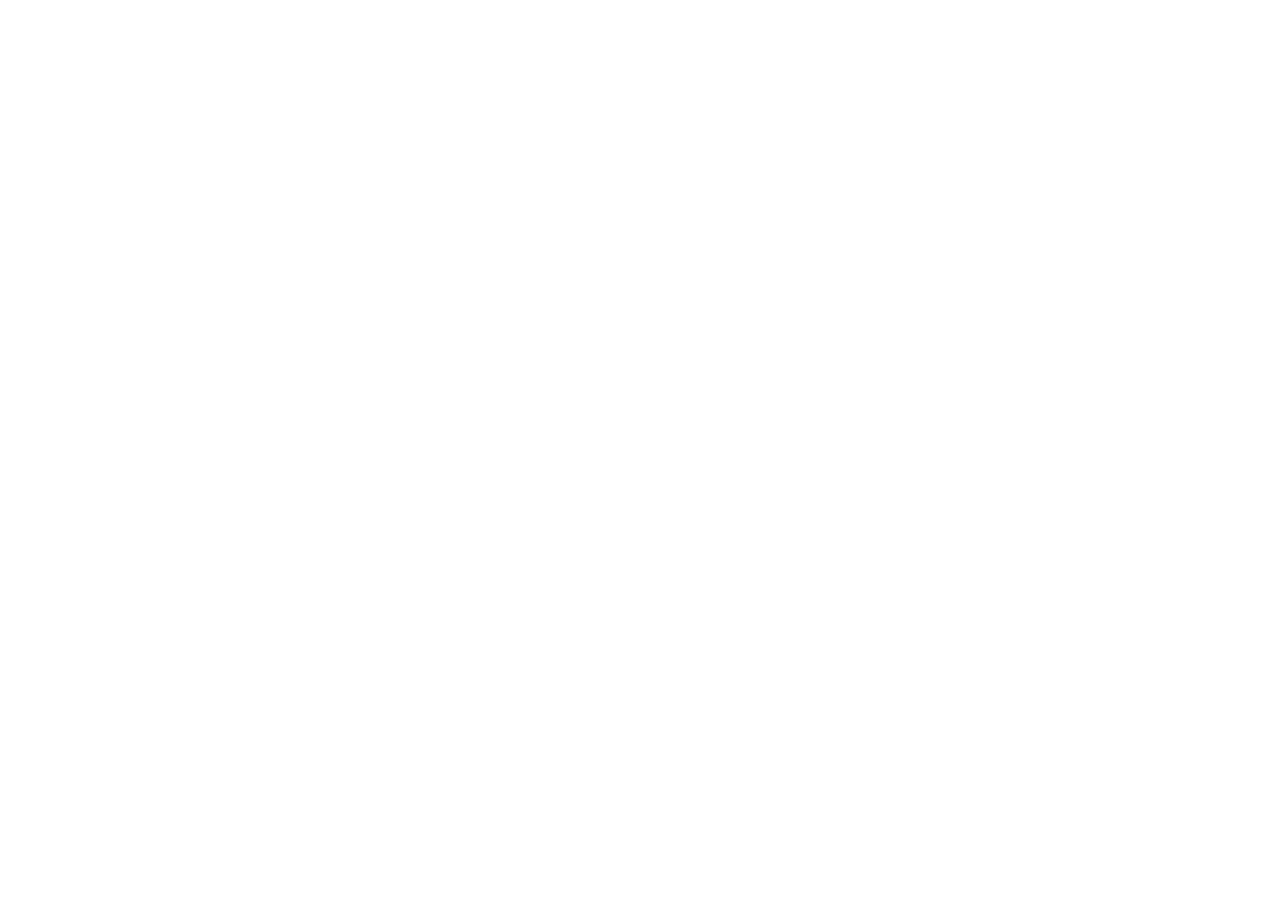
==== index.html @ 3bcced0c "Auto-generated commit" ====
<!doctype html>
<html lang="en">
<head>
  <meta charset="utf-8">
  <title>SassTestSPA</title>
  <base href="https://bixbyramone.io/GregDraheim/">
  <meta name="viewport" content="width=device-width, initial-scale=1">
  <link rel="icon" type="image/x-icon" href="assets/favicon.png">
  <link href="https://fonts.googleapis.com/css?family=Roboto:300,400,500&display=swap" rel="stylesheet">
  <link href="https://fonts.googleapis.com/icon?family=Material+Icons" rel="stylesheet">
<link rel="stylesheet" href="styles.cc9ca849dba4ff2011c5.css"></head>
<body class="mat-typography">
  <app-root></app-root>
<script src="runtime-es2015.409e6590615fb48d139f.js" type="module"></script><script src="runtime-es5.409e6590615fb48d139f.js" nomodule defer></script><script src="polyfills-es5.21d0bc0e64943c5e46b7.js" nomodule defer></script><script src="polyfills-es2015.8c6208432e9ebf3a164c.js" type="module"></script><script src="main-es2015.941684834258194d5ae8.js" type="module"></script><script src="main-es5.941684834258194d5ae8.js" nomodule defer></script></body>
</html>
---- styles.cc9ca849dba4ff2011c5.css ----
@import url(https://fonts.googleapis.com/css2?family=Felipa&family=Montserrat&family=Open+Sans&family=Roboto&display=swap);@import url(https://fonts.googleapis.com/css2?family=Lexend+Zetta&display=swap);.mat-badge-content{font-weight:600;font-size:12px;font-family:Roboto,Helvetica Neue,sans-serif}.mat-badge-small .mat-badge-content{font-size:9px}.mat-badge-large .mat-badge-content{font-size:24px}.mat-h1,.mat-headline,.mat-typography h1{font:400 24px/32px Roboto,Helvetica Neue,sans-serif;letter-spacing:normal;margin:0 0 16px}.mat-h2,.mat-title,.mat-typography h2{font:500 20px/32px Roboto,Helvetica Neue,sans-serif;letter-spacing:normal;margin:0 0 16px}.mat-h3,.mat-subheading-2,.mat-typography h3{font:400 16px/28px Roboto,Helvetica Neue,sans-serif;letter-spacing:normal;margin:0 0 16px}.mat-h4,.mat-subheading-1,.mat-typography h4{font:400 15px/24px Roboto,Helvetica Neue,sans-serif;letter-spacing:normal;margin:0 0 16px}.mat-h5,.mat-typography h5{font:400 calc(14px * .83)/20px Roboto,Helvetica Neue,sans-serif;margin:0 0 12px}.mat-h6,.mat-typography h6{font:400 calc(14px * .67)/20px Roboto,Helvetica Neue,sans-serif;margin:0 0 12px}.mat-body-2,.mat-body-strong{font:500 14px/24px Roboto,Helvetica Neue,sans-serif;letter-spacing:normal}.mat-body,.mat-body-1,.mat-typography{font:400 14px/20px Roboto,Helvetica Neue,sans-serif;letter-spacing:normal}.mat-body-1 p,.mat-body p,.mat-typography p{margin:0 0 12px}.mat-caption,.mat-small{font:400 12px/20px Roboto,Helvetica Neue,sans-serif;letter-spacing:normal}.mat-display-4,.mat-typography .mat-display-4{font:300 112px/112px Roboto,Helvetica Neue,sans-serif;letter-spacing:-.05em;margin:0 0 56px}.mat-display-3,.mat-typography .mat-display-3{font:400 56px/56px Roboto,Helvetica Neue,sans-serif;letter-spacing:-.02em;margin:0 0 64px}.mat-display-2,.mat-typography .mat-display-2{font:400 45px/48px Roboto,Helvetica Neue,sans-serif;letter-spacing:-.005em;margin:0 0 64px}.mat-display-1,.mat-typography .mat-display-1{font:400 34px/40px Roboto,Helvetica Neue,sans-serif;letter-spacing:normal;margin:0 0 64px}.mat-bottom-sheet-container{font:400 14px/20px Roboto,Helvetica Neue,sans-serif;letter-spacing:normal}.mat-button,.mat-fab,.mat-flat-button,.mat-icon-button,.mat-mini-fab,.mat-raised-button,.mat-stroked-button{font-family:Roboto,Helvetica Neue,sans-serif;font-size:14px;font-weight:500}.mat-button-toggle,.mat-card{font-family:Roboto,Helvetica Neue,sans-serif}.mat-card-title{font-size:24px;font-weight:500}.mat-card-header .mat-card-title{font-size:20px}.mat-card-content,.mat-card-subtitle{font-size:14px}.mat-checkbox{font-family:Roboto,Helvetica Neue,sans-serif}.mat-checkbox-layout .mat-checkbox-label{line-height:24px}.mat-chip{font-size:14px;font-weight:500}.mat-chip .mat-chip-remove.mat-icon,.mat-chip .mat-chip-trailing-icon.mat-icon{font-size:18px}.mat-table{font-family:Roboto,Helvetica Neue,sans-serif}.mat-header-cell{font-size:12px;font-weight:500}.mat-cell,.mat-footer-cell{font-size:14px}.mat-calendar{font-family:Roboto,Helvetica Neue,sans-serif}.mat-calendar-body{font-size:13px}.mat-calendar-body-label,.mat-calendar-period-button{font-size:14px;font-weight:500}.mat-calendar-table-header th{font-size:11px;font-weight:400}.mat-dialog-title{font:500 20px/32px Roboto,Helvetica Neue,sans-serif;letter-spacing:normal}.mat-expansion-panel-header{font-family:Roboto,Helvetica Neue,sans-serif;font-size:15px;font-weight:400}.mat-expansion-panel-content{font:400 14px/20px Roboto,Helvetica Neue,sans-serif;letter-spacing:normal}.mat-form-field{font-size:inherit;font-weight:400;line-height:1.125;font-family:Roboto,Helvetica Neue,sans-serif;letter-spacing:normal}.mat-form-field-wrapper{padding-bottom:1.34375em}.mat-form-field-prefix .mat-icon,.mat-form-field-suffix .mat-icon{font-size:150%;line-height:1.125}.mat-form-field-prefix .mat-icon-button,.mat-form-field-suffix .mat-icon-button{height:1.5em;width:1.5em}.mat-form-field-prefix .mat-icon-button .mat-icon,.mat-form-field-suffix .mat-icon-button .mat-icon{height:1.125em;line-height:1.125}.mat-form-field-infix{padding:.5em 0;border-top:.84375em solid transparent}.mat-form-field-can-float.mat-form-field-should-float .mat-form-field-label,.mat-form-field-can-float .mat-input-server:focus+.mat-form-field-label-wrapper .mat-form-field-label{transform:translateY(-1.34375em) scale(.75);width:133.3333333333%}.mat-form-field-can-float .mat-input-server[label]:not(:label-shown)+.mat-form-field-label-wrapper .mat-form-field-label{transform:translateY(-1.34374em) scale(.75);width:133.3333433333%}.mat-form-field-label-wrapper{top:-.84375em;padding-top:.84375em}.mat-form-field-label{top:1.34375em}.mat-form-field-underline{bottom:1.34375em}.mat-form-field-subscript-wrapper{font-size:75%;margin-top:.6666666667em;top:calc(100% - 1.7916666667em)}.mat-form-field-appearance-legacy .mat-form-field-wrapper{padding-bottom:1.25em}.mat-form-field-appearance-legacy .mat-form-field-infix{padding:.4375em 0}.mat-form-field-appearance-legacy.mat-form-field-can-float.mat-form-field-should-float .mat-form-field-label,.mat-form-field-appearance-legacy.mat-form-field-can-float .mat-input-server:focus+.mat-form-field-label-wrapper .mat-form-field-label{transform:translateY(-1.28125em) scale(.75) perspective(100px) translateZ(.001px);-ms-transform:translateY(-1.28125em) scale(.75);width:133.3333333333%}.mat-form-field-appearance-legacy.mat-form-field-can-float .mat-form-field-autofill-control:-webkit-autofill+.mat-form-field-label-wrapper .mat-form-field-label{transform:translateY(-1.28125em) scale(.75) perspective(100px) translateZ(.00101px);-ms-transform:translateY(-1.28124em) scale(.75);width:133.3333433333%}.mat-form-field-appearance-legacy.mat-form-field-can-float .mat-input-server[label]:not(:label-shown)+.mat-form-field-label-wrapper .mat-form-field-label{transform:translateY(-1.28125em) scale(.75) perspective(100px) translateZ(.00102px);-ms-transform:translateY(-1.28123em) scale(.75);width:133.3333533333%}.mat-form-field-appearance-legacy .mat-form-field-label{top:1.28125em}.mat-form-field-appearance-legacy .mat-form-field-underline{bottom:1.25em}.mat-form-field-appearance-legacy .mat-form-field-subscript-wrapper{margin-top:.5416666667em;top:calc(100% - 1.6666666667em)}@media print{.mat-form-field-appearance-legacy.mat-form-field-can-float.mat-form-field-should-float .mat-form-field-label,.mat-form-field-appearance-legacy.mat-form-field-can-float .mat-input-server:focus+.mat-form-field-label-wrapper .mat-form-field-label{transform:translateY(-1.28122em) scale(.75)}.mat-form-field-appearance-legacy.mat-form-field-can-float .mat-form-field-autofill-control:-webkit-autofill+.mat-form-field-label-wrapper .mat-form-field-label{transform:translateY(-1.28121em) scale(.75)}.mat-form-field-appearance-legacy.mat-form-field-can-float .mat-input-server[label]:not(:label-shown)+.mat-form-field-label-wrapper .mat-form-field-label{transform:translateY(-1.2812em) scale(.75)}}.mat-form-field-appearance-fill .mat-form-field-infix{padding:.25em 0 .75em}.mat-form-field-appearance-fill .mat-form-field-label{top:1.09375em;margin-top:-.5em}.mat-form-field-appearance-fill.mat-form-field-can-float.mat-form-field-should-float .mat-form-field-label,.mat-form-field-appearance-fill.mat-form-field-can-float .mat-input-server:focus+.mat-form-field-label-wrapper .mat-form-field-label{transform:translateY(-.59375em) scale(.75);width:133.3333333333%}.mat-form-field-appearance-fill.mat-form-field-can-float .mat-input-server[label]:not(:label-shown)+.mat-form-field-label-wrapper .mat-form-field-label{transform:translateY(-.59374em) scale(.75);width:133.3333433333%}.mat-form-field-appearance-outline .mat-form-field-infix{padding:1em 0}.mat-form-field-appearance-outline .mat-form-field-label{top:1.84375em;margin-top:-.25em}.mat-form-field-appearance-outline.mat-form-field-can-float.mat-form-field-should-float .mat-form-field-label,.mat-form-field-appearance-outline.mat-form-field-can-float .mat-input-server:focus+.mat-form-field-label-wrapper .mat-form-field-label{transform:translateY(-1.59375em) scale(.75);width:133.3333333333%}.mat-form-field-appearance-outline.mat-form-field-can-float .mat-input-server[label]:not(:label-shown)+.mat-form-field-label-wrapper .mat-form-field-label{transform:translateY(-1.59374em) scale(.75);width:133.3333433333%}.mat-grid-tile-footer,.mat-grid-tile-header{font-size:14px}.mat-grid-tile-footer .mat-line,.mat-grid-tile-header .mat-line{white-space:nowrap;overflow:hidden;text-overflow:ellipsis;display:block;box-sizing:border-box}.mat-grid-tile-footer .mat-line:nth-child(n+2),.mat-grid-tile-header .mat-line:nth-child(n+2){font-size:12px}input.mat-input-element{margin-top:-.0625em}.mat-menu-item{font-family:Roboto,Helvetica Neue,sans-serif;font-size:14px;font-weight:400}.mat-paginator,.mat-paginator-page-size .mat-select-trigger{font-family:Roboto,Helvetica Neue,sans-serif;font-size:12px}.mat-radio-button,.mat-select{font-family:Roboto,Helvetica Neue,sans-serif}.mat-select-trigger{height:1.125em}.mat-slide-toggle-content,.mat-slider-thumb-label-text{font-family:Roboto,Helvetica Neue,sans-serif}.mat-slider-thumb-label-text{font-size:12px;font-weight:500}.mat-stepper-horizontal,.mat-stepper-vertical{font-family:Roboto,Helvetica Neue,sans-serif}.mat-step-label{font-size:14px;font-weight:400}.mat-step-sub-label-error{font-weight:400}.mat-step-label-error{font-size:14px}.mat-step-label-selected{font-size:14px;font-weight:500}.mat-tab-group,.mat-tab-label,.mat-tab-link{font-family:Roboto,Helvetica Neue,sans-serif}.mat-tab-label,.mat-tab-link{font-size:14px;font-weight:500}.mat-toolbar,.mat-toolbar h1,.mat-toolbar h2,.mat-toolbar h3,.mat-toolbar h4,.mat-toolbar h5,.mat-toolbar h6{font:500 20px/32px Roboto,Helvetica Neue,sans-serif;letter-spacing:normal;margin:0}.mat-tooltip{font-family:Roboto,Helvetica Neue,sans-serif;font-size:10px;padding-top:6px;padding-bottom:6px}.mat-tooltip-handset{font-size:14px;padding-top:8px;padding-bottom:8px}.mat-list-item,.mat-list-option{font-family:Roboto,Helvetica Neue,sans-serif}.mat-list-base .mat-list-item{font-size:16px}.mat-list-base .mat-list-item .mat-line{white-space:nowrap;overflow:hidden;text-overflow:ellipsis;display:block;box-sizing:border-box}.mat-list-base .mat-list-item .mat-line:nth-child(n+2){font-size:14px}.mat-list-base .mat-list-option{font-size:16px}.mat-list-base .mat-list-option .mat-line{white-space:nowrap;overflow:hidden;text-overflow:ellipsis;display:block;box-sizing:border-box}.mat-list-base .mat-list-option .mat-line:nth-child(n+2){font-size:14px}.mat-list-base .mat-subheader{font-family:Roboto,Helvetica Neue,sans-serif;font-size:14px;font-weight:500}.mat-list-base[dense] .mat-list-item{font-size:12px}.mat-list-base[dense] .mat-list-item .mat-line{white-space:nowrap;overflow:hidden;text-overflow:ellipsis;display:block;box-sizing:border-box}.mat-list-base[dense] .mat-list-item .mat-line:nth-child(n+2),.mat-list-base[dense] .mat-list-option{font-size:12px}.mat-list-base[dense] .mat-list-option .mat-line{white-space:nowrap;overflow:hidden;text-overflow:ellipsis;display:block;box-sizing:border-box}.mat-list-base[dense] .mat-list-option .mat-line:nth-child(n+2){font-size:12px}.mat-list-base[dense] .mat-subheader{font-family:Roboto,Helvetica Neue,sans-serif;font-size:12px;font-weight:500}.mat-option{font-family:Roboto,Helvetica Neue,sans-serif;font-size:16px}.mat-optgroup-label{font:500 14px/24px Roboto,Helvetica Neue,sans-serif;letter-spacing:normal}.mat-simple-snackbar{font-family:Roboto,Helvetica Neue,sans-serif;font-size:14px}.mat-simple-snackbar-action{line-height:1;font-family:inherit;font-size:inherit;font-weight:500}.mat-tree{font-family:Roboto,Helvetica Neue,sans-serif}.mat-nested-tree-node,.mat-tree-node{font-weight:400;font-size:14px}.mat-ripple{overflow:hidden;position:relative}.mat-ripple:not(:empty){transform:translateZ(0)}.mat-ripple.mat-ripple-unbounded{overflow:visible}.mat-ripple-element{position:absolute;border-radius:50%;pointer-events:none;transition:opacity,transform 0ms cubic-bezier(0,0,.2,1);transform:scale(0)}.cdk-high-contrast-active .mat-ripple-element{display:none}.cdk-visually-hidden{border:0;clip:rect(0 0 0 0);height:1px;margin:-1px;overflow:hidden;padding:0;position:absolute;width:1px;outline:0;-webkit-appearance:none;-moz-appearance:none}.cdk-global-overlay-wrapper,.cdk-overlay-container{pointer-events:none;top:0;left:0;height:100%;width:100%}.cdk-overlay-container{position:fixed;z-index:1000}.cdk-overlay-container:empty{display:none}.cdk-global-overlay-wrapper,.cdk-overlay-pane{display:flex;position:absolute;z-index:1000}.cdk-overlay-pane{pointer-events:auto;box-sizing:border-box;max-width:100%;max-height:100%}.cdk-overlay-backdrop{position:absolute;top:0;bottom:0;left:0;right:0;z-index:1000;pointer-events:auto;-webkit-tap-highlight-color:transparent;transition:opacity .4s cubic-bezier(.25,.8,.25,1);opacity:0}.cdk-overlay-backdrop.cdk-overlay-backdrop-showing{opacity:1}@media screen and (-ms-high-contrast:active){.cdk-overlay-backdrop.cdk-overlay-backdrop-showing{opacity:.6}}.cdk-overlay-dark-backdrop{background:rgba(0,0,0,.32)}.cdk-overlay-transparent-backdrop,.cdk-overlay-transparent-backdrop.cdk-overlay-backdrop-showing{opacity:0}.cdk-overlay-connected-position-bounding-box{position:absolute;z-index:1000;display:flex;flex-direction:column;min-width:1px;min-height:1px}.cdk-global-scrollblock{position:fixed;width:100%;overflow-y:scroll}@-webkit-keyframes cdk-text-field-autofill-start{/*!*/}@keyframes cdk-text-field-autofill-start{/*!*/}@-webkit-keyframes cdk-text-field-autofill-end{/*!*/}@keyframes cdk-text-field-autofill-end{/*!*/}.cdk-text-field-autofill-monitored:-webkit-autofill{-webkit-animation:cdk-text-field-autofill-start 0s 1ms;animation:cdk-text-field-autofill-start 0s 1ms}.cdk-text-field-autofill-monitored:not(:-webkit-autofill){-webkit-animation:cdk-text-field-autofill-end 0s 1ms;animation:cdk-text-field-autofill-end 0s 1ms}textarea.cdk-textarea-autosize{resize:none}textarea.cdk-textarea-autosize-measuring{padding:2px 0!important;box-sizing:content-box!important;height:auto!important;overflow:hidden!important}textarea.cdk-textarea-autosize-measuring-firefox{padding:2px 0!important;box-sizing:content-box!important;height:0!important}.mat-ripple-element{background-color:rgba(0,0,0,.1)}.mat-option{color:rgba(0,0,0,.87)}.mat-option.mat-active,.mat-option.mat-selected:not(.mat-option-multiple):not(.mat-option-disabled),.mat-option:focus:not(.mat-option-disabled),.mat-option:hover:not(.mat-option-disabled){background:rgba(0,0,0,.04)}.mat-option.mat-active{color:rgba(0,0,0,.87)}.mat-option.mat-option-disabled{color:rgba(0,0,0,.38)}.mat-primary .mat-option.mat-selected:not(.mat-option-disabled){color:#673ab7}.mat-accent .mat-option.mat-selected:not(.mat-option-disabled){color:#ffd740}.mat-warn .mat-option.mat-selected:not(.mat-option-disabled){color:#f44336}.mat-optgroup-label{color:rgba(0,0,0,.54)}.mat-optgroup-disabled .mat-optgroup-label{color:rgba(0,0,0,.38)}.mat-pseudo-checkbox{color:rgba(0,0,0,.54)}.mat-pseudo-checkbox:after{color:#fafafa}.mat-pseudo-checkbox-disabled{color:#b0b0b0}.mat-primary .mat-pseudo-checkbox-checked,.mat-primary .mat-pseudo-checkbox-indeterminate{background:#673ab7}.mat-accent .mat-pseudo-checkbox-checked,.mat-accent .mat-pseudo-checkbox-indeterminate,.mat-pseudo-checkbox-checked,.mat-pseudo-checkbox-indeterminate{background:#ffd740}.mat-warn .mat-pseudo-checkbox-checked,.mat-warn .mat-pseudo-checkbox-indeterminate{background:#f44336}.mat-pseudo-checkbox-checked.mat-pseudo-checkbox-disabled,.mat-pseudo-checkbox-indeterminate.mat-pseudo-checkbox-disabled{background:#b0b0b0}.mat-elevation-z0{box-shadow:0 0 0 0 rgba(0,0,0,.2),0 0 0 0 rgba(0,0,0,.14),0 0 0 0 rgba(0,0,0,.12)}.mat-elevation-z1{box-shadow:0 2px 1px -1px rgba(0,0,0,.2),0 1px 1px 0 rgba(0,0,0,.14),0 1px 3px 0 rgba(0,0,0,.12)}.mat-elevation-z2{box-shadow:0 3px 1px -2px rgba(0,0,0,.2),0 2px 2px 0 rgba(0,0,0,.14),0 1px 5px 0 rgba(0,0,0,.12)}.mat-elevation-z3{box-shadow:0 3px 3px -2px rgba(0,0,0,.2),0 3px 4px 0 rgba(0,0,0,.14),0 1px 8px 0 rgba(0,0,0,.12)}.mat-elevation-z4{box-shadow:0 2px 4px -1px rgba(0,0,0,.2),0 4px 5px 0 rgba(0,0,0,.14),0 1px 10px 0 rgba(0,0,0,.12)}.mat-elevation-z5{box-shadow:0 3px 5px -1px rgba(0,0,0,.2),0 5px 8px 0 rgba(0,0,0,.14),0 1px 14px 0 rgba(0,0,0,.12)}.mat-elevation-z6{box-shadow:0 3px 5px -1px rgba(0,0,0,.2),0 6px 10px 0 rgba(0,0,0,.14),0 1px 18px 0 rgba(0,0,0,.12)}.mat-elevation-z7{box-shadow:0 4px 5px -2px rgba(0,0,0,.2),0 7px 10px 1px rgba(0,0,0,.14),0 2px 16px 1px rgba(0,0,0,.12)}.mat-elevation-z8{box-shadow:0 5px 5px -3px rgba(0,0,0,.2),0 8px 10px 1px rgba(0,0,0,.14),0 3px 14px 2px rgba(0,0,0,.12)}.mat-elevation-z9{box-shadow:0 5px 6px -3px rgba(0,0,0,.2),0 9px 12px 1px rgba(0,0,0,.14),0 3px 16px 2px rgba(0,0,0,.12)}.mat-elevation-z10{box-shadow:0 6px 6px -3px rgba(0,0,0,.2),0 10px 14px 1px rgba(0,0,0,.14),0 4px 18px 3px rgba(0,0,0,.12)}.mat-elevation-z11{box-shadow:0 6px 7px -4px rgba(0,0,0,.2),0 11px 15px 1px rgba(0,0,0,.14),0 4px 20px 3px rgba(0,0,0,.12)}.mat-elevation-z12{box-shadow:0 7px 8px -4px rgba(0,0,0,.2),0 12px 17px 2px rgba(0,0,0,.14),0 5px 22px 4px rgba(0,0,0,.12)}.mat-elevation-z13{box-shadow:0 7px 8px -4px rgba(0,0,0,.2),0 13px 19px 2px rgba(0,0,0,.14),0 5px 24px 4px rgba(0,0,0,.12)}.mat-elevation-z14{box-shadow:0 7px 9px -4px rgba(0,0,0,.2),0 14px 21px 2px rgba(0,0,0,.14),0 5px 26px 4px rgba(0,0,0,.12)}.mat-elevation-z15{box-shadow:0 8px 9px -5px rgba(0,0,0,.2),0 15px 22px 2px rgba(0,0,0,.14),0 6px 28px 5px rgba(0,0,0,.12)}.mat-elevation-z16{box-shadow:0 8px 10px -5px rgba(0,0,0,.2),0 16px 24px 2px rgba(0,0,0,.14),0 6px 30px 5px rgba(0,0,0,.12)}.mat-elevation-z17{box-shadow:0 8px 11px -5px rgba(0,0,0,.2),0 17px 26px 2px rgba(0,0,0,.14),0 6px 32px 5px rgba(0,0,0,.12)}.mat-elevation-z18{box-shadow:0 9px 11px -5px rgba(0,0,0,.2),0 18px 28px 2px rgba(0,0,0,.14),0 7px 34px 6px rgba(0,0,0,.12)}.mat-elevation-z19{box-shadow:0 9px 12px -6px rgba(0,0,0,.2),0 19px 29px 2px rgba(0,0,0,.14),0 7px 36px 6px rgba(0,0,0,.12)}.mat-elevation-z20{box-shadow:0 10px 13px -6px rgba(0,0,0,.2),0 20px 31px 3px rgba(0,0,0,.14),0 8px 38px 7px rgba(0,0,0,.12)}.mat-elevation-z21{box-shadow:0 10px 13px -6px rgba(0,0,0,.2),0 21px 33px 3px rgba(0,0,0,.14),0 8px 40px 7px rgba(0,0,0,.12)}.mat-elevation-z22{box-shadow:0 10px 14px -6px rgba(0,0,0,.2),0 22px 35px 3px rgba(0,0,0,.14),0 8px 42px 7px rgba(0,0,0,.12)}.mat-elevation-z23{box-shadow:0 11px 14px -7px rgba(0,0,0,.2),0 23px 36px 3px rgba(0,0,0,.14),0 9px 44px 8px rgba(0,0,0,.12)}.mat-elevation-z24{box-shadow:0 11px 15px -7px rgba(0,0,0,.2),0 24px 38px 3px rgba(0,0,0,.14),0 9px 46px 8px rgba(0,0,0,.12)}.mat-app-background{background-color:#fafafa;color:rgba(0,0,0,.87)}.mat-theme-loaded-marker{display:none}.mat-autocomplete-panel{background:#fff;color:rgba(0,0,0,.87)}.mat-autocomplete-panel:not([class*=mat-elevation-z]){box-shadow:0 2px 4px -1px rgba(0,0,0,.2),0 4px 5px 0 rgba(0,0,0,.14),0 1px 10px 0 rgba(0,0,0,.12)}.mat-autocomplete-panel .mat-option.mat-selected:not(.mat-active):not(:hover){background:#fff}.mat-autocomplete-panel .mat-option.mat-selected:not(.mat-active):not(:hover):not(.mat-option-disabled){color:rgba(0,0,0,.87)}.mat-badge-content{color:#fff;background:#673ab7}.cdk-high-contrast-active .mat-badge-content{outline:1px solid;border-radius:0}.mat-badge-accent .mat-badge-content{background:#ffd740;color:rgba(0,0,0,.87)}.mat-badge-warn .mat-badge-content{color:#fff;background:#f44336}.mat-badge{position:relative}.mat-badge-hidden .mat-badge-content{display:none}.mat-badge-disabled .mat-badge-content{background:#b9b9b9;color:rgba(0,0,0,.38)}.mat-badge-content{position:absolute;text-align:center;display:inline-block;border-radius:50%;transition:transform .2s ease-in-out;transform:scale(.6);overflow:hidden;white-space:nowrap;text-overflow:ellipsis;pointer-events:none}.mat-badge-content._mat-animation-noopable,.ng-animate-disabled .mat-badge-content{transition:none}.mat-badge-content.mat-badge-active{transform:none}.mat-badge-small .mat-badge-content{width:16px;height:16px;line-height:16px}.mat-badge-small.mat-badge-above .mat-badge-content{top:-8px}.mat-badge-small.mat-badge-below .mat-badge-content{bottom:-8px}.mat-badge-small.mat-badge-before .mat-badge-content{left:-16px}[dir=rtl] .mat-badge-small.mat-badge-before .mat-badge-content{left:auto;right:-16px}.mat-badge-small.mat-badge-after .mat-badge-content{right:-16px}[dir=rtl] .mat-badge-small.mat-badge-after .mat-badge-content{right:auto;left:-16px}.mat-badge-small.mat-badge-overlap.mat-badge-before .mat-badge-content{left:-8px}[dir=rtl] .mat-badge-small.mat-badge-overlap.mat-badge-before .mat-badge-content{left:auto;right:-8px}.mat-badge-small.mat-badge-overlap.mat-badge-after .mat-badge-content{right:-8px}[dir=rtl] .mat-badge-small.mat-badge-overlap.mat-badge-after .mat-badge-content{right:auto;left:-8px}.mat-badge-medium .mat-badge-content{width:22px;height:22px;line-height:22px}.mat-badge-medium.mat-badge-above .mat-badge-content{top:-11px}.mat-badge-medium.mat-badge-below .mat-badge-content{bottom:-11px}.mat-badge-medium.mat-badge-before .mat-badge-content{left:-22px}[dir=rtl] .mat-badge-medium.mat-badge-before .mat-badge-content{left:auto;right:-22px}.mat-badge-medium.mat-badge-after .mat-badge-content{right:-22px}[dir=rtl] .mat-badge-medium.mat-badge-after .mat-badge-content{right:auto;left:-22px}.mat-badge-medium.mat-badge-overlap.mat-badge-before .mat-badge-content{left:-11px}[dir=rtl] .mat-badge-medium.mat-badge-overlap.mat-badge-before .mat-badge-content{left:auto;right:-11px}.mat-badge-medium.mat-badge-overlap.mat-badge-after .mat-badge-content{right:-11px}[dir=rtl] .mat-badge-medium.mat-badge-overlap.mat-badge-after .mat-badge-content{right:auto;left:-11px}.mat-badge-large .mat-badge-content{width:28px;height:28px;line-height:28px}.mat-badge-large.mat-badge-above .mat-badge-content{top:-14px}.mat-badge-large.mat-badge-below .mat-badge-content{bottom:-14px}.mat-badge-large.mat-badge-before .mat-badge-content{left:-28px}[dir=rtl] .mat-badge-large.mat-badge-before .mat-badge-content{left:auto;right:-28px}.mat-badge-large.mat-badge-after .mat-badge-content{right:-28px}[dir=rtl] .mat-badge-large.mat-badge-after .mat-badge-content{right:auto;left:-28px}.mat-badge-large.mat-badge-overlap.mat-badge-before .mat-badge-content{left:-14px}[dir=rtl] .mat-badge-large.mat-badge-overlap.mat-badge-before .mat-badge-content{left:auto;right:-14px}.mat-badge-large.mat-badge-overlap.mat-badge-after .mat-badge-content{right:-14px}[dir=rtl] .mat-badge-large.mat-badge-overlap.mat-badge-after .mat-badge-content{right:auto;left:-14px}.mat-bottom-sheet-container{box-shadow:0 8px 10px -5px rgba(0,0,0,.2),0 16px 24px 2px rgba(0,0,0,.14),0 6px 30px 5px rgba(0,0,0,.12);background:#fff;color:rgba(0,0,0,.87)}.mat-button,.mat-icon-button,.mat-stroked-button{color:inherit;background:transparent}.mat-button.mat-primary,.mat-icon-button.mat-primary,.mat-stroked-button.mat-primary{color:#673ab7}.mat-button.mat-accent,.mat-icon-button.mat-accent,.mat-stroked-button.mat-accent{color:#ffd740}.mat-button.mat-warn,.mat-icon-button.mat-warn,.mat-stroked-button.mat-warn{color:#f44336}.mat-button.mat-accent[disabled],.mat-button.mat-primary[disabled],.mat-button.mat-warn[disabled],.mat-button[disabled][disabled],.mat-icon-button.mat-accent[disabled],.mat-icon-button.mat-primary[disabled],.mat-icon-button.mat-warn[disabled],.mat-icon-button[disabled][disabled],.mat-stroked-button.mat-accent[disabled],.mat-stroked-button.mat-primary[disabled],.mat-stroked-button.mat-warn[disabled],.mat-stroked-button[disabled][disabled]{color:rgba(0,0,0,.26)}.mat-button.mat-primary .mat-button-focus-overlay,.mat-icon-button.mat-primary .mat-button-focus-overlay,.mat-stroked-button.mat-primary .mat-button-focus-overlay{background-color:#673ab7}.mat-button.mat-accent .mat-button-focus-overlay,.mat-icon-button.mat-accent .mat-button-focus-overlay,.mat-stroked-button.mat-accent .mat-button-focus-overlay{background-color:#ffd740}.mat-button.mat-warn .mat-button-focus-overlay,.mat-icon-button.mat-warn .mat-button-focus-overlay,.mat-stroked-button.mat-warn .mat-button-focus-overlay{background-color:#f44336}.mat-button[disabled] .mat-button-focus-overlay,.mat-icon-button[disabled] .mat-button-focus-overlay,.mat-stroked-button[disabled] .mat-button-focus-overlay{background-color:transparent}.mat-button .mat-ripple-element,.mat-icon-button .mat-ripple-element,.mat-stroked-button .mat-ripple-element{opacity:.1;background-color:currentColor}.mat-button-focus-overlay{background:#000}.mat-stroked-button:not([disabled]){border-color:rgba(0,0,0,.12)}.mat-fab,.mat-flat-button,.mat-mini-fab,.mat-raised-button{color:rgba(0,0,0,.87);background-color:#fff}.mat-fab.mat-primary,.mat-flat-button.mat-primary,.mat-mini-fab.mat-primary,.mat-raised-button.mat-primary{color:#fff}.mat-fab.mat-accent,.mat-flat-button.mat-accent,.mat-mini-fab.mat-accent,.mat-raised-button.mat-accent{color:rgba(0,0,0,.87)}.mat-fab.mat-warn,.mat-flat-button.mat-warn,.mat-mini-fab.mat-warn,.mat-raised-button.mat-warn{color:#fff}.mat-fab.mat-accent[disabled],.mat-fab.mat-primary[disabled],.mat-fab.mat-warn[disabled],.mat-fab[disabled][disabled],.mat-flat-button.mat-accent[disabled],.mat-flat-button.mat-primary[disabled],.mat-flat-button.mat-warn[disabled],.mat-flat-button[disabled][disabled],.mat-mini-fab.mat-accent[disabled],.mat-mini-fab.mat-primary[disabled],.mat-mini-fab.mat-warn[disabled],.mat-mini-fab[disabled][disabled],.mat-raised-button.mat-accent[disabled],.mat-raised-button.mat-primary[disabled],.mat-raised-button.mat-warn[disabled],.mat-raised-button[disabled][disabled]{color:rgba(0,0,0,.26)}.mat-fab.mat-primary,.mat-flat-button.mat-primary,.mat-mini-fab.mat-primary,.mat-raised-button.mat-primary{background-color:#673ab7}.mat-fab.mat-accent,.mat-flat-button.mat-accent,.mat-mini-fab.mat-accent,.mat-raised-button.mat-accent{background-color:#ffd740}.mat-fab.mat-warn,.mat-flat-button.mat-warn,.mat-mini-fab.mat-warn,.mat-raised-button.mat-warn{background-color:#f44336}.mat-fab.mat-accent[disabled],.mat-fab.mat-primary[disabled],.mat-fab.mat-warn[disabled],.mat-fab[disabled][disabled],.mat-flat-button.mat-accent[disabled],.mat-flat-button.mat-primary[disabled],.mat-flat-button.mat-warn[disabled],.mat-flat-button[disabled][disabled],.mat-mini-fab.mat-accent[disabled],.mat-mini-fab.mat-primary[disabled],.mat-mini-fab.mat-warn[disabled],.mat-mini-fab[disabled][disabled],.mat-raised-button.mat-accent[disabled],.mat-raised-button.mat-primary[disabled],.mat-raised-button.mat-warn[disabled],.mat-raised-button[disabled][disabled]{background-color:rgba(0,0,0,.12)}.mat-fab.mat-primary .mat-ripple-element,.mat-flat-button.mat-primary .mat-ripple-element,.mat-mini-fab.mat-primary .mat-ripple-element,.mat-raised-button.mat-primary .mat-ripple-element{background-color:hsla(0,0%,100%,.1)}.mat-fab.mat-accent .mat-ripple-element,.mat-flat-button.mat-accent .mat-ripple-element,.mat-mini-fab.mat-accent .mat-ripple-element,.mat-raised-button.mat-accent .mat-ripple-element{background-color:rgba(0,0,0,.1)}.mat-fab.mat-warn .mat-ripple-element,.mat-flat-button.mat-warn .mat-ripple-element,.mat-mini-fab.mat-warn .mat-ripple-element,.mat-raised-button.mat-warn .mat-ripple-element{background-color:hsla(0,0%,100%,.1)}.mat-flat-button:not([class*=mat-elevation-z]),.mat-stroked-button:not([class*=mat-elevation-z]){box-shadow:0 0 0 0 rgba(0,0,0,.2),0 0 0 0 rgba(0,0,0,.14),0 0 0 0 rgba(0,0,0,.12)}.mat-raised-button:not([class*=mat-elevation-z]){box-shadow:0 3px 1px -2px rgba(0,0,0,.2),0 2px 2px 0 rgba(0,0,0,.14),0 1px 5px 0 rgba(0,0,0,.12)}.mat-raised-button:not([disabled]):active:not([class*=mat-elevation-z]){box-shadow:0 5px 5px -3px rgba(0,0,0,.2),0 8px 10px 1px rgba(0,0,0,.14),0 3px 14px 2px rgba(0,0,0,.12)}.mat-raised-button[disabled]:not([class*=mat-elevation-z]){box-shadow:0 0 0 0 rgba(0,0,0,.2),0 0 0 0 rgba(0,0,0,.14),0 0 0 0 rgba(0,0,0,.12)}.mat-fab:not([class*=mat-elevation-z]),.mat-mini-fab:not([class*=mat-elevation-z]){box-shadow:0 3px 5px -1px rgba(0,0,0,.2),0 6px 10px 0 rgba(0,0,0,.14),0 1px 18px 0 rgba(0,0,0,.12)}.mat-fab:not([disabled]):active:not([class*=mat-elevation-z]),.mat-mini-fab:not([disabled]):active:not([class*=mat-elevation-z]){box-shadow:0 7px 8px -4px rgba(0,0,0,.2),0 12px 17px 2px rgba(0,0,0,.14),0 5px 22px 4px rgba(0,0,0,.12)}.mat-fab[disabled]:not([class*=mat-elevation-z]),.mat-mini-fab[disabled]:not([class*=mat-elevation-z]){box-shadow:0 0 0 0 rgba(0,0,0,.2),0 0 0 0 rgba(0,0,0,.14),0 0 0 0 rgba(0,0,0,.12)}.mat-button-toggle-group,.mat-button-toggle-standalone{box-shadow:0 3px 1px -2px rgba(0,0,0,.2),0 2px 2px 0 rgba(0,0,0,.14),0 1px 5px 0 rgba(0,0,0,.12)}.mat-button-toggle-group-appearance-standard,.mat-button-toggle-standalone.mat-button-toggle-appearance-standard{box-shadow:none}.mat-button-toggle{color:rgba(0,0,0,.38)}.mat-button-toggle .mat-button-toggle-focus-overlay{background-color:rgba(0,0,0,.12)}.mat-button-toggle-appearance-standard{color:rgba(0,0,0,.87);background:#fff}.mat-button-toggle-appearance-standard .mat-button-toggle-focus-overlay{background-color:#000}.mat-button-toggle-group-appearance-standard .mat-button-toggle+.mat-button-toggle{border-left:1px solid rgba(0,0,0,.12)}[dir=rtl] .mat-button-toggle-group-appearance-standard .mat-button-toggle+.mat-button-toggle{border-left:none;border-right:1px solid rgba(0,0,0,.12)}.mat-button-toggle-group-appearance-standard.mat-button-toggle-vertical .mat-button-toggle+.mat-button-toggle{border-left:none;border-right:none;border-top:1px solid rgba(0,0,0,.12)}.mat-button-toggle-checked{background-color:#e0e0e0;color:rgba(0,0,0,.54)}.mat-button-toggle-checked.mat-button-toggle-appearance-standard{color:rgba(0,0,0,.87)}.mat-button-toggle-disabled{color:rgba(0,0,0,.26);background-color:#eee}.mat-button-toggle-disabled.mat-button-toggle-appearance-standard{background:#fff}.mat-button-toggle-disabled.mat-button-toggle-checked{background-color:#bdbdbd}.mat-button-toggle-group-appearance-standard,.mat-button-toggle-standalone.mat-button-toggle-appearance-standard{border:1px solid rgba(0,0,0,.12)}.mat-card{background:#fff;color:rgba(0,0,0,.87)}.mat-card:not([class*=mat-elevation-z]){box-shadow:0 2px 1px -1px rgba(0,0,0,.2),0 1px 1px 0 rgba(0,0,0,.14),0 1px 3px 0 rgba(0,0,0,.12)}.mat-card.mat-card-flat:not([class*=mat-elevation-z]){box-shadow:0 0 0 0 rgba(0,0,0,.2),0 0 0 0 rgba(0,0,0,.14),0 0 0 0 rgba(0,0,0,.12)}.mat-card-subtitle{color:rgba(0,0,0,.54)}.mat-checkbox-frame{border-color:rgba(0,0,0,.54)}.mat-checkbox-checkmark{fill:#fafafa}.mat-checkbox-checkmark-path{stroke:#fafafa!important}.mat-checkbox-mixedmark{background-color:#fafafa}.mat-checkbox-checked.mat-primary .mat-checkbox-background,.mat-checkbox-indeterminate.mat-primary .mat-checkbox-background{background-color:#673ab7}.mat-checkbox-checked.mat-accent .mat-checkbox-background,.mat-checkbox-indeterminate.mat-accent .mat-checkbox-background{background-color:#ffd740}.mat-checkbox-checked.mat-warn .mat-checkbox-background,.mat-checkbox-indeterminate.mat-warn .mat-checkbox-background{background-color:#f44336}.mat-checkbox-disabled.mat-checkbox-checked .mat-checkbox-background,.mat-checkbox-disabled.mat-checkbox-indeterminate .mat-checkbox-background{background-color:#b0b0b0}.mat-checkbox-disabled:not(.mat-checkbox-checked) .mat-checkbox-frame{border-color:#b0b0b0}.mat-checkbox-disabled .mat-checkbox-label{color:rgba(0,0,0,.54)}.mat-checkbox .mat-ripple-element{background-color:#000}.mat-checkbox-checked:not(.mat-checkbox-disabled).mat-primary .mat-ripple-element,.mat-checkbox:active:not(.mat-checkbox-disabled).mat-primary .mat-ripple-element{background:#673ab7}.mat-checkbox-checked:not(.mat-checkbox-disabled).mat-accent .mat-ripple-element,.mat-checkbox:active:not(.mat-checkbox-disabled).mat-accent .mat-ripple-element{background:#ffd740}.mat-checkbox-checked:not(.mat-checkbox-disabled).mat-warn .mat-ripple-element,.mat-checkbox:active:not(.mat-checkbox-disabled).mat-warn .mat-ripple-element{background:#f44336}.mat-chip.mat-standard-chip{background-color:#e0e0e0;color:rgba(0,0,0,.87)}.mat-chip.mat-standard-chip .mat-chip-remove{color:rgba(0,0,0,.87);opacity:.4}.mat-chip.mat-standard-chip:not(.mat-chip-disabled):active{box-shadow:0 3px 3px -2px rgba(0,0,0,.2),0 3px 4px 0 rgba(0,0,0,.14),0 1px 8px 0 rgba(0,0,0,.12)}.mat-chip.mat-standard-chip:not(.mat-chip-disabled) .mat-chip-remove:hover{opacity:.54}.mat-chip.mat-standard-chip.mat-chip-disabled{opacity:.4}.mat-chip.mat-standard-chip:after{background:#000}.mat-chip.mat-standard-chip.mat-chip-selected.mat-primary{background-color:#673ab7;color:#fff}.mat-chip.mat-standard-chip.mat-chip-selected.mat-primary .mat-chip-remove{color:#fff;opacity:.4}.mat-chip.mat-standard-chip.mat-chip-selected.mat-primary .mat-ripple-element{background-color:hsla(0,0%,100%,.1)}.mat-chip.mat-standard-chip.mat-chip-selected.mat-warn{background-color:#f44336;color:#fff}.mat-chip.mat-standard-chip.mat-chip-selected.mat-warn .mat-chip-remove{color:#fff;opacity:.4}.mat-chip.mat-standard-chip.mat-chip-selected.mat-warn .mat-ripple-element{background-color:hsla(0,0%,100%,.1)}.mat-chip.mat-standard-chip.mat-chip-selected.mat-accent{background-color:#ffd740;color:rgba(0,0,0,.87)}.mat-chip.mat-standard-chip.mat-chip-selected.mat-accent .mat-chip-remove{color:rgba(0,0,0,.87);opacity:.4}.mat-chip.mat-standard-chip.mat-chip-selected.mat-accent .mat-ripple-element{background-color:rgba(0,0,0,.1)}.mat-table{background:#fff}.mat-table-sticky,.mat-table tbody,.mat-table tfoot,.mat-table thead,[mat-footer-row],[mat-header-row],[mat-row],mat-footer-row,mat-header-row,mat-row{background:inherit}mat-footer-row,mat-header-row,mat-row,td.mat-cell,td.mat-footer-cell,th.mat-header-cell{border-bottom-color:rgba(0,0,0,.12)}.mat-header-cell{color:rgba(0,0,0,.54)}.mat-cell,.mat-footer-cell{color:rgba(0,0,0,.87)}.mat-calendar-arrow{border-top-color:rgba(0,0,0,.54)}.mat-datepicker-content .mat-calendar-next-button,.mat-datepicker-content .mat-calendar-previous-button,.mat-datepicker-toggle{color:rgba(0,0,0,.54)}.mat-calendar-table-header{color:rgba(0,0,0,.38)}.mat-calendar-table-header-divider:after{background:rgba(0,0,0,.12)}.mat-calendar-body-label{color:rgba(0,0,0,.54)}.mat-calendar-body-cell-content{color:rgba(0,0,0,.87);border-color:transparent}.mat-calendar-body-disabled>.mat-calendar-body-cell-content:not(.mat-calendar-body-selected){color:rgba(0,0,0,.38)}.cdk-keyboard-focused .mat-calendar-body-active>.mat-calendar-body-cell-content:not(.mat-calendar-body-selected),.cdk-program-focused .mat-calendar-body-active>.mat-calendar-body-cell-content:not(.mat-calendar-body-selected),.mat-calendar-body-cell:not(.mat-calendar-body-disabled):hover>.mat-calendar-body-cell-content:not(.mat-calendar-body-selected){background-color:rgba(0,0,0,.04)}.mat-calendar-body-today:not(.mat-calendar-body-selected){border-color:rgba(0,0,0,.38)}.mat-calendar-body-disabled>.mat-calendar-body-today:not(.mat-calendar-body-selected){border-color:rgba(0,0,0,.18)}.mat-calendar-body-selected{background-color:#673ab7;color:#fff}.mat-calendar-body-disabled>.mat-calendar-body-selected{background-color:rgba(103,58,183,.4)}.mat-calendar-body-today.mat-calendar-body-selected{box-shadow:inset 0 0 0 1px #fff}.mat-datepicker-content{box-shadow:0 2px 4px -1px rgba(0,0,0,.2),0 4px 5px 0 rgba(0,0,0,.14),0 1px 10px 0 rgba(0,0,0,.12);background-color:#fff;color:rgba(0,0,0,.87)}.mat-datepicker-content.mat-accent .mat-calendar-body-selected{background-color:#ffd740;color:rgba(0,0,0,.87)}.mat-datepicker-content.mat-accent .mat-calendar-body-disabled>.mat-calendar-body-selected{background-color:rgba(255,215,64,.4)}.mat-datepicker-content.mat-accent .mat-calendar-body-today.mat-calendar-body-selected{box-shadow:inset 0 0 0 1px rgba(0,0,0,.87)}.mat-datepicker-content.mat-warn .mat-calendar-body-selected{background-color:#f44336;color:#fff}.mat-datepicker-content.mat-warn .mat-calendar-body-disabled>.mat-calendar-body-selected{background-color:rgba(244,67,54,.4)}.mat-datepicker-content.mat-warn .mat-calendar-body-today.mat-calendar-body-selected{box-shadow:inset 0 0 0 1px #fff}.mat-datepicker-content-touch{box-shadow:0 0 0 0 rgba(0,0,0,.2),0 0 0 0 rgba(0,0,0,.14),0 0 0 0 rgba(0,0,0,.12)}.mat-datepicker-toggle-active{color:#673ab7}.mat-datepicker-toggle-active.mat-accent{color:#ffd740}.mat-datepicker-toggle-active.mat-warn{color:#f44336}.mat-dialog-container{box-shadow:0 11px 15px -7px rgba(0,0,0,.2),0 24px 38px 3px rgba(0,0,0,.14),0 9px 46px 8px rgba(0,0,0,.12);background:#fff;color:rgba(0,0,0,.87)}.mat-divider{border-top-color:rgba(0,0,0,.12)}.mat-divider-vertical{border-right-color:rgba(0,0,0,.12)}.mat-expansion-panel{background:#fff;color:rgba(0,0,0,.87)}.mat-expansion-panel:not([class*=mat-elevation-z]){box-shadow:0 3px 1px -2px rgba(0,0,0,.2),0 2px 2px 0 rgba(0,0,0,.14),0 1px 5px 0 rgba(0,0,0,.12)}.mat-action-row{border-top-color:rgba(0,0,0,.12)}.mat-expansion-panel .mat-expansion-panel-header.cdk-keyboard-focused:not([aria-disabled=true]),.mat-expansion-panel .mat-expansion-panel-header.cdk-program-focused:not([aria-disabled=true]),.mat-expansion-panel:not(.mat-expanded) .mat-expansion-panel-header:hover:not([aria-disabled=true]){background:rgba(0,0,0,.04)}@media(hover:none){.mat-expansion-panel:not(.mat-expanded):not([aria-disabled=true]) .mat-expansion-panel-header:hover{background:#fff}}.mat-expansion-panel-header-title{color:rgba(0,0,0,.87)}.mat-expansion-indicator:after,.mat-expansion-panel-header-description{color:rgba(0,0,0,.54)}.mat-expansion-panel-header[aria-disabled=true]{color:rgba(0,0,0,.26)}.mat-expansion-panel-header[aria-disabled=true] .mat-expansion-panel-header-description,.mat-expansion-panel-header[aria-disabled=true] .mat-expansion-panel-header-title{color:inherit}.mat-form-field-label,.mat-hint{color:rgba(0,0,0,.6)}.mat-form-field.mat-focused .mat-form-field-label{color:#673ab7}.mat-form-field.mat-focused .mat-form-field-label.mat-accent{color:#ffd740}.mat-form-field.mat-focused .mat-form-field-label.mat-warn{color:#f44336}.mat-focused .mat-form-field-required-marker{color:#ffd740}.mat-form-field-ripple{background-color:rgba(0,0,0,.87)}.mat-form-field.mat-focused .mat-form-field-ripple{background-color:#673ab7}.mat-form-field.mat-focused .mat-form-field-ripple.mat-accent{background-color:#ffd740}.mat-form-field.mat-focused .mat-form-field-ripple.mat-warn{background-color:#f44336}.mat-form-field-type-mat-native-select.mat-focused:not(.mat-form-field-invalid) .mat-form-field-infix:after{color:#673ab7}.mat-form-field-type-mat-native-select.mat-focused:not(.mat-form-field-invalid).mat-accent .mat-form-field-infix:after{color:#ffd740}.mat-form-field-type-mat-native-select.mat-focused:not(.mat-form-field-invalid).mat-warn .mat-form-field-infix:after,.mat-form-field.mat-form-field-invalid .mat-form-field-label,.mat-form-field.mat-form-field-invalid .mat-form-field-label.mat-accent,.mat-form-field.mat-form-field-invalid .mat-form-field-label .mat-form-field-required-marker{color:#f44336}.mat-form-field.mat-form-field-invalid .mat-form-field-ripple,.mat-form-field.mat-form-field-invalid .mat-form-field-ripple.mat-accent{background-color:#f44336}.mat-error{color:#f44336}.mat-form-field-appearance-legacy .mat-form-field-label,.mat-form-field-appearance-legacy .mat-hint{color:rgba(0,0,0,.54)}.mat-form-field-appearance-legacy .mat-form-field-underline{background-color:rgba(0,0,0,.42)}.mat-form-field-appearance-legacy.mat-form-field-disabled .mat-form-field-underline{background-image:linear-gradient(90deg,rgba(0,0,0,.42) 0,rgba(0,0,0,.42) 33%,transparent 0);background-size:4px 100%;background-repeat:repeat-x}.mat-form-field-appearance-standard .mat-form-field-underline{background-color:rgba(0,0,0,.42)}.mat-form-field-appearance-standard.mat-form-field-disabled .mat-form-field-underline{background-image:linear-gradient(90deg,rgba(0,0,0,.42) 0,rgba(0,0,0,.42) 33%,transparent 0);background-size:4px 100%;background-repeat:repeat-x}.mat-form-field-appearance-fill .mat-form-field-flex{background-color:rgba(0,0,0,.04)}.mat-form-field-appearance-fill.mat-form-field-disabled .mat-form-field-flex{background-color:rgba(0,0,0,.02)}.mat-form-field-appearance-fill .mat-form-field-underline:before{background-color:rgba(0,0,0,.42)}.mat-form-field-appearance-fill.mat-form-field-disabled .mat-form-field-label{color:rgba(0,0,0,.38)}.mat-form-field-appearance-fill.mat-form-field-disabled .mat-form-field-underline:before{background-color:transparent}.mat-form-field-appearance-outline .mat-form-field-outline{color:rgba(0,0,0,.12)}.mat-form-field-appearance-outline .mat-form-field-outline-thick{color:rgba(0,0,0,.87)}.mat-form-field-appearance-outline.mat-focused .mat-form-field-outline-thick{color:#673ab7}.mat-form-field-appearance-outline.mat-focused.mat-accent .mat-form-field-outline-thick{color:#ffd740}.mat-form-field-appearance-outline.mat-focused.mat-warn .mat-form-field-outline-thick,.mat-form-field-appearance-outline.mat-form-field-invalid.mat-form-field-invalid .mat-form-field-outline-thick{color:#f44336}.mat-form-field-appearance-outline.mat-form-field-disabled .mat-form-field-label{color:rgba(0,0,0,.38)}.mat-form-field-appearance-outline.mat-form-field-disabled .mat-form-field-outline{color:rgba(0,0,0,.06)}.mat-icon.mat-primary{color:#673ab7}.mat-icon.mat-accent{color:#ffd740}.mat-icon.mat-warn{color:#f44336}.mat-form-field-type-mat-native-select .mat-form-field-infix:after{color:rgba(0,0,0,.54)}.mat-form-field-type-mat-native-select.mat-form-field-disabled .mat-form-field-infix:after,.mat-input-element:disabled{color:rgba(0,0,0,.38)}.mat-input-element{caret-color:#673ab7}.mat-input-element::-ms-input-placeholder{color:rgba(0,0,0,.42)}.mat-input-element::placeholder{color:rgba(0,0,0,.42)}.mat-input-element::-moz-placeholder{color:rgba(0,0,0,.42)}.mat-input-element::-webkit-input-placeholder{color:rgba(0,0,0,.42)}.mat-input-element:-ms-input-placeholder{color:rgba(0,0,0,.42)}.mat-accent .mat-input-element{caret-color:#ffd740}.mat-form-field-invalid .mat-input-element,.mat-warn .mat-input-element{caret-color:#f44336}.mat-form-field-type-mat-native-select.mat-form-field-invalid .mat-form-field-infix:after{color:#f44336}.mat-list-base .mat-list-item,.mat-list-base .mat-list-option{color:rgba(0,0,0,.87)}.mat-list-base .mat-subheader{color:rgba(0,0,0,.54)}.mat-list-item-disabled{background-color:#eee}.mat-action-list .mat-list-item:focus,.mat-action-list .mat-list-item:hover,.mat-list-option:focus,.mat-list-option:hover,.mat-nav-list .mat-list-item:focus,.mat-nav-list .mat-list-item:hover{background:rgba(0,0,0,.04)}.mat-list-single-selected-option,.mat-list-single-selected-option:focus,.mat-list-single-selected-option:hover{background:rgba(0,0,0,.12)}.mat-menu-panel{background:#fff}.mat-menu-panel:not([class*=mat-elevation-z]){box-shadow:0 2px 4px -1px rgba(0,0,0,.2),0 4px 5px 0 rgba(0,0,0,.14),0 1px 10px 0 rgba(0,0,0,.12)}.mat-menu-item{background:transparent;color:rgba(0,0,0,.87)}.mat-menu-item[disabled],.mat-menu-item[disabled]:after{color:rgba(0,0,0,.38)}.mat-menu-item-submenu-trigger:after,.mat-menu-item .mat-icon-no-color{color:rgba(0,0,0,.54)}.mat-menu-item-highlighted:not([disabled]),.mat-menu-item.cdk-keyboard-focused:not([disabled]),.mat-menu-item.cdk-program-focused:not([disabled]),.mat-menu-item:hover:not([disabled]){background:rgba(0,0,0,.04)}.mat-paginator{background:#fff}.mat-paginator,.mat-paginator-page-size .mat-select-trigger{color:rgba(0,0,0,.54)}.mat-paginator-decrement,.mat-paginator-increment{border-top:2px solid rgba(0,0,0,.54);border-right:2px solid rgba(0,0,0,.54)}.mat-paginator-first,.mat-paginator-last{border-top:2px solid rgba(0,0,0,.54)}.mat-icon-button[disabled] .mat-paginator-decrement,.mat-icon-button[disabled] .mat-paginator-first,.mat-icon-button[disabled] .mat-paginator-increment,.mat-icon-button[disabled] .mat-paginator-last{border-color:rgba(0,0,0,.38)}.mat-progress-bar-background{fill:#d1c4e9}.mat-progress-bar-buffer{background-color:#d1c4e9}.mat-progress-bar-fill:after{background-color:#673ab7}.mat-progress-bar.mat-accent .mat-progress-bar-background{fill:#ffe57f}.mat-progress-bar.mat-accent .mat-progress-bar-buffer{background-color:#ffe57f}.mat-progress-bar.mat-accent .mat-progress-bar-fill:after{background-color:#ffd740}.mat-progress-bar.mat-warn .mat-progress-bar-background{fill:#ffcdd2}.mat-progress-bar.mat-warn .mat-progress-bar-buffer{background-color:#ffcdd2}.mat-progress-bar.mat-warn .mat-progress-bar-fill:after{background-color:#f44336}.mat-progress-spinner circle,.mat-spinner circle{stroke:#673ab7}.mat-progress-spinner.mat-accent circle,.mat-spinner.mat-accent circle{stroke:#ffd740}.mat-progress-spinner.mat-warn circle,.mat-spinner.mat-warn circle{stroke:#f44336}.mat-radio-outer-circle{border-color:rgba(0,0,0,.54)}.mat-radio-button.mat-primary.mat-radio-checked .mat-radio-outer-circle{border-color:#673ab7}.mat-radio-button.mat-primary.mat-radio-checked .mat-radio-persistent-ripple,.mat-radio-button.mat-primary .mat-radio-inner-circle,.mat-radio-button.mat-primary .mat-radio-ripple .mat-ripple-element:not(.mat-radio-persistent-ripple),.mat-radio-button.mat-primary:active .mat-radio-persistent-ripple{background-color:#673ab7}.mat-radio-button.mat-accent.mat-radio-checked .mat-radio-outer-circle{border-color:#ffd740}.mat-radio-button.mat-accent.mat-radio-checked .mat-radio-persistent-ripple,.mat-radio-button.mat-accent .mat-radio-inner-circle,.mat-radio-button.mat-accent .mat-radio-ripple .mat-ripple-element:not(.mat-radio-persistent-ripple),.mat-radio-button.mat-accent:active .mat-radio-persistent-ripple{background-color:#ffd740}.mat-radio-button.mat-warn.mat-radio-checked .mat-radio-outer-circle{border-color:#f44336}.mat-radio-button.mat-warn.mat-radio-checked .mat-radio-persistent-ripple,.mat-radio-button.mat-warn .mat-radio-inner-circle,.mat-radio-button.mat-warn .mat-radio-ripple .mat-ripple-element:not(.mat-radio-persistent-ripple),.mat-radio-button.mat-warn:active .mat-radio-persistent-ripple{background-color:#f44336}.mat-radio-button.mat-radio-disabled.mat-radio-checked .mat-radio-outer-circle,.mat-radio-button.mat-radio-disabled .mat-radio-outer-circle{border-color:rgba(0,0,0,.38)}.mat-radio-button.mat-radio-disabled .mat-radio-inner-circle,.mat-radio-button.mat-radio-disabled .mat-radio-ripple .mat-ripple-element{background-color:rgba(0,0,0,.38)}.mat-radio-button.mat-radio-disabled .mat-radio-label-content{color:rgba(0,0,0,.38)}.mat-radio-button .mat-ripple-element{background-color:#000}.mat-select-value{color:rgba(0,0,0,.87)}.mat-select-placeholder{color:rgba(0,0,0,.42)}.mat-select-disabled .mat-select-value{color:rgba(0,0,0,.38)}.mat-select-arrow{color:rgba(0,0,0,.54)}.mat-select-panel{background:#fff}.mat-select-panel:not([class*=mat-elevation-z]){box-shadow:0 2px 4px -1px rgba(0,0,0,.2),0 4px 5px 0 rgba(0,0,0,.14),0 1px 10px 0 rgba(0,0,0,.12)}.mat-select-panel .mat-option.mat-selected:not(.mat-option-multiple){background:rgba(0,0,0,.12)}.mat-form-field.mat-focused.mat-primary .mat-select-arrow{color:#673ab7}.mat-form-field.mat-focused.mat-accent .mat-select-arrow{color:#ffd740}.mat-form-field.mat-focused.mat-warn .mat-select-arrow,.mat-form-field .mat-select.mat-select-invalid .mat-select-arrow{color:#f44336}.mat-form-field .mat-select.mat-select-disabled .mat-select-arrow{color:rgba(0,0,0,.38)}.mat-drawer-container{background-color:#fafafa;color:rgba(0,0,0,.87)}.mat-drawer{color:rgba(0,0,0,.87)}.mat-drawer,.mat-drawer.mat-drawer-push{background-color:#fff}.mat-drawer:not(.mat-drawer-side){box-shadow:0 8px 10px -5px rgba(0,0,0,.2),0 16px 24px 2px rgba(0,0,0,.14),0 6px 30px 5px rgba(0,0,0,.12)}.mat-drawer-side{border-right:1px solid rgba(0,0,0,.12)}.mat-drawer-side.mat-drawer-end,[dir=rtl] .mat-drawer-side{border-left:1px solid rgba(0,0,0,.12);border-right:none}[dir=rtl] .mat-drawer-side.mat-drawer-end{border-left:none;border-right:1px solid rgba(0,0,0,.12)}.mat-drawer-backdrop.mat-drawer-shown{background-color:rgba(0,0,0,.6)}.mat-slide-toggle.mat-checked .mat-slide-toggle-thumb{background-color:#ffd740}.mat-slide-toggle.mat-checked .mat-slide-toggle-bar{background-color:rgba(255,215,64,.54)}.mat-slide-toggle.mat-checked .mat-ripple-element{background-color:#ffd740}.mat-slide-toggle.mat-primary.mat-checked .mat-slide-toggle-thumb{background-color:#673ab7}.mat-slide-toggle.mat-primary.mat-checked .mat-slide-toggle-bar{background-color:rgba(103,58,183,.54)}.mat-slide-toggle.mat-primary.mat-checked .mat-ripple-element{background-color:#673ab7}.mat-slide-toggle.mat-warn.mat-checked .mat-slide-toggle-thumb{background-color:#f44336}.mat-slide-toggle.mat-warn.mat-checked .mat-slide-toggle-bar{background-color:rgba(244,67,54,.54)}.mat-slide-toggle.mat-warn.mat-checked .mat-ripple-element{background-color:#f44336}.mat-slide-toggle:not(.mat-checked) .mat-ripple-element{background-color:#000}.mat-slide-toggle-thumb{box-shadow:0 2px 1px -1px rgba(0,0,0,.2),0 1px 1px 0 rgba(0,0,0,.14),0 1px 3px 0 rgba(0,0,0,.12);background-color:#fafafa}.mat-slide-toggle-bar{background-color:rgba(0,0,0,.38)}.mat-slider-track-background{background-color:rgba(0,0,0,.26)}.mat-primary .mat-slider-thumb,.mat-primary .mat-slider-thumb-label,.mat-primary .mat-slider-track-fill{background-color:#673ab7}.mat-primary .mat-slider-thumb-label-text{color:#fff}.mat-accent .mat-slider-thumb,.mat-accent .mat-slider-thumb-label,.mat-accent .mat-slider-track-fill{background-color:#ffd740}.mat-accent .mat-slider-thumb-label-text{color:rgba(0,0,0,.87)}.mat-warn .mat-slider-thumb,.mat-warn .mat-slider-thumb-label,.mat-warn .mat-slider-track-fill{background-color:#f44336}.mat-warn .mat-slider-thumb-label-text{color:#fff}.mat-slider-focus-ring{background-color:rgba(255,215,64,.2)}.cdk-focused .mat-slider-track-background,.mat-slider:hover .mat-slider-track-background{background-color:rgba(0,0,0,.38)}.mat-slider-disabled .mat-slider-thumb,.mat-slider-disabled .mat-slider-track-background,.mat-slider-disabled .mat-slider-track-fill,.mat-slider-disabled:hover .mat-slider-track-background{background-color:rgba(0,0,0,.26)}.mat-slider-min-value .mat-slider-focus-ring{background-color:rgba(0,0,0,.12)}.mat-slider-min-value.mat-slider-thumb-label-showing .mat-slider-thumb,.mat-slider-min-value.mat-slider-thumb-label-showing .mat-slider-thumb-label{background-color:rgba(0,0,0,.87)}.mat-slider-min-value.mat-slider-thumb-label-showing.cdk-focused .mat-slider-thumb,.mat-slider-min-value.mat-slider-thumb-label-showing.cdk-focused .mat-slider-thumb-label{background-color:rgba(0,0,0,.26)}.mat-slider-min-value:not(.mat-slider-thumb-label-showing) .mat-slider-thumb{border-color:rgba(0,0,0,.26);background-color:transparent}.mat-slider-min-value:not(.mat-slider-thumb-label-showing).cdk-focused .mat-slider-thumb,.mat-slider-min-value:not(.mat-slider-thumb-label-showing):hover .mat-slider-thumb{border-color:rgba(0,0,0,.38)}.mat-slider-min-value:not(.mat-slider-thumb-label-showing).cdk-focused.mat-slider-disabled .mat-slider-thumb,.mat-slider-min-value:not(.mat-slider-thumb-label-showing):hover.mat-slider-disabled .mat-slider-thumb{border-color:rgba(0,0,0,.26)}.mat-slider-has-ticks .mat-slider-wrapper:after{border-color:rgba(0,0,0,.7)}.mat-slider-horizontal .mat-slider-ticks{background-image:repeating-linear-gradient(90deg,rgba(0,0,0,.7),rgba(0,0,0,.7) 2px,transparent 0,transparent);background-image:-moz-repeating-linear-gradient(.0001deg,rgba(0,0,0,.7),rgba(0,0,0,.7) 2px,transparent 0,transparent)}.mat-slider-vertical .mat-slider-ticks{background-image:repeating-linear-gradient(180deg,rgba(0,0,0,.7),rgba(0,0,0,.7) 2px,transparent 0,transparent)}.mat-step-header.cdk-keyboard-focused,.mat-step-header.cdk-program-focused,.mat-step-header:hover{background-color:rgba(0,0,0,.04)}@media(hover:none){.mat-step-header:hover{background:none}}.mat-step-header .mat-step-label,.mat-step-header .mat-step-optional{color:rgba(0,0,0,.54)}.mat-step-header .mat-step-icon{background-color:rgba(0,0,0,.54);color:#fff}.mat-step-header .mat-step-icon-selected,.mat-step-header .mat-step-icon-state-done,.mat-step-header .mat-step-icon-state-edit{background-color:#673ab7;color:#fff}.mat-step-header .mat-step-icon-state-error{background-color:transparent;color:#f44336}.mat-step-header .mat-step-label.mat-step-label-active{color:rgba(0,0,0,.87)}.mat-step-header .mat-step-label.mat-step-label-error{color:#f44336}.mat-stepper-horizontal,.mat-stepper-vertical{background-color:#fff}.mat-stepper-vertical-line:before{border-left-color:rgba(0,0,0,.12)}.mat-horizontal-stepper-header:after,.mat-horizontal-stepper-header:before,.mat-stepper-horizontal-line{border-top-color:rgba(0,0,0,.12)}.mat-sort-header-arrow{color:#757575}.mat-tab-header,.mat-tab-nav-bar{border-bottom:1px solid rgba(0,0,0,.12)}.mat-tab-group-inverted-header .mat-tab-header,.mat-tab-group-inverted-header .mat-tab-nav-bar{border-top:1px solid rgba(0,0,0,.12);border-bottom:none}.mat-tab-label,.mat-tab-link{color:rgba(0,0,0,.87)}.mat-tab-label.mat-tab-disabled,.mat-tab-link.mat-tab-disabled{color:rgba(0,0,0,.38)}.mat-tab-header-pagination-chevron{border-color:rgba(0,0,0,.87)}.mat-tab-header-pagination-disabled .mat-tab-header-pagination-chevron{border-color:rgba(0,0,0,.38)}.mat-tab-group[class*=mat-background-] .mat-tab-header,.mat-tab-nav-bar[class*=mat-background-]{border-bottom:none;border-top:none}.mat-tab-group.mat-primary .mat-tab-label.cdk-keyboard-focused:not(.mat-tab-disabled),.mat-tab-group.mat-primary .mat-tab-label.cdk-program-focused:not(.mat-tab-disabled),.mat-tab-group.mat-primary .mat-tab-link.cdk-keyboard-focused:not(.mat-tab-disabled),.mat-tab-group.mat-primary .mat-tab-link.cdk-program-focused:not(.mat-tab-disabled),.mat-tab-nav-bar.mat-primary .mat-tab-label.cdk-keyboard-focused:not(.mat-tab-disabled),.mat-tab-nav-bar.mat-primary .mat-tab-label.cdk-program-focused:not(.mat-tab-disabled),.mat-tab-nav-bar.mat-primary .mat-tab-link.cdk-keyboard-focused:not(.mat-tab-disabled),.mat-tab-nav-bar.mat-primary .mat-tab-link.cdk-program-focused:not(.mat-tab-disabled){background-color:rgba(209,196,233,.3)}.mat-tab-group.mat-primary .mat-ink-bar,.mat-tab-nav-bar.mat-primary .mat-ink-bar{background-color:#673ab7}.mat-tab-group.mat-primary.mat-background-primary .mat-ink-bar,.mat-tab-nav-bar.mat-primary.mat-background-primary .mat-ink-bar{background-color:#fff}.mat-tab-group.mat-accent .mat-tab-label.cdk-keyboard-focused:not(.mat-tab-disabled),.mat-tab-group.mat-accent .mat-tab-label.cdk-program-focused:not(.mat-tab-disabled),.mat-tab-group.mat-accent .mat-tab-link.cdk-keyboard-focused:not(.mat-tab-disabled),.mat-tab-group.mat-accent .mat-tab-link.cdk-program-focused:not(.mat-tab-disabled),.mat-tab-nav-bar.mat-accent .mat-tab-label.cdk-keyboard-focused:not(.mat-tab-disabled),.mat-tab-nav-bar.mat-accent .mat-tab-label.cdk-program-focused:not(.mat-tab-disabled),.mat-tab-nav-bar.mat-accent .mat-tab-link.cdk-keyboard-focused:not(.mat-tab-disabled),.mat-tab-nav-bar.mat-accent .mat-tab-link.cdk-program-focused:not(.mat-tab-disabled){background-color:rgba(255,229,127,.3)}.mat-tab-group.mat-accent .mat-ink-bar,.mat-tab-nav-bar.mat-accent .mat-ink-bar{background-color:#ffd740}.mat-tab-group.mat-accent.mat-background-accent .mat-ink-bar,.mat-tab-nav-bar.mat-accent.mat-background-accent .mat-ink-bar{background-color:rgba(0,0,0,.87)}.mat-tab-group.mat-warn .mat-tab-label.cdk-keyboard-focused:not(.mat-tab-disabled),.mat-tab-group.mat-warn .mat-tab-label.cdk-program-focused:not(.mat-tab-disabled),.mat-tab-group.mat-warn .mat-tab-link.cdk-keyboard-focused:not(.mat-tab-disabled),.mat-tab-group.mat-warn .mat-tab-link.cdk-program-focused:not(.mat-tab-disabled),.mat-tab-nav-bar.mat-warn .mat-tab-label.cdk-keyboard-focused:not(.mat-tab-disabled),.mat-tab-nav-bar.mat-warn .mat-tab-label.cdk-program-focused:not(.mat-tab-disabled),.mat-tab-nav-bar.mat-warn .mat-tab-link.cdk-keyboard-focused:not(.mat-tab-disabled),.mat-tab-nav-bar.mat-warn .mat-tab-link.cdk-program-focused:not(.mat-tab-disabled){background-color:rgba(255,205,210,.3)}.mat-tab-group.mat-warn .mat-ink-bar,.mat-tab-nav-bar.mat-warn .mat-ink-bar{background-color:#f44336}.mat-tab-group.mat-warn.mat-background-warn .mat-ink-bar,.mat-tab-nav-bar.mat-warn.mat-background-warn .mat-ink-bar{background-color:#fff}.mat-tab-group.mat-background-primary .mat-tab-label.cdk-keyboard-focused:not(.mat-tab-disabled),.mat-tab-group.mat-background-primary .mat-tab-label.cdk-program-focused:not(.mat-tab-disabled),.mat-tab-group.mat-background-primary .mat-tab-link.cdk-keyboard-focused:not(.mat-tab-disabled),.mat-tab-group.mat-background-primary .mat-tab-link.cdk-program-focused:not(.mat-tab-disabled),.mat-tab-nav-bar.mat-background-primary .mat-tab-label.cdk-keyboard-focused:not(.mat-tab-disabled),.mat-tab-nav-bar.mat-background-primary .mat-tab-label.cdk-program-focused:not(.mat-tab-disabled),.mat-tab-nav-bar.mat-background-primary .mat-tab-link.cdk-keyboard-focused:not(.mat-tab-disabled),.mat-tab-nav-bar.mat-background-primary .mat-tab-link.cdk-program-focused:not(.mat-tab-disabled){background-color:rgba(209,196,233,.3)}.mat-tab-group.mat-background-primary .mat-tab-header,.mat-tab-group.mat-background-primary .mat-tab-header-pagination,.mat-tab-group.mat-background-primary .mat-tab-links,.mat-tab-nav-bar.mat-background-primary .mat-tab-header,.mat-tab-nav-bar.mat-background-primary .mat-tab-header-pagination,.mat-tab-nav-bar.mat-background-primary .mat-tab-links{background-color:#673ab7}.mat-tab-group.mat-background-primary .mat-tab-label,.mat-tab-group.mat-background-primary .mat-tab-link,.mat-tab-nav-bar.mat-background-primary .mat-tab-label,.mat-tab-nav-bar.mat-background-primary .mat-tab-link{color:#fff}.mat-tab-group.mat-background-primary .mat-tab-label.mat-tab-disabled,.mat-tab-group.mat-background-primary .mat-tab-link.mat-tab-disabled,.mat-tab-nav-bar.mat-background-primary .mat-tab-label.mat-tab-disabled,.mat-tab-nav-bar.mat-background-primary .mat-tab-link.mat-tab-disabled{color:hsla(0,0%,100%,.4)}.mat-tab-group.mat-background-primary .mat-tab-header-pagination-chevron,.mat-tab-nav-bar.mat-background-primary .mat-tab-header-pagination-chevron{border-color:#fff}.mat-tab-group.mat-background-primary .mat-tab-header-pagination-disabled .mat-tab-header-pagination-chevron,.mat-tab-nav-bar.mat-background-primary .mat-tab-header-pagination-disabled .mat-tab-header-pagination-chevron{border-color:hsla(0,0%,100%,.4)}.mat-tab-group.mat-background-primary .mat-ripple-element,.mat-tab-nav-bar.mat-background-primary .mat-ripple-element{background-color:hsla(0,0%,100%,.12)}.mat-tab-group.mat-background-accent .mat-tab-label.cdk-keyboard-focused:not(.mat-tab-disabled),.mat-tab-group.mat-background-accent .mat-tab-label.cdk-program-focused:not(.mat-tab-disabled),.mat-tab-group.mat-background-accent .mat-tab-link.cdk-keyboard-focused:not(.mat-tab-disabled),.mat-tab-group.mat-background-accent .mat-tab-link.cdk-program-focused:not(.mat-tab-disabled),.mat-tab-nav-bar.mat-background-accent .mat-tab-label.cdk-keyboard-focused:not(.mat-tab-disabled),.mat-tab-nav-bar.mat-background-accent .mat-tab-label.cdk-program-focused:not(.mat-tab-disabled),.mat-tab-nav-bar.mat-background-accent .mat-tab-link.cdk-keyboard-focused:not(.mat-tab-disabled),.mat-tab-nav-bar.mat-background-accent .mat-tab-link.cdk-program-focused:not(.mat-tab-disabled){background-color:rgba(255,229,127,.3)}.mat-tab-group.mat-background-accent .mat-tab-header,.mat-tab-group.mat-background-accent .mat-tab-header-pagination,.mat-tab-group.mat-background-accent .mat-tab-links,.mat-tab-nav-bar.mat-background-accent .mat-tab-header,.mat-tab-nav-bar.mat-background-accent .mat-tab-header-pagination,.mat-tab-nav-bar.mat-background-accent .mat-tab-links{background-color:#ffd740}.mat-tab-group.mat-background-accent .mat-tab-label,.mat-tab-group.mat-background-accent .mat-tab-link,.mat-tab-nav-bar.mat-background-accent .mat-tab-label,.mat-tab-nav-bar.mat-background-accent .mat-tab-link{color:rgba(0,0,0,.87)}.mat-tab-group.mat-background-accent .mat-tab-label.mat-tab-disabled,.mat-tab-group.mat-background-accent .mat-tab-link.mat-tab-disabled,.mat-tab-nav-bar.mat-background-accent .mat-tab-label.mat-tab-disabled,.mat-tab-nav-bar.mat-background-accent .mat-tab-link.mat-tab-disabled{color:rgba(0,0,0,.4)}.mat-tab-group.mat-background-accent .mat-tab-header-pagination-chevron,.mat-tab-nav-bar.mat-background-accent .mat-tab-header-pagination-chevron{border-color:rgba(0,0,0,.87)}.mat-tab-group.mat-background-accent .mat-tab-header-pagination-disabled .mat-tab-header-pagination-chevron,.mat-tab-nav-bar.mat-background-accent .mat-tab-header-pagination-disabled .mat-tab-header-pagination-chevron{border-color:rgba(0,0,0,.4)}.mat-tab-group.mat-background-accent .mat-ripple-element,.mat-tab-nav-bar.mat-background-accent .mat-ripple-element{background-color:rgba(0,0,0,.12)}.mat-tab-group.mat-background-warn .mat-tab-label.cdk-keyboard-focused:not(.mat-tab-disabled),.mat-tab-group.mat-background-warn .mat-tab-label.cdk-program-focused:not(.mat-tab-disabled),.mat-tab-group.mat-background-warn .mat-tab-link.cdk-keyboard-focused:not(.mat-tab-disabled),.mat-tab-group.mat-background-warn .mat-tab-link.cdk-program-focused:not(.mat-tab-disabled),.mat-tab-nav-bar.mat-background-warn .mat-tab-label.cdk-keyboard-focused:not(.mat-tab-disabled),.mat-tab-nav-bar.mat-background-warn .mat-tab-label.cdk-program-focused:not(.mat-tab-disabled),.mat-tab-nav-bar.mat-background-warn .mat-tab-link.cdk-keyboard-focused:not(.mat-tab-disabled),.mat-tab-nav-bar.mat-background-warn .mat-tab-link.cdk-program-focused:not(.mat-tab-disabled){background-color:rgba(255,205,210,.3)}.mat-tab-group.mat-background-warn .mat-tab-header,.mat-tab-group.mat-background-warn .mat-tab-header-pagination,.mat-tab-group.mat-background-warn .mat-tab-links,.mat-tab-nav-bar.mat-background-warn .mat-tab-header,.mat-tab-nav-bar.mat-background-warn .mat-tab-header-pagination,.mat-tab-nav-bar.mat-background-warn .mat-tab-links{background-color:#f44336}.mat-tab-group.mat-background-warn .mat-tab-label,.mat-tab-group.mat-background-warn .mat-tab-link,.mat-tab-nav-bar.mat-background-warn .mat-tab-label,.mat-tab-nav-bar.mat-background-warn .mat-tab-link{color:#fff}.mat-tab-group.mat-background-warn .mat-tab-label.mat-tab-disabled,.mat-tab-group.mat-background-warn .mat-tab-link.mat-tab-disabled,.mat-tab-nav-bar.mat-background-warn .mat-tab-label.mat-tab-disabled,.mat-tab-nav-bar.mat-background-warn .mat-tab-link.mat-tab-disabled{color:hsla(0,0%,100%,.4)}.mat-tab-group.mat-background-warn .mat-tab-header-pagination-chevron,.mat-tab-nav-bar.mat-background-warn .mat-tab-header-pagination-chevron{border-color:#fff}.mat-tab-group.mat-background-warn .mat-tab-header-pagination-disabled .mat-tab-header-pagination-chevron,.mat-tab-nav-bar.mat-background-warn .mat-tab-header-pagination-disabled .mat-tab-header-pagination-chevron{border-color:hsla(0,0%,100%,.4)}.mat-tab-group.mat-background-warn .mat-ripple-element,.mat-tab-nav-bar.mat-background-warn .mat-ripple-element{background-color:hsla(0,0%,100%,.12)}.mat-toolbar{background:#f5f5f5;color:rgba(0,0,0,.87)}.mat-toolbar.mat-primary{background:#673ab7;color:#fff}.mat-toolbar.mat-accent{background:#ffd740;color:rgba(0,0,0,.87)}.mat-toolbar.mat-warn{background:#f44336;color:#fff}.mat-toolbar .mat-focused .mat-form-field-ripple,.mat-toolbar .mat-form-field-ripple,.mat-toolbar .mat-form-field-underline{background-color:currentColor}.mat-toolbar .mat-focused .mat-form-field-label,.mat-toolbar .mat-form-field-label,.mat-toolbar .mat-form-field.mat-focused .mat-select-arrow,.mat-toolbar .mat-select-arrow,.mat-toolbar .mat-select-value{color:inherit}.mat-toolbar .mat-input-element{caret-color:currentColor}.mat-tooltip{background:rgba(97,97,97,.9)}.mat-tree{background:#fff}.mat-nested-tree-node,.mat-tree-node{color:rgba(0,0,0,.87)}.mat-snack-bar-container{color:hsla(0,0%,100%,.7);background:#323232;box-shadow:0 3px 5px -1px rgba(0,0,0,.2),0 6px 10px 0 rgba(0,0,0,.14),0 1px 18px 0 rgba(0,0,0,.12)}.mat-simple-snackbar-action{color:#ffd740}

/*!
 * Bootstrap v4.5.0 (https://getbootstrap.com/)
 * Copyright 2011-2020 The Bootstrap Authors
 * Copyright 2011-2020 Twitter, Inc.
 * Licensed under MIT (https://github.com/twbs/bootstrap/blob/master/LICENSE)
 */

/*!
 * Bootstrap v4.5.0 (https://getbootstrap.com/)
 * Copyright 2011-2020 The Bootstrap Authors
 * Copyright 2011-2020 Twitter, Inc.
 * Licensed under MIT (https://github.com/twbs/bootstrap/blob/master/LICENSE)
 */:root{--blue:#007bff;--indigo:#6610f2;--purple:#6f42c1;--pink:#e83e8c;--red:#dc3545;--orange:#fd7e14;--yellow:#ffc107;--green:#28a745;--teal:#20c997;--cyan:#17a2b8;--white:#fff;--gray:#6c757d;--gray-dark:#343a40;--primary:#007bff;--secondary:#6c757d;--success:#28a745;--info:#17a2b8;--warning:#ffc107;--danger:#dc3545;--light:#f8f9fa;--dark:#343a40;--breakpoint-xs:0;--breakpoint-sm:576px;--breakpoint-md:768px;--breakpoint-lg:992px;--breakpoint-xl:1200px;--font-family-sans-serif:-apple-system,BlinkMacSystemFont,"Segoe UI",Roboto,"Helvetica Neue",Arial,"Noto Sans",sans-serif,"Apple Color Emoji","Segoe UI Emoji","Segoe UI Symbol","Noto Color Emoji";--font-family-monospace:SFMono-Regular,Menlo,Monaco,Consolas,"Liberation Mono","Courier New",monospace}*,:after,:before{box-sizing:border-box}html{font-family:sans-serif;line-height:1.15;-webkit-text-size-adjust:100%;-webkit-tap-highlight-color:transparent}article,aside,figcaption,figure,footer,header,hgroup,main,nav,section{display:block}body{margin:0;font-family:-apple-system,BlinkMacSystemFont,Segoe UI,Roboto,Helvetica Neue,Arial,Noto Sans,sans-serif,Apple Color Emoji,Segoe UI Emoji,Segoe UI Symbol,Noto Color Emoji;font-size:1rem;font-weight:400;line-height:1.5;color:#212529;text-align:left;background-color:#fff}[tabindex="-1"]:focus:not(:focus-visible){outline:0!important}hr{box-sizing:content-box;height:0;overflow:visible}h1,h2,h3,h4,h5,h6{margin-top:0;margin-bottom:.5rem}p{margin-top:0;margin-bottom:1rem}abbr[data-original-title],abbr[title]{text-decoration:underline;-webkit-text-decoration:underline dotted;text-decoration:underline dotted;cursor:help;border-bottom:0;-webkit-text-decoration-skip-ink:none;text-decoration-skip-ink:none}address{font-style:normal;line-height:inherit}address,dl,ol,ul{margin-bottom:1rem}dl,ol,ul{margin-top:0}ol ol,ol ul,ul ol,ul ul{margin-bottom:0}dt{font-weight:700}dd{margin-bottom:.5rem;margin-left:0}blockquote{margin:0 0 1rem}b,strong{font-weight:bolder}small{font-size:80%}sub,sup{position:relative;font-size:75%;line-height:0;vertical-align:baseline}sub{bottom:-.25em}sup{top:-.5em}a{color:#007bff;text-decoration:none;background-color:transparent}a:hover{color:#0056b3;text-decoration:underline}a:not([href]),a:not([href]):hover{color:inherit;text-decoration:none}code,kbd,pre,samp{font-family:SFMono-Regular,Menlo,Monaco,Consolas,Liberation Mono,Courier New,monospace;font-size:1em}pre{margin-top:0;margin-bottom:1rem;overflow:auto;-ms-overflow-style:scrollbar}figure{margin:0 0 1rem}img{border-style:none}img,svg{vertical-align:middle}svg{overflow:hidden}table{border-collapse:collapse}caption{padding-top:.75rem;padding-bottom:.75rem;color:#6c757d;text-align:left;caption-side:bottom}th{text-align:inherit}label{display:inline-block;margin-bottom:.5rem}button{border-radius:0}button:focus{outline:1px dotted;outline:5px auto -webkit-focus-ring-color}button,input,optgroup,select,textarea{margin:0;font-family:inherit;font-size:inherit;line-height:inherit}button,input{overflow:visible}button,select{text-transform:none}[role=button]{cursor:pointer}select{word-wrap:normal}[type=button],[type=reset],[type=submit],button{-webkit-appearance:button}[type=button]:not(:disabled),[type=reset]:not(:disabled),[type=submit]:not(:disabled),button:not(:disabled){cursor:pointer}[type=button]::-moz-focus-inner,[type=reset]::-moz-focus-inner,[type=submit]::-moz-focus-inner,button::-moz-focus-inner{padding:0;border-style:none}input[type=checkbox],input[type=radio]{box-sizing:border-box;padding:0}textarea{overflow:auto;resize:vertical}fieldset{min-width:0;padding:0;margin:0;border:0}legend{display:block;width:100%;max-width:100%;padding:0;margin-bottom:.5rem;font-size:1.5rem;line-height:inherit;color:inherit;white-space:normal}progress{vertical-align:baseline}[type=number]::-webkit-inner-spin-button,[type=number]::-webkit-outer-spin-button{height:auto}[type=search]{outline-offset:-2px;-webkit-appearance:none}[type=search]::-webkit-search-decoration{-webkit-appearance:none}::-webkit-file-upload-button{font:inherit;-webkit-appearance:button}output{display:inline-block}summary{display:list-item;cursor:pointer}template{display:none}[hidden]{display:none!important}.h1,.h2,.h3,.h4,.h5,.h6,h1,h2,h3,h4,h5,h6{margin-bottom:.5rem;font-weight:500;line-height:1.2}.h1,h1{font-size:2.5rem}.h2,h2{font-size:2rem}.h3,h3{font-size:1.75rem}.h4,h4{font-size:1.5rem}.h5,h5{font-size:1.25rem}.h6,h6{font-size:1rem}.lead{font-size:1.25rem;font-weight:300}.display-1{font-size:6rem}.display-1,.display-2{font-weight:300;line-height:1.2}.display-2{font-size:5.5rem}.display-3{font-size:4.5rem}.display-3,.display-4{font-weight:300;line-height:1.2}.display-4{font-size:3.5rem}hr{margin-top:1rem;margin-bottom:1rem;border:0;border-top:1px solid rgba(0,0,0,.1)}.small,small{font-size:80%;font-weight:400}.mark,mark{padding:.2em;background-color:#fcf8e3}.list-inline,.list-unstyled{padding-left:0;list-style:none}.list-inline-item{display:inline-block}.list-inline-item:not(:last-child){margin-right:.5rem}.initialism{font-size:90%;text-transform:uppercase}.blockquote{margin-bottom:1rem;font-size:1.25rem}.blockquote-footer{display:block;font-size:80%;color:#6c757d}.blockquote-footer:before{content:"\2014\00A0"}.img-fluid,.img-thumbnail{max-width:100%;height:auto}.img-thumbnail{padding:.25rem;background-color:#fff;border:1px solid #dee2e6;border-radius:.25rem}.figure{display:inline-block}.figure-img{margin-bottom:.5rem;line-height:1}.figure-caption{font-size:90%;color:#6c757d}code{font-size:87.5%;color:#e83e8c;word-wrap:break-word}a>code{color:inherit}kbd{padding:.2rem .4rem;font-size:87.5%;color:#fff;background-color:#212529;border-radius:.2rem}kbd kbd{padding:0;font-size:100%;font-weight:700}pre{display:block;font-size:87.5%;color:#212529}pre code{font-size:inherit;color:inherit;word-break:normal}.pre-scrollable{max-height:340px;overflow-y:scroll}.container{width:100%;padding-right:15px;padding-left:15px;margin-right:auto;margin-left:auto}@media (min-width:576px){.container{max-width:540px}}@media (min-width:768px){.container{max-width:720px}}@media (min-width:992px){.container{max-width:960px}}@media (min-width:1200px){.container{max-width:1140px}}.container-fluid,.container-lg,.container-md,.container-sm,.container-xl{width:100%;padding-right:15px;padding-left:15px;margin-right:auto;margin-left:auto}@media (min-width:576px){.container,.container-sm{max-width:540px}}@media (min-width:768px){.container,.container-md,.container-sm{max-width:720px}}@media (min-width:992px){.container,.container-lg,.container-md,.container-sm{max-width:960px}}@media (min-width:1200px){.container,.container-lg,.container-md,.container-sm,.container-xl{max-width:1140px}}.row{display:flex;flex-wrap:wrap;margin-right:-15px;margin-left:-15px}.no-gutters{margin-right:0;margin-left:0}.no-gutters>.col,.no-gutters>[class*=col-]{padding-right:0;padding-left:0}.col,.col-1,.col-2,.col-3,.col-4,.col-5,.col-6,.col-7,.col-8,.col-9,.col-10,.col-11,.col-12,.col-auto,.col-lg,.col-lg-1,.col-lg-2,.col-lg-3,.col-lg-4,.col-lg-5,.col-lg-6,.col-lg-7,.col-lg-8,.col-lg-9,.col-lg-10,.col-lg-11,.col-lg-12,.col-lg-auto,.col-md,.col-md-1,.col-md-2,.col-md-3,.col-md-4,.col-md-5,.col-md-6,.col-md-7,.col-md-8,.col-md-9,.col-md-10,.col-md-11,.col-md-12,.col-md-auto,.col-sm,.col-sm-1,.col-sm-2,.col-sm-3,.col-sm-4,.col-sm-5,.col-sm-6,.col-sm-7,.col-sm-8,.col-sm-9,.col-sm-10,.col-sm-11,.col-sm-12,.col-sm-auto,.col-xl,.col-xl-1,.col-xl-2,.col-xl-3,.col-xl-4,.col-xl-5,.col-xl-6,.col-xl-7,.col-xl-8,.col-xl-9,.col-xl-10,.col-xl-11,.col-xl-12,.col-xl-auto{position:relative;width:100%;padding-right:15px;padding-left:15px}.col{flex-basis:0;flex-grow:1;min-width:0;max-width:100%}.row-cols-1>*{flex:0 0 100%;max-width:100%}.row-cols-2>*{flex:0 0 50%;max-width:50%}.row-cols-3>*{flex:0 0 33.333333%;max-width:33.333333%}.row-cols-4>*{flex:0 0 25%;max-width:25%}.row-cols-5>*{flex:0 0 20%;max-width:20%}.row-cols-6>*{flex:0 0 16.666667%;max-width:16.666667%}.col-auto{flex:0 0 auto;width:auto;max-width:100%}.col-1{flex:0 0 8.333333%;max-width:8.333333%}.col-2{flex:0 0 16.666667%;max-width:16.666667%}.col-3{flex:0 0 25%;max-width:25%}.col-4{flex:0 0 33.333333%;max-width:33.333333%}.col-5{flex:0 0 41.666667%;max-width:41.666667%}.col-6{flex:0 0 50%;max-width:50%}.col-7{flex:0 0 58.333333%;max-width:58.333333%}.col-8{flex:0 0 66.666667%;max-width:66.666667%}.col-9{flex:0 0 75%;max-width:75%}.col-10{flex:0 0 83.333333%;max-width:83.333333%}.col-11{flex:0 0 91.666667%;max-width:91.666667%}.col-12{flex:0 0 100%;max-width:100%}.order-first{order:-1}.order-last{order:13}.order-0{order:0}.order-1{order:1}.order-2{order:2}.order-3{order:3}.order-4{order:4}.order-5{order:5}.order-6{order:6}.order-7{order:7}.order-8{order:8}.order-9{order:9}.order-10{order:10}.order-11{order:11}.order-12{order:12}.offset-1{margin-left:8.333333%}.offset-2{margin-left:16.666667%}.offset-3{margin-left:25%}.offset-4{margin-left:33.333333%}.offset-5{margin-left:41.666667%}.offset-6{margin-left:50%}.offset-7{margin-left:58.333333%}.offset-8{margin-left:66.666667%}.offset-9{margin-left:75%}.offset-10{margin-left:83.333333%}.offset-11{margin-left:91.666667%}@media (min-width:576px){.col-sm{flex-basis:0;flex-grow:1;min-width:0;max-width:100%}.row-cols-sm-1>*{flex:0 0 100%;max-width:100%}.row-cols-sm-2>*{flex:0 0 50%;max-width:50%}.row-cols-sm-3>*{flex:0 0 33.333333%;max-width:33.333333%}.row-cols-sm-4>*{flex:0 0 25%;max-width:25%}.row-cols-sm-5>*{flex:0 0 20%;max-width:20%}.row-cols-sm-6>*{flex:0 0 16.666667%;max-width:16.666667%}.col-sm-auto{flex:0 0 auto;width:auto;max-width:100%}.col-sm-1{flex:0 0 8.333333%;max-width:8.333333%}.col-sm-2{flex:0 0 16.666667%;max-width:16.666667%}.col-sm-3{flex:0 0 25%;max-width:25%}.col-sm-4{flex:0 0 33.333333%;max-width:33.333333%}.col-sm-5{flex:0 0 41.666667%;max-width:41.666667%}.col-sm-6{flex:0 0 50%;max-width:50%}.col-sm-7{flex:0 0 58.333333%;max-width:58.333333%}.col-sm-8{flex:0 0 66.666667%;max-width:66.666667%}.col-sm-9{flex:0 0 75%;max-width:75%}.col-sm-10{flex:0 0 83.333333%;max-width:83.333333%}.col-sm-11{flex:0 0 91.666667%;max-width:91.666667%}.col-sm-12{flex:0 0 100%;max-width:100%}.order-sm-first{order:-1}.order-sm-last{order:13}.order-sm-0{order:0}.order-sm-1{order:1}.order-sm-2{order:2}.order-sm-3{order:3}.order-sm-4{order:4}.order-sm-5{order:5}.order-sm-6{order:6}.order-sm-7{order:7}.order-sm-8{order:8}.order-sm-9{order:9}.order-sm-10{order:10}.order-sm-11{order:11}.order-sm-12{order:12}.offset-sm-0{margin-left:0}.offset-sm-1{margin-left:8.333333%}.offset-sm-2{margin-left:16.666667%}.offset-sm-3{margin-left:25%}.offset-sm-4{margin-left:33.333333%}.offset-sm-5{margin-left:41.666667%}.offset-sm-6{margin-left:50%}.offset-sm-7{margin-left:58.333333%}.offset-sm-8{margin-left:66.666667%}.offset-sm-9{margin-left:75%}.offset-sm-10{margin-left:83.333333%}.offset-sm-11{margin-left:91.666667%}}@media (min-width:768px){.col-md{flex-basis:0;flex-grow:1;min-width:0;max-width:100%}.row-cols-md-1>*{flex:0 0 100%;max-width:100%}.row-cols-md-2>*{flex:0 0 50%;max-width:50%}.row-cols-md-3>*{flex:0 0 33.333333%;max-width:33.333333%}.row-cols-md-4>*{flex:0 0 25%;max-width:25%}.row-cols-md-5>*{flex:0 0 20%;max-width:20%}.row-cols-md-6>*{flex:0 0 16.666667%;max-width:16.666667%}.col-md-auto{flex:0 0 auto;width:auto;max-width:100%}.col-md-1{flex:0 0 8.333333%;max-width:8.333333%}.col-md-2{flex:0 0 16.666667%;max-width:16.666667%}.col-md-3{flex:0 0 25%;max-width:25%}.col-md-4{flex:0 0 33.333333%;max-width:33.333333%}.col-md-5{flex:0 0 41.666667%;max-width:41.666667%}.col-md-6{flex:0 0 50%;max-width:50%}.col-md-7{flex:0 0 58.333333%;max-width:58.333333%}.col-md-8{flex:0 0 66.666667%;max-width:66.666667%}.col-md-9{flex:0 0 75%;max-width:75%}.col-md-10{flex:0 0 83.333333%;max-width:83.333333%}.col-md-11{flex:0 0 91.666667%;max-width:91.666667%}.col-md-12{flex:0 0 100%;max-width:100%}.order-md-first{order:-1}.order-md-last{order:13}.order-md-0{order:0}.order-md-1{order:1}.order-md-2{order:2}.order-md-3{order:3}.order-md-4{order:4}.order-md-5{order:5}.order-md-6{order:6}.order-md-7{order:7}.order-md-8{order:8}.order-md-9{order:9}.order-md-10{order:10}.order-md-11{order:11}.order-md-12{order:12}.offset-md-0{margin-left:0}.offset-md-1{margin-left:8.333333%}.offset-md-2{margin-left:16.666667%}.offset-md-3{margin-left:25%}.offset-md-4{margin-left:33.333333%}.offset-md-5{margin-left:41.666667%}.offset-md-6{margin-left:50%}.offset-md-7{margin-left:58.333333%}.offset-md-8{margin-left:66.666667%}.offset-md-9{margin-left:75%}.offset-md-10{margin-left:83.333333%}.offset-md-11{margin-left:91.666667%}}@media (min-width:992px){.col-lg{flex-basis:0;flex-grow:1;min-width:0;max-width:100%}.row-cols-lg-1>*{flex:0 0 100%;max-width:100%}.row-cols-lg-2>*{flex:0 0 50%;max-width:50%}.row-cols-lg-3>*{flex:0 0 33.333333%;max-width:33.333333%}.row-cols-lg-4>*{flex:0 0 25%;max-width:25%}.row-cols-lg-5>*{flex:0 0 20%;max-width:20%}.row-cols-lg-6>*{flex:0 0 16.666667%;max-width:16.666667%}.col-lg-auto{flex:0 0 auto;width:auto;max-width:100%}.col-lg-1{flex:0 0 8.333333%;max-width:8.333333%}.col-lg-2{flex:0 0 16.666667%;max-width:16.666667%}.col-lg-3{flex:0 0 25%;max-width:25%}.col-lg-4{flex:0 0 33.333333%;max-width:33.333333%}.col-lg-5{flex:0 0 41.666667%;max-width:41.666667%}.col-lg-6{flex:0 0 50%;max-width:50%}.col-lg-7{flex:0 0 58.333333%;max-width:58.333333%}.col-lg-8{flex:0 0 66.666667%;max-width:66.666667%}.col-lg-9{flex:0 0 75%;max-width:75%}.col-lg-10{flex:0 0 83.333333%;max-width:83.333333%}.col-lg-11{flex:0 0 91.666667%;max-width:91.666667%}.col-lg-12{flex:0 0 100%;max-width:100%}.order-lg-first{order:-1}.order-lg-last{order:13}.order-lg-0{order:0}.order-lg-1{order:1}.order-lg-2{order:2}.order-lg-3{order:3}.order-lg-4{order:4}.order-lg-5{order:5}.order-lg-6{order:6}.order-lg-7{order:7}.order-lg-8{order:8}.order-lg-9{order:9}.order-lg-10{order:10}.order-lg-11{order:11}.order-lg-12{order:12}.offset-lg-0{margin-left:0}.offset-lg-1{margin-left:8.333333%}.offset-lg-2{margin-left:16.666667%}.offset-lg-3{margin-left:25%}.offset-lg-4{margin-left:33.333333%}.offset-lg-5{margin-left:41.666667%}.offset-lg-6{margin-left:50%}.offset-lg-7{margin-left:58.333333%}.offset-lg-8{margin-left:66.666667%}.offset-lg-9{margin-left:75%}.offset-lg-10{margin-left:83.333333%}.offset-lg-11{margin-left:91.666667%}}@media (min-width:1200px){.col-xl{flex-basis:0;flex-grow:1;min-width:0;max-width:100%}.row-cols-xl-1>*{flex:0 0 100%;max-width:100%}.row-cols-xl-2>*{flex:0 0 50%;max-width:50%}.row-cols-xl-3>*{flex:0 0 33.333333%;max-width:33.333333%}.row-cols-xl-4>*{flex:0 0 25%;max-width:25%}.row-cols-xl-5>*{flex:0 0 20%;max-width:20%}.row-cols-xl-6>*{flex:0 0 16.666667%;max-width:16.666667%}.col-xl-auto{flex:0 0 auto;width:auto;max-width:100%}.col-xl-1{flex:0 0 8.333333%;max-width:8.333333%}.col-xl-2{flex:0 0 16.666667%;max-width:16.666667%}.col-xl-3{flex:0 0 25%;max-width:25%}.col-xl-4{flex:0 0 33.333333%;max-width:33.333333%}.col-xl-5{flex:0 0 41.666667%;max-width:41.666667%}.col-xl-6{flex:0 0 50%;max-width:50%}.col-xl-7{flex:0 0 58.333333%;max-width:58.333333%}.col-xl-8{flex:0 0 66.666667%;max-width:66.666667%}.col-xl-9{flex:0 0 75%;max-width:75%}.col-xl-10{flex:0 0 83.333333%;max-width:83.333333%}.col-xl-11{flex:0 0 91.666667%;max-width:91.666667%}.col-xl-12{flex:0 0 100%;max-width:100%}.order-xl-first{order:-1}.order-xl-last{order:13}.order-xl-0{order:0}.order-xl-1{order:1}.order-xl-2{order:2}.order-xl-3{order:3}.order-xl-4{order:4}.order-xl-5{order:5}.order-xl-6{order:6}.order-xl-7{order:7}.order-xl-8{order:8}.order-xl-9{order:9}.order-xl-10{order:10}.order-xl-11{order:11}.order-xl-12{order:12}.offset-xl-0{margin-left:0}.offset-xl-1{margin-left:8.333333%}.offset-xl-2{margin-left:16.666667%}.offset-xl-3{margin-left:25%}.offset-xl-4{margin-left:33.333333%}.offset-xl-5{margin-left:41.666667%}.offset-xl-6{margin-left:50%}.offset-xl-7{margin-left:58.333333%}.offset-xl-8{margin-left:66.666667%}.offset-xl-9{margin-left:75%}.offset-xl-10{margin-left:83.333333%}.offset-xl-11{margin-left:91.666667%}}.table{width:100%;margin-bottom:1rem;color:#212529}.table td,.table th{padding:.75rem;vertical-align:top;border-top:1px solid #dee2e6}.table thead th{vertical-align:bottom;border-bottom:2px solid #dee2e6}.table tbody+tbody{border-top:2px solid #dee2e6}.table-sm td,.table-sm th{padding:.3rem}.table-bordered,.table-bordered td,.table-bordered th{border:1px solid #dee2e6}.table-bordered thead td,.table-bordered thead th{border-bottom-width:2px}.table-borderless tbody+tbody,.table-borderless td,.table-borderless th,.table-borderless thead th{border:0}.table-striped tbody tr:nth-of-type(odd){background-color:rgba(0,0,0,.05)}.table-hover tbody tr:hover{color:#212529;background-color:rgba(0,0,0,.075)}.table-primary,.table-primary>td,.table-primary>th{background-color:#b8daff}.table-primary tbody+tbody,.table-primary td,.table-primary th,.table-primary thead th{border-color:#7abaff}.table-hover .table-primary:hover,.table-hover .table-primary:hover>td,.table-hover .table-primary:hover>th{background-color:#9fcdff}.table-secondary,.table-secondary>td,.table-secondary>th{background-color:#d6d8db}.table-secondary tbody+tbody,.table-secondary td,.table-secondary th,.table-secondary thead th{border-color:#b3b7bb}.table-hover .table-secondary:hover,.table-hover .table-secondary:hover>td,.table-hover .table-secondary:hover>th{background-color:#c8cbcf}.table-success,.table-success>td,.table-success>th{background-color:#c3e6cb}.table-success tbody+tbody,.table-success td,.table-success th,.table-success thead th{border-color:#8fd19e}.table-hover .table-success:hover,.table-hover .table-success:hover>td,.table-hover .table-success:hover>th{background-color:#b1dfbb}.table-info,.table-info>td,.table-info>th{background-color:#bee5eb}.table-info tbody+tbody,.table-info td,.table-info th,.table-info thead th{border-color:#86cfda}.table-hover .table-info:hover,.table-hover .table-info:hover>td,.table-hover .table-info:hover>th{background-color:#abdde5}.table-warning,.table-warning>td,.table-warning>th{background-color:#ffeeba}.table-warning tbody+tbody,.table-warning td,.table-warning th,.table-warning thead th{border-color:#ffdf7e}.table-hover .table-warning:hover,.table-hover .table-warning:hover>td,.table-hover .table-warning:hover>th{background-color:#ffe8a1}.table-danger,.table-danger>td,.table-danger>th{background-color:#f5c6cb}.table-danger tbody+tbody,.table-danger td,.table-danger th,.table-danger thead th{border-color:#ed969e}.table-hover .table-danger:hover,.table-hover .table-danger:hover>td,.table-hover .table-danger:hover>th{background-color:#f1b0b7}.table-light,.table-light>td,.table-light>th{background-color:#fdfdfe}.table-light tbody+tbody,.table-light td,.table-light th,.table-light thead th{border-color:#fbfcfc}.table-hover .table-light:hover,.table-hover .table-light:hover>td,.table-hover .table-light:hover>th{background-color:#ececf6}.table-dark,.table-dark>td,.table-dark>th{background-color:#c6c8ca}.table-dark tbody+tbody,.table-dark td,.table-dark th,.table-dark thead th{border-color:#95999c}.table-hover .table-dark:hover,.table-hover .table-dark:hover>td,.table-hover .table-dark:hover>th{background-color:#b9bbbe}.table-active,.table-active>td,.table-active>th,.table-hover .table-active:hover,.table-hover .table-active:hover>td,.table-hover .table-active:hover>th{background-color:rgba(0,0,0,.075)}.table .thead-dark th{color:#fff;background-color:#343a40;border-color:#454d55}.table .thead-light th{color:#495057;background-color:#e9ecef;border-color:#dee2e6}.table-dark{color:#fff;background-color:#343a40}.table-dark td,.table-dark th,.table-dark thead th{border-color:#454d55}.table-dark.table-bordered{border:0}.table-dark.table-striped tbody tr:nth-of-type(odd){background-color:hsla(0,0%,100%,.05)}.table-dark.table-hover tbody tr:hover{color:#fff;background-color:hsla(0,0%,100%,.075)}@media (max-width:575.98px){.table-responsive-sm{display:block;width:100%;overflow-x:auto;-webkit-overflow-scrolling:touch}.table-responsive-sm>.table-bordered{border:0}}@media (max-width:767.98px){.table-responsive-md{display:block;width:100%;overflow-x:auto;-webkit-overflow-scrolling:touch}.table-responsive-md>.table-bordered{border:0}}@media (max-width:991.98px){.table-responsive-lg{display:block;width:100%;overflow-x:auto;-webkit-overflow-scrolling:touch}.table-responsive-lg>.table-bordered{border:0}}@media (max-width:1199.98px){.table-responsive-xl{display:block;width:100%;overflow-x:auto;-webkit-overflow-scrolling:touch}.table-responsive-xl>.table-bordered{border:0}}.table-responsive{display:block;width:100%;overflow-x:auto;-webkit-overflow-scrolling:touch}.table-responsive>.table-bordered{border:0}.form-control{display:block;width:100%;height:calc(1.5em + .75rem + 2px);padding:.375rem .75rem;font-size:1rem;font-weight:400;line-height:1.5;color:#495057;background-color:#fff;background-clip:padding-box;border:1px solid #ced4da;border-radius:.25rem;transition:border-color .15s ease-in-out,box-shadow .15s ease-in-out}@media (prefers-reduced-motion:reduce){.form-control{transition:none}}.form-control::-ms-expand{background-color:transparent;border:0}.form-control:-moz-focusring{color:transparent;text-shadow:0 0 0 #495057}.form-control:focus{color:#495057;background-color:#fff;border-color:#80bdff;outline:0;box-shadow:0 0 0 .2rem rgba(0,123,255,.25)}.form-control::-moz-placeholder{color:#6c757d;opacity:1}.form-control::-ms-input-placeholder{color:#6c757d;opacity:1}.form-control::placeholder{color:#6c757d;opacity:1}.form-control:disabled,.form-control[readonly]{background-color:#e9ecef;opacity:1}input[type=date].form-control,input[type=datetime-local].form-control,input[type=month].form-control,input[type=time].form-control{-webkit-appearance:none;-moz-appearance:none;appearance:none}select.form-control:focus::-ms-value{color:#495057;background-color:#fff}.form-control-file,.form-control-range{display:block;width:100%}.col-form-label{padding-top:calc(.375rem + 1px);padding-bottom:calc(.375rem + 1px);margin-bottom:0;font-size:inherit;line-height:1.5}.col-form-label-lg{padding-top:calc(.5rem + 1px);padding-bottom:calc(.5rem + 1px);font-size:1.25rem;line-height:1.5}.col-form-label-sm{padding-top:calc(.25rem + 1px);padding-bottom:calc(.25rem + 1px);font-size:.875rem;line-height:1.5}.form-control-plaintext{display:block;width:100%;padding:.375rem 0;margin-bottom:0;font-size:1rem;line-height:1.5;color:#212529;background-color:transparent;border:solid transparent;border-width:1px 0}.form-control-plaintext.form-control-lg,.form-control-plaintext.form-control-sm{padding-right:0;padding-left:0}.form-control-sm{height:calc(1.5em + .5rem + 2px);padding:.25rem .5rem;font-size:.875rem;line-height:1.5;border-radius:.2rem}.form-control-lg{height:calc(1.5em + 1rem + 2px);padding:.5rem 1rem;font-size:1.25rem;line-height:1.5;border-radius:.3rem}select.form-control[multiple],select.form-control[size],textarea.form-control{height:auto}.form-group{margin-bottom:1rem}.form-text{display:block;margin-top:.25rem}.form-row{display:flex;flex-wrap:wrap;margin-right:-5px;margin-left:-5px}.form-row>.col,.form-row>[class*=col-]{padding-right:5px;padding-left:5px}.form-check{position:relative;display:block;padding-left:1.25rem}.form-check-input{position:absolute;margin-top:.3rem;margin-left:-1.25rem}.form-check-input:disabled~.form-check-label,.form-check-input[disabled]~.form-check-label{color:#6c757d}.form-check-label{margin-bottom:0}.form-check-inline{display:inline-flex;align-items:center;padding-left:0;margin-right:.75rem}.form-check-inline .form-check-input{position:static;margin-top:0;margin-right:.3125rem;margin-left:0}.valid-feedback{display:none;width:100%;margin-top:.25rem;font-size:80%;color:#28a745}.valid-tooltip{position:absolute;top:100%;z-index:5;display:none;max-width:100%;padding:.25rem .5rem;margin-top:.1rem;font-size:.875rem;line-height:1.5;color:#fff;background-color:rgba(40,167,69,.9);border-radius:.25rem}.is-valid~.valid-feedback,.is-valid~.valid-tooltip,.was-validated :valid~.valid-feedback,.was-validated :valid~.valid-tooltip{display:block}.form-control.is-valid,.was-validated .form-control:valid{border-color:#28a745;padding-right:calc(1.5em + .75rem);background-image:url("data:image/svg+xml,%3csvg xmlns='http://www.w3.org/2000/svg' width='8' height='8' viewBox='0 0 8 8'%3e%3cpath fill='%2328a745' d='M2.3 6.73L.6 4.53c-.4-1.04.46-1.4 1.1-.8l1.1 1.4 3.4-3.8c.6-.63 1.6-.27 1.2.7l-4 4.6c-.43.5-.8.4-1.1.1z'/%3e%3c/svg%3e");background-repeat:no-repeat;background-position:right calc(.375em + .1875rem) center;background-size:calc(.75em + .375rem) calc(.75em + .375rem)}.form-control.is-valid:focus,.was-validated .form-control:valid:focus{border-color:#28a745;box-shadow:0 0 0 .2rem rgba(40,167,69,.25)}.was-validated textarea.form-control:valid,textarea.form-control.is-valid{padding-right:calc(1.5em + .75rem);background-position:top calc(.375em + .1875rem) right calc(.375em + .1875rem)}.custom-select.is-valid,.was-validated .custom-select:valid{border-color:#28a745;padding-right:calc(.75em + 2.3125rem);background:url("data:image/svg+xml,%3csvg xmlns='http://www.w3.org/2000/svg' width='4' height='5' viewBox='0 0 4 5'%3e%3cpath fill='%23343a40' d='M2 0L0 2h4zm0 5L0 3h4z'/%3e%3c/svg%3e") no-repeat right .75rem center/8px 10px,url("data:image/svg+xml,%3csvg xmlns='http://www.w3.org/2000/svg' width='8' height='8' viewBox='0 0 8 8'%3e%3cpath fill='%2328a745' d='M2.3 6.73L.6 4.53c-.4-1.04.46-1.4 1.1-.8l1.1 1.4 3.4-3.8c.6-.63 1.6-.27 1.2.7l-4 4.6c-.43.5-.8.4-1.1.1z'/%3e%3c/svg%3e") #fff no-repeat center right 1.75rem/calc(.75em + .375rem) calc(.75em + .375rem)}.custom-select.is-valid:focus,.was-validated .custom-select:valid:focus{border-color:#28a745;box-shadow:0 0 0 .2rem rgba(40,167,69,.25)}.form-check-input.is-valid~.form-check-label,.was-validated .form-check-input:valid~.form-check-label{color:#28a745}.form-check-input.is-valid~.valid-feedback,.form-check-input.is-valid~.valid-tooltip,.was-validated .form-check-input:valid~.valid-feedback,.was-validated .form-check-input:valid~.valid-tooltip{display:block}.custom-control-input.is-valid~.custom-control-label,.was-validated .custom-control-input:valid~.custom-control-label{color:#28a745}.custom-control-input.is-valid~.custom-control-label:before,.was-validated .custom-control-input:valid~.custom-control-label:before{border-color:#28a745}.custom-control-input.is-valid:checked~.custom-control-label:before,.was-validated .custom-control-input:valid:checked~.custom-control-label:before{border-color:#34ce57;background-color:#34ce57}.custom-control-input.is-valid:focus~.custom-control-label:before,.was-validated .custom-control-input:valid:focus~.custom-control-label:before{box-shadow:0 0 0 .2rem rgba(40,167,69,.25)}.custom-control-input.is-valid:focus:not(:checked)~.custom-control-label:before,.custom-file-input.is-valid~.custom-file-label,.was-validated .custom-control-input:valid:focus:not(:checked)~.custom-control-label:before,.was-validated .custom-file-input:valid~.custom-file-label{border-color:#28a745}.custom-file-input.is-valid:focus~.custom-file-label,.was-validated .custom-file-input:valid:focus~.custom-file-label{border-color:#28a745;box-shadow:0 0 0 .2rem rgba(40,167,69,.25)}.invalid-feedback{display:none;width:100%;margin-top:.25rem;font-size:80%;color:#dc3545}.invalid-tooltip{position:absolute;top:100%;z-index:5;display:none;max-width:100%;padding:.25rem .5rem;margin-top:.1rem;font-size:.875rem;line-height:1.5;color:#fff;background-color:rgba(220,53,69,.9);border-radius:.25rem}.is-invalid~.invalid-feedback,.is-invalid~.invalid-tooltip,.was-validated :invalid~.invalid-feedback,.was-validated :invalid~.invalid-tooltip{display:block}.form-control.is-invalid,.was-validated .form-control:invalid{border-color:#dc3545;padding-right:calc(1.5em + .75rem);background-image:url("data:image/svg+xml,%3csvg xmlns='http://www.w3.org/2000/svg' width='12' height='12' fill='none' stroke='%23dc3545' viewBox='0 0 12 12'%3e%3ccircle cx='6' cy='6' r='4.5'/%3e%3cpath stroke-linejoin='round' d='M5.8 3.6h.4L6 6.5z'/%3e%3ccircle cx='6' cy='8.2' r='.6' fill='%23dc3545' stroke='none'/%3e%3c/svg%3e");background-repeat:no-repeat;background-position:right calc(.375em + .1875rem) center;background-size:calc(.75em + .375rem) calc(.75em + .375rem)}.form-control.is-invalid:focus,.was-validated .form-control:invalid:focus{border-color:#dc3545;box-shadow:0 0 0 .2rem rgba(220,53,69,.25)}.was-validated textarea.form-control:invalid,textarea.form-control.is-invalid{padding-right:calc(1.5em + .75rem);background-position:top calc(.375em + .1875rem) right calc(.375em + .1875rem)}.custom-select.is-invalid,.was-validated .custom-select:invalid{border-color:#dc3545;padding-right:calc(.75em + 2.3125rem);background:url("data:image/svg+xml,%3csvg xmlns='http://www.w3.org/2000/svg' width='4' height='5' viewBox='0 0 4 5'%3e%3cpath fill='%23343a40' d='M2 0L0 2h4zm0 5L0 3h4z'/%3e%3c/svg%3e") no-repeat right .75rem center/8px 10px,url("data:image/svg+xml,%3csvg xmlns='http://www.w3.org/2000/svg' width='12' height='12' fill='none' stroke='%23dc3545' viewBox='0 0 12 12'%3e%3ccircle cx='6' cy='6' r='4.5'/%3e%3cpath stroke-linejoin='round' d='M5.8 3.6h.4L6 6.5z'/%3e%3ccircle cx='6' cy='8.2' r='.6' fill='%23dc3545' stroke='none'/%3e%3c/svg%3e") #fff no-repeat center right 1.75rem/calc(.75em + .375rem) calc(.75em + .375rem)}.custom-select.is-invalid:focus,.was-validated .custom-select:invalid:focus{border-color:#dc3545;box-shadow:0 0 0 .2rem rgba(220,53,69,.25)}.form-check-input.is-invalid~.form-check-label,.was-validated .form-check-input:invalid~.form-check-label{color:#dc3545}.form-check-input.is-invalid~.invalid-feedback,.form-check-input.is-invalid~.invalid-tooltip,.was-validated .form-check-input:invalid~.invalid-feedback,.was-validated .form-check-input:invalid~.invalid-tooltip{display:block}.custom-control-input.is-invalid~.custom-control-label,.was-validated .custom-control-input:invalid~.custom-control-label{color:#dc3545}.custom-control-input.is-invalid~.custom-control-label:before,.was-validated .custom-control-input:invalid~.custom-control-label:before{border-color:#dc3545}.custom-control-input.is-invalid:checked~.custom-control-label:before,.was-validated .custom-control-input:invalid:checked~.custom-control-label:before{border-color:#e4606d;background-color:#e4606d}.custom-control-input.is-invalid:focus~.custom-control-label:before,.was-validated .custom-control-input:invalid:focus~.custom-control-label:before{box-shadow:0 0 0 .2rem rgba(220,53,69,.25)}.custom-control-input.is-invalid:focus:not(:checked)~.custom-control-label:before,.custom-file-input.is-invalid~.custom-file-label,.was-validated .custom-control-input:invalid:focus:not(:checked)~.custom-control-label:before,.was-validated .custom-file-input:invalid~.custom-file-label{border-color:#dc3545}.custom-file-input.is-invalid:focus~.custom-file-label,.was-validated .custom-file-input:invalid:focus~.custom-file-label{border-color:#dc3545;box-shadow:0 0 0 .2rem rgba(220,53,69,.25)}.form-inline{display:flex;flex-flow:row wrap;align-items:center}.form-inline .form-check{width:100%}@media (min-width:576px){.form-inline label{justify-content:center}.form-inline .form-group,.form-inline label{display:flex;align-items:center;margin-bottom:0}.form-inline .form-group{flex:0 0 auto;flex-flow:row wrap}.form-inline .form-control{display:inline-block;width:auto;vertical-align:middle}.form-inline .form-control-plaintext{display:inline-block}.form-inline .custom-select,.form-inline .input-group{width:auto}.form-inline .form-check{display:flex;align-items:center;justify-content:center;width:auto;padding-left:0}.form-inline .form-check-input{position:relative;flex-shrink:0;margin-top:0;margin-right:.25rem;margin-left:0}.form-inline .custom-control{align-items:center;justify-content:center}.form-inline .custom-control-label{margin-bottom:0}}.btn{display:inline-block;font-weight:400;color:#212529;text-align:center;vertical-align:middle;-webkit-user-select:none;-moz-user-select:none;-ms-user-select:none;user-select:none;background-color:transparent;border:1px solid transparent;padding:.375rem .75rem;font-size:1rem;line-height:1.5;border-radius:.25rem;transition:color .15s ease-in-out,background-color .15s ease-in-out,border-color .15s ease-in-out,box-shadow .15s ease-in-out}@media (prefers-reduced-motion:reduce){.btn{transition:none}}.btn:hover{color:#212529;text-decoration:none}.btn.focus,.btn:focus{outline:0;box-shadow:0 0 0 .2rem rgba(0,123,255,.25)}.btn.disabled,.btn:disabled{opacity:.65}.btn:not(:disabled):not(.disabled){cursor:pointer}a.btn.disabled,fieldset:disabled a.btn{pointer-events:none}.btn-primary{color:#fff;background-color:#007bff;border-color:#007bff}.btn-primary.focus,.btn-primary:focus,.btn-primary:hover{color:#fff;background-color:#0069d9;border-color:#0062cc}.btn-primary.focus,.btn-primary:focus{box-shadow:0 0 0 .2rem rgba(38,143,255,.5)}.btn-primary.disabled,.btn-primary:disabled{color:#fff;background-color:#007bff;border-color:#007bff}.btn-primary:not(:disabled):not(.disabled).active,.btn-primary:not(:disabled):not(.disabled):active,.show>.btn-primary.dropdown-toggle{color:#fff;background-color:#0062cc;border-color:#005cbf}.btn-primary:not(:disabled):not(.disabled).active:focus,.btn-primary:not(:disabled):not(.disabled):active:focus,.show>.btn-primary.dropdown-toggle:focus{box-shadow:0 0 0 .2rem rgba(38,143,255,.5)}.btn-secondary{color:#fff;background-color:#6c757d;border-color:#6c757d}.btn-secondary.focus,.btn-secondary:focus,.btn-secondary:hover{color:#fff;background-color:#5a6268;border-color:#545b62}.btn-secondary.focus,.btn-secondary:focus{box-shadow:0 0 0 .2rem rgba(130,138,145,.5)}.btn-secondary.disabled,.btn-secondary:disabled{color:#fff;background-color:#6c757d;border-color:#6c757d}.btn-secondary:not(:disabled):not(.disabled).active,.btn-secondary:not(:disabled):not(.disabled):active,.show>.btn-secondary.dropdown-toggle{color:#fff;background-color:#545b62;border-color:#4e555b}.btn-secondary:not(:disabled):not(.disabled).active:focus,.btn-secondary:not(:disabled):not(.disabled):active:focus,.show>.btn-secondary.dropdown-toggle:focus{box-shadow:0 0 0 .2rem rgba(130,138,145,.5)}.btn-success{color:#fff;background-color:#28a745;border-color:#28a745}.btn-success.focus,.btn-success:focus,.btn-success:hover{color:#fff;background-color:#218838;border-color:#1e7e34}.btn-success.focus,.btn-success:focus{box-shadow:0 0 0 .2rem rgba(72,180,97,.5)}.btn-success.disabled,.btn-success:disabled{color:#fff;background-color:#28a745;border-color:#28a745}.btn-success:not(:disabled):not(.disabled).active,.btn-success:not(:disabled):not(.disabled):active,.show>.btn-success.dropdown-toggle{color:#fff;background-color:#1e7e34;border-color:#1c7430}.btn-success:not(:disabled):not(.disabled).active:focus,.btn-success:not(:disabled):not(.disabled):active:focus,.show>.btn-success.dropdown-toggle:focus{box-shadow:0 0 0 .2rem rgba(72,180,97,.5)}.btn-info{color:#fff;background-color:#17a2b8;border-color:#17a2b8}.btn-info.focus,.btn-info:focus,.btn-info:hover{color:#fff;background-color:#138496;border-color:#117a8b}.btn-info.focus,.btn-info:focus{box-shadow:0 0 0 .2rem rgba(58,176,195,.5)}.btn-info.disabled,.btn-info:disabled{color:#fff;background-color:#17a2b8;border-color:#17a2b8}.btn-info:not(:disabled):not(.disabled).active,.btn-info:not(:disabled):not(.disabled):active,.show>.btn-info.dropdown-toggle{color:#fff;background-color:#117a8b;border-color:#10707f}.btn-info:not(:disabled):not(.disabled).active:focus,.btn-info:not(:disabled):not(.disabled):active:focus,.show>.btn-info.dropdown-toggle:focus{box-shadow:0 0 0 .2rem rgba(58,176,195,.5)}.btn-warning{color:#212529;background-color:#ffc107;border-color:#ffc107}.btn-warning.focus,.btn-warning:focus,.btn-warning:hover{color:#212529;background-color:#e0a800;border-color:#d39e00}.btn-warning.focus,.btn-warning:focus{box-shadow:0 0 0 .2rem rgba(222,170,12,.5)}.btn-warning.disabled,.btn-warning:disabled{color:#212529;background-color:#ffc107;border-color:#ffc107}.btn-warning:not(:disabled):not(.disabled).active,.btn-warning:not(:disabled):not(.disabled):active,.show>.btn-warning.dropdown-toggle{color:#212529;background-color:#d39e00;border-color:#c69500}.btn-warning:not(:disabled):not(.disabled).active:focus,.btn-warning:not(:disabled):not(.disabled):active:focus,.show>.btn-warning.dropdown-toggle:focus{box-shadow:0 0 0 .2rem rgba(222,170,12,.5)}.btn-danger{color:#fff;background-color:#dc3545;border-color:#dc3545}.btn-danger.focus,.btn-danger:focus,.btn-danger:hover{color:#fff;background-color:#c82333;border-color:#bd2130}.btn-danger.focus,.btn-danger:focus{box-shadow:0 0 0 .2rem rgba(225,83,97,.5)}.btn-danger.disabled,.btn-danger:disabled{color:#fff;background-color:#dc3545;border-color:#dc3545}.btn-danger:not(:disabled):not(.disabled).active,.btn-danger:not(:disabled):not(.disabled):active,.show>.btn-danger.dropdown-toggle{color:#fff;background-color:#bd2130;border-color:#b21f2d}.btn-danger:not(:disabled):not(.disabled).active:focus,.btn-danger:not(:disabled):not(.disabled):active:focus,.show>.btn-danger.dropdown-toggle:focus{box-shadow:0 0 0 .2rem rgba(225,83,97,.5)}.btn-light{color:#212529;background-color:#f8f9fa;border-color:#f8f9fa}.btn-light.focus,.btn-light:focus,.btn-light:hover{color:#212529;background-color:#e2e6ea;border-color:#dae0e5}.btn-light.focus,.btn-light:focus{box-shadow:0 0 0 .2rem rgba(216,217,219,.5)}.btn-light.disabled,.btn-light:disabled{color:#212529;background-color:#f8f9fa;border-color:#f8f9fa}.btn-light:not(:disabled):not(.disabled).active,.btn-light:not(:disabled):not(.disabled):active,.show>.btn-light.dropdown-toggle{color:#212529;background-color:#dae0e5;border-color:#d3d9df}.btn-light:not(:disabled):not(.disabled).active:focus,.btn-light:not(:disabled):not(.disabled):active:focus,.show>.btn-light.dropdown-toggle:focus{box-shadow:0 0 0 .2rem rgba(216,217,219,.5)}.btn-dark{color:#fff;background-color:#343a40;border-color:#343a40}.btn-dark.focus,.btn-dark:focus,.btn-dark:hover{color:#fff;background-color:#23272b;border-color:#1d2124}.btn-dark.focus,.btn-dark:focus{box-shadow:0 0 0 .2rem rgba(82,88,93,.5)}.btn-dark.disabled,.btn-dark:disabled{color:#fff;background-color:#343a40;border-color:#343a40}.btn-dark:not(:disabled):not(.disabled).active,.btn-dark:not(:disabled):not(.disabled):active,.show>.btn-dark.dropdown-toggle{color:#fff;background-color:#1d2124;border-color:#171a1d}.btn-dark:not(:disabled):not(.disabled).active:focus,.btn-dark:not(:disabled):not(.disabled):active:focus,.show>.btn-dark.dropdown-toggle:focus{box-shadow:0 0 0 .2rem rgba(82,88,93,.5)}.btn-outline-primary{color:#007bff;border-color:#007bff}.btn-outline-primary:hover{color:#fff;background-color:#007bff;border-color:#007bff}.btn-outline-primary.focus,.btn-outline-primary:focus{box-shadow:0 0 0 .2rem rgba(0,123,255,.5)}.btn-outline-primary.disabled,.btn-outline-primary:disabled{color:#007bff;background-color:transparent}.btn-outline-primary:not(:disabled):not(.disabled).active,.btn-outline-primary:not(:disabled):not(.disabled):active,.show>.btn-outline-primary.dropdown-toggle{color:#fff;background-color:#007bff;border-color:#007bff}.btn-outline-primary:not(:disabled):not(.disabled).active:focus,.btn-outline-primary:not(:disabled):not(.disabled):active:focus,.show>.btn-outline-primary.dropdown-toggle:focus{box-shadow:0 0 0 .2rem rgba(0,123,255,.5)}.btn-outline-secondary{color:#6c757d;border-color:#6c757d}.btn-outline-secondary:hover{color:#fff;background-color:#6c757d;border-color:#6c757d}.btn-outline-secondary.focus,.btn-outline-secondary:focus{box-shadow:0 0 0 .2rem rgba(108,117,125,.5)}.btn-outline-secondary.disabled,.btn-outline-secondary:disabled{color:#6c757d;background-color:transparent}.btn-outline-secondary:not(:disabled):not(.disabled).active,.btn-outline-secondary:not(:disabled):not(.disabled):active,.show>.btn-outline-secondary.dropdown-toggle{color:#fff;background-color:#6c757d;border-color:#6c757d}.btn-outline-secondary:not(:disabled):not(.disabled).active:focus,.btn-outline-secondary:not(:disabled):not(.disabled):active:focus,.show>.btn-outline-secondary.dropdown-toggle:focus{box-shadow:0 0 0 .2rem rgba(108,117,125,.5)}.btn-outline-success{color:#28a745;border-color:#28a745}.btn-outline-success:hover{color:#fff;background-color:#28a745;border-color:#28a745}.btn-outline-success.focus,.btn-outline-success:focus{box-shadow:0 0 0 .2rem rgba(40,167,69,.5)}.btn-outline-success.disabled,.btn-outline-success:disabled{color:#28a745;background-color:transparent}.btn-outline-success:not(:disabled):not(.disabled).active,.btn-outline-success:not(:disabled):not(.disabled):active,.show>.btn-outline-success.dropdown-toggle{color:#fff;background-color:#28a745;border-color:#28a745}.btn-outline-success:not(:disabled):not(.disabled).active:focus,.btn-outline-success:not(:disabled):not(.disabled):active:focus,.show>.btn-outline-success.dropdown-toggle:focus{box-shadow:0 0 0 .2rem rgba(40,167,69,.5)}.btn-outline-info{color:#17a2b8;border-color:#17a2b8}.btn-outline-info:hover{color:#fff;background-color:#17a2b8;border-color:#17a2b8}.btn-outline-info.focus,.btn-outline-info:focus{box-shadow:0 0 0 .2rem rgba(23,162,184,.5)}.btn-outline-info.disabled,.btn-outline-info:disabled{color:#17a2b8;background-color:transparent}.btn-outline-info:not(:disabled):not(.disabled).active,.btn-outline-info:not(:disabled):not(.disabled):active,.show>.btn-outline-info.dropdown-toggle{color:#fff;background-color:#17a2b8;border-color:#17a2b8}.btn-outline-info:not(:disabled):not(.disabled).active:focus,.btn-outline-info:not(:disabled):not(.disabled):active:focus,.show>.btn-outline-info.dropdown-toggle:focus{box-shadow:0 0 0 .2rem rgba(23,162,184,.5)}.btn-outline-warning{color:#ffc107;border-color:#ffc107}.btn-outline-warning:hover{color:#212529;background-color:#ffc107;border-color:#ffc107}.btn-outline-warning.focus,.btn-outline-warning:focus{box-shadow:0 0 0 .2rem rgba(255,193,7,.5)}.btn-outline-warning.disabled,.btn-outline-warning:disabled{color:#ffc107;background-color:transparent}.btn-outline-warning:not(:disabled):not(.disabled).active,.btn-outline-warning:not(:disabled):not(.disabled):active,.show>.btn-outline-warning.dropdown-toggle{color:#212529;background-color:#ffc107;border-color:#ffc107}.btn-outline-warning:not(:disabled):not(.disabled).active:focus,.btn-outline-warning:not(:disabled):not(.disabled):active:focus,.show>.btn-outline-warning.dropdown-toggle:focus{box-shadow:0 0 0 .2rem rgba(255,193,7,.5)}.btn-outline-danger{color:#dc3545;border-color:#dc3545}.btn-outline-danger:hover{color:#fff;background-color:#dc3545;border-color:#dc3545}.btn-outline-danger.focus,.btn-outline-danger:focus{box-shadow:0 0 0 .2rem rgba(220,53,69,.5)}.btn-outline-danger.disabled,.btn-outline-danger:disabled{color:#dc3545;background-color:transparent}.btn-outline-danger:not(:disabled):not(.disabled).active,.btn-outline-danger:not(:disabled):not(.disabled):active,.show>.btn-outline-danger.dropdown-toggle{color:#fff;background-color:#dc3545;border-color:#dc3545}.btn-outline-danger:not(:disabled):not(.disabled).active:focus,.btn-outline-danger:not(:disabled):not(.disabled):active:focus,.show>.btn-outline-danger.dropdown-toggle:focus{box-shadow:0 0 0 .2rem rgba(220,53,69,.5)}.btn-outline-light{color:#f8f9fa;border-color:#f8f9fa}.btn-outline-light:hover{color:#212529;background-color:#f8f9fa;border-color:#f8f9fa}.btn-outline-light.focus,.btn-outline-light:focus{box-shadow:0 0 0 .2rem rgba(248,249,250,.5)}.btn-outline-light.disabled,.btn-outline-light:disabled{color:#f8f9fa;background-color:transparent}.btn-outline-light:not(:disabled):not(.disabled).active,.btn-outline-light:not(:disabled):not(.disabled):active,.show>.btn-outline-light.dropdown-toggle{color:#212529;background-color:#f8f9fa;border-color:#f8f9fa}.btn-outline-light:not(:disabled):not(.disabled).active:focus,.btn-outline-light:not(:disabled):not(.disabled):active:focus,.show>.btn-outline-light.dropdown-toggle:focus{box-shadow:0 0 0 .2rem rgba(248,249,250,.5)}.btn-outline-dark{color:#343a40;border-color:#343a40}.btn-outline-dark:hover{color:#fff;background-color:#343a40;border-color:#343a40}.btn-outline-dark.focus,.btn-outline-dark:focus{box-shadow:0 0 0 .2rem rgba(52,58,64,.5)}.btn-outline-dark.disabled,.btn-outline-dark:disabled{color:#343a40;background-color:transparent}.btn-outline-dark:not(:disabled):not(.disabled).active,.btn-outline-dark:not(:disabled):not(.disabled):active,.show>.btn-outline-dark.dropdown-toggle{color:#fff;background-color:#343a40;border-color:#343a40}.btn-outline-dark:not(:disabled):not(.disabled).active:focus,.btn-outline-dark:not(:disabled):not(.disabled):active:focus,.show>.btn-outline-dark.dropdown-toggle:focus{box-shadow:0 0 0 .2rem rgba(52,58,64,.5)}.btn-link{font-weight:400;color:#007bff;text-decoration:none}.btn-link:hover{color:#0056b3}.btn-link.focus,.btn-link:focus,.btn-link:hover{text-decoration:underline}.btn-link.disabled,.btn-link:disabled{color:#6c757d;pointer-events:none}.btn-group-lg>.btn,.btn-lg{padding:.5rem 1rem;font-size:1.25rem;line-height:1.5;border-radius:.3rem}.btn-group-sm>.btn,.btn-sm{padding:.25rem .5rem;font-size:.875rem;line-height:1.5;border-radius:.2rem}.btn-block{display:block;width:100%}.btn-block+.btn-block{margin-top:.5rem}input[type=button].btn-block,input[type=reset].btn-block,input[type=submit].btn-block{width:100%}.fade{transition:opacity .15s linear}@media (prefers-reduced-motion:reduce){.fade{transition:none}}.fade:not(.show){opacity:0}.collapse:not(.show){display:none}.collapsing{position:relative;height:0;overflow:hidden;transition:height .35s ease}@media (prefers-reduced-motion:reduce){.collapsing{transition:none}}.dropdown,.dropleft,.dropright,.dropup{position:relative}.dropdown-toggle{white-space:nowrap}.dropdown-toggle:after{display:inline-block;margin-left:.255em;vertical-align:.255em;content:"";border-top:.3em solid;border-right:.3em solid transparent;border-bottom:0;border-left:.3em solid transparent}.dropdown-toggle:empty:after{margin-left:0}.dropdown-menu{position:absolute;top:100%;left:0;z-index:1000;display:none;float:left;min-width:10rem;padding:.5rem 0;margin:.125rem 0 0;font-size:1rem;color:#212529;text-align:left;list-style:none;background-color:#fff;background-clip:padding-box;border:1px solid rgba(0,0,0,.15);border-radius:.25rem}.dropdown-menu-left{right:auto;left:0}.dropdown-menu-right{right:0;left:auto}@media (min-width:576px){.dropdown-menu-sm-left{right:auto;left:0}.dropdown-menu-sm-right{right:0;left:auto}}@media (min-width:768px){.dropdown-menu-md-left{right:auto;left:0}.dropdown-menu-md-right{right:0;left:auto}}@media (min-width:992px){.dropdown-menu-lg-left{right:auto;left:0}.dropdown-menu-lg-right{right:0;left:auto}}@media (min-width:1200px){.dropdown-menu-xl-left{right:auto;left:0}.dropdown-menu-xl-right{right:0;left:auto}}.dropup .dropdown-menu{top:auto;bottom:100%;margin-top:0;margin-bottom:.125rem}.dropup .dropdown-toggle:after{display:inline-block;margin-left:.255em;vertical-align:.255em;content:"";border-top:0;border-right:.3em solid transparent;border-bottom:.3em solid;border-left:.3em solid transparent}.dropup .dropdown-toggle:empty:after{margin-left:0}.dropright .dropdown-menu{top:0;right:auto;left:100%;margin-top:0;margin-left:.125rem}.dropright .dropdown-toggle:after{display:inline-block;margin-left:.255em;vertical-align:.255em;content:"";border-top:.3em solid transparent;border-right:0;border-bottom:.3em solid transparent;border-left:.3em solid}.dropright .dropdown-toggle:empty:after{margin-left:0}.dropright .dropdown-toggle:after{vertical-align:0}.dropleft .dropdown-menu{top:0;right:100%;left:auto;margin-top:0;margin-right:.125rem}.dropleft .dropdown-toggle:after{display:inline-block;margin-left:.255em;vertical-align:.255em;content:"";display:none}.dropleft .dropdown-toggle:before{display:inline-block;margin-right:.255em;vertical-align:.255em;content:"";border-top:.3em solid transparent;border-right:.3em solid;border-bottom:.3em solid transparent}.dropleft .dropdown-toggle:empty:after{margin-left:0}.dropleft .dropdown-toggle:before{vertical-align:0}.dropdown-menu[x-placement^=bottom],.dropdown-menu[x-placement^=left],.dropdown-menu[x-placement^=right],.dropdown-menu[x-placement^=top]{right:auto;bottom:auto}.dropdown-divider{height:0;margin:.5rem 0;overflow:hidden;border-top:1px solid #e9ecef}.dropdown-item{display:block;width:100%;padding:.25rem 1.5rem;clear:both;font-weight:400;color:#212529;text-align:inherit;white-space:nowrap;background-color:transparent;border:0}.dropdown-item:focus,.dropdown-item:hover{color:#16181b;text-decoration:none;background-color:#f8f9fa}.dropdown-item.active,.dropdown-item:active{color:#fff;text-decoration:none;background-color:#007bff}.dropdown-item.disabled,.dropdown-item:disabled{color:#6c757d;pointer-events:none;background-color:transparent}.dropdown-menu.show{display:block}.dropdown-header{display:block;padding:.5rem 1.5rem;margin-bottom:0;font-size:.875rem;color:#6c757d;white-space:nowrap}.dropdown-item-text{display:block;padding:.25rem 1.5rem;color:#212529}.btn-group,.btn-group-vertical{position:relative;display:inline-flex;vertical-align:middle}.btn-group-vertical>.btn,.btn-group>.btn{position:relative;flex:1 1 auto}.btn-group-vertical>.btn.active,.btn-group-vertical>.btn:active,.btn-group-vertical>.btn:focus,.btn-group-vertical>.btn:hover,.btn-group>.btn.active,.btn-group>.btn:active,.btn-group>.btn:focus,.btn-group>.btn:hover{z-index:1}.btn-toolbar{display:flex;flex-wrap:wrap;justify-content:flex-start}.btn-toolbar .input-group{width:auto}.btn-group>.btn-group:not(:first-child),.btn-group>.btn:not(:first-child){margin-left:-1px}.btn-group>.btn-group:not(:last-child)>.btn,.btn-group>.btn:not(:last-child):not(.dropdown-toggle){border-top-right-radius:0;border-bottom-right-radius:0}.btn-group>.btn-group:not(:first-child)>.btn,.btn-group>.btn:not(:first-child){border-top-left-radius:0;border-bottom-left-radius:0}.dropdown-toggle-split{padding-right:.5625rem;padding-left:.5625rem}.dropdown-toggle-split:after,.dropright .dropdown-toggle-split:after,.dropup .dropdown-toggle-split:after{margin-left:0}.dropleft .dropdown-toggle-split:before{margin-right:0}.btn-group-sm>.btn+.dropdown-toggle-split,.btn-sm+.dropdown-toggle-split{padding-right:.375rem;padding-left:.375rem}.btn-group-lg>.btn+.dropdown-toggle-split,.btn-lg+.dropdown-toggle-split{padding-right:.75rem;padding-left:.75rem}.btn-group-vertical{flex-direction:column;align-items:flex-start;justify-content:center}.btn-group-vertical>.btn,.btn-group-vertical>.btn-group{width:100%}.btn-group-vertical>.btn-group:not(:first-child),.btn-group-vertical>.btn:not(:first-child){margin-top:-1px}.btn-group-vertical>.btn-group:not(:last-child)>.btn,.btn-group-vertical>.btn:not(:last-child):not(.dropdown-toggle){border-bottom-right-radius:0;border-bottom-left-radius:0}.btn-group-vertical>.btn-group:not(:first-child)>.btn,.btn-group-vertical>.btn:not(:first-child){border-top-left-radius:0;border-top-right-radius:0}.btn-group-toggle>.btn,.btn-group-toggle>.btn-group>.btn{margin-bottom:0}.btn-group-toggle>.btn-group>.btn input[type=checkbox],.btn-group-toggle>.btn-group>.btn input[type=radio],.btn-group-toggle>.btn input[type=checkbox],.btn-group-toggle>.btn input[type=radio]{position:absolute;clip:rect(0,0,0,0);pointer-events:none}.input-group{position:relative;display:flex;flex-wrap:wrap;align-items:stretch;width:100%}.input-group>.custom-file,.input-group>.custom-select,.input-group>.form-control,.input-group>.form-control-plaintext{position:relative;flex:1 1 auto;width:1%;min-width:0;margin-bottom:0}.input-group>.custom-file+.custom-file,.input-group>.custom-file+.custom-select,.input-group>.custom-file+.form-control,.input-group>.custom-select+.custom-file,.input-group>.custom-select+.custom-select,.input-group>.custom-select+.form-control,.input-group>.form-control+.custom-file,.input-group>.form-control+.custom-select,.input-group>.form-control+.form-control,.input-group>.form-control-plaintext+.custom-file,.input-group>.form-control-plaintext+.custom-select,.input-group>.form-control-plaintext+.form-control{margin-left:-1px}.input-group>.custom-file .custom-file-input:focus~.custom-file-label,.input-group>.custom-select:focus,.input-group>.form-control:focus{z-index:3}.input-group>.custom-file .custom-file-input:focus{z-index:4}.input-group>.custom-select:not(:last-child),.input-group>.form-control:not(:last-child){border-top-right-radius:0;border-bottom-right-radius:0}.input-group>.custom-select:not(:first-child),.input-group>.form-control:not(:first-child){border-top-left-radius:0;border-bottom-left-radius:0}.input-group>.custom-file{display:flex;align-items:center}.input-group>.custom-file:not(:last-child) .custom-file-label,.input-group>.custom-file:not(:last-child) .custom-file-label:after{border-top-right-radius:0;border-bottom-right-radius:0}.input-group>.custom-file:not(:first-child) .custom-file-label{border-top-left-radius:0;border-bottom-left-radius:0}.input-group-append,.input-group-prepend{display:flex}.input-group-append .btn,.input-group-prepend .btn{position:relative;z-index:2}.input-group-append .btn:focus,.input-group-prepend .btn:focus{z-index:3}.input-group-append .btn+.btn,.input-group-append .btn+.input-group-text,.input-group-append .input-group-text+.btn,.input-group-append .input-group-text+.input-group-text,.input-group-prepend .btn+.btn,.input-group-prepend .btn+.input-group-text,.input-group-prepend .input-group-text+.btn,.input-group-prepend .input-group-text+.input-group-text{margin-left:-1px}.input-group-prepend{margin-right:-1px}.input-group-append{margin-left:-1px}.input-group-text{display:flex;align-items:center;padding:.375rem .75rem;margin-bottom:0;font-size:1rem;font-weight:400;line-height:1.5;color:#495057;text-align:center;white-space:nowrap;background-color:#e9ecef;border:1px solid #ced4da;border-radius:.25rem}.input-group-text input[type=checkbox],.input-group-text input[type=radio]{margin-top:0}.input-group-lg>.custom-select,.input-group-lg>.form-control:not(textarea){height:calc(1.5em + 1rem + 2px)}.input-group-lg>.custom-select,.input-group-lg>.form-control,.input-group-lg>.input-group-append>.btn,.input-group-lg>.input-group-append>.input-group-text,.input-group-lg>.input-group-prepend>.btn,.input-group-lg>.input-group-prepend>.input-group-text{padding:.5rem 1rem;font-size:1.25rem;line-height:1.5;border-radius:.3rem}.input-group-sm>.custom-select,.input-group-sm>.form-control:not(textarea){height:calc(1.5em + .5rem + 2px)}.input-group-sm>.custom-select,.input-group-sm>.form-control,.input-group-sm>.input-group-append>.btn,.input-group-sm>.input-group-append>.input-group-text,.input-group-sm>.input-group-prepend>.btn,.input-group-sm>.input-group-prepend>.input-group-text{padding:.25rem .5rem;font-size:.875rem;line-height:1.5;border-radius:.2rem}.input-group-lg>.custom-select,.input-group-sm>.custom-select{padding-right:1.75rem}.input-group>.input-group-append:last-child>.btn:not(:last-child):not(.dropdown-toggle),.input-group>.input-group-append:last-child>.input-group-text:not(:last-child),.input-group>.input-group-append:not(:last-child)>.btn,.input-group>.input-group-append:not(:last-child)>.input-group-text,.input-group>.input-group-prepend>.btn,.input-group>.input-group-prepend>.input-group-text{border-top-right-radius:0;border-bottom-right-radius:0}.input-group>.input-group-append>.btn,.input-group>.input-group-append>.input-group-text,.input-group>.input-group-prepend:first-child>.btn:not(:first-child),.input-group>.input-group-prepend:first-child>.input-group-text:not(:first-child),.input-group>.input-group-prepend:not(:first-child)>.btn,.input-group>.input-group-prepend:not(:first-child)>.input-group-text{border-top-left-radius:0;border-bottom-left-radius:0}.custom-control{position:relative;display:block;min-height:1.5rem;padding-left:1.5rem}.custom-control-inline{display:inline-flex;margin-right:1rem}.custom-control-input{position:absolute;left:0;z-index:-1;width:1rem;height:1.25rem;opacity:0}.custom-control-input:checked~.custom-control-label:before{color:#fff;border-color:#007bff;background-color:#007bff}.custom-control-input:focus~.custom-control-label:before{box-shadow:0 0 0 .2rem rgba(0,123,255,.25)}.custom-control-input:focus:not(:checked)~.custom-control-label:before{border-color:#80bdff}.custom-control-input:not(:disabled):active~.custom-control-label:before{color:#fff;background-color:#b3d7ff;border-color:#b3d7ff}.custom-control-input:disabled~.custom-control-label,.custom-control-input[disabled]~.custom-control-label{color:#6c757d}.custom-control-input:disabled~.custom-control-label:before,.custom-control-input[disabled]~.custom-control-label:before{background-color:#e9ecef}.custom-control-label{position:relative;margin-bottom:0;vertical-align:top}.custom-control-label:before{pointer-events:none;background-color:#fff;border:1px solid #adb5bd}.custom-control-label:after,.custom-control-label:before{position:absolute;top:.25rem;left:-1.5rem;display:block;width:1rem;height:1rem;content:""}.custom-control-label:after{background:no-repeat 50%/50% 50%}.custom-checkbox .custom-control-label:before{border-radius:.25rem}.custom-checkbox .custom-control-input:checked~.custom-control-label:after{background-image:url("data:image/svg+xml,%3csvg xmlns='http://www.w3.org/2000/svg' width='8' height='8' viewBox='0 0 8 8'%3e%3cpath fill='%23fff' d='M6.564.75l-3.59 3.612-1.538-1.55L0 4.26l2.974 2.99L8 2.193z'/%3e%3c/svg%3e")}.custom-checkbox .custom-control-input:indeterminate~.custom-control-label:before{border-color:#007bff;background-color:#007bff}.custom-checkbox .custom-control-input:indeterminate~.custom-control-label:after{background-image:url("data:image/svg+xml,%3csvg xmlns='http://www.w3.org/2000/svg' width='4' height='4' viewBox='0 0 4 4'%3e%3cpath stroke='%23fff' d='M0 2h4'/%3e%3c/svg%3e")}.custom-checkbox .custom-control-input:disabled:checked~.custom-control-label:before{background-color:rgba(0,123,255,.5)}.custom-checkbox .custom-control-input:disabled:indeterminate~.custom-control-label:before{background-color:rgba(0,123,255,.5)}.custom-radio .custom-control-label:before{border-radius:50%}.custom-radio .custom-control-input:checked~.custom-control-label:after{background-image:url("data:image/svg+xml,%3csvg xmlns='http://www.w3.org/2000/svg' width='12' height='12' viewBox='-4 -4 8 8'%3e%3ccircle r='3' fill='%23fff'/%3e%3c/svg%3e")}.custom-radio .custom-control-input:disabled:checked~.custom-control-label:before{background-color:rgba(0,123,255,.5)}.custom-switch{padding-left:2.25rem}.custom-switch .custom-control-label:before{left:-2.25rem;width:1.75rem;pointer-events:all;border-radius:.5rem}.custom-switch .custom-control-label:after{top:calc(.25rem + 2px);left:calc(-2.25rem + 2px);width:calc(1rem - 4px);height:calc(1rem - 4px);background-color:#adb5bd;border-radius:.5rem;transition:transform .15s ease-in-out,background-color .15s ease-in-out,border-color .15s ease-in-out,box-shadow .15s ease-in-out}@media (prefers-reduced-motion:reduce){.custom-switch .custom-control-label:after{transition:none}}.custom-switch .custom-control-input:checked~.custom-control-label:after{background-color:#fff;transform:translateX(.75rem)}.custom-switch .custom-control-input:disabled:checked~.custom-control-label:before{background-color:rgba(0,123,255,.5)}.custom-select{display:inline-block;width:100%;height:calc(1.5em + .75rem + 2px);padding:.375rem 1.75rem .375rem .75rem;font-size:1rem;font-weight:400;line-height:1.5;color:#495057;vertical-align:middle;background:#fff url("data:image/svg+xml,%3csvg xmlns='http://www.w3.org/2000/svg' width='4' height='5' viewBox='0 0 4 5'%3e%3cpath fill='%23343a40' d='M2 0L0 2h4zm0 5L0 3h4z'/%3e%3c/svg%3e") no-repeat right .75rem center/8px 10px;border:1px solid #ced4da;border-radius:.25rem;-webkit-appearance:none;-moz-appearance:none;appearance:none}.custom-select:focus{border-color:#80bdff;outline:0;box-shadow:0 0 0 .2rem rgba(0,123,255,.25)}.custom-select:focus::-ms-value{color:#495057;background-color:#fff}.custom-select[multiple],.custom-select[size]:not([size="1"]){height:auto;padding-right:.75rem;background-image:none}.custom-select:disabled{color:#6c757d;background-color:#e9ecef}.custom-select::-ms-expand{display:none}.custom-select:-moz-focusring{color:transparent;text-shadow:0 0 0 #495057}.custom-select-sm{height:calc(1.5em + .5rem + 2px);padding-top:.25rem;padding-bottom:.25rem;padding-left:.5rem;font-size:.875rem}.custom-select-lg{height:calc(1.5em + 1rem + 2px);padding-top:.5rem;padding-bottom:.5rem;padding-left:1rem;font-size:1.25rem}.custom-file{display:inline-block;margin-bottom:0}.custom-file,.custom-file-input{position:relative;width:100%;height:calc(1.5em + .75rem + 2px)}.custom-file-input{z-index:2;margin:0;opacity:0}.custom-file-input:focus~.custom-file-label{border-color:#80bdff;box-shadow:0 0 0 .2rem rgba(0,123,255,.25)}.custom-file-input:disabled~.custom-file-label,.custom-file-input[disabled]~.custom-file-label{background-color:#e9ecef}.custom-file-input:lang(en)~.custom-file-label:after{content:"Browse"}.custom-file-input~.custom-file-label[data-browse]:after{content:attr(data-browse)}.custom-file-label{left:0;z-index:1;height:calc(1.5em + .75rem + 2px);font-weight:400;background-color:#fff;border:1px solid #ced4da;border-radius:.25rem}.custom-file-label,.custom-file-label:after{position:absolute;top:0;right:0;padding:.375rem .75rem;line-height:1.5;color:#495057}.custom-file-label:after{bottom:0;z-index:3;display:block;height:calc(1.5em + .75rem);content:"Browse";background-color:#e9ecef;border-left:inherit;border-radius:0 .25rem .25rem 0}.custom-range{width:100%;height:1.4rem;padding:0;background-color:transparent;-webkit-appearance:none;-moz-appearance:none;appearance:none}.custom-range:focus{outline:0}.custom-range:focus::-webkit-slider-thumb{box-shadow:0 0 0 1px #fff,0 0 0 .2rem rgba(0,123,255,.25)}.custom-range:focus::-moz-range-thumb{box-shadow:0 0 0 1px #fff,0 0 0 .2rem rgba(0,123,255,.25)}.custom-range:focus::-ms-thumb{box-shadow:0 0 0 1px #fff,0 0 0 .2rem rgba(0,123,255,.25)}.custom-range::-moz-focus-outer{border:0}.custom-range::-webkit-slider-thumb{width:1rem;height:1rem;margin-top:-.25rem;background-color:#007bff;border:0;border-radius:1rem;-webkit-transition:background-color .15s ease-in-out,border-color .15s ease-in-out,box-shadow .15s ease-in-out;transition:background-color .15s ease-in-out,border-color .15s ease-in-out,box-shadow .15s ease-in-out;-webkit-appearance:none;appearance:none}@media (prefers-reduced-motion:reduce){.custom-range::-webkit-slider-thumb{-webkit-transition:none;transition:none}}.custom-range::-webkit-slider-thumb:active{background-color:#b3d7ff}.custom-range::-webkit-slider-runnable-track{width:100%;height:.5rem;color:transparent;cursor:pointer;background-color:#dee2e6;border-color:transparent;border-radius:1rem}.custom-range::-moz-range-thumb{width:1rem;height:1rem;background-color:#007bff;border:0;border-radius:1rem;-moz-transition:background-color .15s ease-in-out,border-color .15s ease-in-out,box-shadow .15s ease-in-out;transition:background-color .15s ease-in-out,border-color .15s ease-in-out,box-shadow .15s ease-in-out;-moz-appearance:none;appearance:none}@media (prefers-reduced-motion:reduce){.custom-range::-moz-range-thumb{-moz-transition:none;transition:none}}.custom-range::-moz-range-thumb:active{background-color:#b3d7ff}.custom-range::-moz-range-track{width:100%;height:.5rem;color:transparent;cursor:pointer;background-color:#dee2e6;border-color:transparent;border-radius:1rem}.custom-range::-ms-thumb{width:1rem;height:1rem;margin-top:0;margin-right:.2rem;margin-left:.2rem;background-color:#007bff;border:0;border-radius:1rem;-ms-transition:background-color .15s ease-in-out,border-color .15s ease-in-out,box-shadow .15s ease-in-out;transition:background-color .15s ease-in-out,border-color .15s ease-in-out,box-shadow .15s ease-in-out;appearance:none}@media (prefers-reduced-motion:reduce){.custom-range::-ms-thumb{-ms-transition:none;transition:none}}.custom-range::-ms-thumb:active{background-color:#b3d7ff}.custom-range::-ms-track{width:100%;height:.5rem;color:transparent;cursor:pointer;background-color:transparent;border-color:transparent;border-width:.5rem}.custom-range::-ms-fill-lower,.custom-range::-ms-fill-upper{background-color:#dee2e6;border-radius:1rem}.custom-range::-ms-fill-upper{margin-right:15px}.custom-range:disabled::-webkit-slider-thumb{background-color:#adb5bd}.custom-range:disabled::-webkit-slider-runnable-track{cursor:default}.custom-range:disabled::-moz-range-thumb{background-color:#adb5bd}.custom-range:disabled::-moz-range-track{cursor:default}.custom-range:disabled::-ms-thumb{background-color:#adb5bd}.custom-control-label:before,.custom-file-label,.custom-select{transition:background-color .15s ease-in-out,border-color .15s ease-in-out,box-shadow .15s ease-in-out}@media (prefers-reduced-motion:reduce){.custom-control-label:before,.custom-file-label,.custom-select{transition:none}}.nav{display:flex;flex-wrap:wrap;padding-left:0;margin-bottom:0;list-style:none}.nav-link{display:block;padding:.5rem 1rem}.nav-link:focus,.nav-link:hover{text-decoration:none}.nav-link.disabled{color:#6c757d;pointer-events:none;cursor:default}.nav-tabs{border-bottom:1px solid #dee2e6}.nav-tabs .nav-item{margin-bottom:-1px}.nav-tabs .nav-link{border:1px solid transparent;border-top-left-radius:.25rem;border-top-right-radius:.25rem}.nav-tabs .nav-link:focus,.nav-tabs .nav-link:hover{border-color:#e9ecef #e9ecef #dee2e6}.nav-tabs .nav-link.disabled{color:#6c757d;background-color:transparent;border-color:transparent}.nav-tabs .nav-item.show .nav-link,.nav-tabs .nav-link.active{color:#495057;background-color:#fff;border-color:#dee2e6 #dee2e6 #fff}.nav-tabs .dropdown-menu{margin-top:-1px;border-top-left-radius:0;border-top-right-radius:0}.nav-pills .nav-link{border-radius:.25rem}.nav-pills .nav-link.active,.nav-pills .show>.nav-link{color:#fff;background-color:#007bff}.nav-fill .nav-item{flex:1 1 auto;text-align:center}.nav-justified .nav-item{flex-basis:0;flex-grow:1;text-align:center}.tab-content>.tab-pane{display:none}.tab-content>.active{display:block}.navbar{position:relative;padding:.5rem 1rem}.navbar,.navbar .container,.navbar .container-fluid,.navbar .container-lg,.navbar .container-md,.navbar .container-sm,.navbar .container-xl{display:flex;flex-wrap:wrap;align-items:center;justify-content:space-between}.navbar-brand{display:inline-block;padding-top:.3125rem;padding-bottom:.3125rem;margin-right:1rem;font-size:1.25rem;line-height:inherit;white-space:nowrap}.navbar-brand:focus,.navbar-brand:hover{text-decoration:none}.navbar-nav{display:flex;flex-direction:column;padding-left:0;margin-bottom:0;list-style:none}.navbar-nav .nav-link{padding-right:0;padding-left:0}.navbar-nav .dropdown-menu{position:static;float:none}.navbar-text{display:inline-block;padding-top:.5rem;padding-bottom:.5rem}.navbar-collapse{flex-basis:100%;flex-grow:1;align-items:center}.navbar-toggler{padding:.25rem .75rem;font-size:1.25rem;line-height:1;background-color:transparent;border:1px solid transparent;border-radius:.25rem}.navbar-toggler:focus,.navbar-toggler:hover{text-decoration:none}.navbar-toggler-icon{display:inline-block;width:1.5em;height:1.5em;vertical-align:middle;content:"";background:no-repeat 50%;background-size:100% 100%}@media (max-width:575.98px){.navbar-expand-sm>.container,.navbar-expand-sm>.container-fluid,.navbar-expand-sm>.container-lg,.navbar-expand-sm>.container-md,.navbar-expand-sm>.container-sm,.navbar-expand-sm>.container-xl{padding-right:0;padding-left:0}}@media (min-width:576px){.navbar-expand-sm{flex-flow:row nowrap;justify-content:flex-start}.navbar-expand-sm .navbar-nav{flex-direction:row}.navbar-expand-sm .navbar-nav .dropdown-menu{position:absolute}.navbar-expand-sm .navbar-nav .nav-link{padding-right:.5rem;padding-left:.5rem}.navbar-expand-sm>.container,.navbar-expand-sm>.container-fluid,.navbar-expand-sm>.container-lg,.navbar-expand-sm>.container-md,.navbar-expand-sm>.container-sm,.navbar-expand-sm>.container-xl{flex-wrap:nowrap}.navbar-expand-sm .navbar-collapse{display:flex!important;flex-basis:auto}.navbar-expand-sm .navbar-toggler{display:none}}@media (max-width:767.98px){.navbar-expand-md>.container,.navbar-expand-md>.container-fluid,.navbar-expand-md>.container-lg,.navbar-expand-md>.container-md,.navbar-expand-md>.container-sm,.navbar-expand-md>.container-xl{padding-right:0;padding-left:0}}@media (min-width:768px){.navbar-expand-md{flex-flow:row nowrap;justify-content:flex-start}.navbar-expand-md .navbar-nav{flex-direction:row}.navbar-expand-md .navbar-nav .dropdown-menu{position:absolute}.navbar-expand-md .navbar-nav .nav-link{padding-right:.5rem;padding-left:.5rem}.navbar-expand-md>.container,.navbar-expand-md>.container-fluid,.navbar-expand-md>.container-lg,.navbar-expand-md>.container-md,.navbar-expand-md>.container-sm,.navbar-expand-md>.container-xl{flex-wrap:nowrap}.navbar-expand-md .navbar-collapse{display:flex!important;flex-basis:auto}.navbar-expand-md .navbar-toggler{display:none}}@media (max-width:991.98px){.navbar-expand-lg>.container,.navbar-expand-lg>.container-fluid,.navbar-expand-lg>.container-lg,.navbar-expand-lg>.container-md,.navbar-expand-lg>.container-sm,.navbar-expand-lg>.container-xl{padding-right:0;padding-left:0}}@media (min-width:992px){.navbar-expand-lg{flex-flow:row nowrap;justify-content:flex-start}.navbar-expand-lg .navbar-nav{flex-direction:row}.navbar-expand-lg .navbar-nav .dropdown-menu{position:absolute}.navbar-expand-lg .navbar-nav .nav-link{padding-right:.5rem;padding-left:.5rem}.navbar-expand-lg>.container,.navbar-expand-lg>.container-fluid,.navbar-expand-lg>.container-lg,.navbar-expand-lg>.container-md,.navbar-expand-lg>.container-sm,.navbar-expand-lg>.container-xl{flex-wrap:nowrap}.navbar-expand-lg .navbar-collapse{display:flex!important;flex-basis:auto}.navbar-expand-lg .navbar-toggler{display:none}}@media (max-width:1199.98px){.navbar-expand-xl>.container,.navbar-expand-xl>.container-fluid,.navbar-expand-xl>.container-lg,.navbar-expand-xl>.container-md,.navbar-expand-xl>.container-sm,.navbar-expand-xl>.container-xl{padding-right:0;padding-left:0}}@media (min-width:1200px){.navbar-expand-xl{flex-flow:row nowrap;justify-content:flex-start}.navbar-expand-xl .navbar-nav{flex-direction:row}.navbar-expand-xl .navbar-nav .dropdown-menu{position:absolute}.navbar-expand-xl .navbar-nav .nav-link{padding-right:.5rem;padding-left:.5rem}.navbar-expand-xl>.container,.navbar-expand-xl>.container-fluid,.navbar-expand-xl>.container-lg,.navbar-expand-xl>.container-md,.navbar-expand-xl>.container-sm,.navbar-expand-xl>.container-xl{flex-wrap:nowrap}.navbar-expand-xl .navbar-collapse{display:flex!important;flex-basis:auto}.navbar-expand-xl .navbar-toggler{display:none}}.navbar-expand{flex-flow:row nowrap;justify-content:flex-start}.navbar-expand>.container,.navbar-expand>.container-fluid,.navbar-expand>.container-lg,.navbar-expand>.container-md,.navbar-expand>.container-sm,.navbar-expand>.container-xl{padding-right:0;padding-left:0}.navbar-expand .navbar-nav{flex-direction:row}.navbar-expand .navbar-nav .dropdown-menu{position:absolute}.navbar-expand .navbar-nav .nav-link{padding-right:.5rem;padding-left:.5rem}.navbar-expand>.container,.navbar-expand>.container-fluid,.navbar-expand>.container-lg,.navbar-expand>.container-md,.navbar-expand>.container-sm,.navbar-expand>.container-xl{flex-wrap:nowrap}.navbar-expand .navbar-collapse{display:flex!important;flex-basis:auto}.navbar-expand .navbar-toggler{display:none}.navbar-light .navbar-brand,.navbar-light .navbar-brand:focus,.navbar-light .navbar-brand:hover{color:rgba(0,0,0,.9)}.navbar-light .navbar-nav .nav-link{color:rgba(0,0,0,.5)}.navbar-light .navbar-nav .nav-link:focus,.navbar-light .navbar-nav .nav-link:hover{color:rgba(0,0,0,.7)}.navbar-light .navbar-nav .nav-link.disabled{color:rgba(0,0,0,.3)}.navbar-light .navbar-nav .active>.nav-link,.navbar-light .navbar-nav .nav-link.active,.navbar-light .navbar-nav .nav-link.show,.navbar-light .navbar-nav .show>.nav-link{color:rgba(0,0,0,.9)}.navbar-light .navbar-toggler{color:rgba(0,0,0,.5);border-color:rgba(0,0,0,.1)}.navbar-light .navbar-toggler-icon{background-image:url("data:image/svg+xml,%3csvg xmlns='http://www.w3.org/2000/svg' width='30' height='30' viewBox='0 0 30 30'%3e%3cpath stroke='rgba%280, 0, 0, 0.5%29' stroke-linecap='round' stroke-miterlimit='10' stroke-width='2' d='M4 7h22M4 15h22M4 23h22'/%3e%3c/svg%3e")}.navbar-light .navbar-text{color:rgba(0,0,0,.5)}.navbar-light .navbar-text a,.navbar-light .navbar-text a:focus,.navbar-light .navbar-text a:hover{color:rgba(0,0,0,.9)}.navbar-dark .navbar-brand,.navbar-dark .navbar-brand:focus,.navbar-dark .navbar-brand:hover{color:#fff}.navbar-dark .navbar-nav .nav-link{color:hsla(0,0%,100%,.5)}.navbar-dark .navbar-nav .nav-link:focus,.navbar-dark .navbar-nav .nav-link:hover{color:hsla(0,0%,100%,.75)}.navbar-dark .navbar-nav .nav-link.disabled{color:hsla(0,0%,100%,.25)}.navbar-dark .navbar-nav .active>.nav-link,.navbar-dark .navbar-nav .nav-link.active,.navbar-dark .navbar-nav .nav-link.show,.navbar-dark .navbar-nav .show>.nav-link{color:#fff}.navbar-dark .navbar-toggler{color:hsla(0,0%,100%,.5);border-color:hsla(0,0%,100%,.1)}.navbar-dark .navbar-toggler-icon{background-image:url("data:image/svg+xml,%3csvg xmlns='http://www.w3.org/2000/svg' width='30' height='30' viewBox='0 0 30 30'%3e%3cpath stroke='rgba%28255, 255, 255, 0.5%29' stroke-linecap='round' stroke-miterlimit='10' stroke-width='2' d='M4 7h22M4 15h22M4 23h22'/%3e%3c/svg%3e")}.navbar-dark .navbar-text{color:hsla(0,0%,100%,.5)}.navbar-dark .navbar-text a,.navbar-dark .navbar-text a:focus,.navbar-dark .navbar-text a:hover{color:#fff}.card{position:relative;display:flex;flex-direction:column;min-width:0;word-wrap:break-word;background-color:#fff;background-clip:border-box;border:1px solid rgba(0,0,0,.125);border-radius:.25rem}.card>hr{margin-right:0;margin-left:0}.card>.list-group{border-top:inherit;border-bottom:inherit}.card>.list-group:first-child{border-top-width:0;border-top-left-radius:calc(.25rem - 1px);border-top-right-radius:calc(.25rem - 1px)}.card>.list-group:last-child{border-bottom-width:0;border-bottom-right-radius:calc(.25rem - 1px);border-bottom-left-radius:calc(.25rem - 1px)}.card-body{flex:1 1 auto;min-height:1px;padding:1.25rem}.card-title{margin-bottom:.75rem}.card-subtitle{margin-top:-.375rem}.card-subtitle,.card-text:last-child{margin-bottom:0}.card-link:hover{text-decoration:none}.card-link+.card-link{margin-left:1.25rem}.card-header{padding:.75rem 1.25rem;margin-bottom:0;background-color:rgba(0,0,0,.03);border-bottom:1px solid rgba(0,0,0,.125)}.card-header:first-child{border-radius:calc(.25rem - 1px) calc(.25rem - 1px) 0 0}.card-header+.list-group .list-group-item:first-child{border-top:0}.card-footer{padding:.75rem 1.25rem;background-color:rgba(0,0,0,.03);border-top:1px solid rgba(0,0,0,.125)}.card-footer:last-child{border-radius:0 0 calc(.25rem - 1px) calc(.25rem - 1px)}.card-header-tabs{margin-bottom:-.75rem;border-bottom:0}.card-header-pills,.card-header-tabs{margin-right:-.625rem;margin-left:-.625rem}.card-img-overlay{position:absolute;top:0;right:0;bottom:0;left:0;padding:1.25rem}.card-img,.card-img-bottom,.card-img-top{flex-shrink:0;width:100%}.card-img,.card-img-top{border-top-left-radius:calc(.25rem - 1px);border-top-right-radius:calc(.25rem - 1px)}.card-img,.card-img-bottom{border-bottom-right-radius:calc(.25rem - 1px);border-bottom-left-radius:calc(.25rem - 1px)}.card-deck .card{margin-bottom:15px}@media (min-width:576px){.card-deck{display:flex;flex-flow:row wrap;margin-right:-15px;margin-left:-15px}.card-deck .card{flex:1 0 0%;margin-right:15px;margin-bottom:0;margin-left:15px}}.card-group>.card{margin-bottom:15px}@media (min-width:576px){.card-group{display:flex;flex-flow:row wrap}.card-group>.card{flex:1 0 0%;margin-bottom:0}.card-group>.card+.card{margin-left:0;border-left:0}.card-group>.card:not(:last-child){border-top-right-radius:0;border-bottom-right-radius:0}.card-group>.card:not(:last-child) .card-header,.card-group>.card:not(:last-child) .card-img-top{border-top-right-radius:0}.card-group>.card:not(:last-child) .card-footer,.card-group>.card:not(:last-child) .card-img-bottom{border-bottom-right-radius:0}.card-group>.card:not(:first-child){border-top-left-radius:0;border-bottom-left-radius:0}.card-group>.card:not(:first-child) .card-header,.card-group>.card:not(:first-child) .card-img-top{border-top-left-radius:0}.card-group>.card:not(:first-child) .card-footer,.card-group>.card:not(:first-child) .card-img-bottom{border-bottom-left-radius:0}}.card-columns .card{margin-bottom:.75rem}@media (min-width:576px){.card-columns{-moz-column-count:3;column-count:3;-moz-column-gap:1.25rem;column-gap:1.25rem;orphans:1;widows:1}.card-columns .card{display:inline-block;width:100%}}.accordion>.card{overflow:hidden}.accordion>.card:not(:last-of-type){border-bottom:0;border-bottom-right-radius:0;border-bottom-left-radius:0}.accordion>.card:not(:first-of-type){border-top-left-radius:0;border-top-right-radius:0}.accordion>.card>.card-header{border-radius:0;margin-bottom:-1px}.breadcrumb{flex-wrap:wrap;padding:.75rem 1rem;margin-bottom:1rem;list-style:none;background-color:#e9ecef;border-radius:.25rem}.breadcrumb,.breadcrumb-item{display:flex}.breadcrumb-item+.breadcrumb-item{padding-left:.5rem}.breadcrumb-item+.breadcrumb-item:before{display:inline-block;padding-right:.5rem;color:#6c757d;content:"/"}.breadcrumb-item+.breadcrumb-item:hover:before{text-decoration:underline;text-decoration:none}.breadcrumb-item.active{color:#6c757d}.pagination{display:flex;padding-left:0;list-style:none;border-radius:.25rem}.page-link{position:relative;display:block;padding:.5rem .75rem;margin-left:-1px;line-height:1.25;color:#007bff;background-color:#fff;border:1px solid #dee2e6}.page-link:hover{z-index:2;color:#0056b3;text-decoration:none;background-color:#e9ecef;border-color:#dee2e6}.page-link:focus{z-index:3;outline:0;box-shadow:0 0 0 .2rem rgba(0,123,255,.25)}.page-item:first-child .page-link{margin-left:0;border-top-left-radius:.25rem;border-bottom-left-radius:.25rem}.page-item:last-child .page-link{border-top-right-radius:.25rem;border-bottom-right-radius:.25rem}.page-item.active .page-link{z-index:3;color:#fff;background-color:#007bff;border-color:#007bff}.page-item.disabled .page-link{color:#6c757d;pointer-events:none;cursor:auto;background-color:#fff;border-color:#dee2e6}.pagination-lg .page-link{padding:.75rem 1.5rem;font-size:1.25rem;line-height:1.5}.pagination-lg .page-item:first-child .page-link{border-top-left-radius:.3rem;border-bottom-left-radius:.3rem}.pagination-lg .page-item:last-child .page-link{border-top-right-radius:.3rem;border-bottom-right-radius:.3rem}.pagination-sm .page-link{padding:.25rem .5rem;font-size:.875rem;line-height:1.5}.pagination-sm .page-item:first-child .page-link{border-top-left-radius:.2rem;border-bottom-left-radius:.2rem}.pagination-sm .page-item:last-child .page-link{border-top-right-radius:.2rem;border-bottom-right-radius:.2rem}.badge{display:inline-block;padding:.25em .4em;font-size:75%;font-weight:700;line-height:1;text-align:center;white-space:nowrap;vertical-align:baseline;border-radius:.25rem;transition:color .15s ease-in-out,background-color .15s ease-in-out,border-color .15s ease-in-out,box-shadow .15s ease-in-out}@media (prefers-reduced-motion:reduce){.badge{transition:none}}a.badge:focus,a.badge:hover{text-decoration:none}.badge:empty{display:none}.btn .badge{position:relative;top:-1px}.badge-pill{padding-right:.6em;padding-left:.6em;border-radius:10rem}.badge-primary{color:#fff;background-color:#007bff}a.badge-primary:focus,a.badge-primary:hover{color:#fff;background-color:#0062cc}a.badge-primary.focus,a.badge-primary:focus{outline:0;box-shadow:0 0 0 .2rem rgba(0,123,255,.5)}.badge-secondary{color:#fff;background-color:#6c757d}a.badge-secondary:focus,a.badge-secondary:hover{color:#fff;background-color:#545b62}a.badge-secondary.focus,a.badge-secondary:focus{outline:0;box-shadow:0 0 0 .2rem rgba(108,117,125,.5)}.badge-success{color:#fff;background-color:#28a745}a.badge-success:focus,a.badge-success:hover{color:#fff;background-color:#1e7e34}a.badge-success.focus,a.badge-success:focus{outline:0;box-shadow:0 0 0 .2rem rgba(40,167,69,.5)}.badge-info{color:#fff;background-color:#17a2b8}a.badge-info:focus,a.badge-info:hover{color:#fff;background-color:#117a8b}a.badge-info.focus,a.badge-info:focus{outline:0;box-shadow:0 0 0 .2rem rgba(23,162,184,.5)}.badge-warning{color:#212529;background-color:#ffc107}a.badge-warning:focus,a.badge-warning:hover{color:#212529;background-color:#d39e00}a.badge-warning.focus,a.badge-warning:focus{outline:0;box-shadow:0 0 0 .2rem rgba(255,193,7,.5)}.badge-danger{color:#fff;background-color:#dc3545}a.badge-danger:focus,a.badge-danger:hover{color:#fff;background-color:#bd2130}a.badge-danger.focus,a.badge-danger:focus{outline:0;box-shadow:0 0 0 .2rem rgba(220,53,69,.5)}.badge-light{color:#212529;background-color:#f8f9fa}a.badge-light:focus,a.badge-light:hover{color:#212529;background-color:#dae0e5}a.badge-light.focus,a.badge-light:focus{outline:0;box-shadow:0 0 0 .2rem rgba(248,249,250,.5)}.badge-dark{color:#fff;background-color:#343a40}a.badge-dark:focus,a.badge-dark:hover{color:#fff;background-color:#1d2124}a.badge-dark.focus,a.badge-dark:focus{outline:0;box-shadow:0 0 0 .2rem rgba(52,58,64,.5)}.jumbotron{padding:2rem 1rem;margin-bottom:2rem;background-color:#e9ecef;border-radius:.3rem}@media (min-width:576px){.jumbotron{padding:4rem 2rem}}.jumbotron-fluid{padding-right:0;padding-left:0;border-radius:0}.alert{position:relative;padding:.75rem 1.25rem;margin-bottom:1rem;border:1px solid transparent;border-radius:.25rem}.alert-heading{color:inherit}.alert-link{font-weight:700}.alert-dismissible{padding-right:4rem}.alert-dismissible .close{position:absolute;top:0;right:0;padding:.75rem 1.25rem;color:inherit}.alert-primary{color:#004085;background-color:#cce5ff;border-color:#b8daff}.alert-primary hr{border-top-color:#9fcdff}.alert-primary .alert-link{color:#002752}.alert-secondary{color:#383d41;background-color:#e2e3e5;border-color:#d6d8db}.alert-secondary hr{border-top-color:#c8cbcf}.alert-secondary .alert-link{color:#202326}.alert-success{color:#155724;background-color:#d4edda;border-color:#c3e6cb}.alert-success hr{border-top-color:#b1dfbb}.alert-success .alert-link{color:#0b2e13}.alert-info{color:#0c5460;background-color:#d1ecf1;border-color:#bee5eb}.alert-info hr{border-top-color:#abdde5}.alert-info .alert-link{color:#062c33}.alert-warning{color:#856404;background-color:#fff3cd;border-color:#ffeeba}.alert-warning hr{border-top-color:#ffe8a1}.alert-warning .alert-link{color:#533f03}.alert-danger{color:#721c24;background-color:#f8d7da;border-color:#f5c6cb}.alert-danger hr{border-top-color:#f1b0b7}.alert-danger .alert-link{color:#491217}.alert-light{color:#818182;background-color:#fefefe;border-color:#fdfdfe}.alert-light hr{border-top-color:#ececf6}.alert-light .alert-link{color:#686868}.alert-dark{color:#1b1e21;background-color:#d6d8d9;border-color:#c6c8ca}.alert-dark hr{border-top-color:#b9bbbe}.alert-dark .alert-link{color:#040505}@-webkit-keyframes progress-bar-stripes{0%{background-position:1rem 0}to{background-position:0 0}}@keyframes progress-bar-stripes{0%{background-position:1rem 0}to{background-position:0 0}}.progress{height:1rem;line-height:0;font-size:.75rem;background-color:#e9ecef;border-radius:.25rem}.progress,.progress-bar{display:flex;overflow:hidden}.progress-bar{flex-direction:column;justify-content:center;color:#fff;text-align:center;white-space:nowrap;background-color:#007bff;transition:width .6s ease}@media (prefers-reduced-motion:reduce){.progress-bar{transition:none}}.progress-bar-striped{background-image:linear-gradient(45deg,hsla(0,0%,100%,.15) 25%,transparent 0,transparent 50%,hsla(0,0%,100%,.15) 0,hsla(0,0%,100%,.15) 75%,transparent 0,transparent);background-size:1rem 1rem}.progress-bar-animated{-webkit-animation:progress-bar-stripes 1s linear infinite;animation:progress-bar-stripes 1s linear infinite}@media (prefers-reduced-motion:reduce){.progress-bar-animated{-webkit-animation:none;animation:none}}.media{display:flex;align-items:flex-start}.media-body{flex:1}.list-group{display:flex;flex-direction:column;padding-left:0;margin-bottom:0;border-radius:.25rem}.list-group-item-action{width:100%;color:#495057;text-align:inherit}.list-group-item-action:focus,.list-group-item-action:hover{z-index:1;color:#495057;text-decoration:none;background-color:#f8f9fa}.list-group-item-action:active{color:#212529;background-color:#e9ecef}.list-group-item{position:relative;display:block;padding:.75rem 1.25rem;background-color:#fff;border:1px solid rgba(0,0,0,.125)}.list-group-item:first-child{border-top-left-radius:inherit;border-top-right-radius:inherit}.list-group-item:last-child{border-bottom-right-radius:inherit;border-bottom-left-radius:inherit}.list-group-item.disabled,.list-group-item:disabled{color:#6c757d;pointer-events:none;background-color:#fff}.list-group-item.active{z-index:2;color:#fff;background-color:#007bff;border-color:#007bff}.list-group-item+.list-group-item{border-top-width:0}.list-group-item+.list-group-item.active{margin-top:-1px;border-top-width:1px}.list-group-horizontal{flex-direction:row}.list-group-horizontal>.list-group-item:first-child{border-bottom-left-radius:.25rem;border-top-right-radius:0}.list-group-horizontal>.list-group-item:last-child{border-top-right-radius:.25rem;border-bottom-left-radius:0}.list-group-horizontal>.list-group-item.active{margin-top:0}.list-group-horizontal>.list-group-item+.list-group-item{border-top-width:1px;border-left-width:0}.list-group-horizontal>.list-group-item+.list-group-item.active{margin-left:-1px;border-left-width:1px}@media (min-width:576px){.list-group-horizontal-sm{flex-direction:row}.list-group-horizontal-sm>.list-group-item:first-child{border-bottom-left-radius:.25rem;border-top-right-radius:0}.list-group-horizontal-sm>.list-group-item:last-child{border-top-right-radius:.25rem;border-bottom-left-radius:0}.list-group-horizontal-sm>.list-group-item.active{margin-top:0}.list-group-horizontal-sm>.list-group-item+.list-group-item{border-top-width:1px;border-left-width:0}.list-group-horizontal-sm>.list-group-item+.list-group-item.active{margin-left:-1px;border-left-width:1px}}@media (min-width:768px){.list-group-horizontal-md{flex-direction:row}.list-group-horizontal-md>.list-group-item:first-child{border-bottom-left-radius:.25rem;border-top-right-radius:0}.list-group-horizontal-md>.list-group-item:last-child{border-top-right-radius:.25rem;border-bottom-left-radius:0}.list-group-horizontal-md>.list-group-item.active{margin-top:0}.list-group-horizontal-md>.list-group-item+.list-group-item{border-top-width:1px;border-left-width:0}.list-group-horizontal-md>.list-group-item+.list-group-item.active{margin-left:-1px;border-left-width:1px}}@media (min-width:992px){.list-group-horizontal-lg{flex-direction:row}.list-group-horizontal-lg>.list-group-item:first-child{border-bottom-left-radius:.25rem;border-top-right-radius:0}.list-group-horizontal-lg>.list-group-item:last-child{border-top-right-radius:.25rem;border-bottom-left-radius:0}.list-group-horizontal-lg>.list-group-item.active{margin-top:0}.list-group-horizontal-lg>.list-group-item+.list-group-item{border-top-width:1px;border-left-width:0}.list-group-horizontal-lg>.list-group-item+.list-group-item.active{margin-left:-1px;border-left-width:1px}}@media (min-width:1200px){.list-group-horizontal-xl{flex-direction:row}.list-group-horizontal-xl>.list-group-item:first-child{border-bottom-left-radius:.25rem;border-top-right-radius:0}.list-group-horizontal-xl>.list-group-item:last-child{border-top-right-radius:.25rem;border-bottom-left-radius:0}.list-group-horizontal-xl>.list-group-item.active{margin-top:0}.list-group-horizontal-xl>.list-group-item+.list-group-item{border-top-width:1px;border-left-width:0}.list-group-horizontal-xl>.list-group-item+.list-group-item.active{margin-left:-1px;border-left-width:1px}}.list-group-flush{border-radius:0}.list-group-flush>.list-group-item{border-width:0 0 1px}.list-group-flush>.list-group-item:last-child{border-bottom-width:0}.list-group-item-primary{color:#004085;background-color:#b8daff}.list-group-item-primary.list-group-item-action:focus,.list-group-item-primary.list-group-item-action:hover{color:#004085;background-color:#9fcdff}.list-group-item-primary.list-group-item-action.active{color:#fff;background-color:#004085;border-color:#004085}.list-group-item-secondary{color:#383d41;background-color:#d6d8db}.list-group-item-secondary.list-group-item-action:focus,.list-group-item-secondary.list-group-item-action:hover{color:#383d41;background-color:#c8cbcf}.list-group-item-secondary.list-group-item-action.active{color:#fff;background-color:#383d41;border-color:#383d41}.list-group-item-success{color:#155724;background-color:#c3e6cb}.list-group-item-success.list-group-item-action:focus,.list-group-item-success.list-group-item-action:hover{color:#155724;background-color:#b1dfbb}.list-group-item-success.list-group-item-action.active{color:#fff;background-color:#155724;border-color:#155724}.list-group-item-info{color:#0c5460;background-color:#bee5eb}.list-group-item-info.list-group-item-action:focus,.list-group-item-info.list-group-item-action:hover{color:#0c5460;background-color:#abdde5}.list-group-item-info.list-group-item-action.active{color:#fff;background-color:#0c5460;border-color:#0c5460}.list-group-item-warning{color:#856404;background-color:#ffeeba}.list-group-item-warning.list-group-item-action:focus,.list-group-item-warning.list-group-item-action:hover{color:#856404;background-color:#ffe8a1}.list-group-item-warning.list-group-item-action.active{color:#fff;background-color:#856404;border-color:#856404}.list-group-item-danger{color:#721c24;background-color:#f5c6cb}.list-group-item-danger.list-group-item-action:focus,.list-group-item-danger.list-group-item-action:hover{color:#721c24;background-color:#f1b0b7}.list-group-item-danger.list-group-item-action.active{color:#fff;background-color:#721c24;border-color:#721c24}.list-group-item-light{color:#818182;background-color:#fdfdfe}.list-group-item-light.list-group-item-action:focus,.list-group-item-light.list-group-item-action:hover{color:#818182;background-color:#ececf6}.list-group-item-light.list-group-item-action.active{color:#fff;background-color:#818182;border-color:#818182}.list-group-item-dark{color:#1b1e21;background-color:#c6c8ca}.list-group-item-dark.list-group-item-action:focus,.list-group-item-dark.list-group-item-action:hover{color:#1b1e21;background-color:#b9bbbe}.list-group-item-dark.list-group-item-action.active{color:#fff;background-color:#1b1e21;border-color:#1b1e21}.close{float:right;font-size:1.5rem;font-weight:700;line-height:1;color:#000;text-shadow:0 1px 0 #fff;opacity:.5}.close:hover{color:#000;text-decoration:none}.close:not(:disabled):not(.disabled):focus,.close:not(:disabled):not(.disabled):hover{opacity:.75}button.close{padding:0;background-color:transparent;border:0}a.close.disabled{pointer-events:none}.toast{max-width:350px;overflow:hidden;font-size:.875rem;background-color:hsla(0,0%,100%,.85);background-clip:padding-box;border:1px solid rgba(0,0,0,.1);box-shadow:0 .25rem .75rem rgba(0,0,0,.1);-webkit-backdrop-filter:blur(10px);backdrop-filter:blur(10px);opacity:0;border-radius:.25rem}.toast:not(:last-child){margin-bottom:.75rem}.toast.showing{opacity:1}.toast.show{display:block;opacity:1}.toast.hide{display:none}.toast-header{display:flex;align-items:center;padding:.25rem .75rem;color:#6c757d;background-color:hsla(0,0%,100%,.85);background-clip:padding-box;border-bottom:1px solid rgba(0,0,0,.05)}.toast-body{padding:.75rem}.modal-open{overflow:hidden}.modal-open .modal{overflow-x:hidden;overflow-y:auto}.modal{position:fixed;top:0;left:0;z-index:1050;display:none;width:100%;height:100%;overflow:hidden;outline:0}.modal-dialog{position:relative;width:auto;margin:.5rem;pointer-events:none}.modal.fade .modal-dialog{transition:transform .3s ease-out;transform:translateY(-50px)}@media (prefers-reduced-motion:reduce){.modal.fade .modal-dialog{transition:none}}.modal.show .modal-dialog{transform:none}.modal.modal-static .modal-dialog{transform:scale(1.02)}.modal-dialog-scrollable{display:flex;max-height:calc(100% - 1rem)}.modal-dialog-scrollable .modal-content{max-height:calc(100vh - 1rem);overflow:hidden}.modal-dialog-scrollable .modal-footer,.modal-dialog-scrollable .modal-header{flex-shrink:0}.modal-dialog-scrollable .modal-body{overflow-y:auto}.modal-dialog-centered{display:flex;align-items:center;min-height:calc(100% - 1rem)}.modal-dialog-centered:before{display:block;height:calc(100vh - 1rem);height:-webkit-min-content;height:-moz-min-content;height:min-content;content:""}.modal-dialog-centered.modal-dialog-scrollable{flex-direction:column;justify-content:center;height:100%}.modal-dialog-centered.modal-dialog-scrollable .modal-content{max-height:none}.modal-dialog-centered.modal-dialog-scrollable:before{content:none}.modal-content{position:relative;display:flex;flex-direction:column;width:100%;pointer-events:auto;background-color:#fff;background-clip:padding-box;border:1px solid rgba(0,0,0,.2);border-radius:.3rem;outline:0}.modal-backdrop{position:fixed;top:0;left:0;z-index:1040;width:100vw;height:100vh;background-color:#000}.modal-backdrop.fade{opacity:0}.modal-backdrop.show{opacity:.5}.modal-header{display:flex;align-items:flex-start;justify-content:space-between;padding:1rem;border-bottom:1px solid #dee2e6;border-top-left-radius:calc(.3rem - 1px);border-top-right-radius:calc(.3rem - 1px)}.modal-header .close{padding:1rem;margin:-1rem -1rem -1rem auto}.modal-title{margin-bottom:0;line-height:1.5}.modal-body{position:relative;flex:1 1 auto;padding:1rem}.modal-footer{display:flex;flex-wrap:wrap;align-items:center;justify-content:flex-end;padding:.75rem;border-top:1px solid #dee2e6;border-bottom-right-radius:calc(.3rem - 1px);border-bottom-left-radius:calc(.3rem - 1px)}.modal-footer>*{margin:.25rem}.modal-scrollbar-measure{position:absolute;top:-9999px;width:50px;height:50px;overflow:scroll}@media (min-width:576px){.modal-dialog{max-width:500px;margin:1.75rem auto}.modal-dialog-scrollable{max-height:calc(100% - 3.5rem)}.modal-dialog-scrollable .modal-content{max-height:calc(100vh - 3.5rem)}.modal-dialog-centered{min-height:calc(100% - 3.5rem)}.modal-dialog-centered:before{height:calc(100vh - 3.5rem);height:-webkit-min-content;height:-moz-min-content;height:min-content}.modal-sm{max-width:300px}}@media (min-width:992px){.modal-lg,.modal-xl{max-width:800px}}@media (min-width:1200px){.modal-xl{max-width:1140px}}.tooltip{position:absolute;z-index:1070;display:block;margin:0;font-family:-apple-system,BlinkMacSystemFont,Segoe UI,Roboto,Helvetica Neue,Arial,Noto Sans,sans-serif,Apple Color Emoji,Segoe UI Emoji,Segoe UI Symbol,Noto Color Emoji;font-style:normal;font-weight:400;line-height:1.5;text-align:left;text-align:start;text-decoration:none;text-shadow:none;text-transform:none;letter-spacing:normal;word-break:normal;word-spacing:normal;white-space:normal;line-break:auto;font-size:.875rem;word-wrap:break-word;opacity:0}.tooltip.show{opacity:.9}.tooltip .arrow{position:absolute;display:block;width:.8rem;height:.4rem}.tooltip .arrow:before{position:absolute;content:"";border-color:transparent;border-style:solid}.bs-tooltip-auto[x-placement^=top],.bs-tooltip-top{padding:.4rem 0}.bs-tooltip-auto[x-placement^=top] .arrow,.bs-tooltip-top .arrow{bottom:0}.bs-tooltip-auto[x-placement^=top] .arrow:before,.bs-tooltip-top .arrow:before{top:0;border-width:.4rem .4rem 0;border-top-color:#000}.bs-tooltip-auto[x-placement^=right],.bs-tooltip-right{padding:0 .4rem}.bs-tooltip-auto[x-placement^=right] .arrow,.bs-tooltip-right .arrow{left:0;width:.4rem;height:.8rem}.bs-tooltip-auto[x-placement^=right] .arrow:before,.bs-tooltip-right .arrow:before{right:0;border-width:.4rem .4rem .4rem 0;border-right-color:#000}.bs-tooltip-auto[x-placement^=bottom],.bs-tooltip-bottom{padding:.4rem 0}.bs-tooltip-auto[x-placement^=bottom] .arrow,.bs-tooltip-bottom .arrow{top:0}.bs-tooltip-auto[x-placement^=bottom] .arrow:before,.bs-tooltip-bottom .arrow:before{bottom:0;border-width:0 .4rem .4rem;border-bottom-color:#000}.bs-tooltip-auto[x-placement^=left],.bs-tooltip-left{padding:0 .4rem}.bs-tooltip-auto[x-placement^=left] .arrow,.bs-tooltip-left .arrow{right:0;width:.4rem;height:.8rem}.bs-tooltip-auto[x-placement^=left] .arrow:before,.bs-tooltip-left .arrow:before{left:0;border-width:.4rem 0 .4rem .4rem;border-left-color:#000}.tooltip-inner{max-width:200px;padding:.25rem .5rem;color:#fff;text-align:center;background-color:#000;border-radius:.25rem}.popover{top:0;left:0;z-index:1060;max-width:276px;font-family:-apple-system,BlinkMacSystemFont,Segoe UI,Roboto,Helvetica Neue,Arial,Noto Sans,sans-serif,Apple Color Emoji,Segoe UI Emoji,Segoe UI Symbol,Noto Color Emoji;font-style:normal;font-weight:400;line-height:1.5;text-align:left;text-align:start;text-decoration:none;text-shadow:none;text-transform:none;letter-spacing:normal;word-break:normal;word-spacing:normal;white-space:normal;line-break:auto;font-size:.875rem;word-wrap:break-word;background-color:#fff;background-clip:padding-box;border:1px solid rgba(0,0,0,.2);border-radius:.3rem}.popover,.popover .arrow{position:absolute;display:block}.popover .arrow{width:1rem;height:.5rem;margin:0 .3rem}.popover .arrow:after,.popover .arrow:before{position:absolute;display:block;content:"";border-color:transparent;border-style:solid}.bs-popover-auto[x-placement^=top],.bs-popover-top{margin-bottom:.5rem}.bs-popover-auto[x-placement^=top]>.arrow,.bs-popover-top>.arrow{bottom:calc(-.5rem - 1px)}.bs-popover-auto[x-placement^=top]>.arrow:before,.bs-popover-top>.arrow:before{bottom:0;border-width:.5rem .5rem 0;border-top-color:rgba(0,0,0,.25)}.bs-popover-auto[x-placement^=top]>.arrow:after,.bs-popover-top>.arrow:after{bottom:1px;border-width:.5rem .5rem 0;border-top-color:#fff}.bs-popover-auto[x-placement^=right],.bs-popover-right{margin-left:.5rem}.bs-popover-auto[x-placement^=right]>.arrow,.bs-popover-right>.arrow{left:calc(-.5rem - 1px);width:.5rem;height:1rem;margin:.3rem 0}.bs-popover-auto[x-placement^=right]>.arrow:before,.bs-popover-right>.arrow:before{left:0;border-width:.5rem .5rem .5rem 0;border-right-color:rgba(0,0,0,.25)}.bs-popover-auto[x-placement^=right]>.arrow:after,.bs-popover-right>.arrow:after{left:1px;border-width:.5rem .5rem .5rem 0;border-right-color:#fff}.bs-popover-auto[x-placement^=bottom],.bs-popover-bottom{margin-top:.5rem}.bs-popover-auto[x-placement^=bottom]>.arrow,.bs-popover-bottom>.arrow{top:calc(-.5rem - 1px)}.bs-popover-auto[x-placement^=bottom]>.arrow:before,.bs-popover-bottom>.arrow:before{top:0;border-width:0 .5rem .5rem;border-bottom-color:rgba(0,0,0,.25)}.bs-popover-auto[x-placement^=bottom]>.arrow:after,.bs-popover-bottom>.arrow:after{top:1px;border-width:0 .5rem .5rem;border-bottom-color:#fff}.bs-popover-auto[x-placement^=bottom] .popover-header:before,.bs-popover-bottom .popover-header:before{position:absolute;top:0;left:50%;display:block;width:1rem;margin-left:-.5rem;content:"";border-bottom:1px solid #f7f7f7}.bs-popover-auto[x-placement^=left],.bs-popover-left{margin-right:.5rem}.bs-popover-auto[x-placement^=left]>.arrow,.bs-popover-left>.arrow{right:calc(-.5rem - 1px);width:.5rem;height:1rem;margin:.3rem 0}.bs-popover-auto[x-placement^=left]>.arrow:before,.bs-popover-left>.arrow:before{right:0;border-width:.5rem 0 .5rem .5rem;border-left-color:rgba(0,0,0,.25)}.bs-popover-auto[x-placement^=left]>.arrow:after,.bs-popover-left>.arrow:after{right:1px;border-width:.5rem 0 .5rem .5rem;border-left-color:#fff}.popover-header{padding:.5rem .75rem;margin-bottom:0;font-size:1rem;background-color:#f7f7f7;border-bottom:1px solid #ebebeb;border-top-left-radius:calc(.3rem - 1px);border-top-right-radius:calc(.3rem - 1px)}.popover-header:empty{display:none}.popover-body{padding:.5rem .75rem;color:#212529}.carousel{position:relative}.carousel.pointer-event{touch-action:pan-y}.carousel-inner{position:relative;width:100%;overflow:hidden}.carousel-inner:after{display:block;clear:both;content:""}.carousel-item{position:relative;display:none;float:left;width:100%;margin-right:-100%;-webkit-backface-visibility:hidden;backface-visibility:hidden;transition:transform .6s ease-in-out}@media (prefers-reduced-motion:reduce){.carousel-item{transition:none}}.carousel-item-next,.carousel-item-prev,.carousel-item.active{display:block}.active.carousel-item-right,.carousel-item-next:not(.carousel-item-left){transform:translateX(100%)}.active.carousel-item-left,.carousel-item-prev:not(.carousel-item-right){transform:translateX(-100%)}.carousel-fade .carousel-item{opacity:0;transition-property:opacity;transform:none}.carousel-fade .carousel-item-next.carousel-item-left,.carousel-fade .carousel-item-prev.carousel-item-right,.carousel-fade .carousel-item.active{z-index:1;opacity:1}.carousel-fade .active.carousel-item-left,.carousel-fade .active.carousel-item-right{z-index:0;opacity:0;transition:opacity 0s .6s}@media (prefers-reduced-motion:reduce){.carousel-fade .active.carousel-item-left,.carousel-fade .active.carousel-item-right{transition:none}}.carousel-control-next,.carousel-control-prev{position:absolute;top:0;bottom:0;z-index:1;display:flex;align-items:center;justify-content:center;width:15%;color:#fff;text-align:center;opacity:.5;transition:opacity .15s ease}@media (prefers-reduced-motion:reduce){.carousel-control-next,.carousel-control-prev{transition:none}}.carousel-control-next:focus,.carousel-control-next:hover,.carousel-control-prev:focus,.carousel-control-prev:hover{color:#fff;text-decoration:none;outline:0;opacity:.9}.carousel-control-prev{left:0}.carousel-control-next{right:0}.carousel-control-next-icon,.carousel-control-prev-icon{display:inline-block;width:20px;height:20px;background:no-repeat 50%/100% 100%}.carousel-control-prev-icon{background-image:url("data:image/svg+xml,%3csvg xmlns='http://www.w3.org/2000/svg' fill='%23fff' width='8' height='8' viewBox='0 0 8 8'%3e%3cpath d='M5.25 0l-4 4 4 4 1.5-1.5L4.25 4l2.5-2.5L5.25 0z'/%3e%3c/svg%3e")}.carousel-control-next-icon{background-image:url("data:image/svg+xml,%3csvg xmlns='http://www.w3.org/2000/svg' fill='%23fff' width='8' height='8' viewBox='0 0 8 8'%3e%3cpath d='M2.75 0l-1.5 1.5L3.75 4l-2.5 2.5L2.75 8l4-4-4-4z'/%3e%3c/svg%3e")}.carousel-indicators{position:absolute;right:0;bottom:0;left:0;z-index:15;display:flex;justify-content:center;padding-left:0;margin-right:15%;margin-left:15%;list-style:none}.carousel-indicators li{box-sizing:content-box;flex:0 1 auto;width:30px;height:3px;margin-right:3px;margin-left:3px;text-indent:-999px;cursor:pointer;background-color:#fff;background-clip:padding-box;border-top:10px solid transparent;border-bottom:10px solid transparent;opacity:.5;transition:opacity .6s ease}@media (prefers-reduced-motion:reduce){.carousel-indicators li{transition:none}}.carousel-indicators .active{opacity:1}.carousel-caption{position:absolute;right:15%;bottom:20px;left:15%;z-index:10;padding-top:20px;padding-bottom:20px;color:#fff;text-align:center}@-webkit-keyframes spinner-border{to{transform:rotate(1turn)}}@keyframes spinner-border{to{transform:rotate(1turn)}}.spinner-border{display:inline-block;width:2rem;height:2rem;vertical-align:text-bottom;border:.25em solid;border-right:.25em solid transparent;border-radius:50%;-webkit-animation:spinner-border .75s linear infinite;animation:spinner-border .75s linear infinite}.spinner-border-sm{width:1rem;height:1rem;border-width:.2em}@-webkit-keyframes spinner-grow{0%{transform:scale(0)}50%{opacity:1;transform:none}}@keyframes spinner-grow{0%{transform:scale(0)}50%{opacity:1;transform:none}}.spinner-grow{display:inline-block;width:2rem;height:2rem;vertical-align:text-bottom;background-color:currentColor;border-radius:50%;opacity:0;-webkit-animation:spinner-grow .75s linear infinite;animation:spinner-grow .75s linear infinite}.spinner-grow-sm{width:1rem;height:1rem}.align-baseline{vertical-align:baseline!important}.align-top{vertical-align:top!important}.align-middle{vertical-align:middle!important}.align-bottom{vertical-align:bottom!important}.align-text-bottom{vertical-align:text-bottom!important}.align-text-top{vertical-align:text-top!important}.bg-primary{background-color:#007bff!important}a.bg-primary:focus,a.bg-primary:hover,button.bg-primary:focus,button.bg-primary:hover{background-color:#0062cc!important}.bg-secondary{background-color:#6c757d!important}a.bg-secondary:focus,a.bg-secondary:hover,button.bg-secondary:focus,button.bg-secondary:hover{background-color:#545b62!important}.bg-success{background-color:#28a745!important}a.bg-success:focus,a.bg-success:hover,button.bg-success:focus,button.bg-success:hover{background-color:#1e7e34!important}.bg-info{background-color:#17a2b8!important}a.bg-info:focus,a.bg-info:hover,button.bg-info:focus,button.bg-info:hover{background-color:#117a8b!important}.bg-warning{background-color:#ffc107!important}a.bg-warning:focus,a.bg-warning:hover,button.bg-warning:focus,button.bg-warning:hover{background-color:#d39e00!important}.bg-danger{background-color:#dc3545!important}a.bg-danger:focus,a.bg-danger:hover,button.bg-danger:focus,button.bg-danger:hover{background-color:#bd2130!important}.bg-light{background-color:#f8f9fa!important}a.bg-light:focus,a.bg-light:hover,button.bg-light:focus,button.bg-light:hover{background-color:#dae0e5!important}.bg-dark{background-color:#343a40!important}a.bg-dark:focus,a.bg-dark:hover,button.bg-dark:focus,button.bg-dark:hover{background-color:#1d2124!important}.bg-white{background-color:#fff!important}.bg-transparent{background-color:transparent!important}.border{border:1px solid #dee2e6!important}.border-top{border-top:1px solid #dee2e6!important}.border-right{border-right:1px solid #dee2e6!important}.border-bottom{border-bottom:1px solid #dee2e6!important}.border-left{border-left:1px solid #dee2e6!important}.border-0{border:0!important}.border-top-0{border-top:0!important}.border-right-0{border-right:0!important}.border-bottom-0{border-bottom:0!important}.border-left-0{border-left:0!important}.border-primary{border-color:#007bff!important}.border-secondary{border-color:#6c757d!important}.border-success{border-color:#28a745!important}.border-info{border-color:#17a2b8!important}.border-warning{border-color:#ffc107!important}.border-danger{border-color:#dc3545!important}.border-light{border-color:#f8f9fa!important}.border-dark{border-color:#343a40!important}.border-white{border-color:#fff!important}.rounded-sm{border-radius:.2rem!important}.rounded{border-radius:.25rem!important}.rounded-top{border-top-left-radius:.25rem!important}.rounded-right,.rounded-top{border-top-right-radius:.25rem!important}.rounded-bottom,.rounded-right{border-bottom-right-radius:.25rem!important}.rounded-bottom,.rounded-left{border-bottom-left-radius:.25rem!important}.rounded-left{border-top-left-radius:.25rem!important}.rounded-lg{border-radius:.3rem!important}.rounded-circle{border-radius:50%!important}.rounded-pill{border-radius:50rem!important}.rounded-0{border-radius:0!important}.clearfix:after{display:block;clear:both;content:""}.d-none{display:none!important}.d-inline{display:inline!important}.d-inline-block{display:inline-block!important}.d-block{display:block!important}.d-table{display:table!important}.d-table-row{display:table-row!important}.d-table-cell{display:table-cell!important}.d-flex{display:flex!important}.d-inline-flex{display:inline-flex!important}@media (min-width:576px){.d-sm-none{display:none!important}.d-sm-inline{display:inline!important}.d-sm-inline-block{display:inline-block!important}.d-sm-block{display:block!important}.d-sm-table{display:table!important}.d-sm-table-row{display:table-row!important}.d-sm-table-cell{display:table-cell!important}.d-sm-flex{display:flex!important}.d-sm-inline-flex{display:inline-flex!important}}@media (min-width:768px){.d-md-none{display:none!important}.d-md-inline{display:inline!important}.d-md-inline-block{display:inline-block!important}.d-md-block{display:block!important}.d-md-table{display:table!important}.d-md-table-row{display:table-row!important}.d-md-table-cell{display:table-cell!important}.d-md-flex{display:flex!important}.d-md-inline-flex{display:inline-flex!important}}@media (min-width:992px){.d-lg-none{display:none!important}.d-lg-inline{display:inline!important}.d-lg-inline-block{display:inline-block!important}.d-lg-block{display:block!important}.d-lg-table{display:table!important}.d-lg-table-row{display:table-row!important}.d-lg-table-cell{display:table-cell!important}.d-lg-flex{display:flex!important}.d-lg-inline-flex{display:inline-flex!important}}@media (min-width:1200px){.d-xl-none{display:none!important}.d-xl-inline{display:inline!important}.d-xl-inline-block{display:inline-block!important}.d-xl-block{display:block!important}.d-xl-table{display:table!important}.d-xl-table-row{display:table-row!important}.d-xl-table-cell{display:table-cell!important}.d-xl-flex{display:flex!important}.d-xl-inline-flex{display:inline-flex!important}}@media print{.d-print-none{display:none!important}.d-print-inline{display:inline!important}.d-print-inline-block{display:inline-block!important}.d-print-block{display:block!important}.d-print-table{display:table!important}.d-print-table-row{display:table-row!important}.d-print-table-cell{display:table-cell!important}.d-print-flex{display:flex!important}.d-print-inline-flex{display:inline-flex!important}}.embed-responsive{position:relative;display:block;width:100%;padding:0;overflow:hidden}.embed-responsive:before{display:block;content:""}.embed-responsive .embed-responsive-item,.embed-responsive embed,.embed-responsive iframe,.embed-responsive object,.embed-responsive video{position:absolute;top:0;bottom:0;left:0;width:100%;height:100%;border:0}.embed-responsive-21by9:before{padding-top:42.857143%}.embed-responsive-16by9:before{padding-top:56.25%}.embed-responsive-4by3:before{padding-top:75%}.embed-responsive-1by1:before{padding-top:100%}.flex-row{flex-direction:row!important}.flex-column{flex-direction:column!important}.flex-row-reverse{flex-direction:row-reverse!important}.flex-column-reverse{flex-direction:column-reverse!important}.flex-wrap{flex-wrap:wrap!important}.flex-nowrap{flex-wrap:nowrap!important}.flex-wrap-reverse{flex-wrap:wrap-reverse!important}.flex-fill{flex:1 1 auto!important}.flex-grow-0{flex-grow:0!important}.flex-grow-1{flex-grow:1!important}.flex-shrink-0{flex-shrink:0!important}.flex-shrink-1{flex-shrink:1!important}.justify-content-start{justify-content:flex-start!important}.justify-content-end{justify-content:flex-end!important}.justify-content-center{justify-content:center!important}.justify-content-between{justify-content:space-between!important}.justify-content-around{justify-content:space-around!important}.align-items-start{align-items:flex-start!important}.align-items-end{align-items:flex-end!important}.align-items-center{align-items:center!important}.align-items-baseline{align-items:baseline!important}.align-items-stretch{align-items:stretch!important}.align-content-start{align-content:flex-start!important}.align-content-end{align-content:flex-end!important}.align-content-center{align-content:center!important}.align-content-between{align-content:space-between!important}.align-content-around{align-content:space-around!important}.align-content-stretch{align-content:stretch!important}.align-self-auto{align-self:auto!important}.align-self-start{align-self:flex-start!important}.align-self-end{align-self:flex-end!important}.align-self-center{align-self:center!important}.align-self-baseline{align-self:baseline!important}.align-self-stretch{align-self:stretch!important}@media (min-width:576px){.flex-sm-row{flex-direction:row!important}.flex-sm-column{flex-direction:column!important}.flex-sm-row-reverse{flex-direction:row-reverse!important}.flex-sm-column-reverse{flex-direction:column-reverse!important}.flex-sm-wrap{flex-wrap:wrap!important}.flex-sm-nowrap{flex-wrap:nowrap!important}.flex-sm-wrap-reverse{flex-wrap:wrap-reverse!important}.flex-sm-fill{flex:1 1 auto!important}.flex-sm-grow-0{flex-grow:0!important}.flex-sm-grow-1{flex-grow:1!important}.flex-sm-shrink-0{flex-shrink:0!important}.flex-sm-shrink-1{flex-shrink:1!important}.justify-content-sm-start{justify-content:flex-start!important}.justify-content-sm-end{justify-content:flex-end!important}.justify-content-sm-center{justify-content:center!important}.justify-content-sm-between{justify-content:space-between!important}.justify-content-sm-around{justify-content:space-around!important}.align-items-sm-start{align-items:flex-start!important}.align-items-sm-end{align-items:flex-end!important}.align-items-sm-center{align-items:center!important}.align-items-sm-baseline{align-items:baseline!important}.align-items-sm-stretch{align-items:stretch!important}.align-content-sm-start{align-content:flex-start!important}.align-content-sm-end{align-content:flex-end!important}.align-content-sm-center{align-content:center!important}.align-content-sm-between{align-content:space-between!important}.align-content-sm-around{align-content:space-around!important}.align-content-sm-stretch{align-content:stretch!important}.align-self-sm-auto{align-self:auto!important}.align-self-sm-start{align-self:flex-start!important}.align-self-sm-end{align-self:flex-end!important}.align-self-sm-center{align-self:center!important}.align-self-sm-baseline{align-self:baseline!important}.align-self-sm-stretch{align-self:stretch!important}}@media (min-width:768px){.flex-md-row{flex-direction:row!important}.flex-md-column{flex-direction:column!important}.flex-md-row-reverse{flex-direction:row-reverse!important}.flex-md-column-reverse{flex-direction:column-reverse!important}.flex-md-wrap{flex-wrap:wrap!important}.flex-md-nowrap{flex-wrap:nowrap!important}.flex-md-wrap-reverse{flex-wrap:wrap-reverse!important}.flex-md-fill{flex:1 1 auto!important}.flex-md-grow-0{flex-grow:0!important}.flex-md-grow-1{flex-grow:1!important}.flex-md-shrink-0{flex-shrink:0!important}.flex-md-shrink-1{flex-shrink:1!important}.justify-content-md-start{justify-content:flex-start!important}.justify-content-md-end{justify-content:flex-end!important}.justify-content-md-center{justify-content:center!important}.justify-content-md-between{justify-content:space-between!important}.justify-content-md-around{justify-content:space-around!important}.align-items-md-start{align-items:flex-start!important}.align-items-md-end{align-items:flex-end!important}.align-items-md-center{align-items:center!important}.align-items-md-baseline{align-items:baseline!important}.align-items-md-stretch{align-items:stretch!important}.align-content-md-start{align-content:flex-start!important}.align-content-md-end{align-content:flex-end!important}.align-content-md-center{align-content:center!important}.align-content-md-between{align-content:space-between!important}.align-content-md-around{align-content:space-around!important}.align-content-md-stretch{align-content:stretch!important}.align-self-md-auto{align-self:auto!important}.align-self-md-start{align-self:flex-start!important}.align-self-md-end{align-self:flex-end!important}.align-self-md-center{align-self:center!important}.align-self-md-baseline{align-self:baseline!important}.align-self-md-stretch{align-self:stretch!important}}@media (min-width:992px){.flex-lg-row{flex-direction:row!important}.flex-lg-column{flex-direction:column!important}.flex-lg-row-reverse{flex-direction:row-reverse!important}.flex-lg-column-reverse{flex-direction:column-reverse!important}.flex-lg-wrap{flex-wrap:wrap!important}.flex-lg-nowrap{flex-wrap:nowrap!important}.flex-lg-wrap-reverse{flex-wrap:wrap-reverse!important}.flex-lg-fill{flex:1 1 auto!important}.flex-lg-grow-0{flex-grow:0!important}.flex-lg-grow-1{flex-grow:1!important}.flex-lg-shrink-0{flex-shrink:0!important}.flex-lg-shrink-1{flex-shrink:1!important}.justify-content-lg-start{justify-content:flex-start!important}.justify-content-lg-end{justify-content:flex-end!important}.justify-content-lg-center{justify-content:center!important}.justify-content-lg-between{justify-content:space-between!important}.justify-content-lg-around{justify-content:space-around!important}.align-items-lg-start{align-items:flex-start!important}.align-items-lg-end{align-items:flex-end!important}.align-items-lg-center{align-items:center!important}.align-items-lg-baseline{align-items:baseline!important}.align-items-lg-stretch{align-items:stretch!important}.align-content-lg-start{align-content:flex-start!important}.align-content-lg-end{align-content:flex-end!important}.align-content-lg-center{align-content:center!important}.align-content-lg-between{align-content:space-between!important}.align-content-lg-around{align-content:space-around!important}.align-content-lg-stretch{align-content:stretch!important}.align-self-lg-auto{align-self:auto!important}.align-self-lg-start{align-self:flex-start!important}.align-self-lg-end{align-self:flex-end!important}.align-self-lg-center{align-self:center!important}.align-self-lg-baseline{align-self:baseline!important}.align-self-lg-stretch{align-self:stretch!important}}@media (min-width:1200px){.flex-xl-row{flex-direction:row!important}.flex-xl-column{flex-direction:column!important}.flex-xl-row-reverse{flex-direction:row-reverse!important}.flex-xl-column-reverse{flex-direction:column-reverse!important}.flex-xl-wrap{flex-wrap:wrap!important}.flex-xl-nowrap{flex-wrap:nowrap!important}.flex-xl-wrap-reverse{flex-wrap:wrap-reverse!important}.flex-xl-fill{flex:1 1 auto!important}.flex-xl-grow-0{flex-grow:0!important}.flex-xl-grow-1{flex-grow:1!important}.flex-xl-shrink-0{flex-shrink:0!important}.flex-xl-shrink-1{flex-shrink:1!important}.justify-content-xl-start{justify-content:flex-start!important}.justify-content-xl-end{justify-content:flex-end!important}.justify-content-xl-center{justify-content:center!important}.justify-content-xl-between{justify-content:space-between!important}.justify-content-xl-around{justify-content:space-around!important}.align-items-xl-start{align-items:flex-start!important}.align-items-xl-end{align-items:flex-end!important}.align-items-xl-center{align-items:center!important}.align-items-xl-baseline{align-items:baseline!important}.align-items-xl-stretch{align-items:stretch!important}.align-content-xl-start{align-content:flex-start!important}.align-content-xl-end{align-content:flex-end!important}.align-content-xl-center{align-content:center!important}.align-content-xl-between{align-content:space-between!important}.align-content-xl-around{align-content:space-around!important}.align-content-xl-stretch{align-content:stretch!important}.align-self-xl-auto{align-self:auto!important}.align-self-xl-start{align-self:flex-start!important}.align-self-xl-end{align-self:flex-end!important}.align-self-xl-center{align-self:center!important}.align-self-xl-baseline{align-self:baseline!important}.align-self-xl-stretch{align-self:stretch!important}}.float-left{float:left!important}.float-right{float:right!important}.float-none{float:none!important}@media (min-width:576px){.float-sm-left{float:left!important}.float-sm-right{float:right!important}.float-sm-none{float:none!important}}@media (min-width:768px){.float-md-left{float:left!important}.float-md-right{float:right!important}.float-md-none{float:none!important}}@media (min-width:992px){.float-lg-left{float:left!important}.float-lg-right{float:right!important}.float-lg-none{float:none!important}}@media (min-width:1200px){.float-xl-left{float:left!important}.float-xl-right{float:right!important}.float-xl-none{float:none!important}}.user-select-all{-webkit-user-select:all!important;-moz-user-select:all!important;-ms-user-select:all!important;user-select:all!important}.user-select-auto{-webkit-user-select:auto!important;-moz-user-select:auto!important;-ms-user-select:auto!important;user-select:auto!important}.user-select-none{-webkit-user-select:none!important;-moz-user-select:none!important;-ms-user-select:none!important;user-select:none!important}.overflow-auto{overflow:auto!important}.overflow-hidden{overflow:hidden!important}.position-static{position:static!important}.position-relative{position:relative!important}.position-absolute{position:absolute!important}.position-fixed{position:fixed!important}.position-sticky{position:-webkit-sticky!important;position:sticky!important}.fixed-top{top:0}.fixed-bottom,.fixed-top{position:fixed;right:0;left:0;z-index:1030}.fixed-bottom{bottom:0}@supports ((position:-webkit-sticky) or (position:sticky)){.sticky-top{position:-webkit-sticky;position:sticky;top:0;z-index:1020}}.sr-only{white-space:nowrap}.sr-only-focusable:active,.sr-only-focusable:focus{white-space:normal}.shadow-sm{box-shadow:0 .125rem .25rem rgba(0,0,0,.075)!important}.shadow{box-shadow:0 .5rem 1rem rgba(0,0,0,.15)!important}.shadow-lg{box-shadow:0 1rem 3rem rgba(0,0,0,.175)!important}.shadow-none{box-shadow:none!important}.w-25{width:25%!important}.w-50{width:50%!important}.w-75{width:75%!important}.w-100{width:100%!important}.w-auto{width:auto!important}.h-25{height:25%!important}.h-50{height:50%!important}.h-75{height:75%!important}.h-100{height:100%!important}.h-auto{height:auto!important}.mw-100{max-width:100%!important}.mh-100{max-height:100%!important}.min-vw-100{min-width:100vw!important}.min-vh-100{min-height:100vh!important}.vw-100{width:100vw!important}.vh-100{height:100vh!important}.m-0{margin:0!important}.mt-0,.my-0{margin-top:0!important}.mr-0,.mx-0{margin-right:0!important}.mb-0,.my-0{margin-bottom:0!important}.ml-0,.mx-0{margin-left:0!important}.m-1{margin:.25rem!important}.mt-1,.my-1{margin-top:.25rem!important}.mr-1,.mx-1{margin-right:.25rem!important}.mb-1,.my-1{margin-bottom:.25rem!important}.ml-1,.mx-1{margin-left:.25rem!important}.m-2{margin:.5rem!important}.mt-2,.my-2{margin-top:.5rem!important}.mr-2,.mx-2{margin-right:.5rem!important}.mb-2,.my-2{margin-bottom:.5rem!important}.ml-2,.mx-2{margin-left:.5rem!important}.m-3{margin:1rem!important}.mt-3,.my-3{margin-top:1rem!important}.mr-3,.mx-3{margin-right:1rem!important}.mb-3,.my-3{margin-bottom:1rem!important}.ml-3,.mx-3{margin-left:1rem!important}.m-4{margin:1.5rem!important}.mt-4,.my-4{margin-top:1.5rem!important}.mr-4,.mx-4{margin-right:1.5rem!important}.mb-4,.my-4{margin-bottom:1.5rem!important}.ml-4,.mx-4{margin-left:1.5rem!important}.m-5{margin:3rem!important}.mt-5,.my-5{margin-top:3rem!important}.mr-5,.mx-5{margin-right:3rem!important}.mb-5,.my-5{margin-bottom:3rem!important}.ml-5,.mx-5{margin-left:3rem!important}.p-0{padding:0!important}.pt-0,.py-0{padding-top:0!important}.pr-0,.px-0{padding-right:0!important}.pb-0,.py-0{padding-bottom:0!important}.pl-0,.px-0{padding-left:0!important}.p-1{padding:.25rem!important}.pt-1,.py-1{padding-top:.25rem!important}.pr-1,.px-1{padding-right:.25rem!important}.pb-1,.py-1{padding-bottom:.25rem!important}.pl-1,.px-1{padding-left:.25rem!important}.p-2{padding:.5rem!important}.pt-2,.py-2{padding-top:.5rem!important}.pr-2,.px-2{padding-right:.5rem!important}.pb-2,.py-2{padding-bottom:.5rem!important}.pl-2,.px-2{padding-left:.5rem!important}.p-3{padding:1rem!important}.pt-3,.py-3{padding-top:1rem!important}.pr-3,.px-3{padding-right:1rem!important}.pb-3,.py-3{padding-bottom:1rem!important}.pl-3,.px-3{padding-left:1rem!important}.p-4{padding:1.5rem!important}.pt-4,.py-4{padding-top:1.5rem!important}.pr-4,.px-4{padding-right:1.5rem!important}.pb-4,.py-4{padding-bottom:1.5rem!important}.pl-4,.px-4{padding-left:1.5rem!important}.p-5{padding:3rem!important}.pt-5,.py-5{padding-top:3rem!important}.pr-5,.px-5{padding-right:3rem!important}.pb-5,.py-5{padding-bottom:3rem!important}.pl-5,.px-5{padding-left:3rem!important}.m-n1{margin:-.25rem!important}.mt-n1,.my-n1{margin-top:-.25rem!important}.mr-n1,.mx-n1{margin-right:-.25rem!important}.mb-n1,.my-n1{margin-bottom:-.25rem!important}.ml-n1,.mx-n1{margin-left:-.25rem!important}.m-n2{margin:-.5rem!important}.mt-n2,.my-n2{margin-top:-.5rem!important}.mr-n2,.mx-n2{margin-right:-.5rem!important}.mb-n2,.my-n2{margin-bottom:-.5rem!important}.ml-n2,.mx-n2{margin-left:-.5rem!important}.m-n3{margin:-1rem!important}.mt-n3,.my-n3{margin-top:-1rem!important}.mr-n3,.mx-n3{margin-right:-1rem!important}.mb-n3,.my-n3{margin-bottom:-1rem!important}.ml-n3,.mx-n3{margin-left:-1rem!important}.m-n4{margin:-1.5rem!important}.mt-n4,.my-n4{margin-top:-1.5rem!important}.mr-n4,.mx-n4{margin-right:-1.5rem!important}.mb-n4,.my-n4{margin-bottom:-1.5rem!important}.ml-n4,.mx-n4{margin-left:-1.5rem!important}.m-n5{margin:-3rem!important}.mt-n5,.my-n5{margin-top:-3rem!important}.mr-n5,.mx-n5{margin-right:-3rem!important}.mb-n5,.my-n5{margin-bottom:-3rem!important}.ml-n5,.mx-n5{margin-left:-3rem!important}.m-auto{margin:auto!important}.mt-auto,.my-auto{margin-top:auto!important}.mr-auto,.mx-auto{margin-right:auto!important}.mb-auto,.my-auto{margin-bottom:auto!important}.ml-auto,.mx-auto{margin-left:auto!important}@media (min-width:576px){.m-sm-0{margin:0!important}.mt-sm-0,.my-sm-0{margin-top:0!important}.mr-sm-0,.mx-sm-0{margin-right:0!important}.mb-sm-0,.my-sm-0{margin-bottom:0!important}.ml-sm-0,.mx-sm-0{margin-left:0!important}.m-sm-1{margin:.25rem!important}.mt-sm-1,.my-sm-1{margin-top:.25rem!important}.mr-sm-1,.mx-sm-1{margin-right:.25rem!important}.mb-sm-1,.my-sm-1{margin-bottom:.25rem!important}.ml-sm-1,.mx-sm-1{margin-left:.25rem!important}.m-sm-2{margin:.5rem!important}.mt-sm-2,.my-sm-2{margin-top:.5rem!important}.mr-sm-2,.mx-sm-2{margin-right:.5rem!important}.mb-sm-2,.my-sm-2{margin-bottom:.5rem!important}.ml-sm-2,.mx-sm-2{margin-left:.5rem!important}.m-sm-3{margin:1rem!important}.mt-sm-3,.my-sm-3{margin-top:1rem!important}.mr-sm-3,.mx-sm-3{margin-right:1rem!important}.mb-sm-3,.my-sm-3{margin-bottom:1rem!important}.ml-sm-3,.mx-sm-3{margin-left:1rem!important}.m-sm-4{margin:1.5rem!important}.mt-sm-4,.my-sm-4{margin-top:1.5rem!important}.mr-sm-4,.mx-sm-4{margin-right:1.5rem!important}.mb-sm-4,.my-sm-4{margin-bottom:1.5rem!important}.ml-sm-4,.mx-sm-4{margin-left:1.5rem!important}.m-sm-5{margin:3rem!important}.mt-sm-5,.my-sm-5{margin-top:3rem!important}.mr-sm-5,.mx-sm-5{margin-right:3rem!important}.mb-sm-5,.my-sm-5{margin-bottom:3rem!important}.ml-sm-5,.mx-sm-5{margin-left:3rem!important}.p-sm-0{padding:0!important}.pt-sm-0,.py-sm-0{padding-top:0!important}.pr-sm-0,.px-sm-0{padding-right:0!important}.pb-sm-0,.py-sm-0{padding-bottom:0!important}.pl-sm-0,.px-sm-0{padding-left:0!important}.p-sm-1{padding:.25rem!important}.pt-sm-1,.py-sm-1{padding-top:.25rem!important}.pr-sm-1,.px-sm-1{padding-right:.25rem!important}.pb-sm-1,.py-sm-1{padding-bottom:.25rem!important}.pl-sm-1,.px-sm-1{padding-left:.25rem!important}.p-sm-2{padding:.5rem!important}.pt-sm-2,.py-sm-2{padding-top:.5rem!important}.pr-sm-2,.px-sm-2{padding-right:.5rem!important}.pb-sm-2,.py-sm-2{padding-bottom:.5rem!important}.pl-sm-2,.px-sm-2{padding-left:.5rem!important}.p-sm-3{padding:1rem!important}.pt-sm-3,.py-sm-3{padding-top:1rem!important}.pr-sm-3,.px-sm-3{padding-right:1rem!important}.pb-sm-3,.py-sm-3{padding-bottom:1rem!important}.pl-sm-3,.px-sm-3{padding-left:1rem!important}.p-sm-4{padding:1.5rem!important}.pt-sm-4,.py-sm-4{padding-top:1.5rem!important}.pr-sm-4,.px-sm-4{padding-right:1.5rem!important}.pb-sm-4,.py-sm-4{padding-bottom:1.5rem!important}.pl-sm-4,.px-sm-4{padding-left:1.5rem!important}.p-sm-5{padding:3rem!important}.pt-sm-5,.py-sm-5{padding-top:3rem!important}.pr-sm-5,.px-sm-5{padding-right:3rem!important}.pb-sm-5,.py-sm-5{padding-bottom:3rem!important}.pl-sm-5,.px-sm-5{padding-left:3rem!important}.m-sm-n1{margin:-.25rem!important}.mt-sm-n1,.my-sm-n1{margin-top:-.25rem!important}.mr-sm-n1,.mx-sm-n1{margin-right:-.25rem!important}.mb-sm-n1,.my-sm-n1{margin-bottom:-.25rem!important}.ml-sm-n1,.mx-sm-n1{margin-left:-.25rem!important}.m-sm-n2{margin:-.5rem!important}.mt-sm-n2,.my-sm-n2{margin-top:-.5rem!important}.mr-sm-n2,.mx-sm-n2{margin-right:-.5rem!important}.mb-sm-n2,.my-sm-n2{margin-bottom:-.5rem!important}.ml-sm-n2,.mx-sm-n2{margin-left:-.5rem!important}.m-sm-n3{margin:-1rem!important}.mt-sm-n3,.my-sm-n3{margin-top:-1rem!important}.mr-sm-n3,.mx-sm-n3{margin-right:-1rem!important}.mb-sm-n3,.my-sm-n3{margin-bottom:-1rem!important}.ml-sm-n3,.mx-sm-n3{margin-left:-1rem!important}.m-sm-n4{margin:-1.5rem!important}.mt-sm-n4,.my-sm-n4{margin-top:-1.5rem!important}.mr-sm-n4,.mx-sm-n4{margin-right:-1.5rem!important}.mb-sm-n4,.my-sm-n4{margin-bottom:-1.5rem!important}.ml-sm-n4,.mx-sm-n4{margin-left:-1.5rem!important}.m-sm-n5{margin:-3rem!important}.mt-sm-n5,.my-sm-n5{margin-top:-3rem!important}.mr-sm-n5,.mx-sm-n5{margin-right:-3rem!important}.mb-sm-n5,.my-sm-n5{margin-bottom:-3rem!important}.ml-sm-n5,.mx-sm-n5{margin-left:-3rem!important}.m-sm-auto{margin:auto!important}.mt-sm-auto,.my-sm-auto{margin-top:auto!important}.mr-sm-auto,.mx-sm-auto{margin-right:auto!important}.mb-sm-auto,.my-sm-auto{margin-bottom:auto!important}.ml-sm-auto,.mx-sm-auto{margin-left:auto!important}}@media (min-width:768px){.m-md-0{margin:0!important}.mt-md-0,.my-md-0{margin-top:0!important}.mr-md-0,.mx-md-0{margin-right:0!important}.mb-md-0,.my-md-0{margin-bottom:0!important}.ml-md-0,.mx-md-0{margin-left:0!important}.m-md-1{margin:.25rem!important}.mt-md-1,.my-md-1{margin-top:.25rem!important}.mr-md-1,.mx-md-1{margin-right:.25rem!important}.mb-md-1,.my-md-1{margin-bottom:.25rem!important}.ml-md-1,.mx-md-1{margin-left:.25rem!important}.m-md-2{margin:.5rem!important}.mt-md-2,.my-md-2{margin-top:.5rem!important}.mr-md-2,.mx-md-2{margin-right:.5rem!important}.mb-md-2,.my-md-2{margin-bottom:.5rem!important}.ml-md-2,.mx-md-2{margin-left:.5rem!important}.m-md-3{margin:1rem!important}.mt-md-3,.my-md-3{margin-top:1rem!important}.mr-md-3,.mx-md-3{margin-right:1rem!important}.mb-md-3,.my-md-3{margin-bottom:1rem!important}.ml-md-3,.mx-md-3{margin-left:1rem!important}.m-md-4{margin:1.5rem!important}.mt-md-4,.my-md-4{margin-top:1.5rem!important}.mr-md-4,.mx-md-4{margin-right:1.5rem!important}.mb-md-4,.my-md-4{margin-bottom:1.5rem!important}.ml-md-4,.mx-md-4{margin-left:1.5rem!important}.m-md-5{margin:3rem!important}.mt-md-5,.my-md-5{margin-top:3rem!important}.mr-md-5,.mx-md-5{margin-right:3rem!important}.mb-md-5,.my-md-5{margin-bottom:3rem!important}.ml-md-5,.mx-md-5{margin-left:3rem!important}.p-md-0{padding:0!important}.pt-md-0,.py-md-0{padding-top:0!important}.pr-md-0,.px-md-0{padding-right:0!important}.pb-md-0,.py-md-0{padding-bottom:0!important}.pl-md-0,.px-md-0{padding-left:0!important}.p-md-1{padding:.25rem!important}.pt-md-1,.py-md-1{padding-top:.25rem!important}.pr-md-1,.px-md-1{padding-right:.25rem!important}.pb-md-1,.py-md-1{padding-bottom:.25rem!important}.pl-md-1,.px-md-1{padding-left:.25rem!important}.p-md-2{padding:.5rem!important}.pt-md-2,.py-md-2{padding-top:.5rem!important}.pr-md-2,.px-md-2{padding-right:.5rem!important}.pb-md-2,.py-md-2{padding-bottom:.5rem!important}.pl-md-2,.px-md-2{padding-left:.5rem!important}.p-md-3{padding:1rem!important}.pt-md-3,.py-md-3{padding-top:1rem!important}.pr-md-3,.px-md-3{padding-right:1rem!important}.pb-md-3,.py-md-3{padding-bottom:1rem!important}.pl-md-3,.px-md-3{padding-left:1rem!important}.p-md-4{padding:1.5rem!important}.pt-md-4,.py-md-4{padding-top:1.5rem!important}.pr-md-4,.px-md-4{padding-right:1.5rem!important}.pb-md-4,.py-md-4{padding-bottom:1.5rem!important}.pl-md-4,.px-md-4{padding-left:1.5rem!important}.p-md-5{padding:3rem!important}.pt-md-5,.py-md-5{padding-top:3rem!important}.pr-md-5,.px-md-5{padding-right:3rem!important}.pb-md-5,.py-md-5{padding-bottom:3rem!important}.pl-md-5,.px-md-5{padding-left:3rem!important}.m-md-n1{margin:-.25rem!important}.mt-md-n1,.my-md-n1{margin-top:-.25rem!important}.mr-md-n1,.mx-md-n1{margin-right:-.25rem!important}.mb-md-n1,.my-md-n1{margin-bottom:-.25rem!important}.ml-md-n1,.mx-md-n1{margin-left:-.25rem!important}.m-md-n2{margin:-.5rem!important}.mt-md-n2,.my-md-n2{margin-top:-.5rem!important}.mr-md-n2,.mx-md-n2{margin-right:-.5rem!important}.mb-md-n2,.my-md-n2{margin-bottom:-.5rem!important}.ml-md-n2,.mx-md-n2{margin-left:-.5rem!important}.m-md-n3{margin:-1rem!important}.mt-md-n3,.my-md-n3{margin-top:-1rem!important}.mr-md-n3,.mx-md-n3{margin-right:-1rem!important}.mb-md-n3,.my-md-n3{margin-bottom:-1rem!important}.ml-md-n3,.mx-md-n3{margin-left:-1rem!important}.m-md-n4{margin:-1.5rem!important}.mt-md-n4,.my-md-n4{margin-top:-1.5rem!important}.mr-md-n4,.mx-md-n4{margin-right:-1.5rem!important}.mb-md-n4,.my-md-n4{margin-bottom:-1.5rem!important}.ml-md-n4,.mx-md-n4{margin-left:-1.5rem!important}.m-md-n5{margin:-3rem!important}.mt-md-n5,.my-md-n5{margin-top:-3rem!important}.mr-md-n5,.mx-md-n5{margin-right:-3rem!important}.mb-md-n5,.my-md-n5{margin-bottom:-3rem!important}.ml-md-n5,.mx-md-n5{margin-left:-3rem!important}.m-md-auto{margin:auto!important}.mt-md-auto,.my-md-auto{margin-top:auto!important}.mr-md-auto,.mx-md-auto{margin-right:auto!important}.mb-md-auto,.my-md-auto{margin-bottom:auto!important}.ml-md-auto,.mx-md-auto{margin-left:auto!important}}@media (min-width:992px){.m-lg-0{margin:0!important}.mt-lg-0,.my-lg-0{margin-top:0!important}.mr-lg-0,.mx-lg-0{margin-right:0!important}.mb-lg-0,.my-lg-0{margin-bottom:0!important}.ml-lg-0,.mx-lg-0{margin-left:0!important}.m-lg-1{margin:.25rem!important}.mt-lg-1,.my-lg-1{margin-top:.25rem!important}.mr-lg-1,.mx-lg-1{margin-right:.25rem!important}.mb-lg-1,.my-lg-1{margin-bottom:.25rem!important}.ml-lg-1,.mx-lg-1{margin-left:.25rem!important}.m-lg-2{margin:.5rem!important}.mt-lg-2,.my-lg-2{margin-top:.5rem!important}.mr-lg-2,.mx-lg-2{margin-right:.5rem!important}.mb-lg-2,.my-lg-2{margin-bottom:.5rem!important}.ml-lg-2,.mx-lg-2{margin-left:.5rem!important}.m-lg-3{margin:1rem!important}.mt-lg-3,.my-lg-3{margin-top:1rem!important}.mr-lg-3,.mx-lg-3{margin-right:1rem!important}.mb-lg-3,.my-lg-3{margin-bottom:1rem!important}.ml-lg-3,.mx-lg-3{margin-left:1rem!important}.m-lg-4{margin:1.5rem!important}.mt-lg-4,.my-lg-4{margin-top:1.5rem!important}.mr-lg-4,.mx-lg-4{margin-right:1.5rem!important}.mb-lg-4,.my-lg-4{margin-bottom:1.5rem!important}.ml-lg-4,.mx-lg-4{margin-left:1.5rem!important}.m-lg-5{margin:3rem!important}.mt-lg-5,.my-lg-5{margin-top:3rem!important}.mr-lg-5,.mx-lg-5{margin-right:3rem!important}.mb-lg-5,.my-lg-5{margin-bottom:3rem!important}.ml-lg-5,.mx-lg-5{margin-left:3rem!important}.p-lg-0{padding:0!important}.pt-lg-0,.py-lg-0{padding-top:0!important}.pr-lg-0,.px-lg-0{padding-right:0!important}.pb-lg-0,.py-lg-0{padding-bottom:0!important}.pl-lg-0,.px-lg-0{padding-left:0!important}.p-lg-1{padding:.25rem!important}.pt-lg-1,.py-lg-1{padding-top:.25rem!important}.pr-lg-1,.px-lg-1{padding-right:.25rem!important}.pb-lg-1,.py-lg-1{padding-bottom:.25rem!important}.pl-lg-1,.px-lg-1{padding-left:.25rem!important}.p-lg-2{padding:.5rem!important}.pt-lg-2,.py-lg-2{padding-top:.5rem!important}.pr-lg-2,.px-lg-2{padding-right:.5rem!important}.pb-lg-2,.py-lg-2{padding-bottom:.5rem!important}.pl-lg-2,.px-lg-2{padding-left:.5rem!important}.p-lg-3{padding:1rem!important}.pt-lg-3,.py-lg-3{padding-top:1rem!important}.pr-lg-3,.px-lg-3{padding-right:1rem!important}.pb-lg-3,.py-lg-3{padding-bottom:1rem!important}.pl-lg-3,.px-lg-3{padding-left:1rem!important}.p-lg-4{padding:1.5rem!important}.pt-lg-4,.py-lg-4{padding-top:1.5rem!important}.pr-lg-4,.px-lg-4{padding-right:1.5rem!important}.pb-lg-4,.py-lg-4{padding-bottom:1.5rem!important}.pl-lg-4,.px-lg-4{padding-left:1.5rem!important}.p-lg-5{padding:3rem!important}.pt-lg-5,.py-lg-5{padding-top:3rem!important}.pr-lg-5,.px-lg-5{padding-right:3rem!important}.pb-lg-5,.py-lg-5{padding-bottom:3rem!important}.pl-lg-5,.px-lg-5{padding-left:3rem!important}.m-lg-n1{margin:-.25rem!important}.mt-lg-n1,.my-lg-n1{margin-top:-.25rem!important}.mr-lg-n1,.mx-lg-n1{margin-right:-.25rem!important}.mb-lg-n1,.my-lg-n1{margin-bottom:-.25rem!important}.ml-lg-n1,.mx-lg-n1{margin-left:-.25rem!important}.m-lg-n2{margin:-.5rem!important}.mt-lg-n2,.my-lg-n2{margin-top:-.5rem!important}.mr-lg-n2,.mx-lg-n2{margin-right:-.5rem!important}.mb-lg-n2,.my-lg-n2{margin-bottom:-.5rem!important}.ml-lg-n2,.mx-lg-n2{margin-left:-.5rem!important}.m-lg-n3{margin:-1rem!important}.mt-lg-n3,.my-lg-n3{margin-top:-1rem!important}.mr-lg-n3,.mx-lg-n3{margin-right:-1rem!important}.mb-lg-n3,.my-lg-n3{margin-bottom:-1rem!important}.ml-lg-n3,.mx-lg-n3{margin-left:-1rem!important}.m-lg-n4{margin:-1.5rem!important}.mt-lg-n4,.my-lg-n4{margin-top:-1.5rem!important}.mr-lg-n4,.mx-lg-n4{margin-right:-1.5rem!important}.mb-lg-n4,.my-lg-n4{margin-bottom:-1.5rem!important}.ml-lg-n4,.mx-lg-n4{margin-left:-1.5rem!important}.m-lg-n5{margin:-3rem!important}.mt-lg-n5,.my-lg-n5{margin-top:-3rem!important}.mr-lg-n5,.mx-lg-n5{margin-right:-3rem!important}.mb-lg-n5,.my-lg-n5{margin-bottom:-3rem!important}.ml-lg-n5,.mx-lg-n5{margin-left:-3rem!important}.m-lg-auto{margin:auto!important}.mt-lg-auto,.my-lg-auto{margin-top:auto!important}.mr-lg-auto,.mx-lg-auto{margin-right:auto!important}.mb-lg-auto,.my-lg-auto{margin-bottom:auto!important}.ml-lg-auto,.mx-lg-auto{margin-left:auto!important}}@media (min-width:1200px){.m-xl-0{margin:0!important}.mt-xl-0,.my-xl-0{margin-top:0!important}.mr-xl-0,.mx-xl-0{margin-right:0!important}.mb-xl-0,.my-xl-0{margin-bottom:0!important}.ml-xl-0,.mx-xl-0{margin-left:0!important}.m-xl-1{margin:.25rem!important}.mt-xl-1,.my-xl-1{margin-top:.25rem!important}.mr-xl-1,.mx-xl-1{margin-right:.25rem!important}.mb-xl-1,.my-xl-1{margin-bottom:.25rem!important}.ml-xl-1,.mx-xl-1{margin-left:.25rem!important}.m-xl-2{margin:.5rem!important}.mt-xl-2,.my-xl-2{margin-top:.5rem!important}.mr-xl-2,.mx-xl-2{margin-right:.5rem!important}.mb-xl-2,.my-xl-2{margin-bottom:.5rem!important}.ml-xl-2,.mx-xl-2{margin-left:.5rem!important}.m-xl-3{margin:1rem!important}.mt-xl-3,.my-xl-3{margin-top:1rem!important}.mr-xl-3,.mx-xl-3{margin-right:1rem!important}.mb-xl-3,.my-xl-3{margin-bottom:1rem!important}.ml-xl-3,.mx-xl-3{margin-left:1rem!important}.m-xl-4{margin:1.5rem!important}.mt-xl-4,.my-xl-4{margin-top:1.5rem!important}.mr-xl-4,.mx-xl-4{margin-right:1.5rem!important}.mb-xl-4,.my-xl-4{margin-bottom:1.5rem!important}.ml-xl-4,.mx-xl-4{margin-left:1.5rem!important}.m-xl-5{margin:3rem!important}.mt-xl-5,.my-xl-5{margin-top:3rem!important}.mr-xl-5,.mx-xl-5{margin-right:3rem!important}.mb-xl-5,.my-xl-5{margin-bottom:3rem!important}.ml-xl-5,.mx-xl-5{margin-left:3rem!important}.p-xl-0{padding:0!important}.pt-xl-0,.py-xl-0{padding-top:0!important}.pr-xl-0,.px-xl-0{padding-right:0!important}.pb-xl-0,.py-xl-0{padding-bottom:0!important}.pl-xl-0,.px-xl-0{padding-left:0!important}.p-xl-1{padding:.25rem!important}.pt-xl-1,.py-xl-1{padding-top:.25rem!important}.pr-xl-1,.px-xl-1{padding-right:.25rem!important}.pb-xl-1,.py-xl-1{padding-bottom:.25rem!important}.pl-xl-1,.px-xl-1{padding-left:.25rem!important}.p-xl-2{padding:.5rem!important}.pt-xl-2,.py-xl-2{padding-top:.5rem!important}.pr-xl-2,.px-xl-2{padding-right:.5rem!important}.pb-xl-2,.py-xl-2{padding-bottom:.5rem!important}.pl-xl-2,.px-xl-2{padding-left:.5rem!important}.p-xl-3{padding:1rem!important}.pt-xl-3,.py-xl-3{padding-top:1rem!important}.pr-xl-3,.px-xl-3{padding-right:1rem!important}.pb-xl-3,.py-xl-3{padding-bottom:1rem!important}.pl-xl-3,.px-xl-3{padding-left:1rem!important}.p-xl-4{padding:1.5rem!important}.pt-xl-4,.py-xl-4{padding-top:1.5rem!important}.pr-xl-4,.px-xl-4{padding-right:1.5rem!important}.pb-xl-4,.py-xl-4{padding-bottom:1.5rem!important}.pl-xl-4,.px-xl-4{padding-left:1.5rem!important}.p-xl-5{padding:3rem!important}.pt-xl-5,.py-xl-5{padding-top:3rem!important}.pr-xl-5,.px-xl-5{padding-right:3rem!important}.pb-xl-5,.py-xl-5{padding-bottom:3rem!important}.pl-xl-5,.px-xl-5{padding-left:3rem!important}.m-xl-n1{margin:-.25rem!important}.mt-xl-n1,.my-xl-n1{margin-top:-.25rem!important}.mr-xl-n1,.mx-xl-n1{margin-right:-.25rem!important}.mb-xl-n1,.my-xl-n1{margin-bottom:-.25rem!important}.ml-xl-n1,.mx-xl-n1{margin-left:-.25rem!important}.m-xl-n2{margin:-.5rem!important}.mt-xl-n2,.my-xl-n2{margin-top:-.5rem!important}.mr-xl-n2,.mx-xl-n2{margin-right:-.5rem!important}.mb-xl-n2,.my-xl-n2{margin-bottom:-.5rem!important}.ml-xl-n2,.mx-xl-n2{margin-left:-.5rem!important}.m-xl-n3{margin:-1rem!important}.mt-xl-n3,.my-xl-n3{margin-top:-1rem!important}.mr-xl-n3,.mx-xl-n3{margin-right:-1rem!important}.mb-xl-n3,.my-xl-n3{margin-bottom:-1rem!important}.ml-xl-n3,.mx-xl-n3{margin-left:-1rem!important}.m-xl-n4{margin:-1.5rem!important}.mt-xl-n4,.my-xl-n4{margin-top:-1.5rem!important}.mr-xl-n4,.mx-xl-n4{margin-right:-1.5rem!important}.mb-xl-n4,.my-xl-n4{margin-bottom:-1.5rem!important}.ml-xl-n4,.mx-xl-n4{margin-left:-1.5rem!important}.m-xl-n5{margin:-3rem!important}.mt-xl-n5,.my-xl-n5{margin-top:-3rem!important}.mr-xl-n5,.mx-xl-n5{margin-right:-3rem!important}.mb-xl-n5,.my-xl-n5{margin-bottom:-3rem!important}.ml-xl-n5,.mx-xl-n5{margin-left:-3rem!important}.m-xl-auto{margin:auto!important}.mt-xl-auto,.my-xl-auto{margin-top:auto!important}.mr-xl-auto,.mx-xl-auto{margin-right:auto!important}.mb-xl-auto,.my-xl-auto{margin-bottom:auto!important}.ml-xl-auto,.mx-xl-auto{margin-left:auto!important}}.stretched-link:after{position:absolute;top:0;right:0;bottom:0;left:0;z-index:1;pointer-events:auto;content:"";background-color:transparent}.text-monospace{font-family:SFMono-Regular,Menlo,Monaco,Consolas,Liberation Mono,Courier New,monospace!important}.text-justify{text-align:justify!important}.text-wrap{white-space:normal!important}.text-nowrap{white-space:nowrap!important}.text-truncate{overflow:hidden;text-overflow:ellipsis;white-space:nowrap}.text-left{text-align:left!important}.text-right{text-align:right!important}.text-center{text-align:center!important}@media (min-width:576px){.text-sm-left{text-align:left!important}.text-sm-right{text-align:right!important}.text-sm-center{text-align:center!important}}@media (min-width:768px){.text-md-left{text-align:left!important}.text-md-right{text-align:right!important}.text-md-center{text-align:center!important}}@media (min-width:992px){.text-lg-left{text-align:left!important}.text-lg-right{text-align:right!important}.text-lg-center{text-align:center!important}}@media (min-width:1200px){.text-xl-left{text-align:left!important}.text-xl-right{text-align:right!important}.text-xl-center{text-align:center!important}}.text-lowercase{text-transform:lowercase!important}.text-uppercase{text-transform:uppercase!important}.text-capitalize{text-transform:capitalize!important}.font-weight-light{font-weight:300!important}.font-weight-lighter{font-weight:lighter!important}.font-weight-normal{font-weight:400!important}.font-weight-bold{font-weight:700!important}.font-weight-bolder{font-weight:bolder!important}.font-italic{font-style:italic!important}.text-white{color:#fff!important}.text-primary{color:#007bff!important}a.text-primary:focus,a.text-primary:hover{color:#0056b3!important}.text-secondary{color:#6c757d!important}a.text-secondary:focus,a.text-secondary:hover{color:#494f54!important}.text-success{color:#28a745!important}a.text-success:focus,a.text-success:hover{color:#19692c!important}.text-info{color:#17a2b8!important}a.text-info:focus,a.text-info:hover{color:#0f6674!important}.text-warning{color:#ffc107!important}a.text-warning:focus,a.text-warning:hover{color:#ba8b00!important}.text-danger{color:#dc3545!important}a.text-danger:focus,a.text-danger:hover{color:#a71d2a!important}.text-light{color:#f8f9fa!important}a.text-light:focus,a.text-light:hover{color:#cbd3da!important}.text-dark{color:#343a40!important}a.text-dark:focus,a.text-dark:hover{color:#121416!important}.text-body{color:#212529!important}.text-muted{color:#6c757d!important}.text-black-50{color:rgba(0,0,0,.5)!important}.text-white-50{color:hsla(0,0%,100%,.5)!important}.text-hide{font:0/0 a;color:transparent;text-shadow:none;background-color:transparent;border:0}.text-decoration-none{text-decoration:none!important}.text-break{word-wrap:break-word!important}.text-reset{color:inherit!important}.visible{visibility:visible!important}.invisible{visibility:hidden!important}@media print{*,:after,:before{text-shadow:none!important;box-shadow:none!important}a:not(.btn){text-decoration:underline}abbr[title]:after{content:" (" attr(title) ")"}pre{white-space:pre-wrap!important}blockquote,pre{border:1px solid #adb5bd;page-break-inside:avoid}thead{display:table-header-group}img,tr{page-break-inside:avoid}h2,h3,p{orphans:3;widows:3}h2,h3{page-break-after:avoid}@page{size:a3}.container,body{min-width:992px!important}.navbar{display:none}.badge{border:1px solid #000}.table{border-collapse:collapse!important}.table td,.table th{background-color:#fff!important}.table-bordered td,.table-bordered th{border:1px solid #dee2e6!important}.table-dark{color:inherit}.table-dark tbody+tbody,.table-dark td,.table-dark th,.table-dark thead th{border-color:#dee2e6}.table .thead-dark th{color:inherit;border-color:#dee2e6}}
/*!
 *  Font Awesome 4.7.0 by @davegandy - http://fontawesome.io - @fontawesome
 *  License - http://fontawesome.io/license (Font: SIL OFL 1.1, CSS: MIT License)
 */@font-face{font-family:FontAwesome;src:url(fontawesome-webfont.8b43027f47b20503057d.eot?v=4.7.0);src:url(fontawesome-webfont.8b43027f47b20503057d.eot?#iefix&v=4.7.0) format("embedded-opentype"),url(fontawesome-webfont.20fd1704ea223900efa9.woff2?v=4.7.0) format("woff2"),url(fontawesome-webfont.f691f37e57f04c152e23.woff?v=4.7.0) format("woff"),url(fontawesome-webfont.1e59d2330b4c6deb84b3.ttf?v=4.7.0) format("truetype"),url(fontawesome-webfont.c1e38fd9e0e74ba58f7a.svg?v=4.7.0#fontawesomeregular) format("svg");font-weight:400;font-style:normal}.fa{display:inline-block;font:normal normal normal 14px/1 FontAwesome;font-size:inherit;text-rendering:auto;-webkit-font-smoothing:antialiased;-moz-osx-font-smoothing:grayscale}.fa-lg{font-size:1.33333333em;line-height:.75em;vertical-align:-15%}.fa-2x{font-size:2em}.fa-3x{font-size:3em}.fa-4x{font-size:4em}.fa-5x{font-size:5em}.fa-fw{width:1.28571429em;text-align:center}.fa-ul{padding-left:0;margin-left:2.14285714em;list-style-type:none}.fa-ul>li{position:relative}.fa-li{position:absolute;left:-2.14285714em;width:2.14285714em;top:.14285714em;text-align:center}.fa-li.fa-lg{left:-1.85714286em}.fa-border{padding:.2em .25em .15em;border:.08em solid #eee;border-radius:.1em}.fa-pull-left{float:left}.fa-pull-right{float:right}.fa.fa-pull-left{margin-right:.3em}.fa.fa-pull-right{margin-left:.3em}.pull-right{float:right}.pull-left{float:left}.fa.pull-left{margin-right:.3em}.fa.pull-right{margin-left:.3em}.fa-spin{-webkit-animation:fa-spin 2s linear infinite;animation:fa-spin 2s linear infinite}.fa-pulse{-webkit-animation:fa-spin 1s steps(8) infinite;animation:fa-spin 1s steps(8) infinite}@-webkit-keyframes fa-spin{0%{transform:rotate(0deg)}to{transform:rotate(359deg)}}@keyframes fa-spin{0%{transform:rotate(0deg)}to{transform:rotate(359deg)}}.fa-rotate-90{-ms-filter:"progid:DXImageTransform.Microsoft.BasicImage(rotation=1)";transform:rotate(90deg)}.fa-rotate-180{-ms-filter:"progid:DXImageTransform.Microsoft.BasicImage(rotation=2)";transform:rotate(180deg)}.fa-rotate-270{-ms-filter:"progid:DXImageTransform.Microsoft.BasicImage(rotation=3)";transform:rotate(270deg)}.fa-flip-horizontal{-ms-filter:"progid:DXImageTransform.Microsoft.BasicImage(rotation=0, mirror=1)";transform:scaleX(-1)}.fa-flip-vertical{-ms-filter:"progid:DXImageTransform.Microsoft.BasicImage(rotation=2, mirror=1)";transform:scaleY(-1)}:root .fa-flip-horizontal,:root .fa-flip-vertical,:root .fa-rotate-90,:root .fa-rotate-180,:root .fa-rotate-270{-webkit-filter:none;filter:none}.fa-stack{position:relative;display:inline-block;width:2em;height:2em;line-height:2em;vertical-align:middle}.fa-stack-1x,.fa-stack-2x{position:absolute;left:0;width:100%;text-align:center}.fa-stack-1x{line-height:inherit}.fa-stack-2x{font-size:2em}.fa-inverse{color:#fff}.fa-glass:before{content:"\f000"}.fa-music:before{content:"\f001"}.fa-search:before{content:"\f002"}.fa-envelope-o:before{content:"\f003"}.fa-heart:before{content:"\f004"}.fa-star:before{content:"\f005"}.fa-star-o:before{content:"\f006"}.fa-user:before{content:"\f007"}.fa-film:before{content:"\f008"}.fa-th-large:before{content:"\f009"}.fa-th:before{content:"\f00a"}.fa-th-list:before{content:"\f00b"}.fa-check:before{content:"\f00c"}.fa-close:before,.fa-remove:before,.fa-times:before{content:"\f00d"}.fa-search-plus:before{content:"\f00e"}.fa-search-minus:before{content:"\f010"}.fa-power-off:before{content:"\f011"}.fa-signal:before{content:"\f012"}.fa-cog:before,.fa-gear:before{content:"\f013"}.fa-trash-o:before{content:"\f014"}.fa-home:before{content:"\f015"}.fa-file-o:before{content:"\f016"}.fa-clock-o:before{content:"\f017"}.fa-road:before{content:"\f018"}.fa-download:before{content:"\f019"}.fa-arrow-circle-o-down:before{content:"\f01a"}.fa-arrow-circle-o-up:before{content:"\f01b"}.fa-inbox:before{content:"\f01c"}.fa-play-circle-o:before{content:"\f01d"}.fa-repeat:before,.fa-rotate-right:before{content:"\f01e"}.fa-refresh:before{content:"\f021"}.fa-list-alt:before{content:"\f022"}.fa-lock:before{content:"\f023"}.fa-flag:before{content:"\f024"}.fa-headphones:before{content:"\f025"}.fa-volume-off:before{content:"\f026"}.fa-volume-down:before{content:"\f027"}.fa-volume-up:before{content:"\f028"}.fa-qrcode:before{content:"\f029"}.fa-barcode:before{content:"\f02a"}.fa-tag:before{content:"\f02b"}.fa-tags:before{content:"\f02c"}.fa-book:before{content:"\f02d"}.fa-bookmark:before{content:"\f02e"}.fa-print:before{content:"\f02f"}.fa-camera:before{content:"\f030"}.fa-font:before{content:"\f031"}.fa-bold:before{content:"\f032"}.fa-italic:before{content:"\f033"}.fa-text-height:before{content:"\f034"}.fa-text-width:before{content:"\f035"}.fa-align-left:before{content:"\f036"}.fa-align-center:before{content:"\f037"}.fa-align-right:before{content:"\f038"}.fa-align-justify:before{content:"\f039"}.fa-list:before{content:"\f03a"}.fa-dedent:before,.fa-outdent:before{content:"\f03b"}.fa-indent:before{content:"\f03c"}.fa-video-camera:before{content:"\f03d"}.fa-image:before,.fa-photo:before,.fa-picture-o:before{content:"\f03e"}.fa-pencil:before{content:"\f040"}.fa-map-marker:before{content:"\f041"}.fa-adjust:before{content:"\f042"}.fa-tint:before{content:"\f043"}.fa-edit:before,.fa-pencil-square-o:before{content:"\f044"}.fa-share-square-o:before{content:"\f045"}.fa-check-square-o:before{content:"\f046"}.fa-arrows:before{content:"\f047"}.fa-step-backward:before{content:"\f048"}.fa-fast-backward:before{content:"\f049"}.fa-backward:before{content:"\f04a"}.fa-play:before{content:"\f04b"}.fa-pause:before{content:"\f04c"}.fa-stop:before{content:"\f04d"}.fa-forward:before{content:"\f04e"}.fa-fast-forward:before{content:"\f050"}.fa-step-forward:before{content:"\f051"}.fa-eject:before{content:"\f052"}.fa-chevron-left:before{content:"\f053"}.fa-chevron-right:before{content:"\f054"}.fa-plus-circle:before{content:"\f055"}.fa-minus-circle:before{content:"\f056"}.fa-times-circle:before{content:"\f057"}.fa-check-circle:before{content:"\f058"}.fa-question-circle:before{content:"\f059"}.fa-info-circle:before{content:"\f05a"}.fa-crosshairs:before{content:"\f05b"}.fa-times-circle-o:before{content:"\f05c"}.fa-check-circle-o:before{content:"\f05d"}.fa-ban:before{content:"\f05e"}.fa-arrow-left:before{content:"\f060"}.fa-arrow-right:before{content:"\f061"}.fa-arrow-up:before{content:"\f062"}.fa-arrow-down:before{content:"\f063"}.fa-mail-forward:before,.fa-share:before{content:"\f064"}.fa-expand:before{content:"\f065"}.fa-compress:before{content:"\f066"}.fa-plus:before{content:"\f067"}.fa-minus:before{content:"\f068"}.fa-asterisk:before{content:"\f069"}.fa-exclamation-circle:before{content:"\f06a"}.fa-gift:before{content:"\f06b"}.fa-leaf:before{content:"\f06c"}.fa-fire:before{content:"\f06d"}.fa-eye:before{content:"\f06e"}.fa-eye-slash:before{content:"\f070"}.fa-exclamation-triangle:before,.fa-warning:before{content:"\f071"}.fa-plane:before{content:"\f072"}.fa-calendar:before{content:"\f073"}.fa-random:before{content:"\f074"}.fa-comment:before{content:"\f075"}.fa-magnet:before{content:"\f076"}.fa-chevron-up:before{content:"\f077"}.fa-chevron-down:before{content:"\f078"}.fa-retweet:before{content:"\f079"}.fa-shopping-cart:before{content:"\f07a"}.fa-folder:before{content:"\f07b"}.fa-folder-open:before{content:"\f07c"}.fa-arrows-v:before{content:"\f07d"}.fa-arrows-h:before{content:"\f07e"}.fa-bar-chart-o:before,.fa-bar-chart:before{content:"\f080"}.fa-twitter-square:before{content:"\f081"}.fa-facebook-square:before{content:"\f082"}.fa-camera-retro:before{content:"\f083"}.fa-key:before{content:"\f084"}.fa-cogs:before,.fa-gears:before{content:"\f085"}.fa-comments:before{content:"\f086"}.fa-thumbs-o-up:before{content:"\f087"}.fa-thumbs-o-down:before{content:"\f088"}.fa-star-half:before{content:"\f089"}.fa-heart-o:before{content:"\f08a"}.fa-sign-out:before{content:"\f08b"}.fa-linkedin-square:before{content:"\f08c"}.fa-thumb-tack:before{content:"\f08d"}.fa-external-link:before{content:"\f08e"}.fa-sign-in:before{content:"\f090"}.fa-trophy:before{content:"\f091"}.fa-github-square:before{content:"\f092"}.fa-upload:before{content:"\f093"}.fa-lemon-o:before{content:"\f094"}.fa-phone:before{content:"\f095"}.fa-square-o:before{content:"\f096"}.fa-bookmark-o:before{content:"\f097"}.fa-phone-square:before{content:"\f098"}.fa-twitter:before{content:"\f099"}.fa-facebook-f:before,.fa-facebook:before{content:"\f09a"}.fa-github:before{content:"\f09b"}.fa-unlock:before{content:"\f09c"}.fa-credit-card:before{content:"\f09d"}.fa-feed:before,.fa-rss:before{content:"\f09e"}.fa-hdd-o:before{content:"\f0a0"}.fa-bullhorn:before{content:"\f0a1"}.fa-bell:before{content:"\f0f3"}.fa-certificate:before{content:"\f0a3"}.fa-hand-o-right:before{content:"\f0a4"}.fa-hand-o-left:before{content:"\f0a5"}.fa-hand-o-up:before{content:"\f0a6"}.fa-hand-o-down:before{content:"\f0a7"}.fa-arrow-circle-left:before{content:"\f0a8"}.fa-arrow-circle-right:before{content:"\f0a9"}.fa-arrow-circle-up:before{content:"\f0aa"}.fa-arrow-circle-down:before{content:"\f0ab"}.fa-globe:before{content:"\f0ac"}.fa-wrench:before{content:"\f0ad"}.fa-tasks:before{content:"\f0ae"}.fa-filter:before{content:"\f0b0"}.fa-briefcase:before{content:"\f0b1"}.fa-arrows-alt:before{content:"\f0b2"}.fa-group:before,.fa-users:before{content:"\f0c0"}.fa-chain:before,.fa-link:before{content:"\f0c1"}.fa-cloud:before{content:"\f0c2"}.fa-flask:before{content:"\f0c3"}.fa-cut:before,.fa-scissors:before{content:"\f0c4"}.fa-copy:before,.fa-files-o:before{content:"\f0c5"}.fa-paperclip:before{content:"\f0c6"}.fa-floppy-o:before,.fa-save:before{content:"\f0c7"}.fa-square:before{content:"\f0c8"}.fa-bars:before,.fa-navicon:before,.fa-reorder:before{content:"\f0c9"}.fa-list-ul:before{content:"\f0ca"}.fa-list-ol:before{content:"\f0cb"}.fa-strikethrough:before{content:"\f0cc"}.fa-underline:before{content:"\f0cd"}.fa-table:before{content:"\f0ce"}.fa-magic:before{content:"\f0d0"}.fa-truck:before{content:"\f0d1"}.fa-pinterest:before{content:"\f0d2"}.fa-pinterest-square:before{content:"\f0d3"}.fa-google-plus-square:before{content:"\f0d4"}.fa-google-plus:before{content:"\f0d5"}.fa-money:before{content:"\f0d6"}.fa-caret-down:before{content:"\f0d7"}.fa-caret-up:before{content:"\f0d8"}.fa-caret-left:before{content:"\f0d9"}.fa-caret-right:before{content:"\f0da"}.fa-columns:before{content:"\f0db"}.fa-sort:before,.fa-unsorted:before{content:"\f0dc"}.fa-sort-desc:before,.fa-sort-down:before{content:"\f0dd"}.fa-sort-asc:before,.fa-sort-up:before{content:"\f0de"}.fa-envelope:before{content:"\f0e0"}.fa-linkedin:before{content:"\f0e1"}.fa-rotate-left:before,.fa-undo:before{content:"\f0e2"}.fa-gavel:before,.fa-legal:before{content:"\f0e3"}.fa-dashboard:before,.fa-tachometer:before{content:"\f0e4"}.fa-comment-o:before{content:"\f0e5"}.fa-comments-o:before{content:"\f0e6"}.fa-bolt:before,.fa-flash:before{content:"\f0e7"}.fa-sitemap:before{content:"\f0e8"}.fa-umbrella:before{content:"\f0e9"}.fa-clipboard:before,.fa-paste:before{content:"\f0ea"}.fa-lightbulb-o:before{content:"\f0eb"}.fa-exchange:before{content:"\f0ec"}.fa-cloud-download:before{content:"\f0ed"}.fa-cloud-upload:before{content:"\f0ee"}.fa-user-md:before{content:"\f0f0"}.fa-stethoscope:before{content:"\f0f1"}.fa-suitcase:before{content:"\f0f2"}.fa-bell-o:before{content:"\f0a2"}.fa-coffee:before{content:"\f0f4"}.fa-cutlery:before{content:"\f0f5"}.fa-file-text-o:before{content:"\f0f6"}.fa-building-o:before{content:"\f0f7"}.fa-hospital-o:before{content:"\f0f8"}.fa-ambulance:before{content:"\f0f9"}.fa-medkit:before{content:"\f0fa"}.fa-fighter-jet:before{content:"\f0fb"}.fa-beer:before{content:"\f0fc"}.fa-h-square:before{content:"\f0fd"}.fa-plus-square:before{content:"\f0fe"}.fa-angle-double-left:before{content:"\f100"}.fa-angle-double-right:before{content:"\f101"}.fa-angle-double-up:before{content:"\f102"}.fa-angle-double-down:before{content:"\f103"}.fa-angle-left:before{content:"\f104"}.fa-angle-right:before{content:"\f105"}.fa-angle-up:before{content:"\f106"}.fa-angle-down:before{content:"\f107"}.fa-desktop:before{content:"\f108"}.fa-laptop:before{content:"\f109"}.fa-tablet:before{content:"\f10a"}.fa-mobile-phone:before,.fa-mobile:before{content:"\f10b"}.fa-circle-o:before{content:"\f10c"}.fa-quote-left:before{content:"\f10d"}.fa-quote-right:before{content:"\f10e"}.fa-spinner:before{content:"\f110"}.fa-circle:before{content:"\f111"}.fa-mail-reply:before,.fa-reply:before{content:"\f112"}.fa-github-alt:before{content:"\f113"}.fa-folder-o:before{content:"\f114"}.fa-folder-open-o:before{content:"\f115"}.fa-smile-o:before{content:"\f118"}.fa-frown-o:before{content:"\f119"}.fa-meh-o:before{content:"\f11a"}.fa-gamepad:before{content:"\f11b"}.fa-keyboard-o:before{content:"\f11c"}.fa-flag-o:before{content:"\f11d"}.fa-flag-checkered:before{content:"\f11e"}.fa-terminal:before{content:"\f120"}.fa-code:before{content:"\f121"}.fa-mail-reply-all:before,.fa-reply-all:before{content:"\f122"}.fa-star-half-empty:before,.fa-star-half-full:before,.fa-star-half-o:before{content:"\f123"}.fa-location-arrow:before{content:"\f124"}.fa-crop:before{content:"\f125"}.fa-code-fork:before{content:"\f126"}.fa-chain-broken:before,.fa-unlink:before{content:"\f127"}.fa-question:before{content:"\f128"}.fa-info:before{content:"\f129"}.fa-exclamation:before{content:"\f12a"}.fa-superscript:before{content:"\f12b"}.fa-subscript:before{content:"\f12c"}.fa-eraser:before{content:"\f12d"}.fa-puzzle-piece:before{content:"\f12e"}.fa-microphone:before{content:"\f130"}.fa-microphone-slash:before{content:"\f131"}.fa-shield:before{content:"\f132"}.fa-calendar-o:before{content:"\f133"}.fa-fire-extinguisher:before{content:"\f134"}.fa-rocket:before{content:"\f135"}.fa-maxcdn:before{content:"\f136"}.fa-chevron-circle-left:before{content:"\f137"}.fa-chevron-circle-right:before{content:"\f138"}.fa-chevron-circle-up:before{content:"\f139"}.fa-chevron-circle-down:before{content:"\f13a"}.fa-html5:before{content:"\f13b"}.fa-css3:before{content:"\f13c"}.fa-anchor:before{content:"\f13d"}.fa-unlock-alt:before{content:"\f13e"}.fa-bullseye:before{content:"\f140"}.fa-ellipsis-h:before{content:"\f141"}.fa-ellipsis-v:before{content:"\f142"}.fa-rss-square:before{content:"\f143"}.fa-play-circle:before{content:"\f144"}.fa-ticket:before{content:"\f145"}.fa-minus-square:before{content:"\f146"}.fa-minus-square-o:before{content:"\f147"}.fa-level-up:before{content:"\f148"}.fa-level-down:before{content:"\f149"}.fa-check-square:before{content:"\f14a"}.fa-pencil-square:before{content:"\f14b"}.fa-external-link-square:before{content:"\f14c"}.fa-share-square:before{content:"\f14d"}.fa-compass:before{content:"\f14e"}.fa-caret-square-o-down:before,.fa-toggle-down:before{content:"\f150"}.fa-caret-square-o-up:before,.fa-toggle-up:before{content:"\f151"}.fa-caret-square-o-right:before,.fa-toggle-right:before{content:"\f152"}.fa-eur:before,.fa-euro:before{content:"\f153"}.fa-gbp:before{content:"\f154"}.fa-dollar:before,.fa-usd:before{content:"\f155"}.fa-inr:before,.fa-rupee:before{content:"\f156"}.fa-cny:before,.fa-jpy:before,.fa-rmb:before,.fa-yen:before{content:"\f157"}.fa-rouble:before,.fa-rub:before,.fa-ruble:before{content:"\f158"}.fa-krw:before,.fa-won:before{content:"\f159"}.fa-bitcoin:before,.fa-btc:before{content:"\f15a"}.fa-file:before{content:"\f15b"}.fa-file-text:before{content:"\f15c"}.fa-sort-alpha-asc:before{content:"\f15d"}.fa-sort-alpha-desc:before{content:"\f15e"}.fa-sort-amount-asc:before{content:"\f160"}.fa-sort-amount-desc:before{content:"\f161"}.fa-sort-numeric-asc:before{content:"\f162"}.fa-sort-numeric-desc:before{content:"\f163"}.fa-thumbs-up:before{content:"\f164"}.fa-thumbs-down:before{content:"\f165"}.fa-youtube-square:before{content:"\f166"}.fa-youtube:before{content:"\f167"}.fa-xing:before{content:"\f168"}.fa-xing-square:before{content:"\f169"}.fa-youtube-play:before{content:"\f16a"}.fa-dropbox:before{content:"\f16b"}.fa-stack-overflow:before{content:"\f16c"}.fa-instagram:before{content:"\f16d"}.fa-flickr:before{content:"\f16e"}.fa-adn:before{content:"\f170"}.fa-bitbucket:before{content:"\f171"}.fa-bitbucket-square:before{content:"\f172"}.fa-tumblr:before{content:"\f173"}.fa-tumblr-square:before{content:"\f174"}.fa-long-arrow-down:before{content:"\f175"}.fa-long-arrow-up:before{content:"\f176"}.fa-long-arrow-left:before{content:"\f177"}.fa-long-arrow-right:before{content:"\f178"}.fa-apple:before{content:"\f179"}.fa-windows:before{content:"\f17a"}.fa-android:before{content:"\f17b"}.fa-linux:before{content:"\f17c"}.fa-dribbble:before{content:"\f17d"}.fa-skype:before{content:"\f17e"}.fa-foursquare:before{content:"\f180"}.fa-trello:before{content:"\f181"}.fa-female:before{content:"\f182"}.fa-male:before{content:"\f183"}.fa-gittip:before,.fa-gratipay:before{content:"\f184"}.fa-sun-o:before{content:"\f185"}.fa-moon-o:before{content:"\f186"}.fa-archive:before{content:"\f187"}.fa-bug:before{content:"\f188"}.fa-vk:before{content:"\f189"}.fa-weibo:before{content:"\f18a"}.fa-renren:before{content:"\f18b"}.fa-pagelines:before{content:"\f18c"}.fa-stack-exchange:before{content:"\f18d"}.fa-arrow-circle-o-right:before{content:"\f18e"}.fa-arrow-circle-o-left:before{content:"\f190"}.fa-caret-square-o-left:before,.fa-toggle-left:before{content:"\f191"}.fa-dot-circle-o:before{content:"\f192"}.fa-wheelchair:before{content:"\f193"}.fa-vimeo-square:before{content:"\f194"}.fa-try:before,.fa-turkish-lira:before{content:"\f195"}.fa-plus-square-o:before{content:"\f196"}.fa-space-shuttle:before{content:"\f197"}.fa-slack:before{content:"\f198"}.fa-envelope-square:before{content:"\f199"}.fa-wordpress:before{content:"\f19a"}.fa-openid:before{content:"\f19b"}.fa-bank:before,.fa-institution:before,.fa-university:before{content:"\f19c"}.fa-graduation-cap:before,.fa-mortar-board:before{content:"\f19d"}.fa-yahoo:before{content:"\f19e"}.fa-google:before{content:"\f1a0"}.fa-reddit:before{content:"\f1a1"}.fa-reddit-square:before{content:"\f1a2"}.fa-stumbleupon-circle:before{content:"\f1a3"}.fa-stumbleupon:before{content:"\f1a4"}.fa-delicious:before{content:"\f1a5"}.fa-digg:before{content:"\f1a6"}.fa-pied-piper-pp:before{content:"\f1a7"}.fa-pied-piper-alt:before{content:"\f1a8"}.fa-drupal:before{content:"\f1a9"}.fa-joomla:before{content:"\f1aa"}.fa-language:before{content:"\f1ab"}.fa-fax:before{content:"\f1ac"}.fa-building:before{content:"\f1ad"}.fa-child:before{content:"\f1ae"}.fa-paw:before{content:"\f1b0"}.fa-spoon:before{content:"\f1b1"}.fa-cube:before{content:"\f1b2"}.fa-cubes:before{content:"\f1b3"}.fa-behance:before{content:"\f1b4"}.fa-behance-square:before{content:"\f1b5"}.fa-steam:before{content:"\f1b6"}.fa-steam-square:before{content:"\f1b7"}.fa-recycle:before{content:"\f1b8"}.fa-automobile:before,.fa-car:before{content:"\f1b9"}.fa-cab:before,.fa-taxi:before{content:"\f1ba"}.fa-tree:before{content:"\f1bb"}.fa-spotify:before{content:"\f1bc"}.fa-deviantart:before{content:"\f1bd"}.fa-soundcloud:before{content:"\f1be"}.fa-database:before{content:"\f1c0"}.fa-file-pdf-o:before{content:"\f1c1"}.fa-file-word-o:before{content:"\f1c2"}.fa-file-excel-o:before{content:"\f1c3"}.fa-file-powerpoint-o:before{content:"\f1c4"}.fa-file-image-o:before,.fa-file-photo-o:before,.fa-file-picture-o:before{content:"\f1c5"}.fa-file-archive-o:before,.fa-file-zip-o:before{content:"\f1c6"}.fa-file-audio-o:before,.fa-file-sound-o:before{content:"\f1c7"}.fa-file-movie-o:before,.fa-file-video-o:before{content:"\f1c8"}.fa-file-code-o:before{content:"\f1c9"}.fa-vine:before{content:"\f1ca"}.fa-codepen:before{content:"\f1cb"}.fa-jsfiddle:before{content:"\f1cc"}.fa-life-bouy:before,.fa-life-buoy:before,.fa-life-ring:before,.fa-life-saver:before,.fa-support:before{content:"\f1cd"}.fa-circle-o-notch:before{content:"\f1ce"}.fa-ra:before,.fa-rebel:before,.fa-resistance:before{content:"\f1d0"}.fa-empire:before,.fa-ge:before{content:"\f1d1"}.fa-git-square:before{content:"\f1d2"}.fa-git:before{content:"\f1d3"}.fa-hacker-news:before,.fa-y-combinator-square:before,.fa-yc-square:before{content:"\f1d4"}.fa-tencent-weibo:before{content:"\f1d5"}.fa-qq:before{content:"\f1d6"}.fa-wechat:before,.fa-weixin:before{content:"\f1d7"}.fa-paper-plane:before,.fa-send:before{content:"\f1d8"}.fa-paper-plane-o:before,.fa-send-o:before{content:"\f1d9"}.fa-history:before{content:"\f1da"}.fa-circle-thin:before{content:"\f1db"}.fa-header:before{content:"\f1dc"}.fa-paragraph:before{content:"\f1dd"}.fa-sliders:before{content:"\f1de"}.fa-share-alt:before{content:"\f1e0"}.fa-share-alt-square:before{content:"\f1e1"}.fa-bomb:before{content:"\f1e2"}.fa-futbol-o:before,.fa-soccer-ball-o:before{content:"\f1e3"}.fa-tty:before{content:"\f1e4"}.fa-binoculars:before{content:"\f1e5"}.fa-plug:before{content:"\f1e6"}.fa-slideshare:before{content:"\f1e7"}.fa-twitch:before{content:"\f1e8"}.fa-yelp:before{content:"\f1e9"}.fa-newspaper-o:before{content:"\f1ea"}.fa-wifi:before{content:"\f1eb"}.fa-calculator:before{content:"\f1ec"}.fa-paypal:before{content:"\f1ed"}.fa-google-wallet:before{content:"\f1ee"}.fa-cc-visa:before{content:"\f1f0"}.fa-cc-mastercard:before{content:"\f1f1"}.fa-cc-discover:before{content:"\f1f2"}.fa-cc-amex:before{content:"\f1f3"}.fa-cc-paypal:before{content:"\f1f4"}.fa-cc-stripe:before{content:"\f1f5"}.fa-bell-slash:before{content:"\f1f6"}.fa-bell-slash-o:before{content:"\f1f7"}.fa-trash:before{content:"\f1f8"}.fa-copyright:before{content:"\f1f9"}.fa-at:before{content:"\f1fa"}.fa-eyedropper:before{content:"\f1fb"}.fa-paint-brush:before{content:"\f1fc"}.fa-birthday-cake:before{content:"\f1fd"}.fa-area-chart:before{content:"\f1fe"}.fa-pie-chart:before{content:"\f200"}.fa-line-chart:before{content:"\f201"}.fa-lastfm:before{content:"\f202"}.fa-lastfm-square:before{content:"\f203"}.fa-toggle-off:before{content:"\f204"}.fa-toggle-on:before{content:"\f205"}.fa-bicycle:before{content:"\f206"}.fa-bus:before{content:"\f207"}.fa-ioxhost:before{content:"\f208"}.fa-angellist:before{content:"\f209"}.fa-cc:before{content:"\f20a"}.fa-ils:before,.fa-shekel:before,.fa-sheqel:before{content:"\f20b"}.fa-meanpath:before{content:"\f20c"}.fa-buysellads:before{content:"\f20d"}.fa-connectdevelop:before{content:"\f20e"}.fa-dashcube:before{content:"\f210"}.fa-forumbee:before{content:"\f211"}.fa-leanpub:before{content:"\f212"}.fa-sellsy:before{content:"\f213"}.fa-shirtsinbulk:before{content:"\f214"}.fa-simplybuilt:before{content:"\f215"}.fa-skyatlas:before{content:"\f216"}.fa-cart-plus:before{content:"\f217"}.fa-cart-arrow-down:before{content:"\f218"}.fa-diamond:before{content:"\f219"}.fa-ship:before{content:"\f21a"}.fa-user-secret:before{content:"\f21b"}.fa-motorcycle:before{content:"\f21c"}.fa-street-view:before{content:"\f21d"}.fa-heartbeat:before{content:"\f21e"}.fa-venus:before{content:"\f221"}.fa-mars:before{content:"\f222"}.fa-mercury:before{content:"\f223"}.fa-intersex:before,.fa-transgender:before{content:"\f224"}.fa-transgender-alt:before{content:"\f225"}.fa-venus-double:before{content:"\f226"}.fa-mars-double:before{content:"\f227"}.fa-venus-mars:before{content:"\f228"}.fa-mars-stroke:before{content:"\f229"}.fa-mars-stroke-v:before{content:"\f22a"}.fa-mars-stroke-h:before{content:"\f22b"}.fa-neuter:before{content:"\f22c"}.fa-genderless:before{content:"\f22d"}.fa-facebook-official:before{content:"\f230"}.fa-pinterest-p:before{content:"\f231"}.fa-whatsapp:before{content:"\f232"}.fa-server:before{content:"\f233"}.fa-user-plus:before{content:"\f234"}.fa-user-times:before{content:"\f235"}.fa-bed:before,.fa-hotel:before{content:"\f236"}.fa-viacoin:before{content:"\f237"}.fa-train:before{content:"\f238"}.fa-subway:before{content:"\f239"}.fa-medium:before{content:"\f23a"}.fa-y-combinator:before,.fa-yc:before{content:"\f23b"}.fa-optin-monster:before{content:"\f23c"}.fa-opencart:before{content:"\f23d"}.fa-expeditedssl:before{content:"\f23e"}.fa-battery-4:before,.fa-battery-full:before,.fa-battery:before{content:"\f240"}.fa-battery-3:before,.fa-battery-three-quarters:before{content:"\f241"}.fa-battery-2:before,.fa-battery-half:before{content:"\f242"}.fa-battery-1:before,.fa-battery-quarter:before{content:"\f243"}.fa-battery-0:before,.fa-battery-empty:before{content:"\f244"}.fa-mouse-pointer:before{content:"\f245"}.fa-i-cursor:before{content:"\f246"}.fa-object-group:before{content:"\f247"}.fa-object-ungroup:before{content:"\f248"}.fa-sticky-note:before{content:"\f249"}.fa-sticky-note-o:before{content:"\f24a"}.fa-cc-jcb:before{content:"\f24b"}.fa-cc-diners-club:before{content:"\f24c"}.fa-clone:before{content:"\f24d"}.fa-balance-scale:before{content:"\f24e"}.fa-hourglass-o:before{content:"\f250"}.fa-hourglass-1:before,.fa-hourglass-start:before{content:"\f251"}.fa-hourglass-2:before,.fa-hourglass-half:before{content:"\f252"}.fa-hourglass-3:before,.fa-hourglass-end:before{content:"\f253"}.fa-hourglass:before{content:"\f254"}.fa-hand-grab-o:before,.fa-hand-rock-o:before{content:"\f255"}.fa-hand-paper-o:before,.fa-hand-stop-o:before{content:"\f256"}.fa-hand-scissors-o:before{content:"\f257"}.fa-hand-lizard-o:before{content:"\f258"}.fa-hand-spock-o:before{content:"\f259"}.fa-hand-pointer-o:before{content:"\f25a"}.fa-hand-peace-o:before{content:"\f25b"}.fa-trademark:before{content:"\f25c"}.fa-registered:before{content:"\f25d"}.fa-creative-commons:before{content:"\f25e"}.fa-gg:before{content:"\f260"}.fa-gg-circle:before{content:"\f261"}.fa-tripadvisor:before{content:"\f262"}.fa-odnoklassniki:before{content:"\f263"}.fa-odnoklassniki-square:before{content:"\f264"}.fa-get-pocket:before{content:"\f265"}.fa-wikipedia-w:before{content:"\f266"}.fa-safari:before{content:"\f267"}.fa-chrome:before{content:"\f268"}.fa-firefox:before{content:"\f269"}.fa-opera:before{content:"\f26a"}.fa-internet-explorer:before{content:"\f26b"}.fa-television:before,.fa-tv:before{content:"\f26c"}.fa-contao:before{content:"\f26d"}.fa-500px:before{content:"\f26e"}.fa-amazon:before{content:"\f270"}.fa-calendar-plus-o:before{content:"\f271"}.fa-calendar-minus-o:before{content:"\f272"}.fa-calendar-times-o:before{content:"\f273"}.fa-calendar-check-o:before{content:"\f274"}.fa-industry:before{content:"\f275"}.fa-map-pin:before{content:"\f276"}.fa-map-signs:before{content:"\f277"}.fa-map-o:before{content:"\f278"}.fa-map:before{content:"\f279"}.fa-commenting:before{content:"\f27a"}.fa-commenting-o:before{content:"\f27b"}.fa-houzz:before{content:"\f27c"}.fa-vimeo:before{content:"\f27d"}.fa-black-tie:before{content:"\f27e"}.fa-fonticons:before{content:"\f280"}.fa-reddit-alien:before{content:"\f281"}.fa-edge:before{content:"\f282"}.fa-credit-card-alt:before{content:"\f283"}.fa-codiepie:before{content:"\f284"}.fa-modx:before{content:"\f285"}.fa-fort-awesome:before{content:"\f286"}.fa-usb:before{content:"\f287"}.fa-product-hunt:before{content:"\f288"}.fa-mixcloud:before{content:"\f289"}.fa-scribd:before{content:"\f28a"}.fa-pause-circle:before{content:"\f28b"}.fa-pause-circle-o:before{content:"\f28c"}.fa-stop-circle:before{content:"\f28d"}.fa-stop-circle-o:before{content:"\f28e"}.fa-shopping-bag:before{content:"\f290"}.fa-shopping-basket:before{content:"\f291"}.fa-hashtag:before{content:"\f292"}.fa-bluetooth:before{content:"\f293"}.fa-bluetooth-b:before{content:"\f294"}.fa-percent:before{content:"\f295"}.fa-gitlab:before{content:"\f296"}.fa-wpbeginner:before{content:"\f297"}.fa-wpforms:before{content:"\f298"}.fa-envira:before{content:"\f299"}.fa-universal-access:before{content:"\f29a"}.fa-wheelchair-alt:before{content:"\f29b"}.fa-question-circle-o:before{content:"\f29c"}.fa-blind:before{content:"\f29d"}.fa-audio-description:before{content:"\f29e"}.fa-volume-control-phone:before{content:"\f2a0"}.fa-braille:before{content:"\f2a1"}.fa-assistive-listening-systems:before{content:"\f2a2"}.fa-american-sign-language-interpreting:before,.fa-asl-interpreting:before{content:"\f2a3"}.fa-deaf:before,.fa-deafness:before,.fa-hard-of-hearing:before{content:"\f2a4"}.fa-glide:before{content:"\f2a5"}.fa-glide-g:before{content:"\f2a6"}.fa-sign-language:before,.fa-signing:before{content:"\f2a7"}.fa-low-vision:before{content:"\f2a8"}.fa-viadeo:before{content:"\f2a9"}.fa-viadeo-square:before{content:"\f2aa"}.fa-snapchat:before{content:"\f2ab"}.fa-snapchat-ghost:before{content:"\f2ac"}.fa-snapchat-square:before{content:"\f2ad"}.fa-pied-piper:before{content:"\f2ae"}.fa-first-order:before{content:"\f2b0"}.fa-yoast:before{content:"\f2b1"}.fa-themeisle:before{content:"\f2b2"}.fa-google-plus-circle:before,.fa-google-plus-official:before{content:"\f2b3"}.fa-fa:before,.fa-font-awesome:before{content:"\f2b4"}.fa-handshake-o:before{content:"\f2b5"}.fa-envelope-open:before{content:"\f2b6"}.fa-envelope-open-o:before{content:"\f2b7"}.fa-linode:before{content:"\f2b8"}.fa-address-book:before{content:"\f2b9"}.fa-address-book-o:before{content:"\f2ba"}.fa-address-card:before,.fa-vcard:before{content:"\f2bb"}.fa-address-card-o:before,.fa-vcard-o:before{content:"\f2bc"}.fa-user-circle:before{content:"\f2bd"}.fa-user-circle-o:before{content:"\f2be"}.fa-user-o:before{content:"\f2c0"}.fa-id-badge:before{content:"\f2c1"}.fa-drivers-license:before,.fa-id-card:before{content:"\f2c2"}.fa-drivers-license-o:before,.fa-id-card-o:before{content:"\f2c3"}.fa-quora:before{content:"\f2c4"}.fa-free-code-camp:before{content:"\f2c5"}.fa-telegram:before{content:"\f2c6"}.fa-thermometer-4:before,.fa-thermometer-full:before,.fa-thermometer:before{content:"\f2c7"}.fa-thermometer-3:before,.fa-thermometer-three-quarters:before{content:"\f2c8"}.fa-thermometer-2:before,.fa-thermometer-half:before{content:"\f2c9"}.fa-thermometer-1:before,.fa-thermometer-quarter:before{content:"\f2ca"}.fa-thermometer-0:before,.fa-thermometer-empty:before{content:"\f2cb"}.fa-shower:before{content:"\f2cc"}.fa-bath:before,.fa-bathtub:before,.fa-s15:before{content:"\f2cd"}.fa-podcast:before{content:"\f2ce"}.fa-window-maximize:before{content:"\f2d0"}.fa-window-minimize:before{content:"\f2d1"}.fa-window-restore:before{content:"\f2d2"}.fa-times-rectangle:before,.fa-window-close:before{content:"\f2d3"}.fa-times-rectangle-o:before,.fa-window-close-o:before{content:"\f2d4"}.fa-bandcamp:before{content:"\f2d5"}.fa-grav:before{content:"\f2d6"}.fa-etsy:before{content:"\f2d7"}.fa-imdb:before{content:"\f2d8"}.fa-ravelry:before{content:"\f2d9"}.fa-eercast:before{content:"\f2da"}.fa-microchip:before{content:"\f2db"}.fa-snowflake-o:before{content:"\f2dc"}.fa-superpowers:before{content:"\f2dd"}.fa-wpexplorer:before{content:"\f2de"}.fa-meetup:before{content:"\f2e0"}.sr-only{position:absolute;width:1px;height:1px;padding:0;margin:-1px;overflow:hidden;clip:rect(0,0,0,0);border:0}.sr-only-focusable:active,.sr-only-focusable:focus{position:static;width:auto;height:auto;margin:0;overflow:visible;clip:auto}body{background:#9dc2b1}nav{background-image:linear-gradient(90deg,#4e5661,#c4e0d3 22%)}nav div{color:#000}.tabs{text-align:center;display:grid}h1{display:flex;flex-direction:column;text-align:left;font-family:Lexend Zetta,"sans-serif"!important}.navbar,h1{justify-content:center}.navbar{text-align:center}.footer,.navbar,ngb-carousel{width:100%}.footer{height:250px;background-color:#4e5661}.nav-tab{justify-content:center;cursor:pointer;border-color:#fff;border-radius:5px 5px 0 0;margin-bottom:-8px}.nav-tab:hover{background-color:#4a6e8a;border:3px!important}.fa-angular{font-size:100px;transform:scaleX(1.5)}.nav-tab-active{font-style:bold;font-size:larger;background:#9dc2b1!important;color:#000!important}body,html{min-height:100%}.basic-grid{display:grid;gap:1rem;grid-template-columns:2fr 7fr}.main{background:#9dc2b1;margin-bottom:1rem}.sidebar{font-family:Montserrat,sans-serif;background-image:linear-gradient(90deg,#4e5661,#c4e0d3);grid-template-rows:auto;color:#fff;height:100%;padding-right:10px}.footer{display:grid;gap:1rem;grid-template-columns:1fr 1fr}.footer .footer-col{color:#9dc2b1;padding-top:20px}.footer .footer-col ul{list-style:none;color:#fff;line-height:2}.footer .footer-col a{color:#fff}.footer .footer-col-find,.footer .footer-col h3{text-align:center}.photo-grid{display:grid;gap:1rem;grid-template-columns:repeat(auto-fit,minmax(240px,1fr));grid-auto-rows:240px}.photo-head{display:grid;gap:1rem;grid-template-columns:minmax(100px,1fr);grid-auto-rows:300px}@-webkit-keyframes cardEntrance{0%{opacity:0;border-radius:100%;transform:scale(.3)}to{opacity:1;border-radius:10%;transform:scale(1)}}@keyframes cardEntrance{0%{opacity:0;border-radius:100%;transform:scale(.3)}to{opacity:1;border-radius:10%;transform:scale(1)}}.link-i{font-size:50px}.card-pic{cursor:pointer;border-radius:10%}.about-pic,.card-pic{-webkit-animation:cardEntrance .7s ease-out;animation:cardEntrance .7s ease-out;background-size:cover;background-position:50%}.about-pic{margin-bottom:10px;border-radius:10%;border:#000}.about-pic,.card{background-repeat:no-repeat}.card{font-family:Roboto,sans-serif;border-radius:8%;background-size:cover;background-position:50%;-webkit-animation:cardEntrance .35s ease-out;animation:cardEntrance .35s ease-out}img{width:100%}a{color:#4e5661;text-decoration:underline}strong{cursor:pointer}.close{position:absolute;left:90%}@media screen and (min-width:600px){.card{padding:20px;margin-bottom:20px;margin-right:20px}.tabs{grid-template-columns:repeat(4,1fr)}.hidden-tab{display:none!important}.nav-tab{padding-left:20px;padding-right:20px}.card-tall{background-size:cover;background-position:50%;background-repeat:no-repeat;grid-row:span 2/auto}.card-wide{background-size:cover;grid-column:span 2/auto}}@media only screen and (max-width:900px){h1{text-align:center}}@media only screen and (max-width:599px){.tabs{grid-template-columns:repeat(5,1fr)}.card{padding:20px;margin:20px}.sidebar{display:none}.basic-grid{display:inline}.nav-tab{margin-bottom:-9px;padding-right:0}.card-pic{background-size:contain;background-repeat:no-repeat;border-radius:0}}@media only screen and (max-width:940px) and (min-width:600px){.tabs{padding-left:25%}}@font-face{font-family:Lexend Zetta;src:url(https://fonts.googleapis.com/css2?display=swap&family=Lexend+Zetta) format("truetype");font-weight:300}
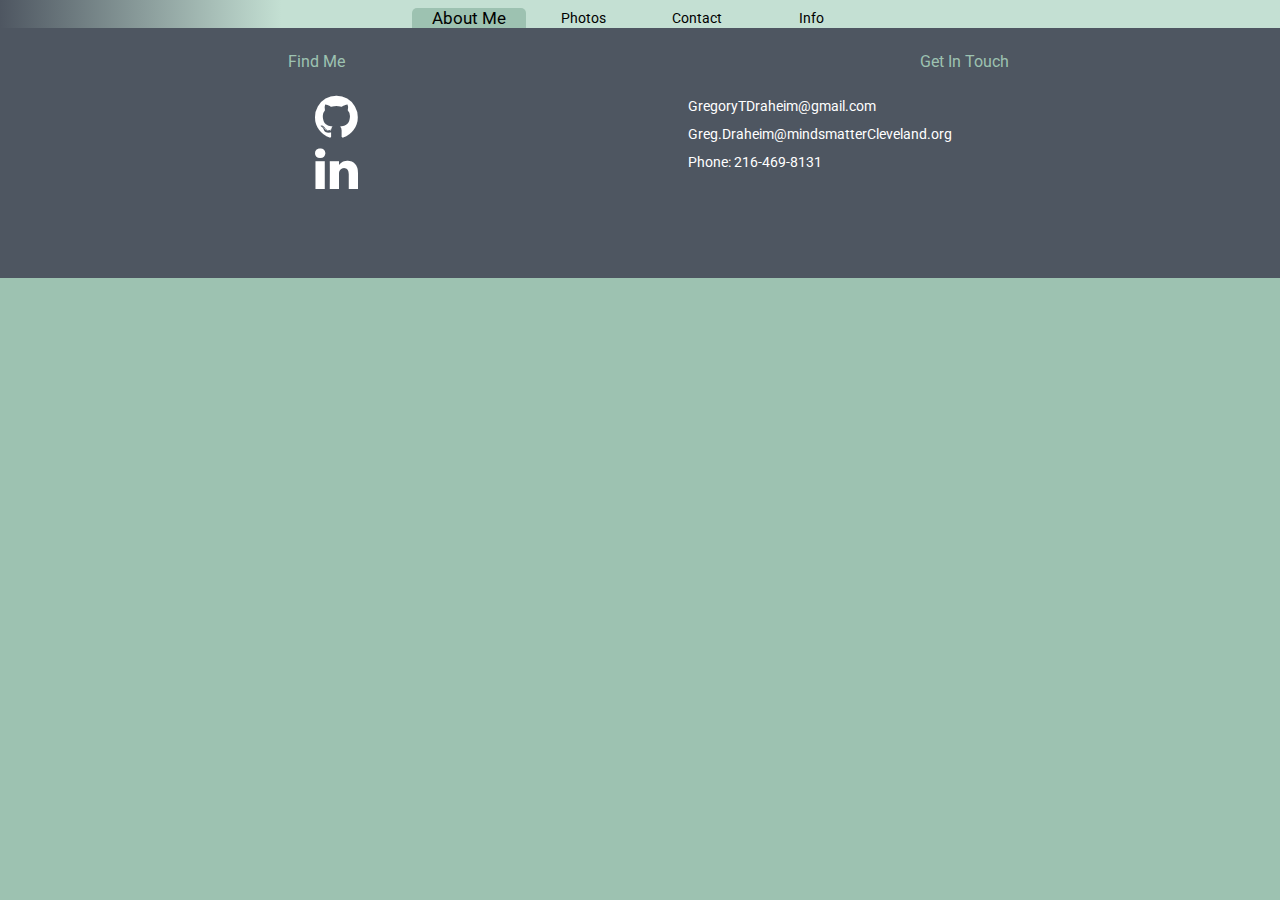
==== commit 296ffd99: "Auto-generated commit" ====
--- a/index.html
+++ b/index.html
@@ -3,7 +3,7 @@
 <head>
   <meta charset="utf-8">
   <title>SassTestSPA</title>
-  <base href="https://bixbyramone.io/GregDraheim/">
+  <base href="https://bixbyramone.github.io/GregDraheim/">
   <meta name="viewport" content="width=device-width, initial-scale=1">
   <link rel="icon" type="image/x-icon" href="assets/favicon.png">
   <link href="https://fonts.googleapis.com/css?family=Roboto:300,400,500&display=swap" rel="stylesheet">
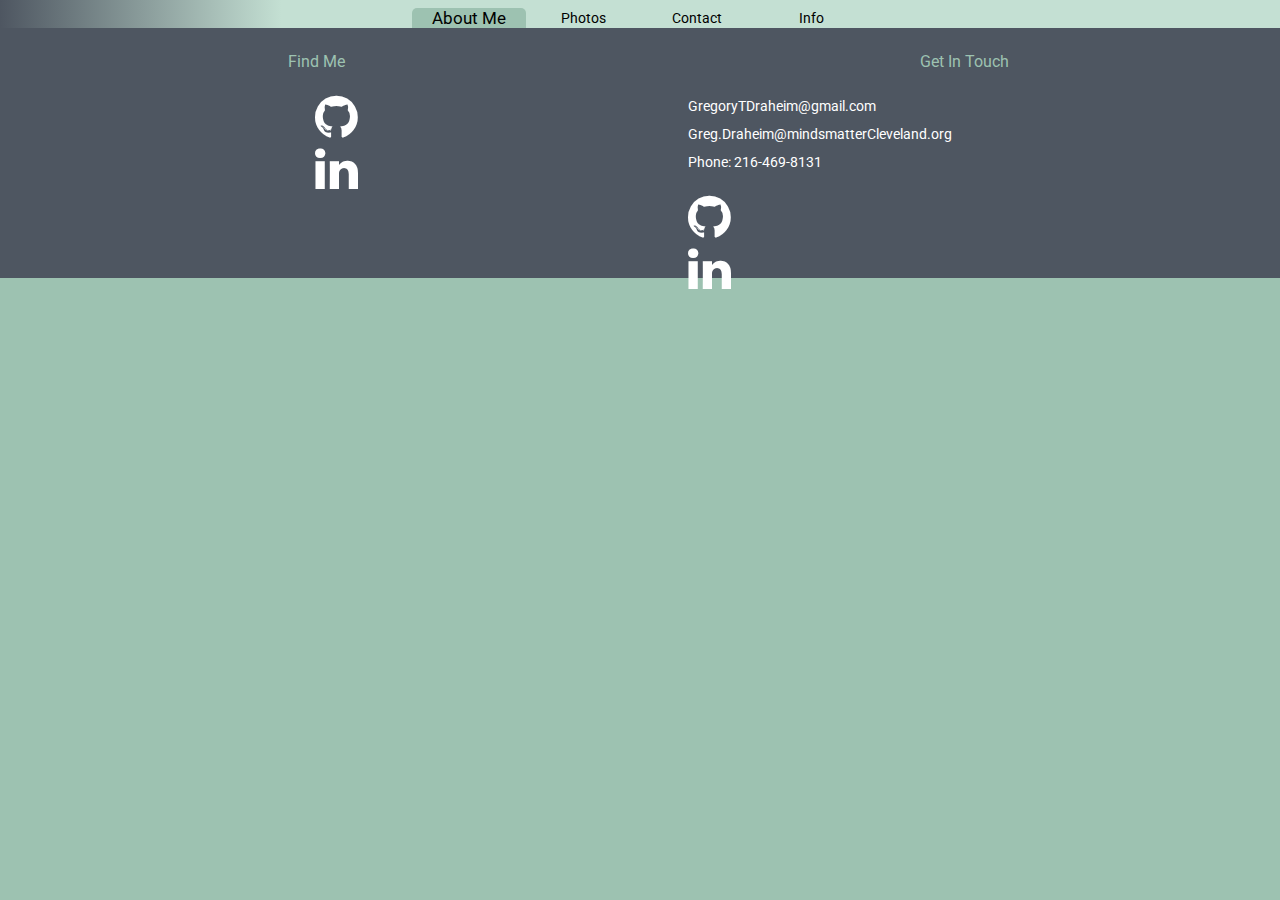
==== commit 44886d86: "Auto-generated commit" ====
--- a/index.html
+++ b/index.html
@@ -8,8 +8,8 @@
   <link rel="icon" type="image/x-icon" href="assets/favicon.png">
   <link href="https://fonts.googleapis.com/css?family=Roboto:300,400,500&display=swap" rel="stylesheet">
   <link href="https://fonts.googleapis.com/icon?family=Material+Icons" rel="stylesheet">
-<link rel="stylesheet" href="styles.cc9ca849dba4ff2011c5.css"></head>
+<link rel="stylesheet" href="styles.99f30d233bc4729271a9.css"></head>
 <body class="mat-typography">
   <app-root></app-root>
-<script src="runtime-es2015.409e6590615fb48d139f.js" type="module"></script><script src="runtime-es5.409e6590615fb48d139f.js" nomodule defer></script><script src="polyfills-es5.21d0bc0e64943c5e46b7.js" nomodule defer></script><script src="polyfills-es2015.8c6208432e9ebf3a164c.js" type="module"></script><script src="main-es2015.941684834258194d5ae8.js" type="module"></script><script src="main-es5.941684834258194d5ae8.js" nomodule defer></script></body>
+<script src="runtime-es2015.409e6590615fb48d139f.js" type="module"></script><script src="runtime-es5.409e6590615fb48d139f.js" nomodule defer></script><script src="polyfills-es5.21d0bc0e64943c5e46b7.js" nomodule defer></script><script src="polyfills-es2015.8c6208432e9ebf3a164c.js" type="module"></script><script src="main-es2015.885e0263e311e91aed18.js" type="module"></script><script src="main-es5.885e0263e311e91aed18.js" nomodule defer></script></body>
 </html>
--- a/styles.99f30d233bc4729271a9.css
+++ b/styles.99f30d233bc4729271a9.css
@@ -0,0 +1,19 @@
+@import url(https://fonts.googleapis.com/css2?family=Felipa&family=Montserrat&family=Open+Sans&family=Roboto&display=swap);@import url(https://fonts.googleapis.com/css2?family=Lexend+Zetta&display=swap);.mat-badge-content{font-weight:600;font-size:12px;font-family:Roboto,Helvetica Neue,sans-serif}.mat-badge-small .mat-badge-content{font-size:9px}.mat-badge-large .mat-badge-content{font-size:24px}.mat-h1,.mat-headline,.mat-typography h1{font:400 24px/32px Roboto,Helvetica Neue,sans-serif;letter-spacing:normal;margin:0 0 16px}.mat-h2,.mat-title,.mat-typography h2{font:500 20px/32px Roboto,Helvetica Neue,sans-serif;letter-spacing:normal;margin:0 0 16px}.mat-h3,.mat-subheading-2,.mat-typography h3{font:400 16px/28px Roboto,Helvetica Neue,sans-serif;letter-spacing:normal;margin:0 0 16px}.mat-h4,.mat-subheading-1,.mat-typography h4{font:400 15px/24px Roboto,Helvetica Neue,sans-serif;letter-spacing:normal;margin:0 0 16px}.mat-h5,.mat-typography h5{font:400 calc(14px * .83)/20px Roboto,Helvetica Neue,sans-serif;margin:0 0 12px}.mat-h6,.mat-typography h6{font:400 calc(14px * .67)/20px Roboto,Helvetica Neue,sans-serif;margin:0 0 12px}.mat-body-2,.mat-body-strong{font:500 14px/24px Roboto,Helvetica Neue,sans-serif;letter-spacing:normal}.mat-body,.mat-body-1,.mat-typography{font:400 14px/20px Roboto,Helvetica Neue,sans-serif;letter-spacing:normal}.mat-body-1 p,.mat-body p,.mat-typography p{margin:0 0 12px}.mat-caption,.mat-small{font:400 12px/20px Roboto,Helvetica Neue,sans-serif;letter-spacing:normal}.mat-display-4,.mat-typography .mat-display-4{font:300 112px/112px Roboto,Helvetica Neue,sans-serif;letter-spacing:-.05em;margin:0 0 56px}.mat-display-3,.mat-typography .mat-display-3{font:400 56px/56px Roboto,Helvetica Neue,sans-serif;letter-spacing:-.02em;margin:0 0 64px}.mat-display-2,.mat-typography .mat-display-2{font:400 45px/48px Roboto,Helvetica Neue,sans-serif;letter-spacing:-.005em;margin:0 0 64px}.mat-display-1,.mat-typography .mat-display-1{font:400 34px/40px Roboto,Helvetica Neue,sans-serif;letter-spacing:normal;margin:0 0 64px}.mat-bottom-sheet-container{font:400 14px/20px Roboto,Helvetica Neue,sans-serif;letter-spacing:normal}.mat-button,.mat-fab,.mat-flat-button,.mat-icon-button,.mat-mini-fab,.mat-raised-button,.mat-stroked-button{font-family:Roboto,Helvetica Neue,sans-serif;font-size:14px;font-weight:500}.mat-button-toggle,.mat-card{font-family:Roboto,Helvetica Neue,sans-serif}.mat-card-title{font-size:24px;font-weight:500}.mat-card-header .mat-card-title{font-size:20px}.mat-card-content,.mat-card-subtitle{font-size:14px}.mat-checkbox{font-family:Roboto,Helvetica Neue,sans-serif}.mat-checkbox-layout .mat-checkbox-label{line-height:24px}.mat-chip{font-size:14px;font-weight:500}.mat-chip .mat-chip-remove.mat-icon,.mat-chip .mat-chip-trailing-icon.mat-icon{font-size:18px}.mat-table{font-family:Roboto,Helvetica Neue,sans-serif}.mat-header-cell{font-size:12px;font-weight:500}.mat-cell,.mat-footer-cell{font-size:14px}.mat-calendar{font-family:Roboto,Helvetica Neue,sans-serif}.mat-calendar-body{font-size:13px}.mat-calendar-body-label,.mat-calendar-period-button{font-size:14px;font-weight:500}.mat-calendar-table-header th{font-size:11px;font-weight:400}.mat-dialog-title{font:500 20px/32px Roboto,Helvetica Neue,sans-serif;letter-spacing:normal}.mat-expansion-panel-header{font-family:Roboto,Helvetica Neue,sans-serif;font-size:15px;font-weight:400}.mat-expansion-panel-content{font:400 14px/20px Roboto,Helvetica Neue,sans-serif;letter-spacing:normal}.mat-form-field{font-size:inherit;font-weight:400;line-height:1.125;font-family:Roboto,Helvetica Neue,sans-serif;letter-spacing:normal}.mat-form-field-wrapper{padding-bottom:1.34375em}.mat-form-field-prefix .mat-icon,.mat-form-field-suffix .mat-icon{font-size:150%;line-height:1.125}.mat-form-field-prefix .mat-icon-button,.mat-form-field-suffix .mat-icon-button{height:1.5em;width:1.5em}.mat-form-field-prefix .mat-icon-button .mat-icon,.mat-form-field-suffix .mat-icon-button .mat-icon{height:1.125em;line-height:1.125}.mat-form-field-infix{padding:.5em 0;border-top:.84375em solid transparent}.mat-form-field-can-float.mat-form-field-should-float .mat-form-field-label,.mat-form-field-can-float .mat-input-server:focus+.mat-form-field-label-wrapper .mat-form-field-label{transform:translateY(-1.34375em) scale(.75);width:133.3333333333%}.mat-form-field-can-float .mat-input-server[label]:not(:label-shown)+.mat-form-field-label-wrapper .mat-form-field-label{transform:translateY(-1.34374em) scale(.75);width:133.3333433333%}.mat-form-field-label-wrapper{top:-.84375em;padding-top:.84375em}.mat-form-field-label{top:1.34375em}.mat-form-field-underline{bottom:1.34375em}.mat-form-field-subscript-wrapper{font-size:75%;margin-top:.6666666667em;top:calc(100% - 1.7916666667em)}.mat-form-field-appearance-legacy .mat-form-field-wrapper{padding-bottom:1.25em}.mat-form-field-appearance-legacy .mat-form-field-infix{padding:.4375em 0}.mat-form-field-appearance-legacy.mat-form-field-can-float.mat-form-field-should-float .mat-form-field-label,.mat-form-field-appearance-legacy.mat-form-field-can-float .mat-input-server:focus+.mat-form-field-label-wrapper .mat-form-field-label{transform:translateY(-1.28125em) scale(.75) perspective(100px) translateZ(.001px);-ms-transform:translateY(-1.28125em) scale(.75);width:133.3333333333%}.mat-form-field-appearance-legacy.mat-form-field-can-float .mat-form-field-autofill-control:-webkit-autofill+.mat-form-field-label-wrapper .mat-form-field-label{transform:translateY(-1.28125em) scale(.75) perspective(100px) translateZ(.00101px);-ms-transform:translateY(-1.28124em) scale(.75);width:133.3333433333%}.mat-form-field-appearance-legacy.mat-form-field-can-float .mat-input-server[label]:not(:label-shown)+.mat-form-field-label-wrapper .mat-form-field-label{transform:translateY(-1.28125em) scale(.75) perspective(100px) translateZ(.00102px);-ms-transform:translateY(-1.28123em) scale(.75);width:133.3333533333%}.mat-form-field-appearance-legacy .mat-form-field-label{top:1.28125em}.mat-form-field-appearance-legacy .mat-form-field-underline{bottom:1.25em}.mat-form-field-appearance-legacy .mat-form-field-subscript-wrapper{margin-top:.5416666667em;top:calc(100% - 1.6666666667em)}@media print{.mat-form-field-appearance-legacy.mat-form-field-can-float.mat-form-field-should-float .mat-form-field-label,.mat-form-field-appearance-legacy.mat-form-field-can-float .mat-input-server:focus+.mat-form-field-label-wrapper .mat-form-field-label{transform:translateY(-1.28122em) scale(.75)}.mat-form-field-appearance-legacy.mat-form-field-can-float .mat-form-field-autofill-control:-webkit-autofill+.mat-form-field-label-wrapper .mat-form-field-label{transform:translateY(-1.28121em) scale(.75)}.mat-form-field-appearance-legacy.mat-form-field-can-float .mat-input-server[label]:not(:label-shown)+.mat-form-field-label-wrapper .mat-form-field-label{transform:translateY(-1.2812em) scale(.75)}}.mat-form-field-appearance-fill .mat-form-field-infix{padding:.25em 0 .75em}.mat-form-field-appearance-fill .mat-form-field-label{top:1.09375em;margin-top:-.5em}.mat-form-field-appearance-fill.mat-form-field-can-float.mat-form-field-should-float .mat-form-field-label,.mat-form-field-appearance-fill.mat-form-field-can-float .mat-input-server:focus+.mat-form-field-label-wrapper .mat-form-field-label{transform:translateY(-.59375em) scale(.75);width:133.3333333333%}.mat-form-field-appearance-fill.mat-form-field-can-float .mat-input-server[label]:not(:label-shown)+.mat-form-field-label-wrapper .mat-form-field-label{transform:translateY(-.59374em) scale(.75);width:133.3333433333%}.mat-form-field-appearance-outline .mat-form-field-infix{padding:1em 0}.mat-form-field-appearance-outline .mat-form-field-label{top:1.84375em;margin-top:-.25em}.mat-form-field-appearance-outline.mat-form-field-can-float.mat-form-field-should-float .mat-form-field-label,.mat-form-field-appearance-outline.mat-form-field-can-float .mat-input-server:focus+.mat-form-field-label-wrapper .mat-form-field-label{transform:translateY(-1.59375em) scale(.75);width:133.3333333333%}.mat-form-field-appearance-outline.mat-form-field-can-float .mat-input-server[label]:not(:label-shown)+.mat-form-field-label-wrapper .mat-form-field-label{transform:translateY(-1.59374em) scale(.75);width:133.3333433333%}.mat-grid-tile-footer,.mat-grid-tile-header{font-size:14px}.mat-grid-tile-footer .mat-line,.mat-grid-tile-header .mat-line{white-space:nowrap;overflow:hidden;text-overflow:ellipsis;display:block;box-sizing:border-box}.mat-grid-tile-footer .mat-line:nth-child(n+2),.mat-grid-tile-header .mat-line:nth-child(n+2){font-size:12px}input.mat-input-element{margin-top:-.0625em}.mat-menu-item{font-family:Roboto,Helvetica Neue,sans-serif;font-size:14px;font-weight:400}.mat-paginator,.mat-paginator-page-size .mat-select-trigger{font-family:Roboto,Helvetica Neue,sans-serif;font-size:12px}.mat-radio-button,.mat-select{font-family:Roboto,Helvetica Neue,sans-serif}.mat-select-trigger{height:1.125em}.mat-slide-toggle-content,.mat-slider-thumb-label-text{font-family:Roboto,Helvetica Neue,sans-serif}.mat-slider-thumb-label-text{font-size:12px;font-weight:500}.mat-stepper-horizontal,.mat-stepper-vertical{font-family:Roboto,Helvetica Neue,sans-serif}.mat-step-label{font-size:14px;font-weight:400}.mat-step-sub-label-error{font-weight:400}.mat-step-label-error{font-size:14px}.mat-step-label-selected{font-size:14px;font-weight:500}.mat-tab-group,.mat-tab-label,.mat-tab-link{font-family:Roboto,Helvetica Neue,sans-serif}.mat-tab-label,.mat-tab-link{font-size:14px;font-weight:500}.mat-toolbar,.mat-toolbar h1,.mat-toolbar h2,.mat-toolbar h3,.mat-toolbar h4,.mat-toolbar h5,.mat-toolbar h6{font:500 20px/32px Roboto,Helvetica Neue,sans-serif;letter-spacing:normal;margin:0}.mat-tooltip{font-family:Roboto,Helvetica Neue,sans-serif;font-size:10px;padding-top:6px;padding-bottom:6px}.mat-tooltip-handset{font-size:14px;padding-top:8px;padding-bottom:8px}.mat-list-item,.mat-list-option{font-family:Roboto,Helvetica Neue,sans-serif}.mat-list-base .mat-list-item{font-size:16px}.mat-list-base .mat-list-item .mat-line{white-space:nowrap;overflow:hidden;text-overflow:ellipsis;display:block;box-sizing:border-box}.mat-list-base .mat-list-item .mat-line:nth-child(n+2){font-size:14px}.mat-list-base .mat-list-option{font-size:16px}.mat-list-base .mat-list-option .mat-line{white-space:nowrap;overflow:hidden;text-overflow:ellipsis;display:block;box-sizing:border-box}.mat-list-base .mat-list-option .mat-line:nth-child(n+2){font-size:14px}.mat-list-base .mat-subheader{font-family:Roboto,Helvetica Neue,sans-serif;font-size:14px;font-weight:500}.mat-list-base[dense] .mat-list-item{font-size:12px}.mat-list-base[dense] .mat-list-item .mat-line{white-space:nowrap;overflow:hidden;text-overflow:ellipsis;display:block;box-sizing:border-box}.mat-list-base[dense] .mat-list-item .mat-line:nth-child(n+2),.mat-list-base[dense] .mat-list-option{font-size:12px}.mat-list-base[dense] .mat-list-option .mat-line{white-space:nowrap;overflow:hidden;text-overflow:ellipsis;display:block;box-sizing:border-box}.mat-list-base[dense] .mat-list-option .mat-line:nth-child(n+2){font-size:12px}.mat-list-base[dense] .mat-subheader{font-family:Roboto,Helvetica Neue,sans-serif;font-size:12px;font-weight:500}.mat-option{font-family:Roboto,Helvetica Neue,sans-serif;font-size:16px}.mat-optgroup-label{font:500 14px/24px Roboto,Helvetica Neue,sans-serif;letter-spacing:normal}.mat-simple-snackbar{font-family:Roboto,Helvetica Neue,sans-serif;font-size:14px}.mat-simple-snackbar-action{line-height:1;font-family:inherit;font-size:inherit;font-weight:500}.mat-tree{font-family:Roboto,Helvetica Neue,sans-serif}.mat-nested-tree-node,.mat-tree-node{font-weight:400;font-size:14px}.mat-ripple{overflow:hidden;position:relative}.mat-ripple:not(:empty){transform:translateZ(0)}.mat-ripple.mat-ripple-unbounded{overflow:visible}.mat-ripple-element{position:absolute;border-radius:50%;pointer-events:none;transition:opacity,transform 0ms cubic-bezier(0,0,.2,1);transform:scale(0)}.cdk-high-contrast-active .mat-ripple-element{display:none}.cdk-visually-hidden{border:0;clip:rect(0 0 0 0);height:1px;margin:-1px;overflow:hidden;padding:0;position:absolute;width:1px;outline:0;-webkit-appearance:none;-moz-appearance:none}.cdk-global-overlay-wrapper,.cdk-overlay-container{pointer-events:none;top:0;left:0;height:100%;width:100%}.cdk-overlay-container{position:fixed;z-index:1000}.cdk-overlay-container:empty{display:none}.cdk-global-overlay-wrapper,.cdk-overlay-pane{display:flex;position:absolute;z-index:1000}.cdk-overlay-pane{pointer-events:auto;box-sizing:border-box;max-width:100%;max-height:100%}.cdk-overlay-backdrop{position:absolute;top:0;bottom:0;left:0;right:0;z-index:1000;pointer-events:auto;-webkit-tap-highlight-color:transparent;transition:opacity .4s cubic-bezier(.25,.8,.25,1);opacity:0}.cdk-overlay-backdrop.cdk-overlay-backdrop-showing{opacity:1}@media screen and (-ms-high-contrast:active){.cdk-overlay-backdrop.cdk-overlay-backdrop-showing{opacity:.6}}.cdk-overlay-dark-backdrop{background:rgba(0,0,0,.32)}.cdk-overlay-transparent-backdrop,.cdk-overlay-transparent-backdrop.cdk-overlay-backdrop-showing{opacity:0}.cdk-overlay-connected-position-bounding-box{position:absolute;z-index:1000;display:flex;flex-direction:column;min-width:1px;min-height:1px}.cdk-global-scrollblock{position:fixed;width:100%;overflow-y:scroll}@-webkit-keyframes cdk-text-field-autofill-start{/*!*/}@keyframes cdk-text-field-autofill-start{/*!*/}@-webkit-keyframes cdk-text-field-autofill-end{/*!*/}@keyframes cdk-text-field-autofill-end{/*!*/}.cdk-text-field-autofill-monitored:-webkit-autofill{-webkit-animation:cdk-text-field-autofill-start 0s 1ms;animation:cdk-text-field-autofill-start 0s 1ms}.cdk-text-field-autofill-monitored:not(:-webkit-autofill){-webkit-animation:cdk-text-field-autofill-end 0s 1ms;animation:cdk-text-field-autofill-end 0s 1ms}textarea.cdk-textarea-autosize{resize:none}textarea.cdk-textarea-autosize-measuring{padding:2px 0!important;box-sizing:content-box!important;height:auto!important;overflow:hidden!important}textarea.cdk-textarea-autosize-measuring-firefox{padding:2px 0!important;box-sizing:content-box!important;height:0!important}.mat-ripple-element{background-color:rgba(0,0,0,.1)}.mat-option{color:rgba(0,0,0,.87)}.mat-option.mat-active,.mat-option.mat-selected:not(.mat-option-multiple):not(.mat-option-disabled),.mat-option:focus:not(.mat-option-disabled),.mat-option:hover:not(.mat-option-disabled){background:rgba(0,0,0,.04)}.mat-option.mat-active{color:rgba(0,0,0,.87)}.mat-option.mat-option-disabled{color:rgba(0,0,0,.38)}.mat-primary .mat-option.mat-selected:not(.mat-option-disabled){color:#673ab7}.mat-accent .mat-option.mat-selected:not(.mat-option-disabled){color:#ffd740}.mat-warn .mat-option.mat-selected:not(.mat-option-disabled){color:#f44336}.mat-optgroup-label{color:rgba(0,0,0,.54)}.mat-optgroup-disabled .mat-optgroup-label{color:rgba(0,0,0,.38)}.mat-pseudo-checkbox{color:rgba(0,0,0,.54)}.mat-pseudo-checkbox:after{color:#fafafa}.mat-pseudo-checkbox-disabled{color:#b0b0b0}.mat-primary .mat-pseudo-checkbox-checked,.mat-primary .mat-pseudo-checkbox-indeterminate{background:#673ab7}.mat-accent .mat-pseudo-checkbox-checked,.mat-accent .mat-pseudo-checkbox-indeterminate,.mat-pseudo-checkbox-checked,.mat-pseudo-checkbox-indeterminate{background:#ffd740}.mat-warn .mat-pseudo-checkbox-checked,.mat-warn .mat-pseudo-checkbox-indeterminate{background:#f44336}.mat-pseudo-checkbox-checked.mat-pseudo-checkbox-disabled,.mat-pseudo-checkbox-indeterminate.mat-pseudo-checkbox-disabled{background:#b0b0b0}.mat-elevation-z0{box-shadow:0 0 0 0 rgba(0,0,0,.2),0 0 0 0 rgba(0,0,0,.14),0 0 0 0 rgba(0,0,0,.12)}.mat-elevation-z1{box-shadow:0 2px 1px -1px rgba(0,0,0,.2),0 1px 1px 0 rgba(0,0,0,.14),0 1px 3px 0 rgba(0,0,0,.12)}.mat-elevation-z2{box-shadow:0 3px 1px -2px rgba(0,0,0,.2),0 2px 2px 0 rgba(0,0,0,.14),0 1px 5px 0 rgba(0,0,0,.12)}.mat-elevation-z3{box-shadow:0 3px 3px -2px rgba(0,0,0,.2),0 3px 4px 0 rgba(0,0,0,.14),0 1px 8px 0 rgba(0,0,0,.12)}.mat-elevation-z4{box-shadow:0 2px 4px -1px rgba(0,0,0,.2),0 4px 5px 0 rgba(0,0,0,.14),0 1px 10px 0 rgba(0,0,0,.12)}.mat-elevation-z5{box-shadow:0 3px 5px -1px rgba(0,0,0,.2),0 5px 8px 0 rgba(0,0,0,.14),0 1px 14px 0 rgba(0,0,0,.12)}.mat-elevation-z6{box-shadow:0 3px 5px -1px rgba(0,0,0,.2),0 6px 10px 0 rgba(0,0,0,.14),0 1px 18px 0 rgba(0,0,0,.12)}.mat-elevation-z7{box-shadow:0 4px 5px -2px rgba(0,0,0,.2),0 7px 10px 1px rgba(0,0,0,.14),0 2px 16px 1px rgba(0,0,0,.12)}.mat-elevation-z8{box-shadow:0 5px 5px -3px rgba(0,0,0,.2),0 8px 10px 1px rgba(0,0,0,.14),0 3px 14px 2px rgba(0,0,0,.12)}.mat-elevation-z9{box-shadow:0 5px 6px -3px rgba(0,0,0,.2),0 9px 12px 1px rgba(0,0,0,.14),0 3px 16px 2px rgba(0,0,0,.12)}.mat-elevation-z10{box-shadow:0 6px 6px -3px rgba(0,0,0,.2),0 10px 14px 1px rgba(0,0,0,.14),0 4px 18px 3px rgba(0,0,0,.12)}.mat-elevation-z11{box-shadow:0 6px 7px -4px rgba(0,0,0,.2),0 11px 15px 1px rgba(0,0,0,.14),0 4px 20px 3px rgba(0,0,0,.12)}.mat-elevation-z12{box-shadow:0 7px 8px -4px rgba(0,0,0,.2),0 12px 17px 2px rgba(0,0,0,.14),0 5px 22px 4px rgba(0,0,0,.12)}.mat-elevation-z13{box-shadow:0 7px 8px -4px rgba(0,0,0,.2),0 13px 19px 2px rgba(0,0,0,.14),0 5px 24px 4px rgba(0,0,0,.12)}.mat-elevation-z14{box-shadow:0 7px 9px -4px rgba(0,0,0,.2),0 14px 21px 2px rgba(0,0,0,.14),0 5px 26px 4px rgba(0,0,0,.12)}.mat-elevation-z15{box-shadow:0 8px 9px -5px rgba(0,0,0,.2),0 15px 22px 2px rgba(0,0,0,.14),0 6px 28px 5px rgba(0,0,0,.12)}.mat-elevation-z16{box-shadow:0 8px 10px -5px rgba(0,0,0,.2),0 16px 24px 2px rgba(0,0,0,.14),0 6px 30px 5px rgba(0,0,0,.12)}.mat-elevation-z17{box-shadow:0 8px 11px -5px rgba(0,0,0,.2),0 17px 26px 2px rgba(0,0,0,.14),0 6px 32px 5px rgba(0,0,0,.12)}.mat-elevation-z18{box-shadow:0 9px 11px -5px rgba(0,0,0,.2),0 18px 28px 2px rgba(0,0,0,.14),0 7px 34px 6px rgba(0,0,0,.12)}.mat-elevation-z19{box-shadow:0 9px 12px -6px rgba(0,0,0,.2),0 19px 29px 2px rgba(0,0,0,.14),0 7px 36px 6px rgba(0,0,0,.12)}.mat-elevation-z20{box-shadow:0 10px 13px -6px rgba(0,0,0,.2),0 20px 31px 3px rgba(0,0,0,.14),0 8px 38px 7px rgba(0,0,0,.12)}.mat-elevation-z21{box-shadow:0 10px 13px -6px rgba(0,0,0,.2),0 21px 33px 3px rgba(0,0,0,.14),0 8px 40px 7px rgba(0,0,0,.12)}.mat-elevation-z22{box-shadow:0 10px 14px -6px rgba(0,0,0,.2),0 22px 35px 3px rgba(0,0,0,.14),0 8px 42px 7px rgba(0,0,0,.12)}.mat-elevation-z23{box-shadow:0 11px 14px -7px rgba(0,0,0,.2),0 23px 36px 3px rgba(0,0,0,.14),0 9px 44px 8px rgba(0,0,0,.12)}.mat-elevation-z24{box-shadow:0 11px 15px -7px rgba(0,0,0,.2),0 24px 38px 3px rgba(0,0,0,.14),0 9px 46px 8px rgba(0,0,0,.12)}.mat-app-background{background-color:#fafafa;color:rgba(0,0,0,.87)}.mat-theme-loaded-marker{display:none}.mat-autocomplete-panel{background:#fff;color:rgba(0,0,0,.87)}.mat-autocomplete-panel:not([class*=mat-elevation-z]){box-shadow:0 2px 4px -1px rgba(0,0,0,.2),0 4px 5px 0 rgba(0,0,0,.14),0 1px 10px 0 rgba(0,0,0,.12)}.mat-autocomplete-panel .mat-option.mat-selected:not(.mat-active):not(:hover){background:#fff}.mat-autocomplete-panel .mat-option.mat-selected:not(.mat-active):not(:hover):not(.mat-option-disabled){color:rgba(0,0,0,.87)}.mat-badge-content{color:#fff;background:#673ab7}.cdk-high-contrast-active .mat-badge-content{outline:1px solid;border-radius:0}.mat-badge-accent .mat-badge-content{background:#ffd740;color:rgba(0,0,0,.87)}.mat-badge-warn .mat-badge-content{color:#fff;background:#f44336}.mat-badge{position:relative}.mat-badge-hidden .mat-badge-content{display:none}.mat-badge-disabled .mat-badge-content{background:#b9b9b9;color:rgba(0,0,0,.38)}.mat-badge-content{position:absolute;text-align:center;display:inline-block;border-radius:50%;transition:transform .2s ease-in-out;transform:scale(.6);overflow:hidden;white-space:nowrap;text-overflow:ellipsis;pointer-events:none}.mat-badge-content._mat-animation-noopable,.ng-animate-disabled .mat-badge-content{transition:none}.mat-badge-content.mat-badge-active{transform:none}.mat-badge-small .mat-badge-content{width:16px;height:16px;line-height:16px}.mat-badge-small.mat-badge-above .mat-badge-content{top:-8px}.mat-badge-small.mat-badge-below .mat-badge-content{bottom:-8px}.mat-badge-small.mat-badge-before .mat-badge-content{left:-16px}[dir=rtl] .mat-badge-small.mat-badge-before .mat-badge-content{left:auto;right:-16px}.mat-badge-small.mat-badge-after .mat-badge-content{right:-16px}[dir=rtl] .mat-badge-small.mat-badge-after .mat-badge-content{right:auto;left:-16px}.mat-badge-small.mat-badge-overlap.mat-badge-before .mat-badge-content{left:-8px}[dir=rtl] .mat-badge-small.mat-badge-overlap.mat-badge-before .mat-badge-content{left:auto;right:-8px}.mat-badge-small.mat-badge-overlap.mat-badge-after .mat-badge-content{right:-8px}[dir=rtl] .mat-badge-small.mat-badge-overlap.mat-badge-after .mat-badge-content{right:auto;left:-8px}.mat-badge-medium .mat-badge-content{width:22px;height:22px;line-height:22px}.mat-badge-medium.mat-badge-above .mat-badge-content{top:-11px}.mat-badge-medium.mat-badge-below .mat-badge-content{bottom:-11px}.mat-badge-medium.mat-badge-before .mat-badge-content{left:-22px}[dir=rtl] .mat-badge-medium.mat-badge-before .mat-badge-content{left:auto;right:-22px}.mat-badge-medium.mat-badge-after .mat-badge-content{right:-22px}[dir=rtl] .mat-badge-medium.mat-badge-after .mat-badge-content{right:auto;left:-22px}.mat-badge-medium.mat-badge-overlap.mat-badge-before .mat-badge-content{left:-11px}[dir=rtl] .mat-badge-medium.mat-badge-overlap.mat-badge-before .mat-badge-content{left:auto;right:-11px}.mat-badge-medium.mat-badge-overlap.mat-badge-after .mat-badge-content{right:-11px}[dir=rtl] .mat-badge-medium.mat-badge-overlap.mat-badge-after .mat-badge-content{right:auto;left:-11px}.mat-badge-large .mat-badge-content{width:28px;height:28px;line-height:28px}.mat-badge-large.mat-badge-above .mat-badge-content{top:-14px}.mat-badge-large.mat-badge-below .mat-badge-content{bottom:-14px}.mat-badge-large.mat-badge-before .mat-badge-content{left:-28px}[dir=rtl] .mat-badge-large.mat-badge-before .mat-badge-content{left:auto;right:-28px}.mat-badge-large.mat-badge-after .mat-badge-content{right:-28px}[dir=rtl] .mat-badge-large.mat-badge-after .mat-badge-content{right:auto;left:-28px}.mat-badge-large.mat-badge-overlap.mat-badge-before .mat-badge-content{left:-14px}[dir=rtl] .mat-badge-large.mat-badge-overlap.mat-badge-before .mat-badge-content{left:auto;right:-14px}.mat-badge-large.mat-badge-overlap.mat-badge-after .mat-badge-content{right:-14px}[dir=rtl] .mat-badge-large.mat-badge-overlap.mat-badge-after .mat-badge-content{right:auto;left:-14px}.mat-bottom-sheet-container{box-shadow:0 8px 10px -5px rgba(0,0,0,.2),0 16px 24px 2px rgba(0,0,0,.14),0 6px 30px 5px rgba(0,0,0,.12);background:#fff;color:rgba(0,0,0,.87)}.mat-button,.mat-icon-button,.mat-stroked-button{color:inherit;background:transparent}.mat-button.mat-primary,.mat-icon-button.mat-primary,.mat-stroked-button.mat-primary{color:#673ab7}.mat-button.mat-accent,.mat-icon-button.mat-accent,.mat-stroked-button.mat-accent{color:#ffd740}.mat-button.mat-warn,.mat-icon-button.mat-warn,.mat-stroked-button.mat-warn{color:#f44336}.mat-button.mat-accent[disabled],.mat-button.mat-primary[disabled],.mat-button.mat-warn[disabled],.mat-button[disabled][disabled],.mat-icon-button.mat-accent[disabled],.mat-icon-button.mat-primary[disabled],.mat-icon-button.mat-warn[disabled],.mat-icon-button[disabled][disabled],.mat-stroked-button.mat-accent[disabled],.mat-stroked-button.mat-primary[disabled],.mat-stroked-button.mat-warn[disabled],.mat-stroked-button[disabled][disabled]{color:rgba(0,0,0,.26)}.mat-button.mat-primary .mat-button-focus-overlay,.mat-icon-button.mat-primary .mat-button-focus-overlay,.mat-stroked-button.mat-primary .mat-button-focus-overlay{background-color:#673ab7}.mat-button.mat-accent .mat-button-focus-overlay,.mat-icon-button.mat-accent .mat-button-focus-overlay,.mat-stroked-button.mat-accent .mat-button-focus-overlay{background-color:#ffd740}.mat-button.mat-warn .mat-button-focus-overlay,.mat-icon-button.mat-warn .mat-button-focus-overlay,.mat-stroked-button.mat-warn .mat-button-focus-overlay{background-color:#f44336}.mat-button[disabled] .mat-button-focus-overlay,.mat-icon-button[disabled] .mat-button-focus-overlay,.mat-stroked-button[disabled] .mat-button-focus-overlay{background-color:transparent}.mat-button .mat-ripple-element,.mat-icon-button .mat-ripple-element,.mat-stroked-button .mat-ripple-element{opacity:.1;background-color:currentColor}.mat-button-focus-overlay{background:#000}.mat-stroked-button:not([disabled]){border-color:rgba(0,0,0,.12)}.mat-fab,.mat-flat-button,.mat-mini-fab,.mat-raised-button{color:rgba(0,0,0,.87);background-color:#fff}.mat-fab.mat-primary,.mat-flat-button.mat-primary,.mat-mini-fab.mat-primary,.mat-raised-button.mat-primary{color:#fff}.mat-fab.mat-accent,.mat-flat-button.mat-accent,.mat-mini-fab.mat-accent,.mat-raised-button.mat-accent{color:rgba(0,0,0,.87)}.mat-fab.mat-warn,.mat-flat-button.mat-warn,.mat-mini-fab.mat-warn,.mat-raised-button.mat-warn{color:#fff}.mat-fab.mat-accent[disabled],.mat-fab.mat-primary[disabled],.mat-fab.mat-warn[disabled],.mat-fab[disabled][disabled],.mat-flat-button.mat-accent[disabled],.mat-flat-button.mat-primary[disabled],.mat-flat-button.mat-warn[disabled],.mat-flat-button[disabled][disabled],.mat-mini-fab.mat-accent[disabled],.mat-mini-fab.mat-primary[disabled],.mat-mini-fab.mat-warn[disabled],.mat-mini-fab[disabled][disabled],.mat-raised-button.mat-accent[disabled],.mat-raised-button.mat-primary[disabled],.mat-raised-button.mat-warn[disabled],.mat-raised-button[disabled][disabled]{color:rgba(0,0,0,.26)}.mat-fab.mat-primary,.mat-flat-button.mat-primary,.mat-mini-fab.mat-primary,.mat-raised-button.mat-primary{background-color:#673ab7}.mat-fab.mat-accent,.mat-flat-button.mat-accent,.mat-mini-fab.mat-accent,.mat-raised-button.mat-accent{background-color:#ffd740}.mat-fab.mat-warn,.mat-flat-button.mat-warn,.mat-mini-fab.mat-warn,.mat-raised-button.mat-warn{background-color:#f44336}.mat-fab.mat-accent[disabled],.mat-fab.mat-primary[disabled],.mat-fab.mat-warn[disabled],.mat-fab[disabled][disabled],.mat-flat-button.mat-accent[disabled],.mat-flat-button.mat-primary[disabled],.mat-flat-button.mat-warn[disabled],.mat-flat-button[disabled][disabled],.mat-mini-fab.mat-accent[disabled],.mat-mini-fab.mat-primary[disabled],.mat-mini-fab.mat-warn[disabled],.mat-mini-fab[disabled][disabled],.mat-raised-button.mat-accent[disabled],.mat-raised-button.mat-primary[disabled],.mat-raised-button.mat-warn[disabled],.mat-raised-button[disabled][disabled]{background-color:rgba(0,0,0,.12)}.mat-fab.mat-primary .mat-ripple-element,.mat-flat-button.mat-primary .mat-ripple-element,.mat-mini-fab.mat-primary .mat-ripple-element,.mat-raised-button.mat-primary .mat-ripple-element{background-color:hsla(0,0%,100%,.1)}.mat-fab.mat-accent .mat-ripple-element,.mat-flat-button.mat-accent .mat-ripple-element,.mat-mini-fab.mat-accent .mat-ripple-element,.mat-raised-button.mat-accent .mat-ripple-element{background-color:rgba(0,0,0,.1)}.mat-fab.mat-warn .mat-ripple-element,.mat-flat-button.mat-warn .mat-ripple-element,.mat-mini-fab.mat-warn .mat-ripple-element,.mat-raised-button.mat-warn .mat-ripple-element{background-color:hsla(0,0%,100%,.1)}.mat-flat-button:not([class*=mat-elevation-z]),.mat-stroked-button:not([class*=mat-elevation-z]){box-shadow:0 0 0 0 rgba(0,0,0,.2),0 0 0 0 rgba(0,0,0,.14),0 0 0 0 rgba(0,0,0,.12)}.mat-raised-button:not([class*=mat-elevation-z]){box-shadow:0 3px 1px -2px rgba(0,0,0,.2),0 2px 2px 0 rgba(0,0,0,.14),0 1px 5px 0 rgba(0,0,0,.12)}.mat-raised-button:not([disabled]):active:not([class*=mat-elevation-z]){box-shadow:0 5px 5px -3px rgba(0,0,0,.2),0 8px 10px 1px rgba(0,0,0,.14),0 3px 14px 2px rgba(0,0,0,.12)}.mat-raised-button[disabled]:not([class*=mat-elevation-z]){box-shadow:0 0 0 0 rgba(0,0,0,.2),0 0 0 0 rgba(0,0,0,.14),0 0 0 0 rgba(0,0,0,.12)}.mat-fab:not([class*=mat-elevation-z]),.mat-mini-fab:not([class*=mat-elevation-z]){box-shadow:0 3px 5px -1px rgba(0,0,0,.2),0 6px 10px 0 rgba(0,0,0,.14),0 1px 18px 0 rgba(0,0,0,.12)}.mat-fab:not([disabled]):active:not([class*=mat-elevation-z]),.mat-mini-fab:not([disabled]):active:not([class*=mat-elevation-z]){box-shadow:0 7px 8px -4px rgba(0,0,0,.2),0 12px 17px 2px rgba(0,0,0,.14),0 5px 22px 4px rgba(0,0,0,.12)}.mat-fab[disabled]:not([class*=mat-elevation-z]),.mat-mini-fab[disabled]:not([class*=mat-elevation-z]){box-shadow:0 0 0 0 rgba(0,0,0,.2),0 0 0 0 rgba(0,0,0,.14),0 0 0 0 rgba(0,0,0,.12)}.mat-button-toggle-group,.mat-button-toggle-standalone{box-shadow:0 3px 1px -2px rgba(0,0,0,.2),0 2px 2px 0 rgba(0,0,0,.14),0 1px 5px 0 rgba(0,0,0,.12)}.mat-button-toggle-group-appearance-standard,.mat-button-toggle-standalone.mat-button-toggle-appearance-standard{box-shadow:none}.mat-button-toggle{color:rgba(0,0,0,.38)}.mat-button-toggle .mat-button-toggle-focus-overlay{background-color:rgba(0,0,0,.12)}.mat-button-toggle-appearance-standard{color:rgba(0,0,0,.87);background:#fff}.mat-button-toggle-appearance-standard .mat-button-toggle-focus-overlay{background-color:#000}.mat-button-toggle-group-appearance-standard .mat-button-toggle+.mat-button-toggle{border-left:1px solid rgba(0,0,0,.12)}[dir=rtl] .mat-button-toggle-group-appearance-standard .mat-button-toggle+.mat-button-toggle{border-left:none;border-right:1px solid rgba(0,0,0,.12)}.mat-button-toggle-group-appearance-standard.mat-button-toggle-vertical .mat-button-toggle+.mat-button-toggle{border-left:none;border-right:none;border-top:1px solid rgba(0,0,0,.12)}.mat-button-toggle-checked{background-color:#e0e0e0;color:rgba(0,0,0,.54)}.mat-button-toggle-checked.mat-button-toggle-appearance-standard{color:rgba(0,0,0,.87)}.mat-button-toggle-disabled{color:rgba(0,0,0,.26);background-color:#eee}.mat-button-toggle-disabled.mat-button-toggle-appearance-standard{background:#fff}.mat-button-toggle-disabled.mat-button-toggle-checked{background-color:#bdbdbd}.mat-button-toggle-group-appearance-standard,.mat-button-toggle-standalone.mat-button-toggle-appearance-standard{border:1px solid rgba(0,0,0,.12)}.mat-card{background:#fff;color:rgba(0,0,0,.87)}.mat-card:not([class*=mat-elevation-z]){box-shadow:0 2px 1px -1px rgba(0,0,0,.2),0 1px 1px 0 rgba(0,0,0,.14),0 1px 3px 0 rgba(0,0,0,.12)}.mat-card.mat-card-flat:not([class*=mat-elevation-z]){box-shadow:0 0 0 0 rgba(0,0,0,.2),0 0 0 0 rgba(0,0,0,.14),0 0 0 0 rgba(0,0,0,.12)}.mat-card-subtitle{color:rgba(0,0,0,.54)}.mat-checkbox-frame{border-color:rgba(0,0,0,.54)}.mat-checkbox-checkmark{fill:#fafafa}.mat-checkbox-checkmark-path{stroke:#fafafa!important}.mat-checkbox-mixedmark{background-color:#fafafa}.mat-checkbox-checked.mat-primary .mat-checkbox-background,.mat-checkbox-indeterminate.mat-primary .mat-checkbox-background{background-color:#673ab7}.mat-checkbox-checked.mat-accent .mat-checkbox-background,.mat-checkbox-indeterminate.mat-accent .mat-checkbox-background{background-color:#ffd740}.mat-checkbox-checked.mat-warn .mat-checkbox-background,.mat-checkbox-indeterminate.mat-warn .mat-checkbox-background{background-color:#f44336}.mat-checkbox-disabled.mat-checkbox-checked .mat-checkbox-background,.mat-checkbox-disabled.mat-checkbox-indeterminate .mat-checkbox-background{background-color:#b0b0b0}.mat-checkbox-disabled:not(.mat-checkbox-checked) .mat-checkbox-frame{border-color:#b0b0b0}.mat-checkbox-disabled .mat-checkbox-label{color:rgba(0,0,0,.54)}.mat-checkbox .mat-ripple-element{background-color:#000}.mat-checkbox-checked:not(.mat-checkbox-disabled).mat-primary .mat-ripple-element,.mat-checkbox:active:not(.mat-checkbox-disabled).mat-primary .mat-ripple-element{background:#673ab7}.mat-checkbox-checked:not(.mat-checkbox-disabled).mat-accent .mat-ripple-element,.mat-checkbox:active:not(.mat-checkbox-disabled).mat-accent .mat-ripple-element{background:#ffd740}.mat-checkbox-checked:not(.mat-checkbox-disabled).mat-warn .mat-ripple-element,.mat-checkbox:active:not(.mat-checkbox-disabled).mat-warn .mat-ripple-element{background:#f44336}.mat-chip.mat-standard-chip{background-color:#e0e0e0;color:rgba(0,0,0,.87)}.mat-chip.mat-standard-chip .mat-chip-remove{color:rgba(0,0,0,.87);opacity:.4}.mat-chip.mat-standard-chip:not(.mat-chip-disabled):active{box-shadow:0 3px 3px -2px rgba(0,0,0,.2),0 3px 4px 0 rgba(0,0,0,.14),0 1px 8px 0 rgba(0,0,0,.12)}.mat-chip.mat-standard-chip:not(.mat-chip-disabled) .mat-chip-remove:hover{opacity:.54}.mat-chip.mat-standard-chip.mat-chip-disabled{opacity:.4}.mat-chip.mat-standard-chip:after{background:#000}.mat-chip.mat-standard-chip.mat-chip-selected.mat-primary{background-color:#673ab7;color:#fff}.mat-chip.mat-standard-chip.mat-chip-selected.mat-primary .mat-chip-remove{color:#fff;opacity:.4}.mat-chip.mat-standard-chip.mat-chip-selected.mat-primary .mat-ripple-element{background-color:hsla(0,0%,100%,.1)}.mat-chip.mat-standard-chip.mat-chip-selected.mat-warn{background-color:#f44336;color:#fff}.mat-chip.mat-standard-chip.mat-chip-selected.mat-warn .mat-chip-remove{color:#fff;opacity:.4}.mat-chip.mat-standard-chip.mat-chip-selected.mat-warn .mat-ripple-element{background-color:hsla(0,0%,100%,.1)}.mat-chip.mat-standard-chip.mat-chip-selected.mat-accent{background-color:#ffd740;color:rgba(0,0,0,.87)}.mat-chip.mat-standard-chip.mat-chip-selected.mat-accent .mat-chip-remove{color:rgba(0,0,0,.87);opacity:.4}.mat-chip.mat-standard-chip.mat-chip-selected.mat-accent .mat-ripple-element{background-color:rgba(0,0,0,.1)}.mat-table{background:#fff}.mat-table-sticky,.mat-table tbody,.mat-table tfoot,.mat-table thead,[mat-footer-row],[mat-header-row],[mat-row],mat-footer-row,mat-header-row,mat-row{background:inherit}mat-footer-row,mat-header-row,mat-row,td.mat-cell,td.mat-footer-cell,th.mat-header-cell{border-bottom-color:rgba(0,0,0,.12)}.mat-header-cell{color:rgba(0,0,0,.54)}.mat-cell,.mat-footer-cell{color:rgba(0,0,0,.87)}.mat-calendar-arrow{border-top-color:rgba(0,0,0,.54)}.mat-datepicker-content .mat-calendar-next-button,.mat-datepicker-content .mat-calendar-previous-button,.mat-datepicker-toggle{color:rgba(0,0,0,.54)}.mat-calendar-table-header{color:rgba(0,0,0,.38)}.mat-calendar-table-header-divider:after{background:rgba(0,0,0,.12)}.mat-calendar-body-label{color:rgba(0,0,0,.54)}.mat-calendar-body-cell-content{color:rgba(0,0,0,.87);border-color:transparent}.mat-calendar-body-disabled>.mat-calendar-body-cell-content:not(.mat-calendar-body-selected){color:rgba(0,0,0,.38)}.cdk-keyboard-focused .mat-calendar-body-active>.mat-calendar-body-cell-content:not(.mat-calendar-body-selected),.cdk-program-focused .mat-calendar-body-active>.mat-calendar-body-cell-content:not(.mat-calendar-body-selected),.mat-calendar-body-cell:not(.mat-calendar-body-disabled):hover>.mat-calendar-body-cell-content:not(.mat-calendar-body-selected){background-color:rgba(0,0,0,.04)}.mat-calendar-body-today:not(.mat-calendar-body-selected){border-color:rgba(0,0,0,.38)}.mat-calendar-body-disabled>.mat-calendar-body-today:not(.mat-calendar-body-selected){border-color:rgba(0,0,0,.18)}.mat-calendar-body-selected{background-color:#673ab7;color:#fff}.mat-calendar-body-disabled>.mat-calendar-body-selected{background-color:rgba(103,58,183,.4)}.mat-calendar-body-today.mat-calendar-body-selected{box-shadow:inset 0 0 0 1px #fff}.mat-datepicker-content{box-shadow:0 2px 4px -1px rgba(0,0,0,.2),0 4px 5px 0 rgba(0,0,0,.14),0 1px 10px 0 rgba(0,0,0,.12);background-color:#fff;color:rgba(0,0,0,.87)}.mat-datepicker-content.mat-accent .mat-calendar-body-selected{background-color:#ffd740;color:rgba(0,0,0,.87)}.mat-datepicker-content.mat-accent .mat-calendar-body-disabled>.mat-calendar-body-selected{background-color:rgba(255,215,64,.4)}.mat-datepicker-content.mat-accent .mat-calendar-body-today.mat-calendar-body-selected{box-shadow:inset 0 0 0 1px rgba(0,0,0,.87)}.mat-datepicker-content.mat-warn .mat-calendar-body-selected{background-color:#f44336;color:#fff}.mat-datepicker-content.mat-warn .mat-calendar-body-disabled>.mat-calendar-body-selected{background-color:rgba(244,67,54,.4)}.mat-datepicker-content.mat-warn .mat-calendar-body-today.mat-calendar-body-selected{box-shadow:inset 0 0 0 1px #fff}.mat-datepicker-content-touch{box-shadow:0 0 0 0 rgba(0,0,0,.2),0 0 0 0 rgba(0,0,0,.14),0 0 0 0 rgba(0,0,0,.12)}.mat-datepicker-toggle-active{color:#673ab7}.mat-datepicker-toggle-active.mat-accent{color:#ffd740}.mat-datepicker-toggle-active.mat-warn{color:#f44336}.mat-dialog-container{box-shadow:0 11px 15px -7px rgba(0,0,0,.2),0 24px 38px 3px rgba(0,0,0,.14),0 9px 46px 8px rgba(0,0,0,.12);background:#fff;color:rgba(0,0,0,.87)}.mat-divider{border-top-color:rgba(0,0,0,.12)}.mat-divider-vertical{border-right-color:rgba(0,0,0,.12)}.mat-expansion-panel{background:#fff;color:rgba(0,0,0,.87)}.mat-expansion-panel:not([class*=mat-elevation-z]){box-shadow:0 3px 1px -2px rgba(0,0,0,.2),0 2px 2px 0 rgba(0,0,0,.14),0 1px 5px 0 rgba(0,0,0,.12)}.mat-action-row{border-top-color:rgba(0,0,0,.12)}.mat-expansion-panel .mat-expansion-panel-header.cdk-keyboard-focused:not([aria-disabled=true]),.mat-expansion-panel .mat-expansion-panel-header.cdk-program-focused:not([aria-disabled=true]),.mat-expansion-panel:not(.mat-expanded) .mat-expansion-panel-header:hover:not([aria-disabled=true]){background:rgba(0,0,0,.04)}@media(hover:none){.mat-expansion-panel:not(.mat-expanded):not([aria-disabled=true]) .mat-expansion-panel-header:hover{background:#fff}}.mat-expansion-panel-header-title{color:rgba(0,0,0,.87)}.mat-expansion-indicator:after,.mat-expansion-panel-header-description{color:rgba(0,0,0,.54)}.mat-expansion-panel-header[aria-disabled=true]{color:rgba(0,0,0,.26)}.mat-expansion-panel-header[aria-disabled=true] .mat-expansion-panel-header-description,.mat-expansion-panel-header[aria-disabled=true] .mat-expansion-panel-header-title{color:inherit}.mat-form-field-label,.mat-hint{color:rgba(0,0,0,.6)}.mat-form-field.mat-focused .mat-form-field-label{color:#673ab7}.mat-form-field.mat-focused .mat-form-field-label.mat-accent{color:#ffd740}.mat-form-field.mat-focused .mat-form-field-label.mat-warn{color:#f44336}.mat-focused .mat-form-field-required-marker{color:#ffd740}.mat-form-field-ripple{background-color:rgba(0,0,0,.87)}.mat-form-field.mat-focused .mat-form-field-ripple{background-color:#673ab7}.mat-form-field.mat-focused .mat-form-field-ripple.mat-accent{background-color:#ffd740}.mat-form-field.mat-focused .mat-form-field-ripple.mat-warn{background-color:#f44336}.mat-form-field-type-mat-native-select.mat-focused:not(.mat-form-field-invalid) .mat-form-field-infix:after{color:#673ab7}.mat-form-field-type-mat-native-select.mat-focused:not(.mat-form-field-invalid).mat-accent .mat-form-field-infix:after{color:#ffd740}.mat-form-field-type-mat-native-select.mat-focused:not(.mat-form-field-invalid).mat-warn .mat-form-field-infix:after,.mat-form-field.mat-form-field-invalid .mat-form-field-label,.mat-form-field.mat-form-field-invalid .mat-form-field-label.mat-accent,.mat-form-field.mat-form-field-invalid .mat-form-field-label .mat-form-field-required-marker{color:#f44336}.mat-form-field.mat-form-field-invalid .mat-form-field-ripple,.mat-form-field.mat-form-field-invalid .mat-form-field-ripple.mat-accent{background-color:#f44336}.mat-error{color:#f44336}.mat-form-field-appearance-legacy .mat-form-field-label,.mat-form-field-appearance-legacy .mat-hint{color:rgba(0,0,0,.54)}.mat-form-field-appearance-legacy .mat-form-field-underline{background-color:rgba(0,0,0,.42)}.mat-form-field-appearance-legacy.mat-form-field-disabled .mat-form-field-underline{background-image:linear-gradient(90deg,rgba(0,0,0,.42) 0,rgba(0,0,0,.42) 33%,transparent 0);background-size:4px 100%;background-repeat:repeat-x}.mat-form-field-appearance-standard .mat-form-field-underline{background-color:rgba(0,0,0,.42)}.mat-form-field-appearance-standard.mat-form-field-disabled .mat-form-field-underline{background-image:linear-gradient(90deg,rgba(0,0,0,.42) 0,rgba(0,0,0,.42) 33%,transparent 0);background-size:4px 100%;background-repeat:repeat-x}.mat-form-field-appearance-fill .mat-form-field-flex{background-color:rgba(0,0,0,.04)}.mat-form-field-appearance-fill.mat-form-field-disabled .mat-form-field-flex{background-color:rgba(0,0,0,.02)}.mat-form-field-appearance-fill .mat-form-field-underline:before{background-color:rgba(0,0,0,.42)}.mat-form-field-appearance-fill.mat-form-field-disabled .mat-form-field-label{color:rgba(0,0,0,.38)}.mat-form-field-appearance-fill.mat-form-field-disabled .mat-form-field-underline:before{background-color:transparent}.mat-form-field-appearance-outline .mat-form-field-outline{color:rgba(0,0,0,.12)}.mat-form-field-appearance-outline .mat-form-field-outline-thick{color:rgba(0,0,0,.87)}.mat-form-field-appearance-outline.mat-focused .mat-form-field-outline-thick{color:#673ab7}.mat-form-field-appearance-outline.mat-focused.mat-accent .mat-form-field-outline-thick{color:#ffd740}.mat-form-field-appearance-outline.mat-focused.mat-warn .mat-form-field-outline-thick,.mat-form-field-appearance-outline.mat-form-field-invalid.mat-form-field-invalid .mat-form-field-outline-thick{color:#f44336}.mat-form-field-appearance-outline.mat-form-field-disabled .mat-form-field-label{color:rgba(0,0,0,.38)}.mat-form-field-appearance-outline.mat-form-field-disabled .mat-form-field-outline{color:rgba(0,0,0,.06)}.mat-icon.mat-primary{color:#673ab7}.mat-icon.mat-accent{color:#ffd740}.mat-icon.mat-warn{color:#f44336}.mat-form-field-type-mat-native-select .mat-form-field-infix:after{color:rgba(0,0,0,.54)}.mat-form-field-type-mat-native-select.mat-form-field-disabled .mat-form-field-infix:after,.mat-input-element:disabled{color:rgba(0,0,0,.38)}.mat-input-element{caret-color:#673ab7}.mat-input-element::-ms-input-placeholder{color:rgba(0,0,0,.42)}.mat-input-element::placeholder{color:rgba(0,0,0,.42)}.mat-input-element::-moz-placeholder{color:rgba(0,0,0,.42)}.mat-input-element::-webkit-input-placeholder{color:rgba(0,0,0,.42)}.mat-input-element:-ms-input-placeholder{color:rgba(0,0,0,.42)}.mat-accent .mat-input-element{caret-color:#ffd740}.mat-form-field-invalid .mat-input-element,.mat-warn .mat-input-element{caret-color:#f44336}.mat-form-field-type-mat-native-select.mat-form-field-invalid .mat-form-field-infix:after{color:#f44336}.mat-list-base .mat-list-item,.mat-list-base .mat-list-option{color:rgba(0,0,0,.87)}.mat-list-base .mat-subheader{color:rgba(0,0,0,.54)}.mat-list-item-disabled{background-color:#eee}.mat-action-list .mat-list-item:focus,.mat-action-list .mat-list-item:hover,.mat-list-option:focus,.mat-list-option:hover,.mat-nav-list .mat-list-item:focus,.mat-nav-list .mat-list-item:hover{background:rgba(0,0,0,.04)}.mat-list-single-selected-option,.mat-list-single-selected-option:focus,.mat-list-single-selected-option:hover{background:rgba(0,0,0,.12)}.mat-menu-panel{background:#fff}.mat-menu-panel:not([class*=mat-elevation-z]){box-shadow:0 2px 4px -1px rgba(0,0,0,.2),0 4px 5px 0 rgba(0,0,0,.14),0 1px 10px 0 rgba(0,0,0,.12)}.mat-menu-item{background:transparent;color:rgba(0,0,0,.87)}.mat-menu-item[disabled],.mat-menu-item[disabled]:after{color:rgba(0,0,0,.38)}.mat-menu-item-submenu-trigger:after,.mat-menu-item .mat-icon-no-color{color:rgba(0,0,0,.54)}.mat-menu-item-highlighted:not([disabled]),.mat-menu-item.cdk-keyboard-focused:not([disabled]),.mat-menu-item.cdk-program-focused:not([disabled]),.mat-menu-item:hover:not([disabled]){background:rgba(0,0,0,.04)}.mat-paginator{background:#fff}.mat-paginator,.mat-paginator-page-size .mat-select-trigger{color:rgba(0,0,0,.54)}.mat-paginator-decrement,.mat-paginator-increment{border-top:2px solid rgba(0,0,0,.54);border-right:2px solid rgba(0,0,0,.54)}.mat-paginator-first,.mat-paginator-last{border-top:2px solid rgba(0,0,0,.54)}.mat-icon-button[disabled] .mat-paginator-decrement,.mat-icon-button[disabled] .mat-paginator-first,.mat-icon-button[disabled] .mat-paginator-increment,.mat-icon-button[disabled] .mat-paginator-last{border-color:rgba(0,0,0,.38)}.mat-progress-bar-background{fill:#d1c4e9}.mat-progress-bar-buffer{background-color:#d1c4e9}.mat-progress-bar-fill:after{background-color:#673ab7}.mat-progress-bar.mat-accent .mat-progress-bar-background{fill:#ffe57f}.mat-progress-bar.mat-accent .mat-progress-bar-buffer{background-color:#ffe57f}.mat-progress-bar.mat-accent .mat-progress-bar-fill:after{background-color:#ffd740}.mat-progress-bar.mat-warn .mat-progress-bar-background{fill:#ffcdd2}.mat-progress-bar.mat-warn .mat-progress-bar-buffer{background-color:#ffcdd2}.mat-progress-bar.mat-warn .mat-progress-bar-fill:after{background-color:#f44336}.mat-progress-spinner circle,.mat-spinner circle{stroke:#673ab7}.mat-progress-spinner.mat-accent circle,.mat-spinner.mat-accent circle{stroke:#ffd740}.mat-progress-spinner.mat-warn circle,.mat-spinner.mat-warn circle{stroke:#f44336}.mat-radio-outer-circle{border-color:rgba(0,0,0,.54)}.mat-radio-button.mat-primary.mat-radio-checked .mat-radio-outer-circle{border-color:#673ab7}.mat-radio-button.mat-primary.mat-radio-checked .mat-radio-persistent-ripple,.mat-radio-button.mat-primary .mat-radio-inner-circle,.mat-radio-button.mat-primary .mat-radio-ripple .mat-ripple-element:not(.mat-radio-persistent-ripple),.mat-radio-button.mat-primary:active .mat-radio-persistent-ripple{background-color:#673ab7}.mat-radio-button.mat-accent.mat-radio-checked .mat-radio-outer-circle{border-color:#ffd740}.mat-radio-button.mat-accent.mat-radio-checked .mat-radio-persistent-ripple,.mat-radio-button.mat-accent .mat-radio-inner-circle,.mat-radio-button.mat-accent .mat-radio-ripple .mat-ripple-element:not(.mat-radio-persistent-ripple),.mat-radio-button.mat-accent:active .mat-radio-persistent-ripple{background-color:#ffd740}.mat-radio-button.mat-warn.mat-radio-checked .mat-radio-outer-circle{border-color:#f44336}.mat-radio-button.mat-warn.mat-radio-checked .mat-radio-persistent-ripple,.mat-radio-button.mat-warn .mat-radio-inner-circle,.mat-radio-button.mat-warn .mat-radio-ripple .mat-ripple-element:not(.mat-radio-persistent-ripple),.mat-radio-button.mat-warn:active .mat-radio-persistent-ripple{background-color:#f44336}.mat-radio-button.mat-radio-disabled.mat-radio-checked .mat-radio-outer-circle,.mat-radio-button.mat-radio-disabled .mat-radio-outer-circle{border-color:rgba(0,0,0,.38)}.mat-radio-button.mat-radio-disabled .mat-radio-inner-circle,.mat-radio-button.mat-radio-disabled .mat-radio-ripple .mat-ripple-element{background-color:rgba(0,0,0,.38)}.mat-radio-button.mat-radio-disabled .mat-radio-label-content{color:rgba(0,0,0,.38)}.mat-radio-button .mat-ripple-element{background-color:#000}.mat-select-value{color:rgba(0,0,0,.87)}.mat-select-placeholder{color:rgba(0,0,0,.42)}.mat-select-disabled .mat-select-value{color:rgba(0,0,0,.38)}.mat-select-arrow{color:rgba(0,0,0,.54)}.mat-select-panel{background:#fff}.mat-select-panel:not([class*=mat-elevation-z]){box-shadow:0 2px 4px -1px rgba(0,0,0,.2),0 4px 5px 0 rgba(0,0,0,.14),0 1px 10px 0 rgba(0,0,0,.12)}.mat-select-panel .mat-option.mat-selected:not(.mat-option-multiple){background:rgba(0,0,0,.12)}.mat-form-field.mat-focused.mat-primary .mat-select-arrow{color:#673ab7}.mat-form-field.mat-focused.mat-accent .mat-select-arrow{color:#ffd740}.mat-form-field.mat-focused.mat-warn .mat-select-arrow,.mat-form-field .mat-select.mat-select-invalid .mat-select-arrow{color:#f44336}.mat-form-field .mat-select.mat-select-disabled .mat-select-arrow{color:rgba(0,0,0,.38)}.mat-drawer-container{background-color:#fafafa;color:rgba(0,0,0,.87)}.mat-drawer{color:rgba(0,0,0,.87)}.mat-drawer,.mat-drawer.mat-drawer-push{background-color:#fff}.mat-drawer:not(.mat-drawer-side){box-shadow:0 8px 10px -5px rgba(0,0,0,.2),0 16px 24px 2px rgba(0,0,0,.14),0 6px 30px 5px rgba(0,0,0,.12)}.mat-drawer-side{border-right:1px solid rgba(0,0,0,.12)}.mat-drawer-side.mat-drawer-end,[dir=rtl] .mat-drawer-side{border-left:1px solid rgba(0,0,0,.12);border-right:none}[dir=rtl] .mat-drawer-side.mat-drawer-end{border-left:none;border-right:1px solid rgba(0,0,0,.12)}.mat-drawer-backdrop.mat-drawer-shown{background-color:rgba(0,0,0,.6)}.mat-slide-toggle.mat-checked .mat-slide-toggle-thumb{background-color:#ffd740}.mat-slide-toggle.mat-checked .mat-slide-toggle-bar{background-color:rgba(255,215,64,.54)}.mat-slide-toggle.mat-checked .mat-ripple-element{background-color:#ffd740}.mat-slide-toggle.mat-primary.mat-checked .mat-slide-toggle-thumb{background-color:#673ab7}.mat-slide-toggle.mat-primary.mat-checked .mat-slide-toggle-bar{background-color:rgba(103,58,183,.54)}.mat-slide-toggle.mat-primary.mat-checked .mat-ripple-element{background-color:#673ab7}.mat-slide-toggle.mat-warn.mat-checked .mat-slide-toggle-thumb{background-color:#f44336}.mat-slide-toggle.mat-warn.mat-checked .mat-slide-toggle-bar{background-color:rgba(244,67,54,.54)}.mat-slide-toggle.mat-warn.mat-checked .mat-ripple-element{background-color:#f44336}.mat-slide-toggle:not(.mat-checked) .mat-ripple-element{background-color:#000}.mat-slide-toggle-thumb{box-shadow:0 2px 1px -1px rgba(0,0,0,.2),0 1px 1px 0 rgba(0,0,0,.14),0 1px 3px 0 rgba(0,0,0,.12);background-color:#fafafa}.mat-slide-toggle-bar{background-color:rgba(0,0,0,.38)}.mat-slider-track-background{background-color:rgba(0,0,0,.26)}.mat-primary .mat-slider-thumb,.mat-primary .mat-slider-thumb-label,.mat-primary .mat-slider-track-fill{background-color:#673ab7}.mat-primary .mat-slider-thumb-label-text{color:#fff}.mat-accent .mat-slider-thumb,.mat-accent .mat-slider-thumb-label,.mat-accent .mat-slider-track-fill{background-color:#ffd740}.mat-accent .mat-slider-thumb-label-text{color:rgba(0,0,0,.87)}.mat-warn .mat-slider-thumb,.mat-warn .mat-slider-thumb-label,.mat-warn .mat-slider-track-fill{background-color:#f44336}.mat-warn .mat-slider-thumb-label-text{color:#fff}.mat-slider-focus-ring{background-color:rgba(255,215,64,.2)}.cdk-focused .mat-slider-track-background,.mat-slider:hover .mat-slider-track-background{background-color:rgba(0,0,0,.38)}.mat-slider-disabled .mat-slider-thumb,.mat-slider-disabled .mat-slider-track-background,.mat-slider-disabled .mat-slider-track-fill,.mat-slider-disabled:hover .mat-slider-track-background{background-color:rgba(0,0,0,.26)}.mat-slider-min-value .mat-slider-focus-ring{background-color:rgba(0,0,0,.12)}.mat-slider-min-value.mat-slider-thumb-label-showing .mat-slider-thumb,.mat-slider-min-value.mat-slider-thumb-label-showing .mat-slider-thumb-label{background-color:rgba(0,0,0,.87)}.mat-slider-min-value.mat-slider-thumb-label-showing.cdk-focused .mat-slider-thumb,.mat-slider-min-value.mat-slider-thumb-label-showing.cdk-focused .mat-slider-thumb-label{background-color:rgba(0,0,0,.26)}.mat-slider-min-value:not(.mat-slider-thumb-label-showing) .mat-slider-thumb{border-color:rgba(0,0,0,.26);background-color:transparent}.mat-slider-min-value:not(.mat-slider-thumb-label-showing).cdk-focused .mat-slider-thumb,.mat-slider-min-value:not(.mat-slider-thumb-label-showing):hover .mat-slider-thumb{border-color:rgba(0,0,0,.38)}.mat-slider-min-value:not(.mat-slider-thumb-label-showing).cdk-focused.mat-slider-disabled .mat-slider-thumb,.mat-slider-min-value:not(.mat-slider-thumb-label-showing):hover.mat-slider-disabled .mat-slider-thumb{border-color:rgba(0,0,0,.26)}.mat-slider-has-ticks .mat-slider-wrapper:after{border-color:rgba(0,0,0,.7)}.mat-slider-horizontal .mat-slider-ticks{background-image:repeating-linear-gradient(90deg,rgba(0,0,0,.7),rgba(0,0,0,.7) 2px,transparent 0,transparent);background-image:-moz-repeating-linear-gradient(.0001deg,rgba(0,0,0,.7),rgba(0,0,0,.7) 2px,transparent 0,transparent)}.mat-slider-vertical .mat-slider-ticks{background-image:repeating-linear-gradient(180deg,rgba(0,0,0,.7),rgba(0,0,0,.7) 2px,transparent 0,transparent)}.mat-step-header.cdk-keyboard-focused,.mat-step-header.cdk-program-focused,.mat-step-header:hover{background-color:rgba(0,0,0,.04)}@media(hover:none){.mat-step-header:hover{background:none}}.mat-step-header .mat-step-label,.mat-step-header .mat-step-optional{color:rgba(0,0,0,.54)}.mat-step-header .mat-step-icon{background-color:rgba(0,0,0,.54);color:#fff}.mat-step-header .mat-step-icon-selected,.mat-step-header .mat-step-icon-state-done,.mat-step-header .mat-step-icon-state-edit{background-color:#673ab7;color:#fff}.mat-step-header .mat-step-icon-state-error{background-color:transparent;color:#f44336}.mat-step-header .mat-step-label.mat-step-label-active{color:rgba(0,0,0,.87)}.mat-step-header .mat-step-label.mat-step-label-error{color:#f44336}.mat-stepper-horizontal,.mat-stepper-vertical{background-color:#fff}.mat-stepper-vertical-line:before{border-left-color:rgba(0,0,0,.12)}.mat-horizontal-stepper-header:after,.mat-horizontal-stepper-header:before,.mat-stepper-horizontal-line{border-top-color:rgba(0,0,0,.12)}.mat-sort-header-arrow{color:#757575}.mat-tab-header,.mat-tab-nav-bar{border-bottom:1px solid rgba(0,0,0,.12)}.mat-tab-group-inverted-header .mat-tab-header,.mat-tab-group-inverted-header .mat-tab-nav-bar{border-top:1px solid rgba(0,0,0,.12);border-bottom:none}.mat-tab-label,.mat-tab-link{color:rgba(0,0,0,.87)}.mat-tab-label.mat-tab-disabled,.mat-tab-link.mat-tab-disabled{color:rgba(0,0,0,.38)}.mat-tab-header-pagination-chevron{border-color:rgba(0,0,0,.87)}.mat-tab-header-pagination-disabled .mat-tab-header-pagination-chevron{border-color:rgba(0,0,0,.38)}.mat-tab-group[class*=mat-background-] .mat-tab-header,.mat-tab-nav-bar[class*=mat-background-]{border-bottom:none;border-top:none}.mat-tab-group.mat-primary .mat-tab-label.cdk-keyboard-focused:not(.mat-tab-disabled),.mat-tab-group.mat-primary .mat-tab-label.cdk-program-focused:not(.mat-tab-disabled),.mat-tab-group.mat-primary .mat-tab-link.cdk-keyboard-focused:not(.mat-tab-disabled),.mat-tab-group.mat-primary .mat-tab-link.cdk-program-focused:not(.mat-tab-disabled),.mat-tab-nav-bar.mat-primary .mat-tab-label.cdk-keyboard-focused:not(.mat-tab-disabled),.mat-tab-nav-bar.mat-primary .mat-tab-label.cdk-program-focused:not(.mat-tab-disabled),.mat-tab-nav-bar.mat-primary .mat-tab-link.cdk-keyboard-focused:not(.mat-tab-disabled),.mat-tab-nav-bar.mat-primary .mat-tab-link.cdk-program-focused:not(.mat-tab-disabled){background-color:rgba(209,196,233,.3)}.mat-tab-group.mat-primary .mat-ink-bar,.mat-tab-nav-bar.mat-primary .mat-ink-bar{background-color:#673ab7}.mat-tab-group.mat-primary.mat-background-primary .mat-ink-bar,.mat-tab-nav-bar.mat-primary.mat-background-primary .mat-ink-bar{background-color:#fff}.mat-tab-group.mat-accent .mat-tab-label.cdk-keyboard-focused:not(.mat-tab-disabled),.mat-tab-group.mat-accent .mat-tab-label.cdk-program-focused:not(.mat-tab-disabled),.mat-tab-group.mat-accent .mat-tab-link.cdk-keyboard-focused:not(.mat-tab-disabled),.mat-tab-group.mat-accent .mat-tab-link.cdk-program-focused:not(.mat-tab-disabled),.mat-tab-nav-bar.mat-accent .mat-tab-label.cdk-keyboard-focused:not(.mat-tab-disabled),.mat-tab-nav-bar.mat-accent .mat-tab-label.cdk-program-focused:not(.mat-tab-disabled),.mat-tab-nav-bar.mat-accent .mat-tab-link.cdk-keyboard-focused:not(.mat-tab-disabled),.mat-tab-nav-bar.mat-accent .mat-tab-link.cdk-program-focused:not(.mat-tab-disabled){background-color:rgba(255,229,127,.3)}.mat-tab-group.mat-accent .mat-ink-bar,.mat-tab-nav-bar.mat-accent .mat-ink-bar{background-color:#ffd740}.mat-tab-group.mat-accent.mat-background-accent .mat-ink-bar,.mat-tab-nav-bar.mat-accent.mat-background-accent .mat-ink-bar{background-color:rgba(0,0,0,.87)}.mat-tab-group.mat-warn .mat-tab-label.cdk-keyboard-focused:not(.mat-tab-disabled),.mat-tab-group.mat-warn .mat-tab-label.cdk-program-focused:not(.mat-tab-disabled),.mat-tab-group.mat-warn .mat-tab-link.cdk-keyboard-focused:not(.mat-tab-disabled),.mat-tab-group.mat-warn .mat-tab-link.cdk-program-focused:not(.mat-tab-disabled),.mat-tab-nav-bar.mat-warn .mat-tab-label.cdk-keyboard-focused:not(.mat-tab-disabled),.mat-tab-nav-bar.mat-warn .mat-tab-label.cdk-program-focused:not(.mat-tab-disabled),.mat-tab-nav-bar.mat-warn .mat-tab-link.cdk-keyboard-focused:not(.mat-tab-disabled),.mat-tab-nav-bar.mat-warn .mat-tab-link.cdk-program-focused:not(.mat-tab-disabled){background-color:rgba(255,205,210,.3)}.mat-tab-group.mat-warn .mat-ink-bar,.mat-tab-nav-bar.mat-warn .mat-ink-bar{background-color:#f44336}.mat-tab-group.mat-warn.mat-background-warn .mat-ink-bar,.mat-tab-nav-bar.mat-warn.mat-background-warn .mat-ink-bar{background-color:#fff}.mat-tab-group.mat-background-primary .mat-tab-label.cdk-keyboard-focused:not(.mat-tab-disabled),.mat-tab-group.mat-background-primary .mat-tab-label.cdk-program-focused:not(.mat-tab-disabled),.mat-tab-group.mat-background-primary .mat-tab-link.cdk-keyboard-focused:not(.mat-tab-disabled),.mat-tab-group.mat-background-primary .mat-tab-link.cdk-program-focused:not(.mat-tab-disabled),.mat-tab-nav-bar.mat-background-primary .mat-tab-label.cdk-keyboard-focused:not(.mat-tab-disabled),.mat-tab-nav-bar.mat-background-primary .mat-tab-label.cdk-program-focused:not(.mat-tab-disabled),.mat-tab-nav-bar.mat-background-primary .mat-tab-link.cdk-keyboard-focused:not(.mat-tab-disabled),.mat-tab-nav-bar.mat-background-primary .mat-tab-link.cdk-program-focused:not(.mat-tab-disabled){background-color:rgba(209,196,233,.3)}.mat-tab-group.mat-background-primary .mat-tab-header,.mat-tab-group.mat-background-primary .mat-tab-header-pagination,.mat-tab-group.mat-background-primary .mat-tab-links,.mat-tab-nav-bar.mat-background-primary .mat-tab-header,.mat-tab-nav-bar.mat-background-primary .mat-tab-header-pagination,.mat-tab-nav-bar.mat-background-primary .mat-tab-links{background-color:#673ab7}.mat-tab-group.mat-background-primary .mat-tab-label,.mat-tab-group.mat-background-primary .mat-tab-link,.mat-tab-nav-bar.mat-background-primary .mat-tab-label,.mat-tab-nav-bar.mat-background-primary .mat-tab-link{color:#fff}.mat-tab-group.mat-background-primary .mat-tab-label.mat-tab-disabled,.mat-tab-group.mat-background-primary .mat-tab-link.mat-tab-disabled,.mat-tab-nav-bar.mat-background-primary .mat-tab-label.mat-tab-disabled,.mat-tab-nav-bar.mat-background-primary .mat-tab-link.mat-tab-disabled{color:hsla(0,0%,100%,.4)}.mat-tab-group.mat-background-primary .mat-tab-header-pagination-chevron,.mat-tab-nav-bar.mat-background-primary .mat-tab-header-pagination-chevron{border-color:#fff}.mat-tab-group.mat-background-primary .mat-tab-header-pagination-disabled .mat-tab-header-pagination-chevron,.mat-tab-nav-bar.mat-background-primary .mat-tab-header-pagination-disabled .mat-tab-header-pagination-chevron{border-color:hsla(0,0%,100%,.4)}.mat-tab-group.mat-background-primary .mat-ripple-element,.mat-tab-nav-bar.mat-background-primary .mat-ripple-element{background-color:hsla(0,0%,100%,.12)}.mat-tab-group.mat-background-accent .mat-tab-label.cdk-keyboard-focused:not(.mat-tab-disabled),.mat-tab-group.mat-background-accent .mat-tab-label.cdk-program-focused:not(.mat-tab-disabled),.mat-tab-group.mat-background-accent .mat-tab-link.cdk-keyboard-focused:not(.mat-tab-disabled),.mat-tab-group.mat-background-accent .mat-tab-link.cdk-program-focused:not(.mat-tab-disabled),.mat-tab-nav-bar.mat-background-accent .mat-tab-label.cdk-keyboard-focused:not(.mat-tab-disabled),.mat-tab-nav-bar.mat-background-accent .mat-tab-label.cdk-program-focused:not(.mat-tab-disabled),.mat-tab-nav-bar.mat-background-accent .mat-tab-link.cdk-keyboard-focused:not(.mat-tab-disabled),.mat-tab-nav-bar.mat-background-accent .mat-tab-link.cdk-program-focused:not(.mat-tab-disabled){background-color:rgba(255,229,127,.3)}.mat-tab-group.mat-background-accent .mat-tab-header,.mat-tab-group.mat-background-accent .mat-tab-header-pagination,.mat-tab-group.mat-background-accent .mat-tab-links,.mat-tab-nav-bar.mat-background-accent .mat-tab-header,.mat-tab-nav-bar.mat-background-accent .mat-tab-header-pagination,.mat-tab-nav-bar.mat-background-accent .mat-tab-links{background-color:#ffd740}.mat-tab-group.mat-background-accent .mat-tab-label,.mat-tab-group.mat-background-accent .mat-tab-link,.mat-tab-nav-bar.mat-background-accent .mat-tab-label,.mat-tab-nav-bar.mat-background-accent .mat-tab-link{color:rgba(0,0,0,.87)}.mat-tab-group.mat-background-accent .mat-tab-label.mat-tab-disabled,.mat-tab-group.mat-background-accent .mat-tab-link.mat-tab-disabled,.mat-tab-nav-bar.mat-background-accent .mat-tab-label.mat-tab-disabled,.mat-tab-nav-bar.mat-background-accent .mat-tab-link.mat-tab-disabled{color:rgba(0,0,0,.4)}.mat-tab-group.mat-background-accent .mat-tab-header-pagination-chevron,.mat-tab-nav-bar.mat-background-accent .mat-tab-header-pagination-chevron{border-color:rgba(0,0,0,.87)}.mat-tab-group.mat-background-accent .mat-tab-header-pagination-disabled .mat-tab-header-pagination-chevron,.mat-tab-nav-bar.mat-background-accent .mat-tab-header-pagination-disabled .mat-tab-header-pagination-chevron{border-color:rgba(0,0,0,.4)}.mat-tab-group.mat-background-accent .mat-ripple-element,.mat-tab-nav-bar.mat-background-accent .mat-ripple-element{background-color:rgba(0,0,0,.12)}.mat-tab-group.mat-background-warn .mat-tab-label.cdk-keyboard-focused:not(.mat-tab-disabled),.mat-tab-group.mat-background-warn .mat-tab-label.cdk-program-focused:not(.mat-tab-disabled),.mat-tab-group.mat-background-warn .mat-tab-link.cdk-keyboard-focused:not(.mat-tab-disabled),.mat-tab-group.mat-background-warn .mat-tab-link.cdk-program-focused:not(.mat-tab-disabled),.mat-tab-nav-bar.mat-background-warn .mat-tab-label.cdk-keyboard-focused:not(.mat-tab-disabled),.mat-tab-nav-bar.mat-background-warn .mat-tab-label.cdk-program-focused:not(.mat-tab-disabled),.mat-tab-nav-bar.mat-background-warn .mat-tab-link.cdk-keyboard-focused:not(.mat-tab-disabled),.mat-tab-nav-bar.mat-background-warn .mat-tab-link.cdk-program-focused:not(.mat-tab-disabled){background-color:rgba(255,205,210,.3)}.mat-tab-group.mat-background-warn .mat-tab-header,.mat-tab-group.mat-background-warn .mat-tab-header-pagination,.mat-tab-group.mat-background-warn .mat-tab-links,.mat-tab-nav-bar.mat-background-warn .mat-tab-header,.mat-tab-nav-bar.mat-background-warn .mat-tab-header-pagination,.mat-tab-nav-bar.mat-background-warn .mat-tab-links{background-color:#f44336}.mat-tab-group.mat-background-warn .mat-tab-label,.mat-tab-group.mat-background-warn .mat-tab-link,.mat-tab-nav-bar.mat-background-warn .mat-tab-label,.mat-tab-nav-bar.mat-background-warn .mat-tab-link{color:#fff}.mat-tab-group.mat-background-warn .mat-tab-label.mat-tab-disabled,.mat-tab-group.mat-background-warn .mat-tab-link.mat-tab-disabled,.mat-tab-nav-bar.mat-background-warn .mat-tab-label.mat-tab-disabled,.mat-tab-nav-bar.mat-background-warn .mat-tab-link.mat-tab-disabled{color:hsla(0,0%,100%,.4)}.mat-tab-group.mat-background-warn .mat-tab-header-pagination-chevron,.mat-tab-nav-bar.mat-background-warn .mat-tab-header-pagination-chevron{border-color:#fff}.mat-tab-group.mat-background-warn .mat-tab-header-pagination-disabled .mat-tab-header-pagination-chevron,.mat-tab-nav-bar.mat-background-warn .mat-tab-header-pagination-disabled .mat-tab-header-pagination-chevron{border-color:hsla(0,0%,100%,.4)}.mat-tab-group.mat-background-warn .mat-ripple-element,.mat-tab-nav-bar.mat-background-warn .mat-ripple-element{background-color:hsla(0,0%,100%,.12)}.mat-toolbar{background:#f5f5f5;color:rgba(0,0,0,.87)}.mat-toolbar.mat-primary{background:#673ab7;color:#fff}.mat-toolbar.mat-accent{background:#ffd740;color:rgba(0,0,0,.87)}.mat-toolbar.mat-warn{background:#f44336;color:#fff}.mat-toolbar .mat-focused .mat-form-field-ripple,.mat-toolbar .mat-form-field-ripple,.mat-toolbar .mat-form-field-underline{background-color:currentColor}.mat-toolbar .mat-focused .mat-form-field-label,.mat-toolbar .mat-form-field-label,.mat-toolbar .mat-form-field.mat-focused .mat-select-arrow,.mat-toolbar .mat-select-arrow,.mat-toolbar .mat-select-value{color:inherit}.mat-toolbar .mat-input-element{caret-color:currentColor}.mat-tooltip{background:rgba(97,97,97,.9)}.mat-tree{background:#fff}.mat-nested-tree-node,.mat-tree-node{color:rgba(0,0,0,.87)}.mat-snack-bar-container{color:hsla(0,0%,100%,.7);background:#323232;box-shadow:0 3px 5px -1px rgba(0,0,0,.2),0 6px 10px 0 rgba(0,0,0,.14),0 1px 18px 0 rgba(0,0,0,.12)}.mat-simple-snackbar-action{color:#ffd740}
+
+/*!
+ * Bootstrap v4.5.0 (https://getbootstrap.com/)
+ * Copyright 2011-2020 The Bootstrap Authors
+ * Copyright 2011-2020 Twitter, Inc.
+ * Licensed under MIT (https://github.com/twbs/bootstrap/blob/master/LICENSE)
+ */
+
+/*!
+ * Bootstrap v4.5.0 (https://getbootstrap.com/)
+ * Copyright 2011-2020 The Bootstrap Authors
+ * Copyright 2011-2020 Twitter, Inc.
+ * Licensed under MIT (https://github.com/twbs/bootstrap/blob/master/LICENSE)
+ */:root{--blue:#007bff;--indigo:#6610f2;--purple:#6f42c1;--pink:#e83e8c;--red:#dc3545;--orange:#fd7e14;--yellow:#ffc107;--green:#28a745;--teal:#20c997;--cyan:#17a2b8;--white:#fff;--gray:#6c757d;--gray-dark:#343a40;--primary:#007bff;--secondary:#6c757d;--success:#28a745;--info:#17a2b8;--warning:#ffc107;--danger:#dc3545;--light:#f8f9fa;--dark:#343a40;--breakpoint-xs:0;--breakpoint-sm:576px;--breakpoint-md:768px;--breakpoint-lg:992px;--breakpoint-xl:1200px;--font-family-sans-serif:-apple-system,BlinkMacSystemFont,"Segoe UI",Roboto,"Helvetica Neue",Arial,"Noto Sans",sans-serif,"Apple Color Emoji","Segoe UI Emoji","Segoe UI Symbol","Noto Color Emoji";--font-family-monospace:SFMono-Regular,Menlo,Monaco,Consolas,"Liberation Mono","Courier New",monospace}*,:after,:before{box-sizing:border-box}html{font-family:sans-serif;line-height:1.15;-webkit-text-size-adjust:100%;-webkit-tap-highlight-color:transparent}article,aside,figcaption,figure,footer,header,hgroup,main,nav,section{display:block}body{margin:0;font-family:-apple-system,BlinkMacSystemFont,Segoe UI,Roboto,Helvetica Neue,Arial,Noto Sans,sans-serif,Apple Color Emoji,Segoe UI Emoji,Segoe UI Symbol,Noto Color Emoji;font-size:1rem;font-weight:400;line-height:1.5;color:#212529;text-align:left;background-color:#fff}[tabindex="-1"]:focus:not(:focus-visible){outline:0!important}hr{box-sizing:content-box;height:0;overflow:visible}h1,h2,h3,h4,h5,h6{margin-top:0;margin-bottom:.5rem}p{margin-top:0;margin-bottom:1rem}abbr[data-original-title],abbr[title]{text-decoration:underline;-webkit-text-decoration:underline dotted;text-decoration:underline dotted;cursor:help;border-bottom:0;-webkit-text-decoration-skip-ink:none;text-decoration-skip-ink:none}address{font-style:normal;line-height:inherit}address,dl,ol,ul{margin-bottom:1rem}dl,ol,ul{margin-top:0}ol ol,ol ul,ul ol,ul ul{margin-bottom:0}dt{font-weight:700}dd{margin-bottom:.5rem;margin-left:0}blockquote{margin:0 0 1rem}b,strong{font-weight:bolder}small{font-size:80%}sub,sup{position:relative;font-size:75%;line-height:0;vertical-align:baseline}sub{bottom:-.25em}sup{top:-.5em}a{color:#007bff;text-decoration:none;background-color:transparent}a:hover{color:#0056b3;text-decoration:underline}a:not([href]),a:not([href]):hover{color:inherit;text-decoration:none}code,kbd,pre,samp{font-family:SFMono-Regular,Menlo,Monaco,Consolas,Liberation Mono,Courier New,monospace;font-size:1em}pre{margin-top:0;margin-bottom:1rem;overflow:auto;-ms-overflow-style:scrollbar}figure{margin:0 0 1rem}img{border-style:none}img,svg{vertical-align:middle}svg{overflow:hidden}table{border-collapse:collapse}caption{padding-top:.75rem;padding-bottom:.75rem;color:#6c757d;text-align:left;caption-side:bottom}th{text-align:inherit}label{display:inline-block;margin-bottom:.5rem}button{border-radius:0}button:focus{outline:1px dotted;outline:5px auto -webkit-focus-ring-color}button,input,optgroup,select,textarea{margin:0;font-family:inherit;font-size:inherit;line-height:inherit}button,input{overflow:visible}button,select{text-transform:none}[role=button]{cursor:pointer}select{word-wrap:normal}[type=button],[type=reset],[type=submit],button{-webkit-appearance:button}[type=button]:not(:disabled),[type=reset]:not(:disabled),[type=submit]:not(:disabled),button:not(:disabled){cursor:pointer}[type=button]::-moz-focus-inner,[type=reset]::-moz-focus-inner,[type=submit]::-moz-focus-inner,button::-moz-focus-inner{padding:0;border-style:none}input[type=checkbox],input[type=radio]{box-sizing:border-box;padding:0}textarea{overflow:auto;resize:vertical}fieldset{min-width:0;padding:0;margin:0;border:0}legend{display:block;width:100%;max-width:100%;padding:0;margin-bottom:.5rem;font-size:1.5rem;line-height:inherit;color:inherit;white-space:normal}progress{vertical-align:baseline}[type=number]::-webkit-inner-spin-button,[type=number]::-webkit-outer-spin-button{height:auto}[type=search]{outline-offset:-2px;-webkit-appearance:none}[type=search]::-webkit-search-decoration{-webkit-appearance:none}::-webkit-file-upload-button{font:inherit;-webkit-appearance:button}output{display:inline-block}summary{display:list-item;cursor:pointer}template{display:none}[hidden]{display:none!important}.h1,.h2,.h3,.h4,.h5,.h6,h1,h2,h3,h4,h5,h6{margin-bottom:.5rem;font-weight:500;line-height:1.2}.h1,h1{font-size:2.5rem}.h2,h2{font-size:2rem}.h3,h3{font-size:1.75rem}.h4,h4{font-size:1.5rem}.h5,h5{font-size:1.25rem}.h6,h6{font-size:1rem}.lead{font-size:1.25rem;font-weight:300}.display-1{font-size:6rem}.display-1,.display-2{font-weight:300;line-height:1.2}.display-2{font-size:5.5rem}.display-3{font-size:4.5rem}.display-3,.display-4{font-weight:300;line-height:1.2}.display-4{font-size:3.5rem}hr{margin-top:1rem;margin-bottom:1rem;border:0;border-top:1px solid rgba(0,0,0,.1)}.small,small{font-size:80%;font-weight:400}.mark,mark{padding:.2em;background-color:#fcf8e3}.list-inline,.list-unstyled{padding-left:0;list-style:none}.list-inline-item{display:inline-block}.list-inline-item:not(:last-child){margin-right:.5rem}.initialism{font-size:90%;text-transform:uppercase}.blockquote{margin-bottom:1rem;font-size:1.25rem}.blockquote-footer{display:block;font-size:80%;color:#6c757d}.blockquote-footer:before{content:"\2014\00A0"}.img-fluid,.img-thumbnail{max-width:100%;height:auto}.img-thumbnail{padding:.25rem;background-color:#fff;border:1px solid #dee2e6;border-radius:.25rem}.figure{display:inline-block}.figure-img{margin-bottom:.5rem;line-height:1}.figure-caption{font-size:90%;color:#6c757d}code{font-size:87.5%;color:#e83e8c;word-wrap:break-word}a>code{color:inherit}kbd{padding:.2rem .4rem;font-size:87.5%;color:#fff;background-color:#212529;border-radius:.2rem}kbd kbd{padding:0;font-size:100%;font-weight:700}pre{display:block;font-size:87.5%;color:#212529}pre code{font-size:inherit;color:inherit;word-break:normal}.pre-scrollable{max-height:340px;overflow-y:scroll}.container{width:100%;padding-right:15px;padding-left:15px;margin-right:auto;margin-left:auto}@media (min-width:576px){.container{max-width:540px}}@media (min-width:768px){.container{max-width:720px}}@media (min-width:992px){.container{max-width:960px}}@media (min-width:1200px){.container{max-width:1140px}}.container-fluid,.container-lg,.container-md,.container-sm,.container-xl{width:100%;padding-right:15px;padding-left:15px;margin-right:auto;margin-left:auto}@media (min-width:576px){.container,.container-sm{max-width:540px}}@media (min-width:768px){.container,.container-md,.container-sm{max-width:720px}}@media (min-width:992px){.container,.container-lg,.container-md,.container-sm{max-width:960px}}@media (min-width:1200px){.container,.container-lg,.container-md,.container-sm,.container-xl{max-width:1140px}}.row{display:flex;flex-wrap:wrap;margin-right:-15px;margin-left:-15px}.no-gutters{margin-right:0;margin-left:0}.no-gutters>.col,.no-gutters>[class*=col-]{padding-right:0;padding-left:0}.col,.col-1,.col-2,.col-3,.col-4,.col-5,.col-6,.col-7,.col-8,.col-9,.col-10,.col-11,.col-12,.col-auto,.col-lg,.col-lg-1,.col-lg-2,.col-lg-3,.col-lg-4,.col-lg-5,.col-lg-6,.col-lg-7,.col-lg-8,.col-lg-9,.col-lg-10,.col-lg-11,.col-lg-12,.col-lg-auto,.col-md,.col-md-1,.col-md-2,.col-md-3,.col-md-4,.col-md-5,.col-md-6,.col-md-7,.col-md-8,.col-md-9,.col-md-10,.col-md-11,.col-md-12,.col-md-auto,.col-sm,.col-sm-1,.col-sm-2,.col-sm-3,.col-sm-4,.col-sm-5,.col-sm-6,.col-sm-7,.col-sm-8,.col-sm-9,.col-sm-10,.col-sm-11,.col-sm-12,.col-sm-auto,.col-xl,.col-xl-1,.col-xl-2,.col-xl-3,.col-xl-4,.col-xl-5,.col-xl-6,.col-xl-7,.col-xl-8,.col-xl-9,.col-xl-10,.col-xl-11,.col-xl-12,.col-xl-auto{position:relative;width:100%;padding-right:15px;padding-left:15px}.col{flex-basis:0;flex-grow:1;min-width:0;max-width:100%}.row-cols-1>*{flex:0 0 100%;max-width:100%}.row-cols-2>*{flex:0 0 50%;max-width:50%}.row-cols-3>*{flex:0 0 33.333333%;max-width:33.333333%}.row-cols-4>*{flex:0 0 25%;max-width:25%}.row-cols-5>*{flex:0 0 20%;max-width:20%}.row-cols-6>*{flex:0 0 16.666667%;max-width:16.666667%}.col-auto{flex:0 0 auto;width:auto;max-width:100%}.col-1{flex:0 0 8.333333%;max-width:8.333333%}.col-2{flex:0 0 16.666667%;max-width:16.666667%}.col-3{flex:0 0 25%;max-width:25%}.col-4{flex:0 0 33.333333%;max-width:33.333333%}.col-5{flex:0 0 41.666667%;max-width:41.666667%}.col-6{flex:0 0 50%;max-width:50%}.col-7{flex:0 0 58.333333%;max-width:58.333333%}.col-8{flex:0 0 66.666667%;max-width:66.666667%}.col-9{flex:0 0 75%;max-width:75%}.col-10{flex:0 0 83.333333%;max-width:83.333333%}.col-11{flex:0 0 91.666667%;max-width:91.666667%}.col-12{flex:0 0 100%;max-width:100%}.order-first{order:-1}.order-last{order:13}.order-0{order:0}.order-1{order:1}.order-2{order:2}.order-3{order:3}.order-4{order:4}.order-5{order:5}.order-6{order:6}.order-7{order:7}.order-8{order:8}.order-9{order:9}.order-10{order:10}.order-11{order:11}.order-12{order:12}.offset-1{margin-left:8.333333%}.offset-2{margin-left:16.666667%}.offset-3{margin-left:25%}.offset-4{margin-left:33.333333%}.offset-5{margin-left:41.666667%}.offset-6{margin-left:50%}.offset-7{margin-left:58.333333%}.offset-8{margin-left:66.666667%}.offset-9{margin-left:75%}.offset-10{margin-left:83.333333%}.offset-11{margin-left:91.666667%}@media (min-width:576px){.col-sm{flex-basis:0;flex-grow:1;min-width:0;max-width:100%}.row-cols-sm-1>*{flex:0 0 100%;max-width:100%}.row-cols-sm-2>*{flex:0 0 50%;max-width:50%}.row-cols-sm-3>*{flex:0 0 33.333333%;max-width:33.333333%}.row-cols-sm-4>*{flex:0 0 25%;max-width:25%}.row-cols-sm-5>*{flex:0 0 20%;max-width:20%}.row-cols-sm-6>*{flex:0 0 16.666667%;max-width:16.666667%}.col-sm-auto{flex:0 0 auto;width:auto;max-width:100%}.col-sm-1{flex:0 0 8.333333%;max-width:8.333333%}.col-sm-2{flex:0 0 16.666667%;max-width:16.666667%}.col-sm-3{flex:0 0 25%;max-width:25%}.col-sm-4{flex:0 0 33.333333%;max-width:33.333333%}.col-sm-5{flex:0 0 41.666667%;max-width:41.666667%}.col-sm-6{flex:0 0 50%;max-width:50%}.col-sm-7{flex:0 0 58.333333%;max-width:58.333333%}.col-sm-8{flex:0 0 66.666667%;max-width:66.666667%}.col-sm-9{flex:0 0 75%;max-width:75%}.col-sm-10{flex:0 0 83.333333%;max-width:83.333333%}.col-sm-11{flex:0 0 91.666667%;max-width:91.666667%}.col-sm-12{flex:0 0 100%;max-width:100%}.order-sm-first{order:-1}.order-sm-last{order:13}.order-sm-0{order:0}.order-sm-1{order:1}.order-sm-2{order:2}.order-sm-3{order:3}.order-sm-4{order:4}.order-sm-5{order:5}.order-sm-6{order:6}.order-sm-7{order:7}.order-sm-8{order:8}.order-sm-9{order:9}.order-sm-10{order:10}.order-sm-11{order:11}.order-sm-12{order:12}.offset-sm-0{margin-left:0}.offset-sm-1{margin-left:8.333333%}.offset-sm-2{margin-left:16.666667%}.offset-sm-3{margin-left:25%}.offset-sm-4{margin-left:33.333333%}.offset-sm-5{margin-left:41.666667%}.offset-sm-6{margin-left:50%}.offset-sm-7{margin-left:58.333333%}.offset-sm-8{margin-left:66.666667%}.offset-sm-9{margin-left:75%}.offset-sm-10{margin-left:83.333333%}.offset-sm-11{margin-left:91.666667%}}@media (min-width:768px){.col-md{flex-basis:0;flex-grow:1;min-width:0;max-width:100%}.row-cols-md-1>*{flex:0 0 100%;max-width:100%}.row-cols-md-2>*{flex:0 0 50%;max-width:50%}.row-cols-md-3>*{flex:0 0 33.333333%;max-width:33.333333%}.row-cols-md-4>*{flex:0 0 25%;max-width:25%}.row-cols-md-5>*{flex:0 0 20%;max-width:20%}.row-cols-md-6>*{flex:0 0 16.666667%;max-width:16.666667%}.col-md-auto{flex:0 0 auto;width:auto;max-width:100%}.col-md-1{flex:0 0 8.333333%;max-width:8.333333%}.col-md-2{flex:0 0 16.666667%;max-width:16.666667%}.col-md-3{flex:0 0 25%;max-width:25%}.col-md-4{flex:0 0 33.333333%;max-width:33.333333%}.col-md-5{flex:0 0 41.666667%;max-width:41.666667%}.col-md-6{flex:0 0 50%;max-width:50%}.col-md-7{flex:0 0 58.333333%;max-width:58.333333%}.col-md-8{flex:0 0 66.666667%;max-width:66.666667%}.col-md-9{flex:0 0 75%;max-width:75%}.col-md-10{flex:0 0 83.333333%;max-width:83.333333%}.col-md-11{flex:0 0 91.666667%;max-width:91.666667%}.col-md-12{flex:0 0 100%;max-width:100%}.order-md-first{order:-1}.order-md-last{order:13}.order-md-0{order:0}.order-md-1{order:1}.order-md-2{order:2}.order-md-3{order:3}.order-md-4{order:4}.order-md-5{order:5}.order-md-6{order:6}.order-md-7{order:7}.order-md-8{order:8}.order-md-9{order:9}.order-md-10{order:10}.order-md-11{order:11}.order-md-12{order:12}.offset-md-0{margin-left:0}.offset-md-1{margin-left:8.333333%}.offset-md-2{margin-left:16.666667%}.offset-md-3{margin-left:25%}.offset-md-4{margin-left:33.333333%}.offset-md-5{margin-left:41.666667%}.offset-md-6{margin-left:50%}.offset-md-7{margin-left:58.333333%}.offset-md-8{margin-left:66.666667%}.offset-md-9{margin-left:75%}.offset-md-10{margin-left:83.333333%}.offset-md-11{margin-left:91.666667%}}@media (min-width:992px){.col-lg{flex-basis:0;flex-grow:1;min-width:0;max-width:100%}.row-cols-lg-1>*{flex:0 0 100%;max-width:100%}.row-cols-lg-2>*{flex:0 0 50%;max-width:50%}.row-cols-lg-3>*{flex:0 0 33.333333%;max-width:33.333333%}.row-cols-lg-4>*{flex:0 0 25%;max-width:25%}.row-cols-lg-5>*{flex:0 0 20%;max-width:20%}.row-cols-lg-6>*{flex:0 0 16.666667%;max-width:16.666667%}.col-lg-auto{flex:0 0 auto;width:auto;max-width:100%}.col-lg-1{flex:0 0 8.333333%;max-width:8.333333%}.col-lg-2{flex:0 0 16.666667%;max-width:16.666667%}.col-lg-3{flex:0 0 25%;max-width:25%}.col-lg-4{flex:0 0 33.333333%;max-width:33.333333%}.col-lg-5{flex:0 0 41.666667%;max-width:41.666667%}.col-lg-6{flex:0 0 50%;max-width:50%}.col-lg-7{flex:0 0 58.333333%;max-width:58.333333%}.col-lg-8{flex:0 0 66.666667%;max-width:66.666667%}.col-lg-9{flex:0 0 75%;max-width:75%}.col-lg-10{flex:0 0 83.333333%;max-width:83.333333%}.col-lg-11{flex:0 0 91.666667%;max-width:91.666667%}.col-lg-12{flex:0 0 100%;max-width:100%}.order-lg-first{order:-1}.order-lg-last{order:13}.order-lg-0{order:0}.order-lg-1{order:1}.order-lg-2{order:2}.order-lg-3{order:3}.order-lg-4{order:4}.order-lg-5{order:5}.order-lg-6{order:6}.order-lg-7{order:7}.order-lg-8{order:8}.order-lg-9{order:9}.order-lg-10{order:10}.order-lg-11{order:11}.order-lg-12{order:12}.offset-lg-0{margin-left:0}.offset-lg-1{margin-left:8.333333%}.offset-lg-2{margin-left:16.666667%}.offset-lg-3{margin-left:25%}.offset-lg-4{margin-left:33.333333%}.offset-lg-5{margin-left:41.666667%}.offset-lg-6{margin-left:50%}.offset-lg-7{margin-left:58.333333%}.offset-lg-8{margin-left:66.666667%}.offset-lg-9{margin-left:75%}.offset-lg-10{margin-left:83.333333%}.offset-lg-11{margin-left:91.666667%}}@media (min-width:1200px){.col-xl{flex-basis:0;flex-grow:1;min-width:0;max-width:100%}.row-cols-xl-1>*{flex:0 0 100%;max-width:100%}.row-cols-xl-2>*{flex:0 0 50%;max-width:50%}.row-cols-xl-3>*{flex:0 0 33.333333%;max-width:33.333333%}.row-cols-xl-4>*{flex:0 0 25%;max-width:25%}.row-cols-xl-5>*{flex:0 0 20%;max-width:20%}.row-cols-xl-6>*{flex:0 0 16.666667%;max-width:16.666667%}.col-xl-auto{flex:0 0 auto;width:auto;max-width:100%}.col-xl-1{flex:0 0 8.333333%;max-width:8.333333%}.col-xl-2{flex:0 0 16.666667%;max-width:16.666667%}.col-xl-3{flex:0 0 25%;max-width:25%}.col-xl-4{flex:0 0 33.333333%;max-width:33.333333%}.col-xl-5{flex:0 0 41.666667%;max-width:41.666667%}.col-xl-6{flex:0 0 50%;max-width:50%}.col-xl-7{flex:0 0 58.333333%;max-width:58.333333%}.col-xl-8{flex:0 0 66.666667%;max-width:66.666667%}.col-xl-9{flex:0 0 75%;max-width:75%}.col-xl-10{flex:0 0 83.333333%;max-width:83.333333%}.col-xl-11{flex:0 0 91.666667%;max-width:91.666667%}.col-xl-12{flex:0 0 100%;max-width:100%}.order-xl-first{order:-1}.order-xl-last{order:13}.order-xl-0{order:0}.order-xl-1{order:1}.order-xl-2{order:2}.order-xl-3{order:3}.order-xl-4{order:4}.order-xl-5{order:5}.order-xl-6{order:6}.order-xl-7{order:7}.order-xl-8{order:8}.order-xl-9{order:9}.order-xl-10{order:10}.order-xl-11{order:11}.order-xl-12{order:12}.offset-xl-0{margin-left:0}.offset-xl-1{margin-left:8.333333%}.offset-xl-2{margin-left:16.666667%}.offset-xl-3{margin-left:25%}.offset-xl-4{margin-left:33.333333%}.offset-xl-5{margin-left:41.666667%}.offset-xl-6{margin-left:50%}.offset-xl-7{margin-left:58.333333%}.offset-xl-8{margin-left:66.666667%}.offset-xl-9{margin-left:75%}.offset-xl-10{margin-left:83.333333%}.offset-xl-11{margin-left:91.666667%}}.table{width:100%;margin-bottom:1rem;color:#212529}.table td,.table th{padding:.75rem;vertical-align:top;border-top:1px solid #dee2e6}.table thead th{vertical-align:bottom;border-bottom:2px solid #dee2e6}.table tbody+tbody{border-top:2px solid #dee2e6}.table-sm td,.table-sm th{padding:.3rem}.table-bordered,.table-bordered td,.table-bordered th{border:1px solid #dee2e6}.table-bordered thead td,.table-bordered thead th{border-bottom-width:2px}.table-borderless tbody+tbody,.table-borderless td,.table-borderless th,.table-borderless thead th{border:0}.table-striped tbody tr:nth-of-type(odd){background-color:rgba(0,0,0,.05)}.table-hover tbody tr:hover{color:#212529;background-color:rgba(0,0,0,.075)}.table-primary,.table-primary>td,.table-primary>th{background-color:#b8daff}.table-primary tbody+tbody,.table-primary td,.table-primary th,.table-primary thead th{border-color:#7abaff}.table-hover .table-primary:hover,.table-hover .table-primary:hover>td,.table-hover .table-primary:hover>th{background-color:#9fcdff}.table-secondary,.table-secondary>td,.table-secondary>th{background-color:#d6d8db}.table-secondary tbody+tbody,.table-secondary td,.table-secondary th,.table-secondary thead th{border-color:#b3b7bb}.table-hover .table-secondary:hover,.table-hover .table-secondary:hover>td,.table-hover .table-secondary:hover>th{background-color:#c8cbcf}.table-success,.table-success>td,.table-success>th{background-color:#c3e6cb}.table-success tbody+tbody,.table-success td,.table-success th,.table-success thead th{border-color:#8fd19e}.table-hover .table-success:hover,.table-hover .table-success:hover>td,.table-hover .table-success:hover>th{background-color:#b1dfbb}.table-info,.table-info>td,.table-info>th{background-color:#bee5eb}.table-info tbody+tbody,.table-info td,.table-info th,.table-info thead th{border-color:#86cfda}.table-hover .table-info:hover,.table-hover .table-info:hover>td,.table-hover .table-info:hover>th{background-color:#abdde5}.table-warning,.table-warning>td,.table-warning>th{background-color:#ffeeba}.table-warning tbody+tbody,.table-warning td,.table-warning th,.table-warning thead th{border-color:#ffdf7e}.table-hover .table-warning:hover,.table-hover .table-warning:hover>td,.table-hover .table-warning:hover>th{background-color:#ffe8a1}.table-danger,.table-danger>td,.table-danger>th{background-color:#f5c6cb}.table-danger tbody+tbody,.table-danger td,.table-danger th,.table-danger thead th{border-color:#ed969e}.table-hover .table-danger:hover,.table-hover .table-danger:hover>td,.table-hover .table-danger:hover>th{background-color:#f1b0b7}.table-light,.table-light>td,.table-light>th{background-color:#fdfdfe}.table-light tbody+tbody,.table-light td,.table-light th,.table-light thead th{border-color:#fbfcfc}.table-hover .table-light:hover,.table-hover .table-light:hover>td,.table-hover .table-light:hover>th{background-color:#ececf6}.table-dark,.table-dark>td,.table-dark>th{background-color:#c6c8ca}.table-dark tbody+tbody,.table-dark td,.table-dark th,.table-dark thead th{border-color:#95999c}.table-hover .table-dark:hover,.table-hover .table-dark:hover>td,.table-hover .table-dark:hover>th{background-color:#b9bbbe}.table-active,.table-active>td,.table-active>th,.table-hover .table-active:hover,.table-hover .table-active:hover>td,.table-hover .table-active:hover>th{background-color:rgba(0,0,0,.075)}.table .thead-dark th{color:#fff;background-color:#343a40;border-color:#454d55}.table .thead-light th{color:#495057;background-color:#e9ecef;border-color:#dee2e6}.table-dark{color:#fff;background-color:#343a40}.table-dark td,.table-dark th,.table-dark thead th{border-color:#454d55}.table-dark.table-bordered{border:0}.table-dark.table-striped tbody tr:nth-of-type(odd){background-color:hsla(0,0%,100%,.05)}.table-dark.table-hover tbody tr:hover{color:#fff;background-color:hsla(0,0%,100%,.075)}@media (max-width:575.98px){.table-responsive-sm{display:block;width:100%;overflow-x:auto;-webkit-overflow-scrolling:touch}.table-responsive-sm>.table-bordered{border:0}}@media (max-width:767.98px){.table-responsive-md{display:block;width:100%;overflow-x:auto;-webkit-overflow-scrolling:touch}.table-responsive-md>.table-bordered{border:0}}@media (max-width:991.98px){.table-responsive-lg{display:block;width:100%;overflow-x:auto;-webkit-overflow-scrolling:touch}.table-responsive-lg>.table-bordered{border:0}}@media (max-width:1199.98px){.table-responsive-xl{display:block;width:100%;overflow-x:auto;-webkit-overflow-scrolling:touch}.table-responsive-xl>.table-bordered{border:0}}.table-responsive{display:block;width:100%;overflow-x:auto;-webkit-overflow-scrolling:touch}.table-responsive>.table-bordered{border:0}.form-control{display:block;width:100%;height:calc(1.5em + .75rem + 2px);padding:.375rem .75rem;font-size:1rem;font-weight:400;line-height:1.5;color:#495057;background-color:#fff;background-clip:padding-box;border:1px solid #ced4da;border-radius:.25rem;transition:border-color .15s ease-in-out,box-shadow .15s ease-in-out}@media (prefers-reduced-motion:reduce){.form-control{transition:none}}.form-control::-ms-expand{background-color:transparent;border:0}.form-control:-moz-focusring{color:transparent;text-shadow:0 0 0 #495057}.form-control:focus{color:#495057;background-color:#fff;border-color:#80bdff;outline:0;box-shadow:0 0 0 .2rem rgba(0,123,255,.25)}.form-control::-moz-placeholder{color:#6c757d;opacity:1}.form-control::-ms-input-placeholder{color:#6c757d;opacity:1}.form-control::placeholder{color:#6c757d;opacity:1}.form-control:disabled,.form-control[readonly]{background-color:#e9ecef;opacity:1}input[type=date].form-control,input[type=datetime-local].form-control,input[type=month].form-control,input[type=time].form-control{-webkit-appearance:none;-moz-appearance:none;appearance:none}select.form-control:focus::-ms-value{color:#495057;background-color:#fff}.form-control-file,.form-control-range{display:block;width:100%}.col-form-label{padding-top:calc(.375rem + 1px);padding-bottom:calc(.375rem + 1px);margin-bottom:0;font-size:inherit;line-height:1.5}.col-form-label-lg{padding-top:calc(.5rem + 1px);padding-bottom:calc(.5rem + 1px);font-size:1.25rem;line-height:1.5}.col-form-label-sm{padding-top:calc(.25rem + 1px);padding-bottom:calc(.25rem + 1px);font-size:.875rem;line-height:1.5}.form-control-plaintext{display:block;width:100%;padding:.375rem 0;margin-bottom:0;font-size:1rem;line-height:1.5;color:#212529;background-color:transparent;border:solid transparent;border-width:1px 0}.form-control-plaintext.form-control-lg,.form-control-plaintext.form-control-sm{padding-right:0;padding-left:0}.form-control-sm{height:calc(1.5em + .5rem + 2px);padding:.25rem .5rem;font-size:.875rem;line-height:1.5;border-radius:.2rem}.form-control-lg{height:calc(1.5em + 1rem + 2px);padding:.5rem 1rem;font-size:1.25rem;line-height:1.5;border-radius:.3rem}select.form-control[multiple],select.form-control[size],textarea.form-control{height:auto}.form-group{margin-bottom:1rem}.form-text{display:block;margin-top:.25rem}.form-row{display:flex;flex-wrap:wrap;margin-right:-5px;margin-left:-5px}.form-row>.col,.form-row>[class*=col-]{padding-right:5px;padding-left:5px}.form-check{position:relative;display:block;padding-left:1.25rem}.form-check-input{position:absolute;margin-top:.3rem;margin-left:-1.25rem}.form-check-input:disabled~.form-check-label,.form-check-input[disabled]~.form-check-label{color:#6c757d}.form-check-label{margin-bottom:0}.form-check-inline{display:inline-flex;align-items:center;padding-left:0;margin-right:.75rem}.form-check-inline .form-check-input{position:static;margin-top:0;margin-right:.3125rem;margin-left:0}.valid-feedback{display:none;width:100%;margin-top:.25rem;font-size:80%;color:#28a745}.valid-tooltip{position:absolute;top:100%;z-index:5;display:none;max-width:100%;padding:.25rem .5rem;margin-top:.1rem;font-size:.875rem;line-height:1.5;color:#fff;background-color:rgba(40,167,69,.9);border-radius:.25rem}.is-valid~.valid-feedback,.is-valid~.valid-tooltip,.was-validated :valid~.valid-feedback,.was-validated :valid~.valid-tooltip{display:block}.form-control.is-valid,.was-validated .form-control:valid{border-color:#28a745;padding-right:calc(1.5em + .75rem);background-image:url("data:image/svg+xml,%3csvg xmlns='http://www.w3.org/2000/svg' width='8' height='8' viewBox='0 0 8 8'%3e%3cpath fill='%2328a745' d='M2.3 6.73L.6 4.53c-.4-1.04.46-1.4 1.1-.8l1.1 1.4 3.4-3.8c.6-.63 1.6-.27 1.2.7l-4 4.6c-.43.5-.8.4-1.1.1z'/%3e%3c/svg%3e");background-repeat:no-repeat;background-position:right calc(.375em + .1875rem) center;background-size:calc(.75em + .375rem) calc(.75em + .375rem)}.form-control.is-valid:focus,.was-validated .form-control:valid:focus{border-color:#28a745;box-shadow:0 0 0 .2rem rgba(40,167,69,.25)}.was-validated textarea.form-control:valid,textarea.form-control.is-valid{padding-right:calc(1.5em + .75rem);background-position:top calc(.375em + .1875rem) right calc(.375em + .1875rem)}.custom-select.is-valid,.was-validated .custom-select:valid{border-color:#28a745;padding-right:calc(.75em + 2.3125rem);background:url("data:image/svg+xml,%3csvg xmlns='http://www.w3.org/2000/svg' width='4' height='5' viewBox='0 0 4 5'%3e%3cpath fill='%23343a40' d='M2 0L0 2h4zm0 5L0 3h4z'/%3e%3c/svg%3e") no-repeat right .75rem center/8px 10px,url("data:image/svg+xml,%3csvg xmlns='http://www.w3.org/2000/svg' width='8' height='8' viewBox='0 0 8 8'%3e%3cpath fill='%2328a745' d='M2.3 6.73L.6 4.53c-.4-1.04.46-1.4 1.1-.8l1.1 1.4 3.4-3.8c.6-.63 1.6-.27 1.2.7l-4 4.6c-.43.5-.8.4-1.1.1z'/%3e%3c/svg%3e") #fff no-repeat center right 1.75rem/calc(.75em + .375rem) calc(.75em + .375rem)}.custom-select.is-valid:focus,.was-validated .custom-select:valid:focus{border-color:#28a745;box-shadow:0 0 0 .2rem rgba(40,167,69,.25)}.form-check-input.is-valid~.form-check-label,.was-validated .form-check-input:valid~.form-check-label{color:#28a745}.form-check-input.is-valid~.valid-feedback,.form-check-input.is-valid~.valid-tooltip,.was-validated .form-check-input:valid~.valid-feedback,.was-validated .form-check-input:valid~.valid-tooltip{display:block}.custom-control-input.is-valid~.custom-control-label,.was-validated .custom-control-input:valid~.custom-control-label{color:#28a745}.custom-control-input.is-valid~.custom-control-label:before,.was-validated .custom-control-input:valid~.custom-control-label:before{border-color:#28a745}.custom-control-input.is-valid:checked~.custom-control-label:before,.was-validated .custom-control-input:valid:checked~.custom-control-label:before{border-color:#34ce57;background-color:#34ce57}.custom-control-input.is-valid:focus~.custom-control-label:before,.was-validated .custom-control-input:valid:focus~.custom-control-label:before{box-shadow:0 0 0 .2rem rgba(40,167,69,.25)}.custom-control-input.is-valid:focus:not(:checked)~.custom-control-label:before,.custom-file-input.is-valid~.custom-file-label,.was-validated .custom-control-input:valid:focus:not(:checked)~.custom-control-label:before,.was-validated .custom-file-input:valid~.custom-file-label{border-color:#28a745}.custom-file-input.is-valid:focus~.custom-file-label,.was-validated .custom-file-input:valid:focus~.custom-file-label{border-color:#28a745;box-shadow:0 0 0 .2rem rgba(40,167,69,.25)}.invalid-feedback{display:none;width:100%;margin-top:.25rem;font-size:80%;color:#dc3545}.invalid-tooltip{position:absolute;top:100%;z-index:5;display:none;max-width:100%;padding:.25rem .5rem;margin-top:.1rem;font-size:.875rem;line-height:1.5;color:#fff;background-color:rgba(220,53,69,.9);border-radius:.25rem}.is-invalid~.invalid-feedback,.is-invalid~.invalid-tooltip,.was-validated :invalid~.invalid-feedback,.was-validated :invalid~.invalid-tooltip{display:block}.form-control.is-invalid,.was-validated .form-control:invalid{border-color:#dc3545;padding-right:calc(1.5em + .75rem);background-image:url("data:image/svg+xml,%3csvg xmlns='http://www.w3.org/2000/svg' width='12' height='12' fill='none' stroke='%23dc3545' viewBox='0 0 12 12'%3e%3ccircle cx='6' cy='6' r='4.5'/%3e%3cpath stroke-linejoin='round' d='M5.8 3.6h.4L6 6.5z'/%3e%3ccircle cx='6' cy='8.2' r='.6' fill='%23dc3545' stroke='none'/%3e%3c/svg%3e");background-repeat:no-repeat;background-position:right calc(.375em + .1875rem) center;background-size:calc(.75em + .375rem) calc(.75em + .375rem)}.form-control.is-invalid:focus,.was-validated .form-control:invalid:focus{border-color:#dc3545;box-shadow:0 0 0 .2rem rgba(220,53,69,.25)}.was-validated textarea.form-control:invalid,textarea.form-control.is-invalid{padding-right:calc(1.5em + .75rem);background-position:top calc(.375em + .1875rem) right calc(.375em + .1875rem)}.custom-select.is-invalid,.was-validated .custom-select:invalid{border-color:#dc3545;padding-right:calc(.75em + 2.3125rem);background:url("data:image/svg+xml,%3csvg xmlns='http://www.w3.org/2000/svg' width='4' height='5' viewBox='0 0 4 5'%3e%3cpath fill='%23343a40' d='M2 0L0 2h4zm0 5L0 3h4z'/%3e%3c/svg%3e") no-repeat right .75rem center/8px 10px,url("data:image/svg+xml,%3csvg xmlns='http://www.w3.org/2000/svg' width='12' height='12' fill='none' stroke='%23dc3545' viewBox='0 0 12 12'%3e%3ccircle cx='6' cy='6' r='4.5'/%3e%3cpath stroke-linejoin='round' d='M5.8 3.6h.4L6 6.5z'/%3e%3ccircle cx='6' cy='8.2' r='.6' fill='%23dc3545' stroke='none'/%3e%3c/svg%3e") #fff no-repeat center right 1.75rem/calc(.75em + .375rem) calc(.75em + .375rem)}.custom-select.is-invalid:focus,.was-validated .custom-select:invalid:focus{border-color:#dc3545;box-shadow:0 0 0 .2rem rgba(220,53,69,.25)}.form-check-input.is-invalid~.form-check-label,.was-validated .form-check-input:invalid~.form-check-label{color:#dc3545}.form-check-input.is-invalid~.invalid-feedback,.form-check-input.is-invalid~.invalid-tooltip,.was-validated .form-check-input:invalid~.invalid-feedback,.was-validated .form-check-input:invalid~.invalid-tooltip{display:block}.custom-control-input.is-invalid~.custom-control-label,.was-validated .custom-control-input:invalid~.custom-control-label{color:#dc3545}.custom-control-input.is-invalid~.custom-control-label:before,.was-validated .custom-control-input:invalid~.custom-control-label:before{border-color:#dc3545}.custom-control-input.is-invalid:checked~.custom-control-label:before,.was-validated .custom-control-input:invalid:checked~.custom-control-label:before{border-color:#e4606d;background-color:#e4606d}.custom-control-input.is-invalid:focus~.custom-control-label:before,.was-validated .custom-control-input:invalid:focus~.custom-control-label:before{box-shadow:0 0 0 .2rem rgba(220,53,69,.25)}.custom-control-input.is-invalid:focus:not(:checked)~.custom-control-label:before,.custom-file-input.is-invalid~.custom-file-label,.was-validated .custom-control-input:invalid:focus:not(:checked)~.custom-control-label:before,.was-validated .custom-file-input:invalid~.custom-file-label{border-color:#dc3545}.custom-file-input.is-invalid:focus~.custom-file-label,.was-validated .custom-file-input:invalid:focus~.custom-file-label{border-color:#dc3545;box-shadow:0 0 0 .2rem rgba(220,53,69,.25)}.form-inline{display:flex;flex-flow:row wrap;align-items:center}.form-inline .form-check{width:100%}@media (min-width:576px){.form-inline label{justify-content:center}.form-inline .form-group,.form-inline label{display:flex;align-items:center;margin-bottom:0}.form-inline .form-group{flex:0 0 auto;flex-flow:row wrap}.form-inline .form-control{display:inline-block;width:auto;vertical-align:middle}.form-inline .form-control-plaintext{display:inline-block}.form-inline .custom-select,.form-inline .input-group{width:auto}.form-inline .form-check{display:flex;align-items:center;justify-content:center;width:auto;padding-left:0}.form-inline .form-check-input{position:relative;flex-shrink:0;margin-top:0;margin-right:.25rem;margin-left:0}.form-inline .custom-control{align-items:center;justify-content:center}.form-inline .custom-control-label{margin-bottom:0}}.btn{display:inline-block;font-weight:400;color:#212529;text-align:center;vertical-align:middle;-webkit-user-select:none;-moz-user-select:none;-ms-user-select:none;user-select:none;background-color:transparent;border:1px solid transparent;padding:.375rem .75rem;font-size:1rem;line-height:1.5;border-radius:.25rem;transition:color .15s ease-in-out,background-color .15s ease-in-out,border-color .15s ease-in-out,box-shadow .15s ease-in-out}@media (prefers-reduced-motion:reduce){.btn{transition:none}}.btn:hover{color:#212529;text-decoration:none}.btn.focus,.btn:focus{outline:0;box-shadow:0 0 0 .2rem rgba(0,123,255,.25)}.btn.disabled,.btn:disabled{opacity:.65}.btn:not(:disabled):not(.disabled){cursor:pointer}a.btn.disabled,fieldset:disabled a.btn{pointer-events:none}.btn-primary{color:#fff;background-color:#007bff;border-color:#007bff}.btn-primary.focus,.btn-primary:focus,.btn-primary:hover{color:#fff;background-color:#0069d9;border-color:#0062cc}.btn-primary.focus,.btn-primary:focus{box-shadow:0 0 0 .2rem rgba(38,143,255,.5)}.btn-primary.disabled,.btn-primary:disabled{color:#fff;background-color:#007bff;border-color:#007bff}.btn-primary:not(:disabled):not(.disabled).active,.btn-primary:not(:disabled):not(.disabled):active,.show>.btn-primary.dropdown-toggle{color:#fff;background-color:#0062cc;border-color:#005cbf}.btn-primary:not(:disabled):not(.disabled).active:focus,.btn-primary:not(:disabled):not(.disabled):active:focus,.show>.btn-primary.dropdown-toggle:focus{box-shadow:0 0 0 .2rem rgba(38,143,255,.5)}.btn-secondary{color:#fff;background-color:#6c757d;border-color:#6c757d}.btn-secondary.focus,.btn-secondary:focus,.btn-secondary:hover{color:#fff;background-color:#5a6268;border-color:#545b62}.btn-secondary.focus,.btn-secondary:focus{box-shadow:0 0 0 .2rem rgba(130,138,145,.5)}.btn-secondary.disabled,.btn-secondary:disabled{color:#fff;background-color:#6c757d;border-color:#6c757d}.btn-secondary:not(:disabled):not(.disabled).active,.btn-secondary:not(:disabled):not(.disabled):active,.show>.btn-secondary.dropdown-toggle{color:#fff;background-color:#545b62;border-color:#4e555b}.btn-secondary:not(:disabled):not(.disabled).active:focus,.btn-secondary:not(:disabled):not(.disabled):active:focus,.show>.btn-secondary.dropdown-toggle:focus{box-shadow:0 0 0 .2rem rgba(130,138,145,.5)}.btn-success{color:#fff;background-color:#28a745;border-color:#28a745}.btn-success.focus,.btn-success:focus,.btn-success:hover{color:#fff;background-color:#218838;border-color:#1e7e34}.btn-success.focus,.btn-success:focus{box-shadow:0 0 0 .2rem rgba(72,180,97,.5)}.btn-success.disabled,.btn-success:disabled{color:#fff;background-color:#28a745;border-color:#28a745}.btn-success:not(:disabled):not(.disabled).active,.btn-success:not(:disabled):not(.disabled):active,.show>.btn-success.dropdown-toggle{color:#fff;background-color:#1e7e34;border-color:#1c7430}.btn-success:not(:disabled):not(.disabled).active:focus,.btn-success:not(:disabled):not(.disabled):active:focus,.show>.btn-success.dropdown-toggle:focus{box-shadow:0 0 0 .2rem rgba(72,180,97,.5)}.btn-info{color:#fff;background-color:#17a2b8;border-color:#17a2b8}.btn-info.focus,.btn-info:focus,.btn-info:hover{color:#fff;background-color:#138496;border-color:#117a8b}.btn-info.focus,.btn-info:focus{box-shadow:0 0 0 .2rem rgba(58,176,195,.5)}.btn-info.disabled,.btn-info:disabled{color:#fff;background-color:#17a2b8;border-color:#17a2b8}.btn-info:not(:disabled):not(.disabled).active,.btn-info:not(:disabled):not(.disabled):active,.show>.btn-info.dropdown-toggle{color:#fff;background-color:#117a8b;border-color:#10707f}.btn-info:not(:disabled):not(.disabled).active:focus,.btn-info:not(:disabled):not(.disabled):active:focus,.show>.btn-info.dropdown-toggle:focus{box-shadow:0 0 0 .2rem rgba(58,176,195,.5)}.btn-warning{color:#212529;background-color:#ffc107;border-color:#ffc107}.btn-warning.focus,.btn-warning:focus,.btn-warning:hover{color:#212529;background-color:#e0a800;border-color:#d39e00}.btn-warning.focus,.btn-warning:focus{box-shadow:0 0 0 .2rem rgba(222,170,12,.5)}.btn-warning.disabled,.btn-warning:disabled{color:#212529;background-color:#ffc107;border-color:#ffc107}.btn-warning:not(:disabled):not(.disabled).active,.btn-warning:not(:disabled):not(.disabled):active,.show>.btn-warning.dropdown-toggle{color:#212529;background-color:#d39e00;border-color:#c69500}.btn-warning:not(:disabled):not(.disabled).active:focus,.btn-warning:not(:disabled):not(.disabled):active:focus,.show>.btn-warning.dropdown-toggle:focus{box-shadow:0 0 0 .2rem rgba(222,170,12,.5)}.btn-danger{color:#fff;background-color:#dc3545;border-color:#dc3545}.btn-danger.focus,.btn-danger:focus,.btn-danger:hover{color:#fff;background-color:#c82333;border-color:#bd2130}.btn-danger.focus,.btn-danger:focus{box-shadow:0 0 0 .2rem rgba(225,83,97,.5)}.btn-danger.disabled,.btn-danger:disabled{color:#fff;background-color:#dc3545;border-color:#dc3545}.btn-danger:not(:disabled):not(.disabled).active,.btn-danger:not(:disabled):not(.disabled):active,.show>.btn-danger.dropdown-toggle{color:#fff;background-color:#bd2130;border-color:#b21f2d}.btn-danger:not(:disabled):not(.disabled).active:focus,.btn-danger:not(:disabled):not(.disabled):active:focus,.show>.btn-danger.dropdown-toggle:focus{box-shadow:0 0 0 .2rem rgba(225,83,97,.5)}.btn-light{color:#212529;background-color:#f8f9fa;border-color:#f8f9fa}.btn-light.focus,.btn-light:focus,.btn-light:hover{color:#212529;background-color:#e2e6ea;border-color:#dae0e5}.btn-light.focus,.btn-light:focus{box-shadow:0 0 0 .2rem rgba(216,217,219,.5)}.btn-light.disabled,.btn-light:disabled{color:#212529;background-color:#f8f9fa;border-color:#f8f9fa}.btn-light:not(:disabled):not(.disabled).active,.btn-light:not(:disabled):not(.disabled):active,.show>.btn-light.dropdown-toggle{color:#212529;background-color:#dae0e5;border-color:#d3d9df}.btn-light:not(:disabled):not(.disabled).active:focus,.btn-light:not(:disabled):not(.disabled):active:focus,.show>.btn-light.dropdown-toggle:focus{box-shadow:0 0 0 .2rem rgba(216,217,219,.5)}.btn-dark{color:#fff;background-color:#343a40;border-color:#343a40}.btn-dark.focus,.btn-dark:focus,.btn-dark:hover{color:#fff;background-color:#23272b;border-color:#1d2124}.btn-dark.focus,.btn-dark:focus{box-shadow:0 0 0 .2rem rgba(82,88,93,.5)}.btn-dark.disabled,.btn-dark:disabled{color:#fff;background-color:#343a40;border-color:#343a40}.btn-dark:not(:disabled):not(.disabled).active,.btn-dark:not(:disabled):not(.disabled):active,.show>.btn-dark.dropdown-toggle{color:#fff;background-color:#1d2124;border-color:#171a1d}.btn-dark:not(:disabled):not(.disabled).active:focus,.btn-dark:not(:disabled):not(.disabled):active:focus,.show>.btn-dark.dropdown-toggle:focus{box-shadow:0 0 0 .2rem rgba(82,88,93,.5)}.btn-outline-primary{color:#007bff;border-color:#007bff}.btn-outline-primary:hover{color:#fff;background-color:#007bff;border-color:#007bff}.btn-outline-primary.focus,.btn-outline-primary:focus{box-shadow:0 0 0 .2rem rgba(0,123,255,.5)}.btn-outline-primary.disabled,.btn-outline-primary:disabled{color:#007bff;background-color:transparent}.btn-outline-primary:not(:disabled):not(.disabled).active,.btn-outline-primary:not(:disabled):not(.disabled):active,.show>.btn-outline-primary.dropdown-toggle{color:#fff;background-color:#007bff;border-color:#007bff}.btn-outline-primary:not(:disabled):not(.disabled).active:focus,.btn-outline-primary:not(:disabled):not(.disabled):active:focus,.show>.btn-outline-primary.dropdown-toggle:focus{box-shadow:0 0 0 .2rem rgba(0,123,255,.5)}.btn-outline-secondary{color:#6c757d;border-color:#6c757d}.btn-outline-secondary:hover{color:#fff;background-color:#6c757d;border-color:#6c757d}.btn-outline-secondary.focus,.btn-outline-secondary:focus{box-shadow:0 0 0 .2rem rgba(108,117,125,.5)}.btn-outline-secondary.disabled,.btn-outline-secondary:disabled{color:#6c757d;background-color:transparent}.btn-outline-secondary:not(:disabled):not(.disabled).active,.btn-outline-secondary:not(:disabled):not(.disabled):active,.show>.btn-outline-secondary.dropdown-toggle{color:#fff;background-color:#6c757d;border-color:#6c757d}.btn-outline-secondary:not(:disabled):not(.disabled).active:focus,.btn-outline-secondary:not(:disabled):not(.disabled):active:focus,.show>.btn-outline-secondary.dropdown-toggle:focus{box-shadow:0 0 0 .2rem rgba(108,117,125,.5)}.btn-outline-success{color:#28a745;border-color:#28a745}.btn-outline-success:hover{color:#fff;background-color:#28a745;border-color:#28a745}.btn-outline-success.focus,.btn-outline-success:focus{box-shadow:0 0 0 .2rem rgba(40,167,69,.5)}.btn-outline-success.disabled,.btn-outline-success:disabled{color:#28a745;background-color:transparent}.btn-outline-success:not(:disabled):not(.disabled).active,.btn-outline-success:not(:disabled):not(.disabled):active,.show>.btn-outline-success.dropdown-toggle{color:#fff;background-color:#28a745;border-color:#28a745}.btn-outline-success:not(:disabled):not(.disabled).active:focus,.btn-outline-success:not(:disabled):not(.disabled):active:focus,.show>.btn-outline-success.dropdown-toggle:focus{box-shadow:0 0 0 .2rem rgba(40,167,69,.5)}.btn-outline-info{color:#17a2b8;border-color:#17a2b8}.btn-outline-info:hover{color:#fff;background-color:#17a2b8;border-color:#17a2b8}.btn-outline-info.focus,.btn-outline-info:focus{box-shadow:0 0 0 .2rem rgba(23,162,184,.5)}.btn-outline-info.disabled,.btn-outline-info:disabled{color:#17a2b8;background-color:transparent}.btn-outline-info:not(:disabled):not(.disabled).active,.btn-outline-info:not(:disabled):not(.disabled):active,.show>.btn-outline-info.dropdown-toggle{color:#fff;background-color:#17a2b8;border-color:#17a2b8}.btn-outline-info:not(:disabled):not(.disabled).active:focus,.btn-outline-info:not(:disabled):not(.disabled):active:focus,.show>.btn-outline-info.dropdown-toggle:focus{box-shadow:0 0 0 .2rem rgba(23,162,184,.5)}.btn-outline-warning{color:#ffc107;border-color:#ffc107}.btn-outline-warning:hover{color:#212529;background-color:#ffc107;border-color:#ffc107}.btn-outline-warning.focus,.btn-outline-warning:focus{box-shadow:0 0 0 .2rem rgba(255,193,7,.5)}.btn-outline-warning.disabled,.btn-outline-warning:disabled{color:#ffc107;background-color:transparent}.btn-outline-warning:not(:disabled):not(.disabled).active,.btn-outline-warning:not(:disabled):not(.disabled):active,.show>.btn-outline-warning.dropdown-toggle{color:#212529;background-color:#ffc107;border-color:#ffc107}.btn-outline-warning:not(:disabled):not(.disabled).active:focus,.btn-outline-warning:not(:disabled):not(.disabled):active:focus,.show>.btn-outline-warning.dropdown-toggle:focus{box-shadow:0 0 0 .2rem rgba(255,193,7,.5)}.btn-outline-danger{color:#dc3545;border-color:#dc3545}.btn-outline-danger:hover{color:#fff;background-color:#dc3545;border-color:#dc3545}.btn-outline-danger.focus,.btn-outline-danger:focus{box-shadow:0 0 0 .2rem rgba(220,53,69,.5)}.btn-outline-danger.disabled,.btn-outline-danger:disabled{color:#dc3545;background-color:transparent}.btn-outline-danger:not(:disabled):not(.disabled).active,.btn-outline-danger:not(:disabled):not(.disabled):active,.show>.btn-outline-danger.dropdown-toggle{color:#fff;background-color:#dc3545;border-color:#dc3545}.btn-outline-danger:not(:disabled):not(.disabled).active:focus,.btn-outline-danger:not(:disabled):not(.disabled):active:focus,.show>.btn-outline-danger.dropdown-toggle:focus{box-shadow:0 0 0 .2rem rgba(220,53,69,.5)}.btn-outline-light{color:#f8f9fa;border-color:#f8f9fa}.btn-outline-light:hover{color:#212529;background-color:#f8f9fa;border-color:#f8f9fa}.btn-outline-light.focus,.btn-outline-light:focus{box-shadow:0 0 0 .2rem rgba(248,249,250,.5)}.btn-outline-light.disabled,.btn-outline-light:disabled{color:#f8f9fa;background-color:transparent}.btn-outline-light:not(:disabled):not(.disabled).active,.btn-outline-light:not(:disabled):not(.disabled):active,.show>.btn-outline-light.dropdown-toggle{color:#212529;background-color:#f8f9fa;border-color:#f8f9fa}.btn-outline-light:not(:disabled):not(.disabled).active:focus,.btn-outline-light:not(:disabled):not(.disabled):active:focus,.show>.btn-outline-light.dropdown-toggle:focus{box-shadow:0 0 0 .2rem rgba(248,249,250,.5)}.btn-outline-dark{color:#343a40;border-color:#343a40}.btn-outline-dark:hover{color:#fff;background-color:#343a40;border-color:#343a40}.btn-outline-dark.focus,.btn-outline-dark:focus{box-shadow:0 0 0 .2rem rgba(52,58,64,.5)}.btn-outline-dark.disabled,.btn-outline-dark:disabled{color:#343a40;background-color:transparent}.btn-outline-dark:not(:disabled):not(.disabled).active,.btn-outline-dark:not(:disabled):not(.disabled):active,.show>.btn-outline-dark.dropdown-toggle{color:#fff;background-color:#343a40;border-color:#343a40}.btn-outline-dark:not(:disabled):not(.disabled).active:focus,.btn-outline-dark:not(:disabled):not(.disabled):active:focus,.show>.btn-outline-dark.dropdown-toggle:focus{box-shadow:0 0 0 .2rem rgba(52,58,64,.5)}.btn-link{font-weight:400;color:#007bff;text-decoration:none}.btn-link:hover{color:#0056b3}.btn-link.focus,.btn-link:focus,.btn-link:hover{text-decoration:underline}.btn-link.disabled,.btn-link:disabled{color:#6c757d;pointer-events:none}.btn-group-lg>.btn,.btn-lg{padding:.5rem 1rem;font-size:1.25rem;line-height:1.5;border-radius:.3rem}.btn-group-sm>.btn,.btn-sm{padding:.25rem .5rem;font-size:.875rem;line-height:1.5;border-radius:.2rem}.btn-block{display:block;width:100%}.btn-block+.btn-block{margin-top:.5rem}input[type=button].btn-block,input[type=reset].btn-block,input[type=submit].btn-block{width:100%}.fade{transition:opacity .15s linear}@media (prefers-reduced-motion:reduce){.fade{transition:none}}.fade:not(.show){opacity:0}.collapse:not(.show){display:none}.collapsing{position:relative;height:0;overflow:hidden;transition:height .35s ease}@media (prefers-reduced-motion:reduce){.collapsing{transition:none}}.dropdown,.dropleft,.dropright,.dropup{position:relative}.dropdown-toggle{white-space:nowrap}.dropdown-toggle:after{display:inline-block;margin-left:.255em;vertical-align:.255em;content:"";border-top:.3em solid;border-right:.3em solid transparent;border-bottom:0;border-left:.3em solid transparent}.dropdown-toggle:empty:after{margin-left:0}.dropdown-menu{position:absolute;top:100%;left:0;z-index:1000;display:none;float:left;min-width:10rem;padding:.5rem 0;margin:.125rem 0 0;font-size:1rem;color:#212529;text-align:left;list-style:none;background-color:#fff;background-clip:padding-box;border:1px solid rgba(0,0,0,.15);border-radius:.25rem}.dropdown-menu-left{right:auto;left:0}.dropdown-menu-right{right:0;left:auto}@media (min-width:576px){.dropdown-menu-sm-left{right:auto;left:0}.dropdown-menu-sm-right{right:0;left:auto}}@media (min-width:768px){.dropdown-menu-md-left{right:auto;left:0}.dropdown-menu-md-right{right:0;left:auto}}@media (min-width:992px){.dropdown-menu-lg-left{right:auto;left:0}.dropdown-menu-lg-right{right:0;left:auto}}@media (min-width:1200px){.dropdown-menu-xl-left{right:auto;left:0}.dropdown-menu-xl-right{right:0;left:auto}}.dropup .dropdown-menu{top:auto;bottom:100%;margin-top:0;margin-bottom:.125rem}.dropup .dropdown-toggle:after{display:inline-block;margin-left:.255em;vertical-align:.255em;content:"";border-top:0;border-right:.3em solid transparent;border-bottom:.3em solid;border-left:.3em solid transparent}.dropup .dropdown-toggle:empty:after{margin-left:0}.dropright .dropdown-menu{top:0;right:auto;left:100%;margin-top:0;margin-left:.125rem}.dropright .dropdown-toggle:after{display:inline-block;margin-left:.255em;vertical-align:.255em;content:"";border-top:.3em solid transparent;border-right:0;border-bottom:.3em solid transparent;border-left:.3em solid}.dropright .dropdown-toggle:empty:after{margin-left:0}.dropright .dropdown-toggle:after{vertical-align:0}.dropleft .dropdown-menu{top:0;right:100%;left:auto;margin-top:0;margin-right:.125rem}.dropleft .dropdown-toggle:after{display:inline-block;margin-left:.255em;vertical-align:.255em;content:"";display:none}.dropleft .dropdown-toggle:before{display:inline-block;margin-right:.255em;vertical-align:.255em;content:"";border-top:.3em solid transparent;border-right:.3em solid;border-bottom:.3em solid transparent}.dropleft .dropdown-toggle:empty:after{margin-left:0}.dropleft .dropdown-toggle:before{vertical-align:0}.dropdown-menu[x-placement^=bottom],.dropdown-menu[x-placement^=left],.dropdown-menu[x-placement^=right],.dropdown-menu[x-placement^=top]{right:auto;bottom:auto}.dropdown-divider{height:0;margin:.5rem 0;overflow:hidden;border-top:1px solid #e9ecef}.dropdown-item{display:block;width:100%;padding:.25rem 1.5rem;clear:both;font-weight:400;color:#212529;text-align:inherit;white-space:nowrap;background-color:transparent;border:0}.dropdown-item:focus,.dropdown-item:hover{color:#16181b;text-decoration:none;background-color:#f8f9fa}.dropdown-item.active,.dropdown-item:active{color:#fff;text-decoration:none;background-color:#007bff}.dropdown-item.disabled,.dropdown-item:disabled{color:#6c757d;pointer-events:none;background-color:transparent}.dropdown-menu.show{display:block}.dropdown-header{display:block;padding:.5rem 1.5rem;margin-bottom:0;font-size:.875rem;color:#6c757d;white-space:nowrap}.dropdown-item-text{display:block;padding:.25rem 1.5rem;color:#212529}.btn-group,.btn-group-vertical{position:relative;display:inline-flex;vertical-align:middle}.btn-group-vertical>.btn,.btn-group>.btn{position:relative;flex:1 1 auto}.btn-group-vertical>.btn.active,.btn-group-vertical>.btn:active,.btn-group-vertical>.btn:focus,.btn-group-vertical>.btn:hover,.btn-group>.btn.active,.btn-group>.btn:active,.btn-group>.btn:focus,.btn-group>.btn:hover{z-index:1}.btn-toolbar{display:flex;flex-wrap:wrap;justify-content:flex-start}.btn-toolbar .input-group{width:auto}.btn-group>.btn-group:not(:first-child),.btn-group>.btn:not(:first-child){margin-left:-1px}.btn-group>.btn-group:not(:last-child)>.btn,.btn-group>.btn:not(:last-child):not(.dropdown-toggle){border-top-right-radius:0;border-bottom-right-radius:0}.btn-group>.btn-group:not(:first-child)>.btn,.btn-group>.btn:not(:first-child){border-top-left-radius:0;border-bottom-left-radius:0}.dropdown-toggle-split{padding-right:.5625rem;padding-left:.5625rem}.dropdown-toggle-split:after,.dropright .dropdown-toggle-split:after,.dropup .dropdown-toggle-split:after{margin-left:0}.dropleft .dropdown-toggle-split:before{margin-right:0}.btn-group-sm>.btn+.dropdown-toggle-split,.btn-sm+.dropdown-toggle-split{padding-right:.375rem;padding-left:.375rem}.btn-group-lg>.btn+.dropdown-toggle-split,.btn-lg+.dropdown-toggle-split{padding-right:.75rem;padding-left:.75rem}.btn-group-vertical{flex-direction:column;align-items:flex-start;justify-content:center}.btn-group-vertical>.btn,.btn-group-vertical>.btn-group{width:100%}.btn-group-vertical>.btn-group:not(:first-child),.btn-group-vertical>.btn:not(:first-child){margin-top:-1px}.btn-group-vertical>.btn-group:not(:last-child)>.btn,.btn-group-vertical>.btn:not(:last-child):not(.dropdown-toggle){border-bottom-right-radius:0;border-bottom-left-radius:0}.btn-group-vertical>.btn-group:not(:first-child)>.btn,.btn-group-vertical>.btn:not(:first-child){border-top-left-radius:0;border-top-right-radius:0}.btn-group-toggle>.btn,.btn-group-toggle>.btn-group>.btn{margin-bottom:0}.btn-group-toggle>.btn-group>.btn input[type=checkbox],.btn-group-toggle>.btn-group>.btn input[type=radio],.btn-group-toggle>.btn input[type=checkbox],.btn-group-toggle>.btn input[type=radio]{position:absolute;clip:rect(0,0,0,0);pointer-events:none}.input-group{position:relative;display:flex;flex-wrap:wrap;align-items:stretch;width:100%}.input-group>.custom-file,.input-group>.custom-select,.input-group>.form-control,.input-group>.form-control-plaintext{position:relative;flex:1 1 auto;width:1%;min-width:0;margin-bottom:0}.input-group>.custom-file+.custom-file,.input-group>.custom-file+.custom-select,.input-group>.custom-file+.form-control,.input-group>.custom-select+.custom-file,.input-group>.custom-select+.custom-select,.input-group>.custom-select+.form-control,.input-group>.form-control+.custom-file,.input-group>.form-control+.custom-select,.input-group>.form-control+.form-control,.input-group>.form-control-plaintext+.custom-file,.input-group>.form-control-plaintext+.custom-select,.input-group>.form-control-plaintext+.form-control{margin-left:-1px}.input-group>.custom-file .custom-file-input:focus~.custom-file-label,.input-group>.custom-select:focus,.input-group>.form-control:focus{z-index:3}.input-group>.custom-file .custom-file-input:focus{z-index:4}.input-group>.custom-select:not(:last-child),.input-group>.form-control:not(:last-child){border-top-right-radius:0;border-bottom-right-radius:0}.input-group>.custom-select:not(:first-child),.input-group>.form-control:not(:first-child){border-top-left-radius:0;border-bottom-left-radius:0}.input-group>.custom-file{display:flex;align-items:center}.input-group>.custom-file:not(:last-child) .custom-file-label,.input-group>.custom-file:not(:last-child) .custom-file-label:after{border-top-right-radius:0;border-bottom-right-radius:0}.input-group>.custom-file:not(:first-child) .custom-file-label{border-top-left-radius:0;border-bottom-left-radius:0}.input-group-append,.input-group-prepend{display:flex}.input-group-append .btn,.input-group-prepend .btn{position:relative;z-index:2}.input-group-append .btn:focus,.input-group-prepend .btn:focus{z-index:3}.input-group-append .btn+.btn,.input-group-append .btn+.input-group-text,.input-group-append .input-group-text+.btn,.input-group-append .input-group-text+.input-group-text,.input-group-prepend .btn+.btn,.input-group-prepend .btn+.input-group-text,.input-group-prepend .input-group-text+.btn,.input-group-prepend .input-group-text+.input-group-text{margin-left:-1px}.input-group-prepend{margin-right:-1px}.input-group-append{margin-left:-1px}.input-group-text{display:flex;align-items:center;padding:.375rem .75rem;margin-bottom:0;font-size:1rem;font-weight:400;line-height:1.5;color:#495057;text-align:center;white-space:nowrap;background-color:#e9ecef;border:1px solid #ced4da;border-radius:.25rem}.input-group-text input[type=checkbox],.input-group-text input[type=radio]{margin-top:0}.input-group-lg>.custom-select,.input-group-lg>.form-control:not(textarea){height:calc(1.5em + 1rem + 2px)}.input-group-lg>.custom-select,.input-group-lg>.form-control,.input-group-lg>.input-group-append>.btn,.input-group-lg>.input-group-append>.input-group-text,.input-group-lg>.input-group-prepend>.btn,.input-group-lg>.input-group-prepend>.input-group-text{padding:.5rem 1rem;font-size:1.25rem;line-height:1.5;border-radius:.3rem}.input-group-sm>.custom-select,.input-group-sm>.form-control:not(textarea){height:calc(1.5em + .5rem + 2px)}.input-group-sm>.custom-select,.input-group-sm>.form-control,.input-group-sm>.input-group-append>.btn,.input-group-sm>.input-group-append>.input-group-text,.input-group-sm>.input-group-prepend>.btn,.input-group-sm>.input-group-prepend>.input-group-text{padding:.25rem .5rem;font-size:.875rem;line-height:1.5;border-radius:.2rem}.input-group-lg>.custom-select,.input-group-sm>.custom-select{padding-right:1.75rem}.input-group>.input-group-append:last-child>.btn:not(:last-child):not(.dropdown-toggle),.input-group>.input-group-append:last-child>.input-group-text:not(:last-child),.input-group>.input-group-append:not(:last-child)>.btn,.input-group>.input-group-append:not(:last-child)>.input-group-text,.input-group>.input-group-prepend>.btn,.input-group>.input-group-prepend>.input-group-text{border-top-right-radius:0;border-bottom-right-radius:0}.input-group>.input-group-append>.btn,.input-group>.input-group-append>.input-group-text,.input-group>.input-group-prepend:first-child>.btn:not(:first-child),.input-group>.input-group-prepend:first-child>.input-group-text:not(:first-child),.input-group>.input-group-prepend:not(:first-child)>.btn,.input-group>.input-group-prepend:not(:first-child)>.input-group-text{border-top-left-radius:0;border-bottom-left-radius:0}.custom-control{position:relative;display:block;min-height:1.5rem;padding-left:1.5rem}.custom-control-inline{display:inline-flex;margin-right:1rem}.custom-control-input{position:absolute;left:0;z-index:-1;width:1rem;height:1.25rem;opacity:0}.custom-control-input:checked~.custom-control-label:before{color:#fff;border-color:#007bff;background-color:#007bff}.custom-control-input:focus~.custom-control-label:before{box-shadow:0 0 0 .2rem rgba(0,123,255,.25)}.custom-control-input:focus:not(:checked)~.custom-control-label:before{border-color:#80bdff}.custom-control-input:not(:disabled):active~.custom-control-label:before{color:#fff;background-color:#b3d7ff;border-color:#b3d7ff}.custom-control-input:disabled~.custom-control-label,.custom-control-input[disabled]~.custom-control-label{color:#6c757d}.custom-control-input:disabled~.custom-control-label:before,.custom-control-input[disabled]~.custom-control-label:before{background-color:#e9ecef}.custom-control-label{position:relative;margin-bottom:0;vertical-align:top}.custom-control-label:before{pointer-events:none;background-color:#fff;border:1px solid #adb5bd}.custom-control-label:after,.custom-control-label:before{position:absolute;top:.25rem;left:-1.5rem;display:block;width:1rem;height:1rem;content:""}.custom-control-label:after{background:no-repeat 50%/50% 50%}.custom-checkbox .custom-control-label:before{border-radius:.25rem}.custom-checkbox .custom-control-input:checked~.custom-control-label:after{background-image:url("data:image/svg+xml,%3csvg xmlns='http://www.w3.org/2000/svg' width='8' height='8' viewBox='0 0 8 8'%3e%3cpath fill='%23fff' d='M6.564.75l-3.59 3.612-1.538-1.55L0 4.26l2.974 2.99L8 2.193z'/%3e%3c/svg%3e")}.custom-checkbox .custom-control-input:indeterminate~.custom-control-label:before{border-color:#007bff;background-color:#007bff}.custom-checkbox .custom-control-input:indeterminate~.custom-control-label:after{background-image:url("data:image/svg+xml,%3csvg xmlns='http://www.w3.org/2000/svg' width='4' height='4' viewBox='0 0 4 4'%3e%3cpath stroke='%23fff' d='M0 2h4'/%3e%3c/svg%3e")}.custom-checkbox .custom-control-input:disabled:checked~.custom-control-label:before{background-color:rgba(0,123,255,.5)}.custom-checkbox .custom-control-input:disabled:indeterminate~.custom-control-label:before{background-color:rgba(0,123,255,.5)}.custom-radio .custom-control-label:before{border-radius:50%}.custom-radio .custom-control-input:checked~.custom-control-label:after{background-image:url("data:image/svg+xml,%3csvg xmlns='http://www.w3.org/2000/svg' width='12' height='12' viewBox='-4 -4 8 8'%3e%3ccircle r='3' fill='%23fff'/%3e%3c/svg%3e")}.custom-radio .custom-control-input:disabled:checked~.custom-control-label:before{background-color:rgba(0,123,255,.5)}.custom-switch{padding-left:2.25rem}.custom-switch .custom-control-label:before{left:-2.25rem;width:1.75rem;pointer-events:all;border-radius:.5rem}.custom-switch .custom-control-label:after{top:calc(.25rem + 2px);left:calc(-2.25rem + 2px);width:calc(1rem - 4px);height:calc(1rem - 4px);background-color:#adb5bd;border-radius:.5rem;transition:transform .15s ease-in-out,background-color .15s ease-in-out,border-color .15s ease-in-out,box-shadow .15s ease-in-out}@media (prefers-reduced-motion:reduce){.custom-switch .custom-control-label:after{transition:none}}.custom-switch .custom-control-input:checked~.custom-control-label:after{background-color:#fff;transform:translateX(.75rem)}.custom-switch .custom-control-input:disabled:checked~.custom-control-label:before{background-color:rgba(0,123,255,.5)}.custom-select{display:inline-block;width:100%;height:calc(1.5em + .75rem + 2px);padding:.375rem 1.75rem .375rem .75rem;font-size:1rem;font-weight:400;line-height:1.5;color:#495057;vertical-align:middle;background:#fff url("data:image/svg+xml,%3csvg xmlns='http://www.w3.org/2000/svg' width='4' height='5' viewBox='0 0 4 5'%3e%3cpath fill='%23343a40' d='M2 0L0 2h4zm0 5L0 3h4z'/%3e%3c/svg%3e") no-repeat right .75rem center/8px 10px;border:1px solid #ced4da;border-radius:.25rem;-webkit-appearance:none;-moz-appearance:none;appearance:none}.custom-select:focus{border-color:#80bdff;outline:0;box-shadow:0 0 0 .2rem rgba(0,123,255,.25)}.custom-select:focus::-ms-value{color:#495057;background-color:#fff}.custom-select[multiple],.custom-select[size]:not([size="1"]){height:auto;padding-right:.75rem;background-image:none}.custom-select:disabled{color:#6c757d;background-color:#e9ecef}.custom-select::-ms-expand{display:none}.custom-select:-moz-focusring{color:transparent;text-shadow:0 0 0 #495057}.custom-select-sm{height:calc(1.5em + .5rem + 2px);padding-top:.25rem;padding-bottom:.25rem;padding-left:.5rem;font-size:.875rem}.custom-select-lg{height:calc(1.5em + 1rem + 2px);padding-top:.5rem;padding-bottom:.5rem;padding-left:1rem;font-size:1.25rem}.custom-file{display:inline-block;margin-bottom:0}.custom-file,.custom-file-input{position:relative;width:100%;height:calc(1.5em + .75rem + 2px)}.custom-file-input{z-index:2;margin:0;opacity:0}.custom-file-input:focus~.custom-file-label{border-color:#80bdff;box-shadow:0 0 0 .2rem rgba(0,123,255,.25)}.custom-file-input:disabled~.custom-file-label,.custom-file-input[disabled]~.custom-file-label{background-color:#e9ecef}.custom-file-input:lang(en)~.custom-file-label:after{content:"Browse"}.custom-file-input~.custom-file-label[data-browse]:after{content:attr(data-browse)}.custom-file-label{left:0;z-index:1;height:calc(1.5em + .75rem + 2px);font-weight:400;background-color:#fff;border:1px solid #ced4da;border-radius:.25rem}.custom-file-label,.custom-file-label:after{position:absolute;top:0;right:0;padding:.375rem .75rem;line-height:1.5;color:#495057}.custom-file-label:after{bottom:0;z-index:3;display:block;height:calc(1.5em + .75rem);content:"Browse";background-color:#e9ecef;border-left:inherit;border-radius:0 .25rem .25rem 0}.custom-range{width:100%;height:1.4rem;padding:0;background-color:transparent;-webkit-appearance:none;-moz-appearance:none;appearance:none}.custom-range:focus{outline:0}.custom-range:focus::-webkit-slider-thumb{box-shadow:0 0 0 1px #fff,0 0 0 .2rem rgba(0,123,255,.25)}.custom-range:focus::-moz-range-thumb{box-shadow:0 0 0 1px #fff,0 0 0 .2rem rgba(0,123,255,.25)}.custom-range:focus::-ms-thumb{box-shadow:0 0 0 1px #fff,0 0 0 .2rem rgba(0,123,255,.25)}.custom-range::-moz-focus-outer{border:0}.custom-range::-webkit-slider-thumb{width:1rem;height:1rem;margin-top:-.25rem;background-color:#007bff;border:0;border-radius:1rem;-webkit-transition:background-color .15s ease-in-out,border-color .15s ease-in-out,box-shadow .15s ease-in-out;transition:background-color .15s ease-in-out,border-color .15s ease-in-out,box-shadow .15s ease-in-out;-webkit-appearance:none;appearance:none}@media (prefers-reduced-motion:reduce){.custom-range::-webkit-slider-thumb{-webkit-transition:none;transition:none}}.custom-range::-webkit-slider-thumb:active{background-color:#b3d7ff}.custom-range::-webkit-slider-runnable-track{width:100%;height:.5rem;color:transparent;cursor:pointer;background-color:#dee2e6;border-color:transparent;border-radius:1rem}.custom-range::-moz-range-thumb{width:1rem;height:1rem;background-color:#007bff;border:0;border-radius:1rem;-moz-transition:background-color .15s ease-in-out,border-color .15s ease-in-out,box-shadow .15s ease-in-out;transition:background-color .15s ease-in-out,border-color .15s ease-in-out,box-shadow .15s ease-in-out;-moz-appearance:none;appearance:none}@media (prefers-reduced-motion:reduce){.custom-range::-moz-range-thumb{-moz-transition:none;transition:none}}.custom-range::-moz-range-thumb:active{background-color:#b3d7ff}.custom-range::-moz-range-track{width:100%;height:.5rem;color:transparent;cursor:pointer;background-color:#dee2e6;border-color:transparent;border-radius:1rem}.custom-range::-ms-thumb{width:1rem;height:1rem;margin-top:0;margin-right:.2rem;margin-left:.2rem;background-color:#007bff;border:0;border-radius:1rem;-ms-transition:background-color .15s ease-in-out,border-color .15s ease-in-out,box-shadow .15s ease-in-out;transition:background-color .15s ease-in-out,border-color .15s ease-in-out,box-shadow .15s ease-in-out;appearance:none}@media (prefers-reduced-motion:reduce){.custom-range::-ms-thumb{-ms-transition:none;transition:none}}.custom-range::-ms-thumb:active{background-color:#b3d7ff}.custom-range::-ms-track{width:100%;height:.5rem;color:transparent;cursor:pointer;background-color:transparent;border-color:transparent;border-width:.5rem}.custom-range::-ms-fill-lower,.custom-range::-ms-fill-upper{background-color:#dee2e6;border-radius:1rem}.custom-range::-ms-fill-upper{margin-right:15px}.custom-range:disabled::-webkit-slider-thumb{background-color:#adb5bd}.custom-range:disabled::-webkit-slider-runnable-track{cursor:default}.custom-range:disabled::-moz-range-thumb{background-color:#adb5bd}.custom-range:disabled::-moz-range-track{cursor:default}.custom-range:disabled::-ms-thumb{background-color:#adb5bd}.custom-control-label:before,.custom-file-label,.custom-select{transition:background-color .15s ease-in-out,border-color .15s ease-in-out,box-shadow .15s ease-in-out}@media (prefers-reduced-motion:reduce){.custom-control-label:before,.custom-file-label,.custom-select{transition:none}}.nav{display:flex;flex-wrap:wrap;padding-left:0;margin-bottom:0;list-style:none}.nav-link{display:block;padding:.5rem 1rem}.nav-link:focus,.nav-link:hover{text-decoration:none}.nav-link.disabled{color:#6c757d;pointer-events:none;cursor:default}.nav-tabs{border-bottom:1px solid #dee2e6}.nav-tabs .nav-item{margin-bottom:-1px}.nav-tabs .nav-link{border:1px solid transparent;border-top-left-radius:.25rem;border-top-right-radius:.25rem}.nav-tabs .nav-link:focus,.nav-tabs .nav-link:hover{border-color:#e9ecef #e9ecef #dee2e6}.nav-tabs .nav-link.disabled{color:#6c757d;background-color:transparent;border-color:transparent}.nav-tabs .nav-item.show .nav-link,.nav-tabs .nav-link.active{color:#495057;background-color:#fff;border-color:#dee2e6 #dee2e6 #fff}.nav-tabs .dropdown-menu{margin-top:-1px;border-top-left-radius:0;border-top-right-radius:0}.nav-pills .nav-link{border-radius:.25rem}.nav-pills .nav-link.active,.nav-pills .show>.nav-link{color:#fff;background-color:#007bff}.nav-fill .nav-item{flex:1 1 auto;text-align:center}.nav-justified .nav-item{flex-basis:0;flex-grow:1;text-align:center}.tab-content>.tab-pane{display:none}.tab-content>.active{display:block}.navbar{position:relative;padding:.5rem 1rem}.navbar,.navbar .container,.navbar .container-fluid,.navbar .container-lg,.navbar .container-md,.navbar .container-sm,.navbar .container-xl{display:flex;flex-wrap:wrap;align-items:center;justify-content:space-between}.navbar-brand{display:inline-block;padding-top:.3125rem;padding-bottom:.3125rem;margin-right:1rem;font-size:1.25rem;line-height:inherit;white-space:nowrap}.navbar-brand:focus,.navbar-brand:hover{text-decoration:none}.navbar-nav{display:flex;flex-direction:column;padding-left:0;margin-bottom:0;list-style:none}.navbar-nav .nav-link{padding-right:0;padding-left:0}.navbar-nav .dropdown-menu{position:static;float:none}.navbar-text{display:inline-block;padding-top:.5rem;padding-bottom:.5rem}.navbar-collapse{flex-basis:100%;flex-grow:1;align-items:center}.navbar-toggler{padding:.25rem .75rem;font-size:1.25rem;line-height:1;background-color:transparent;border:1px solid transparent;border-radius:.25rem}.navbar-toggler:focus,.navbar-toggler:hover{text-decoration:none}.navbar-toggler-icon{display:inline-block;width:1.5em;height:1.5em;vertical-align:middle;content:"";background:no-repeat 50%;background-size:100% 100%}@media (max-width:575.98px){.navbar-expand-sm>.container,.navbar-expand-sm>.container-fluid,.navbar-expand-sm>.container-lg,.navbar-expand-sm>.container-md,.navbar-expand-sm>.container-sm,.navbar-expand-sm>.container-xl{padding-right:0;padding-left:0}}@media (min-width:576px){.navbar-expand-sm{flex-flow:row nowrap;justify-content:flex-start}.navbar-expand-sm .navbar-nav{flex-direction:row}.navbar-expand-sm .navbar-nav .dropdown-menu{position:absolute}.navbar-expand-sm .navbar-nav .nav-link{padding-right:.5rem;padding-left:.5rem}.navbar-expand-sm>.container,.navbar-expand-sm>.container-fluid,.navbar-expand-sm>.container-lg,.navbar-expand-sm>.container-md,.navbar-expand-sm>.container-sm,.navbar-expand-sm>.container-xl{flex-wrap:nowrap}.navbar-expand-sm .navbar-collapse{display:flex!important;flex-basis:auto}.navbar-expand-sm .navbar-toggler{display:none}}@media (max-width:767.98px){.navbar-expand-md>.container,.navbar-expand-md>.container-fluid,.navbar-expand-md>.container-lg,.navbar-expand-md>.container-md,.navbar-expand-md>.container-sm,.navbar-expand-md>.container-xl{padding-right:0;padding-left:0}}@media (min-width:768px){.navbar-expand-md{flex-flow:row nowrap;justify-content:flex-start}.navbar-expand-md .navbar-nav{flex-direction:row}.navbar-expand-md .navbar-nav .dropdown-menu{position:absolute}.navbar-expand-md .navbar-nav .nav-link{padding-right:.5rem;padding-left:.5rem}.navbar-expand-md>.container,.navbar-expand-md>.container-fluid,.navbar-expand-md>.container-lg,.navbar-expand-md>.container-md,.navbar-expand-md>.container-sm,.navbar-expand-md>.container-xl{flex-wrap:nowrap}.navbar-expand-md .navbar-collapse{display:flex!important;flex-basis:auto}.navbar-expand-md .navbar-toggler{display:none}}@media (max-width:991.98px){.navbar-expand-lg>.container,.navbar-expand-lg>.container-fluid,.navbar-expand-lg>.container-lg,.navbar-expand-lg>.container-md,.navbar-expand-lg>.container-sm,.navbar-expand-lg>.container-xl{padding-right:0;padding-left:0}}@media (min-width:992px){.navbar-expand-lg{flex-flow:row nowrap;justify-content:flex-start}.navbar-expand-lg .navbar-nav{flex-direction:row}.navbar-expand-lg .navbar-nav .dropdown-menu{position:absolute}.navbar-expand-lg .navbar-nav .nav-link{padding-right:.5rem;padding-left:.5rem}.navbar-expand-lg>.container,.navbar-expand-lg>.container-fluid,.navbar-expand-lg>.container-lg,.navbar-expand-lg>.container-md,.navbar-expand-lg>.container-sm,.navbar-expand-lg>.container-xl{flex-wrap:nowrap}.navbar-expand-lg .navbar-collapse{display:flex!important;flex-basis:auto}.navbar-expand-lg .navbar-toggler{display:none}}@media (max-width:1199.98px){.navbar-expand-xl>.container,.navbar-expand-xl>.container-fluid,.navbar-expand-xl>.container-lg,.navbar-expand-xl>.container-md,.navbar-expand-xl>.container-sm,.navbar-expand-xl>.container-xl{padding-right:0;padding-left:0}}@media (min-width:1200px){.navbar-expand-xl{flex-flow:row nowrap;justify-content:flex-start}.navbar-expand-xl .navbar-nav{flex-direction:row}.navbar-expand-xl .navbar-nav .dropdown-menu{position:absolute}.navbar-expand-xl .navbar-nav .nav-link{padding-right:.5rem;padding-left:.5rem}.navbar-expand-xl>.container,.navbar-expand-xl>.container-fluid,.navbar-expand-xl>.container-lg,.navbar-expand-xl>.container-md,.navbar-expand-xl>.container-sm,.navbar-expand-xl>.container-xl{flex-wrap:nowrap}.navbar-expand-xl .navbar-collapse{display:flex!important;flex-basis:auto}.navbar-expand-xl .navbar-toggler{display:none}}.navbar-expand{flex-flow:row nowrap;justify-content:flex-start}.navbar-expand>.container,.navbar-expand>.container-fluid,.navbar-expand>.container-lg,.navbar-expand>.container-md,.navbar-expand>.container-sm,.navbar-expand>.container-xl{padding-right:0;padding-left:0}.navbar-expand .navbar-nav{flex-direction:row}.navbar-expand .navbar-nav .dropdown-menu{position:absolute}.navbar-expand .navbar-nav .nav-link{padding-right:.5rem;padding-left:.5rem}.navbar-expand>.container,.navbar-expand>.container-fluid,.navbar-expand>.container-lg,.navbar-expand>.container-md,.navbar-expand>.container-sm,.navbar-expand>.container-xl{flex-wrap:nowrap}.navbar-expand .navbar-collapse{display:flex!important;flex-basis:auto}.navbar-expand .navbar-toggler{display:none}.navbar-light .navbar-brand,.navbar-light .navbar-brand:focus,.navbar-light .navbar-brand:hover{color:rgba(0,0,0,.9)}.navbar-light .navbar-nav .nav-link{color:rgba(0,0,0,.5)}.navbar-light .navbar-nav .nav-link:focus,.navbar-light .navbar-nav .nav-link:hover{color:rgba(0,0,0,.7)}.navbar-light .navbar-nav .nav-link.disabled{color:rgba(0,0,0,.3)}.navbar-light .navbar-nav .active>.nav-link,.navbar-light .navbar-nav .nav-link.active,.navbar-light .navbar-nav .nav-link.show,.navbar-light .navbar-nav .show>.nav-link{color:rgba(0,0,0,.9)}.navbar-light .navbar-toggler{color:rgba(0,0,0,.5);border-color:rgba(0,0,0,.1)}.navbar-light .navbar-toggler-icon{background-image:url("data:image/svg+xml,%3csvg xmlns='http://www.w3.org/2000/svg' width='30' height='30' viewBox='0 0 30 30'%3e%3cpath stroke='rgba%280, 0, 0, 0.5%29' stroke-linecap='round' stroke-miterlimit='10' stroke-width='2' d='M4 7h22M4 15h22M4 23h22'/%3e%3c/svg%3e")}.navbar-light .navbar-text{color:rgba(0,0,0,.5)}.navbar-light .navbar-text a,.navbar-light .navbar-text a:focus,.navbar-light .navbar-text a:hover{color:rgba(0,0,0,.9)}.navbar-dark .navbar-brand,.navbar-dark .navbar-brand:focus,.navbar-dark .navbar-brand:hover{color:#fff}.navbar-dark .navbar-nav .nav-link{color:hsla(0,0%,100%,.5)}.navbar-dark .navbar-nav .nav-link:focus,.navbar-dark .navbar-nav .nav-link:hover{color:hsla(0,0%,100%,.75)}.navbar-dark .navbar-nav .nav-link.disabled{color:hsla(0,0%,100%,.25)}.navbar-dark .navbar-nav .active>.nav-link,.navbar-dark .navbar-nav .nav-link.active,.navbar-dark .navbar-nav .nav-link.show,.navbar-dark .navbar-nav .show>.nav-link{color:#fff}.navbar-dark .navbar-toggler{color:hsla(0,0%,100%,.5);border-color:hsla(0,0%,100%,.1)}.navbar-dark .navbar-toggler-icon{background-image:url("data:image/svg+xml,%3csvg xmlns='http://www.w3.org/2000/svg' width='30' height='30' viewBox='0 0 30 30'%3e%3cpath stroke='rgba%28255, 255, 255, 0.5%29' stroke-linecap='round' stroke-miterlimit='10' stroke-width='2' d='M4 7h22M4 15h22M4 23h22'/%3e%3c/svg%3e")}.navbar-dark .navbar-text{color:hsla(0,0%,100%,.5)}.navbar-dark .navbar-text a,.navbar-dark .navbar-text a:focus,.navbar-dark .navbar-text a:hover{color:#fff}.card{position:relative;display:flex;flex-direction:column;min-width:0;word-wrap:break-word;background-color:#fff;background-clip:border-box;border:1px solid rgba(0,0,0,.125);border-radius:.25rem}.card>hr{margin-right:0;margin-left:0}.card>.list-group{border-top:inherit;border-bottom:inherit}.card>.list-group:first-child{border-top-width:0;border-top-left-radius:calc(.25rem - 1px);border-top-right-radius:calc(.25rem - 1px)}.card>.list-group:last-child{border-bottom-width:0;border-bottom-right-radius:calc(.25rem - 1px);border-bottom-left-radius:calc(.25rem - 1px)}.card-body{flex:1 1 auto;min-height:1px;padding:1.25rem}.card-title{margin-bottom:.75rem}.card-subtitle{margin-top:-.375rem}.card-subtitle,.card-text:last-child{margin-bottom:0}.card-link:hover{text-decoration:none}.card-link+.card-link{margin-left:1.25rem}.card-header{padding:.75rem 1.25rem;margin-bottom:0;background-color:rgba(0,0,0,.03);border-bottom:1px solid rgba(0,0,0,.125)}.card-header:first-child{border-radius:calc(.25rem - 1px) calc(.25rem - 1px) 0 0}.card-header+.list-group .list-group-item:first-child{border-top:0}.card-footer{padding:.75rem 1.25rem;background-color:rgba(0,0,0,.03);border-top:1px solid rgba(0,0,0,.125)}.card-footer:last-child{border-radius:0 0 calc(.25rem - 1px) calc(.25rem - 1px)}.card-header-tabs{margin-bottom:-.75rem;border-bottom:0}.card-header-pills,.card-header-tabs{margin-right:-.625rem;margin-left:-.625rem}.card-img-overlay{position:absolute;top:0;right:0;bottom:0;left:0;padding:1.25rem}.card-img,.card-img-bottom,.card-img-top{flex-shrink:0;width:100%}.card-img,.card-img-top{border-top-left-radius:calc(.25rem - 1px);border-top-right-radius:calc(.25rem - 1px)}.card-img,.card-img-bottom{border-bottom-right-radius:calc(.25rem - 1px);border-bottom-left-radius:calc(.25rem - 1px)}.card-deck .card{margin-bottom:15px}@media (min-width:576px){.card-deck{display:flex;flex-flow:row wrap;margin-right:-15px;margin-left:-15px}.card-deck .card{flex:1 0 0%;margin-right:15px;margin-bottom:0;margin-left:15px}}.card-group>.card{margin-bottom:15px}@media (min-width:576px){.card-group{display:flex;flex-flow:row wrap}.card-group>.card{flex:1 0 0%;margin-bottom:0}.card-group>.card+.card{margin-left:0;border-left:0}.card-group>.card:not(:last-child){border-top-right-radius:0;border-bottom-right-radius:0}.card-group>.card:not(:last-child) .card-header,.card-group>.card:not(:last-child) .card-img-top{border-top-right-radius:0}.card-group>.card:not(:last-child) .card-footer,.card-group>.card:not(:last-child) .card-img-bottom{border-bottom-right-radius:0}.card-group>.card:not(:first-child){border-top-left-radius:0;border-bottom-left-radius:0}.card-group>.card:not(:first-child) .card-header,.card-group>.card:not(:first-child) .card-img-top{border-top-left-radius:0}.card-group>.card:not(:first-child) .card-footer,.card-group>.card:not(:first-child) .card-img-bottom{border-bottom-left-radius:0}}.card-columns .card{margin-bottom:.75rem}@media (min-width:576px){.card-columns{-moz-column-count:3;column-count:3;-moz-column-gap:1.25rem;column-gap:1.25rem;orphans:1;widows:1}.card-columns .card{display:inline-block;width:100%}}.accordion>.card{overflow:hidden}.accordion>.card:not(:last-of-type){border-bottom:0;border-bottom-right-radius:0;border-bottom-left-radius:0}.accordion>.card:not(:first-of-type){border-top-left-radius:0;border-top-right-radius:0}.accordion>.card>.card-header{border-radius:0;margin-bottom:-1px}.breadcrumb{flex-wrap:wrap;padding:.75rem 1rem;margin-bottom:1rem;list-style:none;background-color:#e9ecef;border-radius:.25rem}.breadcrumb,.breadcrumb-item{display:flex}.breadcrumb-item+.breadcrumb-item{padding-left:.5rem}.breadcrumb-item+.breadcrumb-item:before{display:inline-block;padding-right:.5rem;color:#6c757d;content:"/"}.breadcrumb-item+.breadcrumb-item:hover:before{text-decoration:underline;text-decoration:none}.breadcrumb-item.active{color:#6c757d}.pagination{display:flex;padding-left:0;list-style:none;border-radius:.25rem}.page-link{position:relative;display:block;padding:.5rem .75rem;margin-left:-1px;line-height:1.25;color:#007bff;background-color:#fff;border:1px solid #dee2e6}.page-link:hover{z-index:2;color:#0056b3;text-decoration:none;background-color:#e9ecef;border-color:#dee2e6}.page-link:focus{z-index:3;outline:0;box-shadow:0 0 0 .2rem rgba(0,123,255,.25)}.page-item:first-child .page-link{margin-left:0;border-top-left-radius:.25rem;border-bottom-left-radius:.25rem}.page-item:last-child .page-link{border-top-right-radius:.25rem;border-bottom-right-radius:.25rem}.page-item.active .page-link{z-index:3;color:#fff;background-color:#007bff;border-color:#007bff}.page-item.disabled .page-link{color:#6c757d;pointer-events:none;cursor:auto;background-color:#fff;border-color:#dee2e6}.pagination-lg .page-link{padding:.75rem 1.5rem;font-size:1.25rem;line-height:1.5}.pagination-lg .page-item:first-child .page-link{border-top-left-radius:.3rem;border-bottom-left-radius:.3rem}.pagination-lg .page-item:last-child .page-link{border-top-right-radius:.3rem;border-bottom-right-radius:.3rem}.pagination-sm .page-link{padding:.25rem .5rem;font-size:.875rem;line-height:1.5}.pagination-sm .page-item:first-child .page-link{border-top-left-radius:.2rem;border-bottom-left-radius:.2rem}.pagination-sm .page-item:last-child .page-link{border-top-right-radius:.2rem;border-bottom-right-radius:.2rem}.badge{display:inline-block;padding:.25em .4em;font-size:75%;font-weight:700;line-height:1;text-align:center;white-space:nowrap;vertical-align:baseline;border-radius:.25rem;transition:color .15s ease-in-out,background-color .15s ease-in-out,border-color .15s ease-in-out,box-shadow .15s ease-in-out}@media (prefers-reduced-motion:reduce){.badge{transition:none}}a.badge:focus,a.badge:hover{text-decoration:none}.badge:empty{display:none}.btn .badge{position:relative;top:-1px}.badge-pill{padding-right:.6em;padding-left:.6em;border-radius:10rem}.badge-primary{color:#fff;background-color:#007bff}a.badge-primary:focus,a.badge-primary:hover{color:#fff;background-color:#0062cc}a.badge-primary.focus,a.badge-primary:focus{outline:0;box-shadow:0 0 0 .2rem rgba(0,123,255,.5)}.badge-secondary{color:#fff;background-color:#6c757d}a.badge-secondary:focus,a.badge-secondary:hover{color:#fff;background-color:#545b62}a.badge-secondary.focus,a.badge-secondary:focus{outline:0;box-shadow:0 0 0 .2rem rgba(108,117,125,.5)}.badge-success{color:#fff;background-color:#28a745}a.badge-success:focus,a.badge-success:hover{color:#fff;background-color:#1e7e34}a.badge-success.focus,a.badge-success:focus{outline:0;box-shadow:0 0 0 .2rem rgba(40,167,69,.5)}.badge-info{color:#fff;background-color:#17a2b8}a.badge-info:focus,a.badge-info:hover{color:#fff;background-color:#117a8b}a.badge-info.focus,a.badge-info:focus{outline:0;box-shadow:0 0 0 .2rem rgba(23,162,184,.5)}.badge-warning{color:#212529;background-color:#ffc107}a.badge-warning:focus,a.badge-warning:hover{color:#212529;background-color:#d39e00}a.badge-warning.focus,a.badge-warning:focus{outline:0;box-shadow:0 0 0 .2rem rgba(255,193,7,.5)}.badge-danger{color:#fff;background-color:#dc3545}a.badge-danger:focus,a.badge-danger:hover{color:#fff;background-color:#bd2130}a.badge-danger.focus,a.badge-danger:focus{outline:0;box-shadow:0 0 0 .2rem rgba(220,53,69,.5)}.badge-light{color:#212529;background-color:#f8f9fa}a.badge-light:focus,a.badge-light:hover{color:#212529;background-color:#dae0e5}a.badge-light.focus,a.badge-light:focus{outline:0;box-shadow:0 0 0 .2rem rgba(248,249,250,.5)}.badge-dark{color:#fff;background-color:#343a40}a.badge-dark:focus,a.badge-dark:hover{color:#fff;background-color:#1d2124}a.badge-dark.focus,a.badge-dark:focus{outline:0;box-shadow:0 0 0 .2rem rgba(52,58,64,.5)}.jumbotron{padding:2rem 1rem;margin-bottom:2rem;background-color:#e9ecef;border-radius:.3rem}@media (min-width:576px){.jumbotron{padding:4rem 2rem}}.jumbotron-fluid{padding-right:0;padding-left:0;border-radius:0}.alert{position:relative;padding:.75rem 1.25rem;margin-bottom:1rem;border:1px solid transparent;border-radius:.25rem}.alert-heading{color:inherit}.alert-link{font-weight:700}.alert-dismissible{padding-right:4rem}.alert-dismissible .close{position:absolute;top:0;right:0;padding:.75rem 1.25rem;color:inherit}.alert-primary{color:#004085;background-color:#cce5ff;border-color:#b8daff}.alert-primary hr{border-top-color:#9fcdff}.alert-primary .alert-link{color:#002752}.alert-secondary{color:#383d41;background-color:#e2e3e5;border-color:#d6d8db}.alert-secondary hr{border-top-color:#c8cbcf}.alert-secondary .alert-link{color:#202326}.alert-success{color:#155724;background-color:#d4edda;border-color:#c3e6cb}.alert-success hr{border-top-color:#b1dfbb}.alert-success .alert-link{color:#0b2e13}.alert-info{color:#0c5460;background-color:#d1ecf1;border-color:#bee5eb}.alert-info hr{border-top-color:#abdde5}.alert-info .alert-link{color:#062c33}.alert-warning{color:#856404;background-color:#fff3cd;border-color:#ffeeba}.alert-warning hr{border-top-color:#ffe8a1}.alert-warning .alert-link{color:#533f03}.alert-danger{color:#721c24;background-color:#f8d7da;border-color:#f5c6cb}.alert-danger hr{border-top-color:#f1b0b7}.alert-danger .alert-link{color:#491217}.alert-light{color:#818182;background-color:#fefefe;border-color:#fdfdfe}.alert-light hr{border-top-color:#ececf6}.alert-light .alert-link{color:#686868}.alert-dark{color:#1b1e21;background-color:#d6d8d9;border-color:#c6c8ca}.alert-dark hr{border-top-color:#b9bbbe}.alert-dark .alert-link{color:#040505}@-webkit-keyframes progress-bar-stripes{0%{background-position:1rem 0}to{background-position:0 0}}@keyframes progress-bar-stripes{0%{background-position:1rem 0}to{background-position:0 0}}.progress{height:1rem;line-height:0;font-size:.75rem;background-color:#e9ecef;border-radius:.25rem}.progress,.progress-bar{display:flex;overflow:hidden}.progress-bar{flex-direction:column;justify-content:center;color:#fff;text-align:center;white-space:nowrap;background-color:#007bff;transition:width .6s ease}@media (prefers-reduced-motion:reduce){.progress-bar{transition:none}}.progress-bar-striped{background-image:linear-gradient(45deg,hsla(0,0%,100%,.15) 25%,transparent 0,transparent 50%,hsla(0,0%,100%,.15) 0,hsla(0,0%,100%,.15) 75%,transparent 0,transparent);background-size:1rem 1rem}.progress-bar-animated{-webkit-animation:progress-bar-stripes 1s linear infinite;animation:progress-bar-stripes 1s linear infinite}@media (prefers-reduced-motion:reduce){.progress-bar-animated{-webkit-animation:none;animation:none}}.media{display:flex;align-items:flex-start}.media-body{flex:1}.list-group{display:flex;flex-direction:column;padding-left:0;margin-bottom:0;border-radius:.25rem}.list-group-item-action{width:100%;color:#495057;text-align:inherit}.list-group-item-action:focus,.list-group-item-action:hover{z-index:1;color:#495057;text-decoration:none;background-color:#f8f9fa}.list-group-item-action:active{color:#212529;background-color:#e9ecef}.list-group-item{position:relative;display:block;padding:.75rem 1.25rem;background-color:#fff;border:1px solid rgba(0,0,0,.125)}.list-group-item:first-child{border-top-left-radius:inherit;border-top-right-radius:inherit}.list-group-item:last-child{border-bottom-right-radius:inherit;border-bottom-left-radius:inherit}.list-group-item.disabled,.list-group-item:disabled{color:#6c757d;pointer-events:none;background-color:#fff}.list-group-item.active{z-index:2;color:#fff;background-color:#007bff;border-color:#007bff}.list-group-item+.list-group-item{border-top-width:0}.list-group-item+.list-group-item.active{margin-top:-1px;border-top-width:1px}.list-group-horizontal{flex-direction:row}.list-group-horizontal>.list-group-item:first-child{border-bottom-left-radius:.25rem;border-top-right-radius:0}.list-group-horizontal>.list-group-item:last-child{border-top-right-radius:.25rem;border-bottom-left-radius:0}.list-group-horizontal>.list-group-item.active{margin-top:0}.list-group-horizontal>.list-group-item+.list-group-item{border-top-width:1px;border-left-width:0}.list-group-horizontal>.list-group-item+.list-group-item.active{margin-left:-1px;border-left-width:1px}@media (min-width:576px){.list-group-horizontal-sm{flex-direction:row}.list-group-horizontal-sm>.list-group-item:first-child{border-bottom-left-radius:.25rem;border-top-right-radius:0}.list-group-horizontal-sm>.list-group-item:last-child{border-top-right-radius:.25rem;border-bottom-left-radius:0}.list-group-horizontal-sm>.list-group-item.active{margin-top:0}.list-group-horizontal-sm>.list-group-item+.list-group-item{border-top-width:1px;border-left-width:0}.list-group-horizontal-sm>.list-group-item+.list-group-item.active{margin-left:-1px;border-left-width:1px}}@media (min-width:768px){.list-group-horizontal-md{flex-direction:row}.list-group-horizontal-md>.list-group-item:first-child{border-bottom-left-radius:.25rem;border-top-right-radius:0}.list-group-horizontal-md>.list-group-item:last-child{border-top-right-radius:.25rem;border-bottom-left-radius:0}.list-group-horizontal-md>.list-group-item.active{margin-top:0}.list-group-horizontal-md>.list-group-item+.list-group-item{border-top-width:1px;border-left-width:0}.list-group-horizontal-md>.list-group-item+.list-group-item.active{margin-left:-1px;border-left-width:1px}}@media (min-width:992px){.list-group-horizontal-lg{flex-direction:row}.list-group-horizontal-lg>.list-group-item:first-child{border-bottom-left-radius:.25rem;border-top-right-radius:0}.list-group-horizontal-lg>.list-group-item:last-child{border-top-right-radius:.25rem;border-bottom-left-radius:0}.list-group-horizontal-lg>.list-group-item.active{margin-top:0}.list-group-horizontal-lg>.list-group-item+.list-group-item{border-top-width:1px;border-left-width:0}.list-group-horizontal-lg>.list-group-item+.list-group-item.active{margin-left:-1px;border-left-width:1px}}@media (min-width:1200px){.list-group-horizontal-xl{flex-direction:row}.list-group-horizontal-xl>.list-group-item:first-child{border-bottom-left-radius:.25rem;border-top-right-radius:0}.list-group-horizontal-xl>.list-group-item:last-child{border-top-right-radius:.25rem;border-bottom-left-radius:0}.list-group-horizontal-xl>.list-group-item.active{margin-top:0}.list-group-horizontal-xl>.list-group-item+.list-group-item{border-top-width:1px;border-left-width:0}.list-group-horizontal-xl>.list-group-item+.list-group-item.active{margin-left:-1px;border-left-width:1px}}.list-group-flush{border-radius:0}.list-group-flush>.list-group-item{border-width:0 0 1px}.list-group-flush>.list-group-item:last-child{border-bottom-width:0}.list-group-item-primary{color:#004085;background-color:#b8daff}.list-group-item-primary.list-group-item-action:focus,.list-group-item-primary.list-group-item-action:hover{color:#004085;background-color:#9fcdff}.list-group-item-primary.list-group-item-action.active{color:#fff;background-color:#004085;border-color:#004085}.list-group-item-secondary{color:#383d41;background-color:#d6d8db}.list-group-item-secondary.list-group-item-action:focus,.list-group-item-secondary.list-group-item-action:hover{color:#383d41;background-color:#c8cbcf}.list-group-item-secondary.list-group-item-action.active{color:#fff;background-color:#383d41;border-color:#383d41}.list-group-item-success{color:#155724;background-color:#c3e6cb}.list-group-item-success.list-group-item-action:focus,.list-group-item-success.list-group-item-action:hover{color:#155724;background-color:#b1dfbb}.list-group-item-success.list-group-item-action.active{color:#fff;background-color:#155724;border-color:#155724}.list-group-item-info{color:#0c5460;background-color:#bee5eb}.list-group-item-info.list-group-item-action:focus,.list-group-item-info.list-group-item-action:hover{color:#0c5460;background-color:#abdde5}.list-group-item-info.list-group-item-action.active{color:#fff;background-color:#0c5460;border-color:#0c5460}.list-group-item-warning{color:#856404;background-color:#ffeeba}.list-group-item-warning.list-group-item-action:focus,.list-group-item-warning.list-group-item-action:hover{color:#856404;background-color:#ffe8a1}.list-group-item-warning.list-group-item-action.active{color:#fff;background-color:#856404;border-color:#856404}.list-group-item-danger{color:#721c24;background-color:#f5c6cb}.list-group-item-danger.list-group-item-action:focus,.list-group-item-danger.list-group-item-action:hover{color:#721c24;background-color:#f1b0b7}.list-group-item-danger.list-group-item-action.active{color:#fff;background-color:#721c24;border-color:#721c24}.list-group-item-light{color:#818182;background-color:#fdfdfe}.list-group-item-light.list-group-item-action:focus,.list-group-item-light.list-group-item-action:hover{color:#818182;background-color:#ececf6}.list-group-item-light.list-group-item-action.active{color:#fff;background-color:#818182;border-color:#818182}.list-group-item-dark{color:#1b1e21;background-color:#c6c8ca}.list-group-item-dark.list-group-item-action:focus,.list-group-item-dark.list-group-item-action:hover{color:#1b1e21;background-color:#b9bbbe}.list-group-item-dark.list-group-item-action.active{color:#fff;background-color:#1b1e21;border-color:#1b1e21}.close{float:right;font-size:1.5rem;font-weight:700;line-height:1;color:#000;text-shadow:0 1px 0 #fff;opacity:.5}.close:hover{color:#000;text-decoration:none}.close:not(:disabled):not(.disabled):focus,.close:not(:disabled):not(.disabled):hover{opacity:.75}button.close{padding:0;background-color:transparent;border:0}a.close.disabled{pointer-events:none}.toast{max-width:350px;overflow:hidden;font-size:.875rem;background-color:hsla(0,0%,100%,.85);background-clip:padding-box;border:1px solid rgba(0,0,0,.1);box-shadow:0 .25rem .75rem rgba(0,0,0,.1);-webkit-backdrop-filter:blur(10px);backdrop-filter:blur(10px);opacity:0;border-radius:.25rem}.toast:not(:last-child){margin-bottom:.75rem}.toast.showing{opacity:1}.toast.show{display:block;opacity:1}.toast.hide{display:none}.toast-header{display:flex;align-items:center;padding:.25rem .75rem;color:#6c757d;background-color:hsla(0,0%,100%,.85);background-clip:padding-box;border-bottom:1px solid rgba(0,0,0,.05)}.toast-body{padding:.75rem}.modal-open{overflow:hidden}.modal-open .modal{overflow-x:hidden;overflow-y:auto}.modal{position:fixed;top:0;left:0;z-index:1050;display:none;width:100%;height:100%;overflow:hidden;outline:0}.modal-dialog{position:relative;width:auto;margin:.5rem;pointer-events:none}.modal.fade .modal-dialog{transition:transform .3s ease-out;transform:translateY(-50px)}@media (prefers-reduced-motion:reduce){.modal.fade .modal-dialog{transition:none}}.modal.show .modal-dialog{transform:none}.modal.modal-static .modal-dialog{transform:scale(1.02)}.modal-dialog-scrollable{display:flex;max-height:calc(100% - 1rem)}.modal-dialog-scrollable .modal-content{max-height:calc(100vh - 1rem);overflow:hidden}.modal-dialog-scrollable .modal-footer,.modal-dialog-scrollable .modal-header{flex-shrink:0}.modal-dialog-scrollable .modal-body{overflow-y:auto}.modal-dialog-centered{display:flex;align-items:center;min-height:calc(100% - 1rem)}.modal-dialog-centered:before{display:block;height:calc(100vh - 1rem);height:-webkit-min-content;height:-moz-min-content;height:min-content;content:""}.modal-dialog-centered.modal-dialog-scrollable{flex-direction:column;justify-content:center;height:100%}.modal-dialog-centered.modal-dialog-scrollable .modal-content{max-height:none}.modal-dialog-centered.modal-dialog-scrollable:before{content:none}.modal-content{position:relative;display:flex;flex-direction:column;width:100%;pointer-events:auto;background-color:#fff;background-clip:padding-box;border:1px solid rgba(0,0,0,.2);border-radius:.3rem;outline:0}.modal-backdrop{position:fixed;top:0;left:0;z-index:1040;width:100vw;height:100vh;background-color:#000}.modal-backdrop.fade{opacity:0}.modal-backdrop.show{opacity:.5}.modal-header{display:flex;align-items:flex-start;justify-content:space-between;padding:1rem;border-bottom:1px solid #dee2e6;border-top-left-radius:calc(.3rem - 1px);border-top-right-radius:calc(.3rem - 1px)}.modal-header .close{padding:1rem;margin:-1rem -1rem -1rem auto}.modal-title{margin-bottom:0;line-height:1.5}.modal-body{position:relative;flex:1 1 auto;padding:1rem}.modal-footer{display:flex;flex-wrap:wrap;align-items:center;justify-content:flex-end;padding:.75rem;border-top:1px solid #dee2e6;border-bottom-right-radius:calc(.3rem - 1px);border-bottom-left-radius:calc(.3rem - 1px)}.modal-footer>*{margin:.25rem}.modal-scrollbar-measure{position:absolute;top:-9999px;width:50px;height:50px;overflow:scroll}@media (min-width:576px){.modal-dialog{max-width:500px;margin:1.75rem auto}.modal-dialog-scrollable{max-height:calc(100% - 3.5rem)}.modal-dialog-scrollable .modal-content{max-height:calc(100vh - 3.5rem)}.modal-dialog-centered{min-height:calc(100% - 3.5rem)}.modal-dialog-centered:before{height:calc(100vh - 3.5rem);height:-webkit-min-content;height:-moz-min-content;height:min-content}.modal-sm{max-width:300px}}@media (min-width:992px){.modal-lg,.modal-xl{max-width:800px}}@media (min-width:1200px){.modal-xl{max-width:1140px}}.tooltip{position:absolute;z-index:1070;display:block;margin:0;font-family:-apple-system,BlinkMacSystemFont,Segoe UI,Roboto,Helvetica Neue,Arial,Noto Sans,sans-serif,Apple Color Emoji,Segoe UI Emoji,Segoe UI Symbol,Noto Color Emoji;font-style:normal;font-weight:400;line-height:1.5;text-align:left;text-align:start;text-decoration:none;text-shadow:none;text-transform:none;letter-spacing:normal;word-break:normal;word-spacing:normal;white-space:normal;line-break:auto;font-size:.875rem;word-wrap:break-word;opacity:0}.tooltip.show{opacity:.9}.tooltip .arrow{position:absolute;display:block;width:.8rem;height:.4rem}.tooltip .arrow:before{position:absolute;content:"";border-color:transparent;border-style:solid}.bs-tooltip-auto[x-placement^=top],.bs-tooltip-top{padding:.4rem 0}.bs-tooltip-auto[x-placement^=top] .arrow,.bs-tooltip-top .arrow{bottom:0}.bs-tooltip-auto[x-placement^=top] .arrow:before,.bs-tooltip-top .arrow:before{top:0;border-width:.4rem .4rem 0;border-top-color:#000}.bs-tooltip-auto[x-placement^=right],.bs-tooltip-right{padding:0 .4rem}.bs-tooltip-auto[x-placement^=right] .arrow,.bs-tooltip-right .arrow{left:0;width:.4rem;height:.8rem}.bs-tooltip-auto[x-placement^=right] .arrow:before,.bs-tooltip-right .arrow:before{right:0;border-width:.4rem .4rem .4rem 0;border-right-color:#000}.bs-tooltip-auto[x-placement^=bottom],.bs-tooltip-bottom{padding:.4rem 0}.bs-tooltip-auto[x-placement^=bottom] .arrow,.bs-tooltip-bottom .arrow{top:0}.bs-tooltip-auto[x-placement^=bottom] .arrow:before,.bs-tooltip-bottom .arrow:before{bottom:0;border-width:0 .4rem .4rem;border-bottom-color:#000}.bs-tooltip-auto[x-placement^=left],.bs-tooltip-left{padding:0 .4rem}.bs-tooltip-auto[x-placement^=left] .arrow,.bs-tooltip-left .arrow{right:0;width:.4rem;height:.8rem}.bs-tooltip-auto[x-placement^=left] .arrow:before,.bs-tooltip-left .arrow:before{left:0;border-width:.4rem 0 .4rem .4rem;border-left-color:#000}.tooltip-inner{max-width:200px;padding:.25rem .5rem;color:#fff;text-align:center;background-color:#000;border-radius:.25rem}.popover{top:0;left:0;z-index:1060;max-width:276px;font-family:-apple-system,BlinkMacSystemFont,Segoe UI,Roboto,Helvetica Neue,Arial,Noto Sans,sans-serif,Apple Color Emoji,Segoe UI Emoji,Segoe UI Symbol,Noto Color Emoji;font-style:normal;font-weight:400;line-height:1.5;text-align:left;text-align:start;text-decoration:none;text-shadow:none;text-transform:none;letter-spacing:normal;word-break:normal;word-spacing:normal;white-space:normal;line-break:auto;font-size:.875rem;word-wrap:break-word;background-color:#fff;background-clip:padding-box;border:1px solid rgba(0,0,0,.2);border-radius:.3rem}.popover,.popover .arrow{position:absolute;display:block}.popover .arrow{width:1rem;height:.5rem;margin:0 .3rem}.popover .arrow:after,.popover .arrow:before{position:absolute;display:block;content:"";border-color:transparent;border-style:solid}.bs-popover-auto[x-placement^=top],.bs-popover-top{margin-bottom:.5rem}.bs-popover-auto[x-placement^=top]>.arrow,.bs-popover-top>.arrow{bottom:calc(-.5rem - 1px)}.bs-popover-auto[x-placement^=top]>.arrow:before,.bs-popover-top>.arrow:before{bottom:0;border-width:.5rem .5rem 0;border-top-color:rgba(0,0,0,.25)}.bs-popover-auto[x-placement^=top]>.arrow:after,.bs-popover-top>.arrow:after{bottom:1px;border-width:.5rem .5rem 0;border-top-color:#fff}.bs-popover-auto[x-placement^=right],.bs-popover-right{margin-left:.5rem}.bs-popover-auto[x-placement^=right]>.arrow,.bs-popover-right>.arrow{left:calc(-.5rem - 1px);width:.5rem;height:1rem;margin:.3rem 0}.bs-popover-auto[x-placement^=right]>.arrow:before,.bs-popover-right>.arrow:before{left:0;border-width:.5rem .5rem .5rem 0;border-right-color:rgba(0,0,0,.25)}.bs-popover-auto[x-placement^=right]>.arrow:after,.bs-popover-right>.arrow:after{left:1px;border-width:.5rem .5rem .5rem 0;border-right-color:#fff}.bs-popover-auto[x-placement^=bottom],.bs-popover-bottom{margin-top:.5rem}.bs-popover-auto[x-placement^=bottom]>.arrow,.bs-popover-bottom>.arrow{top:calc(-.5rem - 1px)}.bs-popover-auto[x-placement^=bottom]>.arrow:before,.bs-popover-bottom>.arrow:before{top:0;border-width:0 .5rem .5rem;border-bottom-color:rgba(0,0,0,.25)}.bs-popover-auto[x-placement^=bottom]>.arrow:after,.bs-popover-bottom>.arrow:after{top:1px;border-width:0 .5rem .5rem;border-bottom-color:#fff}.bs-popover-auto[x-placement^=bottom] .popover-header:before,.bs-popover-bottom .popover-header:before{position:absolute;top:0;left:50%;display:block;width:1rem;margin-left:-.5rem;content:"";border-bottom:1px solid #f7f7f7}.bs-popover-auto[x-placement^=left],.bs-popover-left{margin-right:.5rem}.bs-popover-auto[x-placement^=left]>.arrow,.bs-popover-left>.arrow{right:calc(-.5rem - 1px);width:.5rem;height:1rem;margin:.3rem 0}.bs-popover-auto[x-placement^=left]>.arrow:before,.bs-popover-left>.arrow:before{right:0;border-width:.5rem 0 .5rem .5rem;border-left-color:rgba(0,0,0,.25)}.bs-popover-auto[x-placement^=left]>.arrow:after,.bs-popover-left>.arrow:after{right:1px;border-width:.5rem 0 .5rem .5rem;border-left-color:#fff}.popover-header{padding:.5rem .75rem;margin-bottom:0;font-size:1rem;background-color:#f7f7f7;border-bottom:1px solid #ebebeb;border-top-left-radius:calc(.3rem - 1px);border-top-right-radius:calc(.3rem - 1px)}.popover-header:empty{display:none}.popover-body{padding:.5rem .75rem;color:#212529}.carousel{position:relative}.carousel.pointer-event{touch-action:pan-y}.carousel-inner{position:relative;width:100%;overflow:hidden}.carousel-inner:after{display:block;clear:both;content:""}.carousel-item{position:relative;display:none;float:left;width:100%;margin-right:-100%;-webkit-backface-visibility:hidden;backface-visibility:hidden;transition:transform .6s ease-in-out}@media (prefers-reduced-motion:reduce){.carousel-item{transition:none}}.carousel-item-next,.carousel-item-prev,.carousel-item.active{display:block}.active.carousel-item-right,.carousel-item-next:not(.carousel-item-left){transform:translateX(100%)}.active.carousel-item-left,.carousel-item-prev:not(.carousel-item-right){transform:translateX(-100%)}.carousel-fade .carousel-item{opacity:0;transition-property:opacity;transform:none}.carousel-fade .carousel-item-next.carousel-item-left,.carousel-fade .carousel-item-prev.carousel-item-right,.carousel-fade .carousel-item.active{z-index:1;opacity:1}.carousel-fade .active.carousel-item-left,.carousel-fade .active.carousel-item-right{z-index:0;opacity:0;transition:opacity 0s .6s}@media (prefers-reduced-motion:reduce){.carousel-fade .active.carousel-item-left,.carousel-fade .active.carousel-item-right{transition:none}}.carousel-control-next,.carousel-control-prev{position:absolute;top:0;bottom:0;z-index:1;display:flex;align-items:center;justify-content:center;width:15%;color:#fff;text-align:center;opacity:.5;transition:opacity .15s ease}@media (prefers-reduced-motion:reduce){.carousel-control-next,.carousel-control-prev{transition:none}}.carousel-control-next:focus,.carousel-control-next:hover,.carousel-control-prev:focus,.carousel-control-prev:hover{color:#fff;text-decoration:none;outline:0;opacity:.9}.carousel-control-prev{left:0}.carousel-control-next{right:0}.carousel-control-next-icon,.carousel-control-prev-icon{display:inline-block;width:20px;height:20px;background:no-repeat 50%/100% 100%}.carousel-control-prev-icon{background-image:url("data:image/svg+xml,%3csvg xmlns='http://www.w3.org/2000/svg' fill='%23fff' width='8' height='8' viewBox='0 0 8 8'%3e%3cpath d='M5.25 0l-4 4 4 4 1.5-1.5L4.25 4l2.5-2.5L5.25 0z'/%3e%3c/svg%3e")}.carousel-control-next-icon{background-image:url("data:image/svg+xml,%3csvg xmlns='http://www.w3.org/2000/svg' fill='%23fff' width='8' height='8' viewBox='0 0 8 8'%3e%3cpath d='M2.75 0l-1.5 1.5L3.75 4l-2.5 2.5L2.75 8l4-4-4-4z'/%3e%3c/svg%3e")}.carousel-indicators{position:absolute;right:0;bottom:0;left:0;z-index:15;display:flex;justify-content:center;padding-left:0;margin-right:15%;margin-left:15%;list-style:none}.carousel-indicators li{box-sizing:content-box;flex:0 1 auto;width:30px;height:3px;margin-right:3px;margin-left:3px;text-indent:-999px;cursor:pointer;background-color:#fff;background-clip:padding-box;border-top:10px solid transparent;border-bottom:10px solid transparent;opacity:.5;transition:opacity .6s ease}@media (prefers-reduced-motion:reduce){.carousel-indicators li{transition:none}}.carousel-indicators .active{opacity:1}.carousel-caption{position:absolute;right:15%;bottom:20px;left:15%;z-index:10;padding-top:20px;padding-bottom:20px;color:#fff;text-align:center}@-webkit-keyframes spinner-border{to{transform:rotate(1turn)}}@keyframes spinner-border{to{transform:rotate(1turn)}}.spinner-border{display:inline-block;width:2rem;height:2rem;vertical-align:text-bottom;border:.25em solid;border-right:.25em solid transparent;border-radius:50%;-webkit-animation:spinner-border .75s linear infinite;animation:spinner-border .75s linear infinite}.spinner-border-sm{width:1rem;height:1rem;border-width:.2em}@-webkit-keyframes spinner-grow{0%{transform:scale(0)}50%{opacity:1;transform:none}}@keyframes spinner-grow{0%{transform:scale(0)}50%{opacity:1;transform:none}}.spinner-grow{display:inline-block;width:2rem;height:2rem;vertical-align:text-bottom;background-color:currentColor;border-radius:50%;opacity:0;-webkit-animation:spinner-grow .75s linear infinite;animation:spinner-grow .75s linear infinite}.spinner-grow-sm{width:1rem;height:1rem}.align-baseline{vertical-align:baseline!important}.align-top{vertical-align:top!important}.align-middle{vertical-align:middle!important}.align-bottom{vertical-align:bottom!important}.align-text-bottom{vertical-align:text-bottom!important}.align-text-top{vertical-align:text-top!important}.bg-primary{background-color:#007bff!important}a.bg-primary:focus,a.bg-primary:hover,button.bg-primary:focus,button.bg-primary:hover{background-color:#0062cc!important}.bg-secondary{background-color:#6c757d!important}a.bg-secondary:focus,a.bg-secondary:hover,button.bg-secondary:focus,button.bg-secondary:hover{background-color:#545b62!important}.bg-success{background-color:#28a745!important}a.bg-success:focus,a.bg-success:hover,button.bg-success:focus,button.bg-success:hover{background-color:#1e7e34!important}.bg-info{background-color:#17a2b8!important}a.bg-info:focus,a.bg-info:hover,button.bg-info:focus,button.bg-info:hover{background-color:#117a8b!important}.bg-warning{background-color:#ffc107!important}a.bg-warning:focus,a.bg-warning:hover,button.bg-warning:focus,button.bg-warning:hover{background-color:#d39e00!important}.bg-danger{background-color:#dc3545!important}a.bg-danger:focus,a.bg-danger:hover,button.bg-danger:focus,button.bg-danger:hover{background-color:#bd2130!important}.bg-light{background-color:#f8f9fa!important}a.bg-light:focus,a.bg-light:hover,button.bg-light:focus,button.bg-light:hover{background-color:#dae0e5!important}.bg-dark{background-color:#343a40!important}a.bg-dark:focus,a.bg-dark:hover,button.bg-dark:focus,button.bg-dark:hover{background-color:#1d2124!important}.bg-white{background-color:#fff!important}.bg-transparent{background-color:transparent!important}.border{border:1px solid #dee2e6!important}.border-top{border-top:1px solid #dee2e6!important}.border-right{border-right:1px solid #dee2e6!important}.border-bottom{border-bottom:1px solid #dee2e6!important}.border-left{border-left:1px solid #dee2e6!important}.border-0{border:0!important}.border-top-0{border-top:0!important}.border-right-0{border-right:0!important}.border-bottom-0{border-bottom:0!important}.border-left-0{border-left:0!important}.border-primary{border-color:#007bff!important}.border-secondary{border-color:#6c757d!important}.border-success{border-color:#28a745!important}.border-info{border-color:#17a2b8!important}.border-warning{border-color:#ffc107!important}.border-danger{border-color:#dc3545!important}.border-light{border-color:#f8f9fa!important}.border-dark{border-color:#343a40!important}.border-white{border-color:#fff!important}.rounded-sm{border-radius:.2rem!important}.rounded{border-radius:.25rem!important}.rounded-top{border-top-left-radius:.25rem!important}.rounded-right,.rounded-top{border-top-right-radius:.25rem!important}.rounded-bottom,.rounded-right{border-bottom-right-radius:.25rem!important}.rounded-bottom,.rounded-left{border-bottom-left-radius:.25rem!important}.rounded-left{border-top-left-radius:.25rem!important}.rounded-lg{border-radius:.3rem!important}.rounded-circle{border-radius:50%!important}.rounded-pill{border-radius:50rem!important}.rounded-0{border-radius:0!important}.clearfix:after{display:block;clear:both;content:""}.d-none{display:none!important}.d-inline{display:inline!important}.d-inline-block{display:inline-block!important}.d-block{display:block!important}.d-table{display:table!important}.d-table-row{display:table-row!important}.d-table-cell{display:table-cell!important}.d-flex{display:flex!important}.d-inline-flex{display:inline-flex!important}@media (min-width:576px){.d-sm-none{display:none!important}.d-sm-inline{display:inline!important}.d-sm-inline-block{display:inline-block!important}.d-sm-block{display:block!important}.d-sm-table{display:table!important}.d-sm-table-row{display:table-row!important}.d-sm-table-cell{display:table-cell!important}.d-sm-flex{display:flex!important}.d-sm-inline-flex{display:inline-flex!important}}@media (min-width:768px){.d-md-none{display:none!important}.d-md-inline{display:inline!important}.d-md-inline-block{display:inline-block!important}.d-md-block{display:block!important}.d-md-table{display:table!important}.d-md-table-row{display:table-row!important}.d-md-table-cell{display:table-cell!important}.d-md-flex{display:flex!important}.d-md-inline-flex{display:inline-flex!important}}@media (min-width:992px){.d-lg-none{display:none!important}.d-lg-inline{display:inline!important}.d-lg-inline-block{display:inline-block!important}.d-lg-block{display:block!important}.d-lg-table{display:table!important}.d-lg-table-row{display:table-row!important}.d-lg-table-cell{display:table-cell!important}.d-lg-flex{display:flex!important}.d-lg-inline-flex{display:inline-flex!important}}@media (min-width:1200px){.d-xl-none{display:none!important}.d-xl-inline{display:inline!important}.d-xl-inline-block{display:inline-block!important}.d-xl-block{display:block!important}.d-xl-table{display:table!important}.d-xl-table-row{display:table-row!important}.d-xl-table-cell{display:table-cell!important}.d-xl-flex{display:flex!important}.d-xl-inline-flex{display:inline-flex!important}}@media print{.d-print-none{display:none!important}.d-print-inline{display:inline!important}.d-print-inline-block{display:inline-block!important}.d-print-block{display:block!important}.d-print-table{display:table!important}.d-print-table-row{display:table-row!important}.d-print-table-cell{display:table-cell!important}.d-print-flex{display:flex!important}.d-print-inline-flex{display:inline-flex!important}}.embed-responsive{position:relative;display:block;width:100%;padding:0;overflow:hidden}.embed-responsive:before{display:block;content:""}.embed-responsive .embed-responsive-item,.embed-responsive embed,.embed-responsive iframe,.embed-responsive object,.embed-responsive video{position:absolute;top:0;bottom:0;left:0;width:100%;height:100%;border:0}.embed-responsive-21by9:before{padding-top:42.857143%}.embed-responsive-16by9:before{padding-top:56.25%}.embed-responsive-4by3:before{padding-top:75%}.embed-responsive-1by1:before{padding-top:100%}.flex-row{flex-direction:row!important}.flex-column{flex-direction:column!important}.flex-row-reverse{flex-direction:row-reverse!important}.flex-column-reverse{flex-direction:column-reverse!important}.flex-wrap{flex-wrap:wrap!important}.flex-nowrap{flex-wrap:nowrap!important}.flex-wrap-reverse{flex-wrap:wrap-reverse!important}.flex-fill{flex:1 1 auto!important}.flex-grow-0{flex-grow:0!important}.flex-grow-1{flex-grow:1!important}.flex-shrink-0{flex-shrink:0!important}.flex-shrink-1{flex-shrink:1!important}.justify-content-start{justify-content:flex-start!important}.justify-content-end{justify-content:flex-end!important}.justify-content-center{justify-content:center!important}.justify-content-between{justify-content:space-between!important}.justify-content-around{justify-content:space-around!important}.align-items-start{align-items:flex-start!important}.align-items-end{align-items:flex-end!important}.align-items-center{align-items:center!important}.align-items-baseline{align-items:baseline!important}.align-items-stretch{align-items:stretch!important}.align-content-start{align-content:flex-start!important}.align-content-end{align-content:flex-end!important}.align-content-center{align-content:center!important}.align-content-between{align-content:space-between!important}.align-content-around{align-content:space-around!important}.align-content-stretch{align-content:stretch!important}.align-self-auto{align-self:auto!important}.align-self-start{align-self:flex-start!important}.align-self-end{align-self:flex-end!important}.align-self-center{align-self:center!important}.align-self-baseline{align-self:baseline!important}.align-self-stretch{align-self:stretch!important}@media (min-width:576px){.flex-sm-row{flex-direction:row!important}.flex-sm-column{flex-direction:column!important}.flex-sm-row-reverse{flex-direction:row-reverse!important}.flex-sm-column-reverse{flex-direction:column-reverse!important}.flex-sm-wrap{flex-wrap:wrap!important}.flex-sm-nowrap{flex-wrap:nowrap!important}.flex-sm-wrap-reverse{flex-wrap:wrap-reverse!important}.flex-sm-fill{flex:1 1 auto!important}.flex-sm-grow-0{flex-grow:0!important}.flex-sm-grow-1{flex-grow:1!important}.flex-sm-shrink-0{flex-shrink:0!important}.flex-sm-shrink-1{flex-shrink:1!important}.justify-content-sm-start{justify-content:flex-start!important}.justify-content-sm-end{justify-content:flex-end!important}.justify-content-sm-center{justify-content:center!important}.justify-content-sm-between{justify-content:space-between!important}.justify-content-sm-around{justify-content:space-around!important}.align-items-sm-start{align-items:flex-start!important}.align-items-sm-end{align-items:flex-end!important}.align-items-sm-center{align-items:center!important}.align-items-sm-baseline{align-items:baseline!important}.align-items-sm-stretch{align-items:stretch!important}.align-content-sm-start{align-content:flex-start!important}.align-content-sm-end{align-content:flex-end!important}.align-content-sm-center{align-content:center!important}.align-content-sm-between{align-content:space-between!important}.align-content-sm-around{align-content:space-around!important}.align-content-sm-stretch{align-content:stretch!important}.align-self-sm-auto{align-self:auto!important}.align-self-sm-start{align-self:flex-start!important}.align-self-sm-end{align-self:flex-end!important}.align-self-sm-center{align-self:center!important}.align-self-sm-baseline{align-self:baseline!important}.align-self-sm-stretch{align-self:stretch!important}}@media (min-width:768px){.flex-md-row{flex-direction:row!important}.flex-md-column{flex-direction:column!important}.flex-md-row-reverse{flex-direction:row-reverse!important}.flex-md-column-reverse{flex-direction:column-reverse!important}.flex-md-wrap{flex-wrap:wrap!important}.flex-md-nowrap{flex-wrap:nowrap!important}.flex-md-wrap-reverse{flex-wrap:wrap-reverse!important}.flex-md-fill{flex:1 1 auto!important}.flex-md-grow-0{flex-grow:0!important}.flex-md-grow-1{flex-grow:1!important}.flex-md-shrink-0{flex-shrink:0!important}.flex-md-shrink-1{flex-shrink:1!important}.justify-content-md-start{justify-content:flex-start!important}.justify-content-md-end{justify-content:flex-end!important}.justify-content-md-center{justify-content:center!important}.justify-content-md-between{justify-content:space-between!important}.justify-content-md-around{justify-content:space-around!important}.align-items-md-start{align-items:flex-start!important}.align-items-md-end{align-items:flex-end!important}.align-items-md-center{align-items:center!important}.align-items-md-baseline{align-items:baseline!important}.align-items-md-stretch{align-items:stretch!important}.align-content-md-start{align-content:flex-start!important}.align-content-md-end{align-content:flex-end!important}.align-content-md-center{align-content:center!important}.align-content-md-between{align-content:space-between!important}.align-content-md-around{align-content:space-around!important}.align-content-md-stretch{align-content:stretch!important}.align-self-md-auto{align-self:auto!important}.align-self-md-start{align-self:flex-start!important}.align-self-md-end{align-self:flex-end!important}.align-self-md-center{align-self:center!important}.align-self-md-baseline{align-self:baseline!important}.align-self-md-stretch{align-self:stretch!important}}@media (min-width:992px){.flex-lg-row{flex-direction:row!important}.flex-lg-column{flex-direction:column!important}.flex-lg-row-reverse{flex-direction:row-reverse!important}.flex-lg-column-reverse{flex-direction:column-reverse!important}.flex-lg-wrap{flex-wrap:wrap!important}.flex-lg-nowrap{flex-wrap:nowrap!important}.flex-lg-wrap-reverse{flex-wrap:wrap-reverse!important}.flex-lg-fill{flex:1 1 auto!important}.flex-lg-grow-0{flex-grow:0!important}.flex-lg-grow-1{flex-grow:1!important}.flex-lg-shrink-0{flex-shrink:0!important}.flex-lg-shrink-1{flex-shrink:1!important}.justify-content-lg-start{justify-content:flex-start!important}.justify-content-lg-end{justify-content:flex-end!important}.justify-content-lg-center{justify-content:center!important}.justify-content-lg-between{justify-content:space-between!important}.justify-content-lg-around{justify-content:space-around!important}.align-items-lg-start{align-items:flex-start!important}.align-items-lg-end{align-items:flex-end!important}.align-items-lg-center{align-items:center!important}.align-items-lg-baseline{align-items:baseline!important}.align-items-lg-stretch{align-items:stretch!important}.align-content-lg-start{align-content:flex-start!important}.align-content-lg-end{align-content:flex-end!important}.align-content-lg-center{align-content:center!important}.align-content-lg-between{align-content:space-between!important}.align-content-lg-around{align-content:space-around!important}.align-content-lg-stretch{align-content:stretch!important}.align-self-lg-auto{align-self:auto!important}.align-self-lg-start{align-self:flex-start!important}.align-self-lg-end{align-self:flex-end!important}.align-self-lg-center{align-self:center!important}.align-self-lg-baseline{align-self:baseline!important}.align-self-lg-stretch{align-self:stretch!important}}@media (min-width:1200px){.flex-xl-row{flex-direction:row!important}.flex-xl-column{flex-direction:column!important}.flex-xl-row-reverse{flex-direction:row-reverse!important}.flex-xl-column-reverse{flex-direction:column-reverse!important}.flex-xl-wrap{flex-wrap:wrap!important}.flex-xl-nowrap{flex-wrap:nowrap!important}.flex-xl-wrap-reverse{flex-wrap:wrap-reverse!important}.flex-xl-fill{flex:1 1 auto!important}.flex-xl-grow-0{flex-grow:0!important}.flex-xl-grow-1{flex-grow:1!important}.flex-xl-shrink-0{flex-shrink:0!important}.flex-xl-shrink-1{flex-shrink:1!important}.justify-content-xl-start{justify-content:flex-start!important}.justify-content-xl-end{justify-content:flex-end!important}.justify-content-xl-center{justify-content:center!important}.justify-content-xl-between{justify-content:space-between!important}.justify-content-xl-around{justify-content:space-around!important}.align-items-xl-start{align-items:flex-start!important}.align-items-xl-end{align-items:flex-end!important}.align-items-xl-center{align-items:center!important}.align-items-xl-baseline{align-items:baseline!important}.align-items-xl-stretch{align-items:stretch!important}.align-content-xl-start{align-content:flex-start!important}.align-content-xl-end{align-content:flex-end!important}.align-content-xl-center{align-content:center!important}.align-content-xl-between{align-content:space-between!important}.align-content-xl-around{align-content:space-around!important}.align-content-xl-stretch{align-content:stretch!important}.align-self-xl-auto{align-self:auto!important}.align-self-xl-start{align-self:flex-start!important}.align-self-xl-end{align-self:flex-end!important}.align-self-xl-center{align-self:center!important}.align-self-xl-baseline{align-self:baseline!important}.align-self-xl-stretch{align-self:stretch!important}}.float-left{float:left!important}.float-right{float:right!important}.float-none{float:none!important}@media (min-width:576px){.float-sm-left{float:left!important}.float-sm-right{float:right!important}.float-sm-none{float:none!important}}@media (min-width:768px){.float-md-left{float:left!important}.float-md-right{float:right!important}.float-md-none{float:none!important}}@media (min-width:992px){.float-lg-left{float:left!important}.float-lg-right{float:right!important}.float-lg-none{float:none!important}}@media (min-width:1200px){.float-xl-left{float:left!important}.float-xl-right{float:right!important}.float-xl-none{float:none!important}}.user-select-all{-webkit-user-select:all!important;-moz-user-select:all!important;-ms-user-select:all!important;user-select:all!important}.user-select-auto{-webkit-user-select:auto!important;-moz-user-select:auto!important;-ms-user-select:auto!important;user-select:auto!important}.user-select-none{-webkit-user-select:none!important;-moz-user-select:none!important;-ms-user-select:none!important;user-select:none!important}.overflow-auto{overflow:auto!important}.overflow-hidden{overflow:hidden!important}.position-static{position:static!important}.position-relative{position:relative!important}.position-absolute{position:absolute!important}.position-fixed{position:fixed!important}.position-sticky{position:-webkit-sticky!important;position:sticky!important}.fixed-top{top:0}.fixed-bottom,.fixed-top{position:fixed;right:0;left:0;z-index:1030}.fixed-bottom{bottom:0}@supports ((position:-webkit-sticky) or (position:sticky)){.sticky-top{position:-webkit-sticky;position:sticky;top:0;z-index:1020}}.sr-only{white-space:nowrap}.sr-only-focusable:active,.sr-only-focusable:focus{white-space:normal}.shadow-sm{box-shadow:0 .125rem .25rem rgba(0,0,0,.075)!important}.shadow{box-shadow:0 .5rem 1rem rgba(0,0,0,.15)!important}.shadow-lg{box-shadow:0 1rem 3rem rgba(0,0,0,.175)!important}.shadow-none{box-shadow:none!important}.w-25{width:25%!important}.w-50{width:50%!important}.w-75{width:75%!important}.w-100{width:100%!important}.w-auto{width:auto!important}.h-25{height:25%!important}.h-50{height:50%!important}.h-75{height:75%!important}.h-100{height:100%!important}.h-auto{height:auto!important}.mw-100{max-width:100%!important}.mh-100{max-height:100%!important}.min-vw-100{min-width:100vw!important}.min-vh-100{min-height:100vh!important}.vw-100{width:100vw!important}.vh-100{height:100vh!important}.m-0{margin:0!important}.mt-0,.my-0{margin-top:0!important}.mr-0,.mx-0{margin-right:0!important}.mb-0,.my-0{margin-bottom:0!important}.ml-0,.mx-0{margin-left:0!important}.m-1{margin:.25rem!important}.mt-1,.my-1{margin-top:.25rem!important}.mr-1,.mx-1{margin-right:.25rem!important}.mb-1,.my-1{margin-bottom:.25rem!important}.ml-1,.mx-1{margin-left:.25rem!important}.m-2{margin:.5rem!important}.mt-2,.my-2{margin-top:.5rem!important}.mr-2,.mx-2{margin-right:.5rem!important}.mb-2,.my-2{margin-bottom:.5rem!important}.ml-2,.mx-2{margin-left:.5rem!important}.m-3{margin:1rem!important}.mt-3,.my-3{margin-top:1rem!important}.mr-3,.mx-3{margin-right:1rem!important}.mb-3,.my-3{margin-bottom:1rem!important}.ml-3,.mx-3{margin-left:1rem!important}.m-4{margin:1.5rem!important}.mt-4,.my-4{margin-top:1.5rem!important}.mr-4,.mx-4{margin-right:1.5rem!important}.mb-4,.my-4{margin-bottom:1.5rem!important}.ml-4,.mx-4{margin-left:1.5rem!important}.m-5{margin:3rem!important}.mt-5,.my-5{margin-top:3rem!important}.mr-5,.mx-5{margin-right:3rem!important}.mb-5,.my-5{margin-bottom:3rem!important}.ml-5,.mx-5{margin-left:3rem!important}.p-0{padding:0!important}.pt-0,.py-0{padding-top:0!important}.pr-0,.px-0{padding-right:0!important}.pb-0,.py-0{padding-bottom:0!important}.pl-0,.px-0{padding-left:0!important}.p-1{padding:.25rem!important}.pt-1,.py-1{padding-top:.25rem!important}.pr-1,.px-1{padding-right:.25rem!important}.pb-1,.py-1{padding-bottom:.25rem!important}.pl-1,.px-1{padding-left:.25rem!important}.p-2{padding:.5rem!important}.pt-2,.py-2{padding-top:.5rem!important}.pr-2,.px-2{padding-right:.5rem!important}.pb-2,.py-2{padding-bottom:.5rem!important}.pl-2,.px-2{padding-left:.5rem!important}.p-3{padding:1rem!important}.pt-3,.py-3{padding-top:1rem!important}.pr-3,.px-3{padding-right:1rem!important}.pb-3,.py-3{padding-bottom:1rem!important}.pl-3,.px-3{padding-left:1rem!important}.p-4{padding:1.5rem!important}.pt-4,.py-4{padding-top:1.5rem!important}.pr-4,.px-4{padding-right:1.5rem!important}.pb-4,.py-4{padding-bottom:1.5rem!important}.pl-4,.px-4{padding-left:1.5rem!important}.p-5{padding:3rem!important}.pt-5,.py-5{padding-top:3rem!important}.pr-5,.px-5{padding-right:3rem!important}.pb-5,.py-5{padding-bottom:3rem!important}.pl-5,.px-5{padding-left:3rem!important}.m-n1{margin:-.25rem!important}.mt-n1,.my-n1{margin-top:-.25rem!important}.mr-n1,.mx-n1{margin-right:-.25rem!important}.mb-n1,.my-n1{margin-bottom:-.25rem!important}.ml-n1,.mx-n1{margin-left:-.25rem!important}.m-n2{margin:-.5rem!important}.mt-n2,.my-n2{margin-top:-.5rem!important}.mr-n2,.mx-n2{margin-right:-.5rem!important}.mb-n2,.my-n2{margin-bottom:-.5rem!important}.ml-n2,.mx-n2{margin-left:-.5rem!important}.m-n3{margin:-1rem!important}.mt-n3,.my-n3{margin-top:-1rem!important}.mr-n3,.mx-n3{margin-right:-1rem!important}.mb-n3,.my-n3{margin-bottom:-1rem!important}.ml-n3,.mx-n3{margin-left:-1rem!important}.m-n4{margin:-1.5rem!important}.mt-n4,.my-n4{margin-top:-1.5rem!important}.mr-n4,.mx-n4{margin-right:-1.5rem!important}.mb-n4,.my-n4{margin-bottom:-1.5rem!important}.ml-n4,.mx-n4{margin-left:-1.5rem!important}.m-n5{margin:-3rem!important}.mt-n5,.my-n5{margin-top:-3rem!important}.mr-n5,.mx-n5{margin-right:-3rem!important}.mb-n5,.my-n5{margin-bottom:-3rem!important}.ml-n5,.mx-n5{margin-left:-3rem!important}.m-auto{margin:auto!important}.mt-auto,.my-auto{margin-top:auto!important}.mr-auto,.mx-auto{margin-right:auto!important}.mb-auto,.my-auto{margin-bottom:auto!important}.ml-auto,.mx-auto{margin-left:auto!important}@media (min-width:576px){.m-sm-0{margin:0!important}.mt-sm-0,.my-sm-0{margin-top:0!important}.mr-sm-0,.mx-sm-0{margin-right:0!important}.mb-sm-0,.my-sm-0{margin-bottom:0!important}.ml-sm-0,.mx-sm-0{margin-left:0!important}.m-sm-1{margin:.25rem!important}.mt-sm-1,.my-sm-1{margin-top:.25rem!important}.mr-sm-1,.mx-sm-1{margin-right:.25rem!important}.mb-sm-1,.my-sm-1{margin-bottom:.25rem!important}.ml-sm-1,.mx-sm-1{margin-left:.25rem!important}.m-sm-2{margin:.5rem!important}.mt-sm-2,.my-sm-2{margin-top:.5rem!important}.mr-sm-2,.mx-sm-2{margin-right:.5rem!important}.mb-sm-2,.my-sm-2{margin-bottom:.5rem!important}.ml-sm-2,.mx-sm-2{margin-left:.5rem!important}.m-sm-3{margin:1rem!important}.mt-sm-3,.my-sm-3{margin-top:1rem!important}.mr-sm-3,.mx-sm-3{margin-right:1rem!important}.mb-sm-3,.my-sm-3{margin-bottom:1rem!important}.ml-sm-3,.mx-sm-3{margin-left:1rem!important}.m-sm-4{margin:1.5rem!important}.mt-sm-4,.my-sm-4{margin-top:1.5rem!important}.mr-sm-4,.mx-sm-4{margin-right:1.5rem!important}.mb-sm-4,.my-sm-4{margin-bottom:1.5rem!important}.ml-sm-4,.mx-sm-4{margin-left:1.5rem!important}.m-sm-5{margin:3rem!important}.mt-sm-5,.my-sm-5{margin-top:3rem!important}.mr-sm-5,.mx-sm-5{margin-right:3rem!important}.mb-sm-5,.my-sm-5{margin-bottom:3rem!important}.ml-sm-5,.mx-sm-5{margin-left:3rem!important}.p-sm-0{padding:0!important}.pt-sm-0,.py-sm-0{padding-top:0!important}.pr-sm-0,.px-sm-0{padding-right:0!important}.pb-sm-0,.py-sm-0{padding-bottom:0!important}.pl-sm-0,.px-sm-0{padding-left:0!important}.p-sm-1{padding:.25rem!important}.pt-sm-1,.py-sm-1{padding-top:.25rem!important}.pr-sm-1,.px-sm-1{padding-right:.25rem!important}.pb-sm-1,.py-sm-1{padding-bottom:.25rem!important}.pl-sm-1,.px-sm-1{padding-left:.25rem!important}.p-sm-2{padding:.5rem!important}.pt-sm-2,.py-sm-2{padding-top:.5rem!important}.pr-sm-2,.px-sm-2{padding-right:.5rem!important}.pb-sm-2,.py-sm-2{padding-bottom:.5rem!important}.pl-sm-2,.px-sm-2{padding-left:.5rem!important}.p-sm-3{padding:1rem!important}.pt-sm-3,.py-sm-3{padding-top:1rem!important}.pr-sm-3,.px-sm-3{padding-right:1rem!important}.pb-sm-3,.py-sm-3{padding-bottom:1rem!important}.pl-sm-3,.px-sm-3{padding-left:1rem!important}.p-sm-4{padding:1.5rem!important}.pt-sm-4,.py-sm-4{padding-top:1.5rem!important}.pr-sm-4,.px-sm-4{padding-right:1.5rem!important}.pb-sm-4,.py-sm-4{padding-bottom:1.5rem!important}.pl-sm-4,.px-sm-4{padding-left:1.5rem!important}.p-sm-5{padding:3rem!important}.pt-sm-5,.py-sm-5{padding-top:3rem!important}.pr-sm-5,.px-sm-5{padding-right:3rem!important}.pb-sm-5,.py-sm-5{padding-bottom:3rem!important}.pl-sm-5,.px-sm-5{padding-left:3rem!important}.m-sm-n1{margin:-.25rem!important}.mt-sm-n1,.my-sm-n1{margin-top:-.25rem!important}.mr-sm-n1,.mx-sm-n1{margin-right:-.25rem!important}.mb-sm-n1,.my-sm-n1{margin-bottom:-.25rem!important}.ml-sm-n1,.mx-sm-n1{margin-left:-.25rem!important}.m-sm-n2{margin:-.5rem!important}.mt-sm-n2,.my-sm-n2{margin-top:-.5rem!important}.mr-sm-n2,.mx-sm-n2{margin-right:-.5rem!important}.mb-sm-n2,.my-sm-n2{margin-bottom:-.5rem!important}.ml-sm-n2,.mx-sm-n2{margin-left:-.5rem!important}.m-sm-n3{margin:-1rem!important}.mt-sm-n3,.my-sm-n3{margin-top:-1rem!important}.mr-sm-n3,.mx-sm-n3{margin-right:-1rem!important}.mb-sm-n3,.my-sm-n3{margin-bottom:-1rem!important}.ml-sm-n3,.mx-sm-n3{margin-left:-1rem!important}.m-sm-n4{margin:-1.5rem!important}.mt-sm-n4,.my-sm-n4{margin-top:-1.5rem!important}.mr-sm-n4,.mx-sm-n4{margin-right:-1.5rem!important}.mb-sm-n4,.my-sm-n4{margin-bottom:-1.5rem!important}.ml-sm-n4,.mx-sm-n4{margin-left:-1.5rem!important}.m-sm-n5{margin:-3rem!important}.mt-sm-n5,.my-sm-n5{margin-top:-3rem!important}.mr-sm-n5,.mx-sm-n5{margin-right:-3rem!important}.mb-sm-n5,.my-sm-n5{margin-bottom:-3rem!important}.ml-sm-n5,.mx-sm-n5{margin-left:-3rem!important}.m-sm-auto{margin:auto!important}.mt-sm-auto,.my-sm-auto{margin-top:auto!important}.mr-sm-auto,.mx-sm-auto{margin-right:auto!important}.mb-sm-auto,.my-sm-auto{margin-bottom:auto!important}.ml-sm-auto,.mx-sm-auto{margin-left:auto!important}}@media (min-width:768px){.m-md-0{margin:0!important}.mt-md-0,.my-md-0{margin-top:0!important}.mr-md-0,.mx-md-0{margin-right:0!important}.mb-md-0,.my-md-0{margin-bottom:0!important}.ml-md-0,.mx-md-0{margin-left:0!important}.m-md-1{margin:.25rem!important}.mt-md-1,.my-md-1{margin-top:.25rem!important}.mr-md-1,.mx-md-1{margin-right:.25rem!important}.mb-md-1,.my-md-1{margin-bottom:.25rem!important}.ml-md-1,.mx-md-1{margin-left:.25rem!important}.m-md-2{margin:.5rem!important}.mt-md-2,.my-md-2{margin-top:.5rem!important}.mr-md-2,.mx-md-2{margin-right:.5rem!important}.mb-md-2,.my-md-2{margin-bottom:.5rem!important}.ml-md-2,.mx-md-2{margin-left:.5rem!important}.m-md-3{margin:1rem!important}.mt-md-3,.my-md-3{margin-top:1rem!important}.mr-md-3,.mx-md-3{margin-right:1rem!important}.mb-md-3,.my-md-3{margin-bottom:1rem!important}.ml-md-3,.mx-md-3{margin-left:1rem!important}.m-md-4{margin:1.5rem!important}.mt-md-4,.my-md-4{margin-top:1.5rem!important}.mr-md-4,.mx-md-4{margin-right:1.5rem!important}.mb-md-4,.my-md-4{margin-bottom:1.5rem!important}.ml-md-4,.mx-md-4{margin-left:1.5rem!important}.m-md-5{margin:3rem!important}.mt-md-5,.my-md-5{margin-top:3rem!important}.mr-md-5,.mx-md-5{margin-right:3rem!important}.mb-md-5,.my-md-5{margin-bottom:3rem!important}.ml-md-5,.mx-md-5{margin-left:3rem!important}.p-md-0{padding:0!important}.pt-md-0,.py-md-0{padding-top:0!important}.pr-md-0,.px-md-0{padding-right:0!important}.pb-md-0,.py-md-0{padding-bottom:0!important}.pl-md-0,.px-md-0{padding-left:0!important}.p-md-1{padding:.25rem!important}.pt-md-1,.py-md-1{padding-top:.25rem!important}.pr-md-1,.px-md-1{padding-right:.25rem!important}.pb-md-1,.py-md-1{padding-bottom:.25rem!important}.pl-md-1,.px-md-1{padding-left:.25rem!important}.p-md-2{padding:.5rem!important}.pt-md-2,.py-md-2{padding-top:.5rem!important}.pr-md-2,.px-md-2{padding-right:.5rem!important}.pb-md-2,.py-md-2{padding-bottom:.5rem!important}.pl-md-2,.px-md-2{padding-left:.5rem!important}.p-md-3{padding:1rem!important}.pt-md-3,.py-md-3{padding-top:1rem!important}.pr-md-3,.px-md-3{padding-right:1rem!important}.pb-md-3,.py-md-3{padding-bottom:1rem!important}.pl-md-3,.px-md-3{padding-left:1rem!important}.p-md-4{padding:1.5rem!important}.pt-md-4,.py-md-4{padding-top:1.5rem!important}.pr-md-4,.px-md-4{padding-right:1.5rem!important}.pb-md-4,.py-md-4{padding-bottom:1.5rem!important}.pl-md-4,.px-md-4{padding-left:1.5rem!important}.p-md-5{padding:3rem!important}.pt-md-5,.py-md-5{padding-top:3rem!important}.pr-md-5,.px-md-5{padding-right:3rem!important}.pb-md-5,.py-md-5{padding-bottom:3rem!important}.pl-md-5,.px-md-5{padding-left:3rem!important}.m-md-n1{margin:-.25rem!important}.mt-md-n1,.my-md-n1{margin-top:-.25rem!important}.mr-md-n1,.mx-md-n1{margin-right:-.25rem!important}.mb-md-n1,.my-md-n1{margin-bottom:-.25rem!important}.ml-md-n1,.mx-md-n1{margin-left:-.25rem!important}.m-md-n2{margin:-.5rem!important}.mt-md-n2,.my-md-n2{margin-top:-.5rem!important}.mr-md-n2,.mx-md-n2{margin-right:-.5rem!important}.mb-md-n2,.my-md-n2{margin-bottom:-.5rem!important}.ml-md-n2,.mx-md-n2{margin-left:-.5rem!important}.m-md-n3{margin:-1rem!important}.mt-md-n3,.my-md-n3{margin-top:-1rem!important}.mr-md-n3,.mx-md-n3{margin-right:-1rem!important}.mb-md-n3,.my-md-n3{margin-bottom:-1rem!important}.ml-md-n3,.mx-md-n3{margin-left:-1rem!important}.m-md-n4{margin:-1.5rem!important}.mt-md-n4,.my-md-n4{margin-top:-1.5rem!important}.mr-md-n4,.mx-md-n4{margin-right:-1.5rem!important}.mb-md-n4,.my-md-n4{margin-bottom:-1.5rem!important}.ml-md-n4,.mx-md-n4{margin-left:-1.5rem!important}.m-md-n5{margin:-3rem!important}.mt-md-n5,.my-md-n5{margin-top:-3rem!important}.mr-md-n5,.mx-md-n5{margin-right:-3rem!important}.mb-md-n5,.my-md-n5{margin-bottom:-3rem!important}.ml-md-n5,.mx-md-n5{margin-left:-3rem!important}.m-md-auto{margin:auto!important}.mt-md-auto,.my-md-auto{margin-top:auto!important}.mr-md-auto,.mx-md-auto{margin-right:auto!important}.mb-md-auto,.my-md-auto{margin-bottom:auto!important}.ml-md-auto,.mx-md-auto{margin-left:auto!important}}@media (min-width:992px){.m-lg-0{margin:0!important}.mt-lg-0,.my-lg-0{margin-top:0!important}.mr-lg-0,.mx-lg-0{margin-right:0!important}.mb-lg-0,.my-lg-0{margin-bottom:0!important}.ml-lg-0,.mx-lg-0{margin-left:0!important}.m-lg-1{margin:.25rem!important}.mt-lg-1,.my-lg-1{margin-top:.25rem!important}.mr-lg-1,.mx-lg-1{margin-right:.25rem!important}.mb-lg-1,.my-lg-1{margin-bottom:.25rem!important}.ml-lg-1,.mx-lg-1{margin-left:.25rem!important}.m-lg-2{margin:.5rem!important}.mt-lg-2,.my-lg-2{margin-top:.5rem!important}.mr-lg-2,.mx-lg-2{margin-right:.5rem!important}.mb-lg-2,.my-lg-2{margin-bottom:.5rem!important}.ml-lg-2,.mx-lg-2{margin-left:.5rem!important}.m-lg-3{margin:1rem!important}.mt-lg-3,.my-lg-3{margin-top:1rem!important}.mr-lg-3,.mx-lg-3{margin-right:1rem!important}.mb-lg-3,.my-lg-3{margin-bottom:1rem!important}.ml-lg-3,.mx-lg-3{margin-left:1rem!important}.m-lg-4{margin:1.5rem!important}.mt-lg-4,.my-lg-4{margin-top:1.5rem!important}.mr-lg-4,.mx-lg-4{margin-right:1.5rem!important}.mb-lg-4,.my-lg-4{margin-bottom:1.5rem!important}.ml-lg-4,.mx-lg-4{margin-left:1.5rem!important}.m-lg-5{margin:3rem!important}.mt-lg-5,.my-lg-5{margin-top:3rem!important}.mr-lg-5,.mx-lg-5{margin-right:3rem!important}.mb-lg-5,.my-lg-5{margin-bottom:3rem!important}.ml-lg-5,.mx-lg-5{margin-left:3rem!important}.p-lg-0{padding:0!important}.pt-lg-0,.py-lg-0{padding-top:0!important}.pr-lg-0,.px-lg-0{padding-right:0!important}.pb-lg-0,.py-lg-0{padding-bottom:0!important}.pl-lg-0,.px-lg-0{padding-left:0!important}.p-lg-1{padding:.25rem!important}.pt-lg-1,.py-lg-1{padding-top:.25rem!important}.pr-lg-1,.px-lg-1{padding-right:.25rem!important}.pb-lg-1,.py-lg-1{padding-bottom:.25rem!important}.pl-lg-1,.px-lg-1{padding-left:.25rem!important}.p-lg-2{padding:.5rem!important}.pt-lg-2,.py-lg-2{padding-top:.5rem!important}.pr-lg-2,.px-lg-2{padding-right:.5rem!important}.pb-lg-2,.py-lg-2{padding-bottom:.5rem!important}.pl-lg-2,.px-lg-2{padding-left:.5rem!important}.p-lg-3{padding:1rem!important}.pt-lg-3,.py-lg-3{padding-top:1rem!important}.pr-lg-3,.px-lg-3{padding-right:1rem!important}.pb-lg-3,.py-lg-3{padding-bottom:1rem!important}.pl-lg-3,.px-lg-3{padding-left:1rem!important}.p-lg-4{padding:1.5rem!important}.pt-lg-4,.py-lg-4{padding-top:1.5rem!important}.pr-lg-4,.px-lg-4{padding-right:1.5rem!important}.pb-lg-4,.py-lg-4{padding-bottom:1.5rem!important}.pl-lg-4,.px-lg-4{padding-left:1.5rem!important}.p-lg-5{padding:3rem!important}.pt-lg-5,.py-lg-5{padding-top:3rem!important}.pr-lg-5,.px-lg-5{padding-right:3rem!important}.pb-lg-5,.py-lg-5{padding-bottom:3rem!important}.pl-lg-5,.px-lg-5{padding-left:3rem!important}.m-lg-n1{margin:-.25rem!important}.mt-lg-n1,.my-lg-n1{margin-top:-.25rem!important}.mr-lg-n1,.mx-lg-n1{margin-right:-.25rem!important}.mb-lg-n1,.my-lg-n1{margin-bottom:-.25rem!important}.ml-lg-n1,.mx-lg-n1{margin-left:-.25rem!important}.m-lg-n2{margin:-.5rem!important}.mt-lg-n2,.my-lg-n2{margin-top:-.5rem!important}.mr-lg-n2,.mx-lg-n2{margin-right:-.5rem!important}.mb-lg-n2,.my-lg-n2{margin-bottom:-.5rem!important}.ml-lg-n2,.mx-lg-n2{margin-left:-.5rem!important}.m-lg-n3{margin:-1rem!important}.mt-lg-n3,.my-lg-n3{margin-top:-1rem!important}.mr-lg-n3,.mx-lg-n3{margin-right:-1rem!important}.mb-lg-n3,.my-lg-n3{margin-bottom:-1rem!important}.ml-lg-n3,.mx-lg-n3{margin-left:-1rem!important}.m-lg-n4{margin:-1.5rem!important}.mt-lg-n4,.my-lg-n4{margin-top:-1.5rem!important}.mr-lg-n4,.mx-lg-n4{margin-right:-1.5rem!important}.mb-lg-n4,.my-lg-n4{margin-bottom:-1.5rem!important}.ml-lg-n4,.mx-lg-n4{margin-left:-1.5rem!important}.m-lg-n5{margin:-3rem!important}.mt-lg-n5,.my-lg-n5{margin-top:-3rem!important}.mr-lg-n5,.mx-lg-n5{margin-right:-3rem!important}.mb-lg-n5,.my-lg-n5{margin-bottom:-3rem!important}.ml-lg-n5,.mx-lg-n5{margin-left:-3rem!important}.m-lg-auto{margin:auto!important}.mt-lg-auto,.my-lg-auto{margin-top:auto!important}.mr-lg-auto,.mx-lg-auto{margin-right:auto!important}.mb-lg-auto,.my-lg-auto{margin-bottom:auto!important}.ml-lg-auto,.mx-lg-auto{margin-left:auto!important}}@media (min-width:1200px){.m-xl-0{margin:0!important}.mt-xl-0,.my-xl-0{margin-top:0!important}.mr-xl-0,.mx-xl-0{margin-right:0!important}.mb-xl-0,.my-xl-0{margin-bottom:0!important}.ml-xl-0,.mx-xl-0{margin-left:0!important}.m-xl-1{margin:.25rem!important}.mt-xl-1,.my-xl-1{margin-top:.25rem!important}.mr-xl-1,.mx-xl-1{margin-right:.25rem!important}.mb-xl-1,.my-xl-1{margin-bottom:.25rem!important}.ml-xl-1,.mx-xl-1{margin-left:.25rem!important}.m-xl-2{margin:.5rem!important}.mt-xl-2,.my-xl-2{margin-top:.5rem!important}.mr-xl-2,.mx-xl-2{margin-right:.5rem!important}.mb-xl-2,.my-xl-2{margin-bottom:.5rem!important}.ml-xl-2,.mx-xl-2{margin-left:.5rem!important}.m-xl-3{margin:1rem!important}.mt-xl-3,.my-xl-3{margin-top:1rem!important}.mr-xl-3,.mx-xl-3{margin-right:1rem!important}.mb-xl-3,.my-xl-3{margin-bottom:1rem!important}.ml-xl-3,.mx-xl-3{margin-left:1rem!important}.m-xl-4{margin:1.5rem!important}.mt-xl-4,.my-xl-4{margin-top:1.5rem!important}.mr-xl-4,.mx-xl-4{margin-right:1.5rem!important}.mb-xl-4,.my-xl-4{margin-bottom:1.5rem!important}.ml-xl-4,.mx-xl-4{margin-left:1.5rem!important}.m-xl-5{margin:3rem!important}.mt-xl-5,.my-xl-5{margin-top:3rem!important}.mr-xl-5,.mx-xl-5{margin-right:3rem!important}.mb-xl-5,.my-xl-5{margin-bottom:3rem!important}.ml-xl-5,.mx-xl-5{margin-left:3rem!important}.p-xl-0{padding:0!important}.pt-xl-0,.py-xl-0{padding-top:0!important}.pr-xl-0,.px-xl-0{padding-right:0!important}.pb-xl-0,.py-xl-0{padding-bottom:0!important}.pl-xl-0,.px-xl-0{padding-left:0!important}.p-xl-1{padding:.25rem!important}.pt-xl-1,.py-xl-1{padding-top:.25rem!important}.pr-xl-1,.px-xl-1{padding-right:.25rem!important}.pb-xl-1,.py-xl-1{padding-bottom:.25rem!important}.pl-xl-1,.px-xl-1{padding-left:.25rem!important}.p-xl-2{padding:.5rem!important}.pt-xl-2,.py-xl-2{padding-top:.5rem!important}.pr-xl-2,.px-xl-2{padding-right:.5rem!important}.pb-xl-2,.py-xl-2{padding-bottom:.5rem!important}.pl-xl-2,.px-xl-2{padding-left:.5rem!important}.p-xl-3{padding:1rem!important}.pt-xl-3,.py-xl-3{padding-top:1rem!important}.pr-xl-3,.px-xl-3{padding-right:1rem!important}.pb-xl-3,.py-xl-3{padding-bottom:1rem!important}.pl-xl-3,.px-xl-3{padding-left:1rem!important}.p-xl-4{padding:1.5rem!important}.pt-xl-4,.py-xl-4{padding-top:1.5rem!important}.pr-xl-4,.px-xl-4{padding-right:1.5rem!important}.pb-xl-4,.py-xl-4{padding-bottom:1.5rem!important}.pl-xl-4,.px-xl-4{padding-left:1.5rem!important}.p-xl-5{padding:3rem!important}.pt-xl-5,.py-xl-5{padding-top:3rem!important}.pr-xl-5,.px-xl-5{padding-right:3rem!important}.pb-xl-5,.py-xl-5{padding-bottom:3rem!important}.pl-xl-5,.px-xl-5{padding-left:3rem!important}.m-xl-n1{margin:-.25rem!important}.mt-xl-n1,.my-xl-n1{margin-top:-.25rem!important}.mr-xl-n1,.mx-xl-n1{margin-right:-.25rem!important}.mb-xl-n1,.my-xl-n1{margin-bottom:-.25rem!important}.ml-xl-n1,.mx-xl-n1{margin-left:-.25rem!important}.m-xl-n2{margin:-.5rem!important}.mt-xl-n2,.my-xl-n2{margin-top:-.5rem!important}.mr-xl-n2,.mx-xl-n2{margin-right:-.5rem!important}.mb-xl-n2,.my-xl-n2{margin-bottom:-.5rem!important}.ml-xl-n2,.mx-xl-n2{margin-left:-.5rem!important}.m-xl-n3{margin:-1rem!important}.mt-xl-n3,.my-xl-n3{margin-top:-1rem!important}.mr-xl-n3,.mx-xl-n3{margin-right:-1rem!important}.mb-xl-n3,.my-xl-n3{margin-bottom:-1rem!important}.ml-xl-n3,.mx-xl-n3{margin-left:-1rem!important}.m-xl-n4{margin:-1.5rem!important}.mt-xl-n4,.my-xl-n4{margin-top:-1.5rem!important}.mr-xl-n4,.mx-xl-n4{margin-right:-1.5rem!important}.mb-xl-n4,.my-xl-n4{margin-bottom:-1.5rem!important}.ml-xl-n4,.mx-xl-n4{margin-left:-1.5rem!important}.m-xl-n5{margin:-3rem!important}.mt-xl-n5,.my-xl-n5{margin-top:-3rem!important}.mr-xl-n5,.mx-xl-n5{margin-right:-3rem!important}.mb-xl-n5,.my-xl-n5{margin-bottom:-3rem!important}.ml-xl-n5,.mx-xl-n5{margin-left:-3rem!important}.m-xl-auto{margin:auto!important}.mt-xl-auto,.my-xl-auto{margin-top:auto!important}.mr-xl-auto,.mx-xl-auto{margin-right:auto!important}.mb-xl-auto,.my-xl-auto{margin-bottom:auto!important}.ml-xl-auto,.mx-xl-auto{margin-left:auto!important}}.stretched-link:after{position:absolute;top:0;right:0;bottom:0;left:0;z-index:1;pointer-events:auto;content:"";background-color:transparent}.text-monospace{font-family:SFMono-Regular,Menlo,Monaco,Consolas,Liberation Mono,Courier New,monospace!important}.text-justify{text-align:justify!important}.text-wrap{white-space:normal!important}.text-nowrap{white-space:nowrap!important}.text-truncate{overflow:hidden;text-overflow:ellipsis;white-space:nowrap}.text-left{text-align:left!important}.text-right{text-align:right!important}.text-center{text-align:center!important}@media (min-width:576px){.text-sm-left{text-align:left!important}.text-sm-right{text-align:right!important}.text-sm-center{text-align:center!important}}@media (min-width:768px){.text-md-left{text-align:left!important}.text-md-right{text-align:right!important}.text-md-center{text-align:center!important}}@media (min-width:992px){.text-lg-left{text-align:left!important}.text-lg-right{text-align:right!important}.text-lg-center{text-align:center!important}}@media (min-width:1200px){.text-xl-left{text-align:left!important}.text-xl-right{text-align:right!important}.text-xl-center{text-align:center!important}}.text-lowercase{text-transform:lowercase!important}.text-uppercase{text-transform:uppercase!important}.text-capitalize{text-transform:capitalize!important}.font-weight-light{font-weight:300!important}.font-weight-lighter{font-weight:lighter!important}.font-weight-normal{font-weight:400!important}.font-weight-bold{font-weight:700!important}.font-weight-bolder{font-weight:bolder!important}.font-italic{font-style:italic!important}.text-white{color:#fff!important}.text-primary{color:#007bff!important}a.text-primary:focus,a.text-primary:hover{color:#0056b3!important}.text-secondary{color:#6c757d!important}a.text-secondary:focus,a.text-secondary:hover{color:#494f54!important}.text-success{color:#28a745!important}a.text-success:focus,a.text-success:hover{color:#19692c!important}.text-info{color:#17a2b8!important}a.text-info:focus,a.text-info:hover{color:#0f6674!important}.text-warning{color:#ffc107!important}a.text-warning:focus,a.text-warning:hover{color:#ba8b00!important}.text-danger{color:#dc3545!important}a.text-danger:focus,a.text-danger:hover{color:#a71d2a!important}.text-light{color:#f8f9fa!important}a.text-light:focus,a.text-light:hover{color:#cbd3da!important}.text-dark{color:#343a40!important}a.text-dark:focus,a.text-dark:hover{color:#121416!important}.text-body{color:#212529!important}.text-muted{color:#6c757d!important}.text-black-50{color:rgba(0,0,0,.5)!important}.text-white-50{color:hsla(0,0%,100%,.5)!important}.text-hide{font:0/0 a;color:transparent;text-shadow:none;background-color:transparent;border:0}.text-decoration-none{text-decoration:none!important}.text-break{word-wrap:break-word!important}.text-reset{color:inherit!important}.visible{visibility:visible!important}.invisible{visibility:hidden!important}@media print{*,:after,:before{text-shadow:none!important;box-shadow:none!important}a:not(.btn){text-decoration:underline}abbr[title]:after{content:" (" attr(title) ")"}pre{white-space:pre-wrap!important}blockquote,pre{border:1px solid #adb5bd;page-break-inside:avoid}thead{display:table-header-group}img,tr{page-break-inside:avoid}h2,h3,p{orphans:3;widows:3}h2,h3{page-break-after:avoid}@page{size:a3}.container,body{min-width:992px!important}.navbar{display:none}.badge{border:1px solid #000}.table{border-collapse:collapse!important}.table td,.table th{background-color:#fff!important}.table-bordered td,.table-bordered th{border:1px solid #dee2e6!important}.table-dark{color:inherit}.table-dark tbody+tbody,.table-dark td,.table-dark th,.table-dark thead th{border-color:#dee2e6}.table .thead-dark th{color:inherit;border-color:#dee2e6}}
+/*!
+ *  Font Awesome 4.7.0 by @davegandy - http://fontawesome.io - @fontawesome
+ *  License - http://fontawesome.io/license (Font: SIL OFL 1.1, CSS: MIT License)
+ */@font-face{font-family:FontAwesome;src:url(fontawesome-webfont.8b43027f47b20503057d.eot?v=4.7.0);src:url(fontawesome-webfont.8b43027f47b20503057d.eot?#iefix&v=4.7.0) format("embedded-opentype"),url(fontawesome-webfont.20fd1704ea223900efa9.woff2?v=4.7.0) format("woff2"),url(fontawesome-webfont.f691f37e57f04c152e23.woff?v=4.7.0) format("woff"),url(fontawesome-webfont.1e59d2330b4c6deb84b3.ttf?v=4.7.0) format("truetype"),url(fontawesome-webfont.c1e38fd9e0e74ba58f7a.svg?v=4.7.0#fontawesomeregular) format("svg");font-weight:400;font-style:normal}.fa{display:inline-block;font:normal normal normal 14px/1 FontAwesome;font-size:inherit;text-rendering:auto;-webkit-font-smoothing:antialiased;-moz-osx-font-smoothing:grayscale}.fa-lg{font-size:1.33333333em;line-height:.75em;vertical-align:-15%}.fa-2x{font-size:2em}.fa-3x{font-size:3em}.fa-4x{font-size:4em}.fa-5x{font-size:5em}.fa-fw{width:1.28571429em;text-align:center}.fa-ul{padding-left:0;margin-left:2.14285714em;list-style-type:none}.fa-ul>li{position:relative}.fa-li{position:absolute;left:-2.14285714em;width:2.14285714em;top:.14285714em;text-align:center}.fa-li.fa-lg{left:-1.85714286em}.fa-border{padding:.2em .25em .15em;border:.08em solid #eee;border-radius:.1em}.fa-pull-left{float:left}.fa-pull-right{float:right}.fa.fa-pull-left{margin-right:.3em}.fa.fa-pull-right{margin-left:.3em}.pull-right{float:right}.pull-left{float:left}.fa.pull-left{margin-right:.3em}.fa.pull-right{margin-left:.3em}.fa-spin{-webkit-animation:fa-spin 2s linear infinite;animation:fa-spin 2s linear infinite}.fa-pulse{-webkit-animation:fa-spin 1s steps(8) infinite;animation:fa-spin 1s steps(8) infinite}@-webkit-keyframes fa-spin{0%{transform:rotate(0deg)}to{transform:rotate(359deg)}}@keyframes fa-spin{0%{transform:rotate(0deg)}to{transform:rotate(359deg)}}.fa-rotate-90{-ms-filter:"progid:DXImageTransform.Microsoft.BasicImage(rotation=1)";transform:rotate(90deg)}.fa-rotate-180{-ms-filter:"progid:DXImageTransform.Microsoft.BasicImage(rotation=2)";transform:rotate(180deg)}.fa-rotate-270{-ms-filter:"progid:DXImageTransform.Microsoft.BasicImage(rotation=3)";transform:rotate(270deg)}.fa-flip-horizontal{-ms-filter:"progid:DXImageTransform.Microsoft.BasicImage(rotation=0, mirror=1)";transform:scaleX(-1)}.fa-flip-vertical{-ms-filter:"progid:DXImageTransform.Microsoft.BasicImage(rotation=2, mirror=1)";transform:scaleY(-1)}:root .fa-flip-horizontal,:root .fa-flip-vertical,:root .fa-rotate-90,:root .fa-rotate-180,:root .fa-rotate-270{-webkit-filter:none;filter:none}.fa-stack{position:relative;display:inline-block;width:2em;height:2em;line-height:2em;vertical-align:middle}.fa-stack-1x,.fa-stack-2x{position:absolute;left:0;width:100%;text-align:center}.fa-stack-1x{line-height:inherit}.fa-stack-2x{font-size:2em}.fa-inverse{color:#fff}.fa-glass:before{content:"\f000"}.fa-music:before{content:"\f001"}.fa-search:before{content:"\f002"}.fa-envelope-o:before{content:"\f003"}.fa-heart:before{content:"\f004"}.fa-star:before{content:"\f005"}.fa-star-o:before{content:"\f006"}.fa-user:before{content:"\f007"}.fa-film:before{content:"\f008"}.fa-th-large:before{content:"\f009"}.fa-th:before{content:"\f00a"}.fa-th-list:before{content:"\f00b"}.fa-check:before{content:"\f00c"}.fa-close:before,.fa-remove:before,.fa-times:before{content:"\f00d"}.fa-search-plus:before{content:"\f00e"}.fa-search-minus:before{content:"\f010"}.fa-power-off:before{content:"\f011"}.fa-signal:before{content:"\f012"}.fa-cog:before,.fa-gear:before{content:"\f013"}.fa-trash-o:before{content:"\f014"}.fa-home:before{content:"\f015"}.fa-file-o:before{content:"\f016"}.fa-clock-o:before{content:"\f017"}.fa-road:before{content:"\f018"}.fa-download:before{content:"\f019"}.fa-arrow-circle-o-down:before{content:"\f01a"}.fa-arrow-circle-o-up:before{content:"\f01b"}.fa-inbox:before{content:"\f01c"}.fa-play-circle-o:before{content:"\f01d"}.fa-repeat:before,.fa-rotate-right:before{content:"\f01e"}.fa-refresh:before{content:"\f021"}.fa-list-alt:before{content:"\f022"}.fa-lock:before{content:"\f023"}.fa-flag:before{content:"\f024"}.fa-headphones:before{content:"\f025"}.fa-volume-off:before{content:"\f026"}.fa-volume-down:before{content:"\f027"}.fa-volume-up:before{content:"\f028"}.fa-qrcode:before{content:"\f029"}.fa-barcode:before{content:"\f02a"}.fa-tag:before{content:"\f02b"}.fa-tags:before{content:"\f02c"}.fa-book:before{content:"\f02d"}.fa-bookmark:before{content:"\f02e"}.fa-print:before{content:"\f02f"}.fa-camera:before{content:"\f030"}.fa-font:before{content:"\f031"}.fa-bold:before{content:"\f032"}.fa-italic:before{content:"\f033"}.fa-text-height:before{content:"\f034"}.fa-text-width:before{content:"\f035"}.fa-align-left:before{content:"\f036"}.fa-align-center:before{content:"\f037"}.fa-align-right:before{content:"\f038"}.fa-align-justify:before{content:"\f039"}.fa-list:before{content:"\f03a"}.fa-dedent:before,.fa-outdent:before{content:"\f03b"}.fa-indent:before{content:"\f03c"}.fa-video-camera:before{content:"\f03d"}.fa-image:before,.fa-photo:before,.fa-picture-o:before{content:"\f03e"}.fa-pencil:before{content:"\f040"}.fa-map-marker:before{content:"\f041"}.fa-adjust:before{content:"\f042"}.fa-tint:before{content:"\f043"}.fa-edit:before,.fa-pencil-square-o:before{content:"\f044"}.fa-share-square-o:before{content:"\f045"}.fa-check-square-o:before{content:"\f046"}.fa-arrows:before{content:"\f047"}.fa-step-backward:before{content:"\f048"}.fa-fast-backward:before{content:"\f049"}.fa-backward:before{content:"\f04a"}.fa-play:before{content:"\f04b"}.fa-pause:before{content:"\f04c"}.fa-stop:before{content:"\f04d"}.fa-forward:before{content:"\f04e"}.fa-fast-forward:before{content:"\f050"}.fa-step-forward:before{content:"\f051"}.fa-eject:before{content:"\f052"}.fa-chevron-left:before{content:"\f053"}.fa-chevron-right:before{content:"\f054"}.fa-plus-circle:before{content:"\f055"}.fa-minus-circle:before{content:"\f056"}.fa-times-circle:before{content:"\f057"}.fa-check-circle:before{content:"\f058"}.fa-question-circle:before{content:"\f059"}.fa-info-circle:before{content:"\f05a"}.fa-crosshairs:before{content:"\f05b"}.fa-times-circle-o:before{content:"\f05c"}.fa-check-circle-o:before{content:"\f05d"}.fa-ban:before{content:"\f05e"}.fa-arrow-left:before{content:"\f060"}.fa-arrow-right:before{content:"\f061"}.fa-arrow-up:before{content:"\f062"}.fa-arrow-down:before{content:"\f063"}.fa-mail-forward:before,.fa-share:before{content:"\f064"}.fa-expand:before{content:"\f065"}.fa-compress:before{content:"\f066"}.fa-plus:before{content:"\f067"}.fa-minus:before{content:"\f068"}.fa-asterisk:before{content:"\f069"}.fa-exclamation-circle:before{content:"\f06a"}.fa-gift:before{content:"\f06b"}.fa-leaf:before{content:"\f06c"}.fa-fire:before{content:"\f06d"}.fa-eye:before{content:"\f06e"}.fa-eye-slash:before{content:"\f070"}.fa-exclamation-triangle:before,.fa-warning:before{content:"\f071"}.fa-plane:before{content:"\f072"}.fa-calendar:before{content:"\f073"}.fa-random:before{content:"\f074"}.fa-comment:before{content:"\f075"}.fa-magnet:before{content:"\f076"}.fa-chevron-up:before{content:"\f077"}.fa-chevron-down:before{content:"\f078"}.fa-retweet:before{content:"\f079"}.fa-shopping-cart:before{content:"\f07a"}.fa-folder:before{content:"\f07b"}.fa-folder-open:before{content:"\f07c"}.fa-arrows-v:before{content:"\f07d"}.fa-arrows-h:before{content:"\f07e"}.fa-bar-chart-o:before,.fa-bar-chart:before{content:"\f080"}.fa-twitter-square:before{content:"\f081"}.fa-facebook-square:before{content:"\f082"}.fa-camera-retro:before{content:"\f083"}.fa-key:before{content:"\f084"}.fa-cogs:before,.fa-gears:before{content:"\f085"}.fa-comments:before{content:"\f086"}.fa-thumbs-o-up:before{content:"\f087"}.fa-thumbs-o-down:before{content:"\f088"}.fa-star-half:before{content:"\f089"}.fa-heart-o:before{content:"\f08a"}.fa-sign-out:before{content:"\f08b"}.fa-linkedin-square:before{content:"\f08c"}.fa-thumb-tack:before{content:"\f08d"}.fa-external-link:before{content:"\f08e"}.fa-sign-in:before{content:"\f090"}.fa-trophy:before{content:"\f091"}.fa-github-square:before{content:"\f092"}.fa-upload:before{content:"\f093"}.fa-lemon-o:before{content:"\f094"}.fa-phone:before{content:"\f095"}.fa-square-o:before{content:"\f096"}.fa-bookmark-o:before{content:"\f097"}.fa-phone-square:before{content:"\f098"}.fa-twitter:before{content:"\f099"}.fa-facebook-f:before,.fa-facebook:before{content:"\f09a"}.fa-github:before{content:"\f09b"}.fa-unlock:before{content:"\f09c"}.fa-credit-card:before{content:"\f09d"}.fa-feed:before,.fa-rss:before{content:"\f09e"}.fa-hdd-o:before{content:"\f0a0"}.fa-bullhorn:before{content:"\f0a1"}.fa-bell:before{content:"\f0f3"}.fa-certificate:before{content:"\f0a3"}.fa-hand-o-right:before{content:"\f0a4"}.fa-hand-o-left:before{content:"\f0a5"}.fa-hand-o-up:before{content:"\f0a6"}.fa-hand-o-down:before{content:"\f0a7"}.fa-arrow-circle-left:before{content:"\f0a8"}.fa-arrow-circle-right:before{content:"\f0a9"}.fa-arrow-circle-up:before{content:"\f0aa"}.fa-arrow-circle-down:before{content:"\f0ab"}.fa-globe:before{content:"\f0ac"}.fa-wrench:before{content:"\f0ad"}.fa-tasks:before{content:"\f0ae"}.fa-filter:before{content:"\f0b0"}.fa-briefcase:before{content:"\f0b1"}.fa-arrows-alt:before{content:"\f0b2"}.fa-group:before,.fa-users:before{content:"\f0c0"}.fa-chain:before,.fa-link:before{content:"\f0c1"}.fa-cloud:before{content:"\f0c2"}.fa-flask:before{content:"\f0c3"}.fa-cut:before,.fa-scissors:before{content:"\f0c4"}.fa-copy:before,.fa-files-o:before{content:"\f0c5"}.fa-paperclip:before{content:"\f0c6"}.fa-floppy-o:before,.fa-save:before{content:"\f0c7"}.fa-square:before{content:"\f0c8"}.fa-bars:before,.fa-navicon:before,.fa-reorder:before{content:"\f0c9"}.fa-list-ul:before{content:"\f0ca"}.fa-list-ol:before{content:"\f0cb"}.fa-strikethrough:before{content:"\f0cc"}.fa-underline:before{content:"\f0cd"}.fa-table:before{content:"\f0ce"}.fa-magic:before{content:"\f0d0"}.fa-truck:before{content:"\f0d1"}.fa-pinterest:before{content:"\f0d2"}.fa-pinterest-square:before{content:"\f0d3"}.fa-google-plus-square:before{content:"\f0d4"}.fa-google-plus:before{content:"\f0d5"}.fa-money:before{content:"\f0d6"}.fa-caret-down:before{content:"\f0d7"}.fa-caret-up:before{content:"\f0d8"}.fa-caret-left:before{content:"\f0d9"}.fa-caret-right:before{content:"\f0da"}.fa-columns:before{content:"\f0db"}.fa-sort:before,.fa-unsorted:before{content:"\f0dc"}.fa-sort-desc:before,.fa-sort-down:before{content:"\f0dd"}.fa-sort-asc:before,.fa-sort-up:before{content:"\f0de"}.fa-envelope:before{content:"\f0e0"}.fa-linkedin:before{content:"\f0e1"}.fa-rotate-left:before,.fa-undo:before{content:"\f0e2"}.fa-gavel:before,.fa-legal:before{content:"\f0e3"}.fa-dashboard:before,.fa-tachometer:before{content:"\f0e4"}.fa-comment-o:before{content:"\f0e5"}.fa-comments-o:before{content:"\f0e6"}.fa-bolt:before,.fa-flash:before{content:"\f0e7"}.fa-sitemap:before{content:"\f0e8"}.fa-umbrella:before{content:"\f0e9"}.fa-clipboard:before,.fa-paste:before{content:"\f0ea"}.fa-lightbulb-o:before{content:"\f0eb"}.fa-exchange:before{content:"\f0ec"}.fa-cloud-download:before{content:"\f0ed"}.fa-cloud-upload:before{content:"\f0ee"}.fa-user-md:before{content:"\f0f0"}.fa-stethoscope:before{content:"\f0f1"}.fa-suitcase:before{content:"\f0f2"}.fa-bell-o:before{content:"\f0a2"}.fa-coffee:before{content:"\f0f4"}.fa-cutlery:before{content:"\f0f5"}.fa-file-text-o:before{content:"\f0f6"}.fa-building-o:before{content:"\f0f7"}.fa-hospital-o:before{content:"\f0f8"}.fa-ambulance:before{content:"\f0f9"}.fa-medkit:before{content:"\f0fa"}.fa-fighter-jet:before{content:"\f0fb"}.fa-beer:before{content:"\f0fc"}.fa-h-square:before{content:"\f0fd"}.fa-plus-square:before{content:"\f0fe"}.fa-angle-double-left:before{content:"\f100"}.fa-angle-double-right:before{content:"\f101"}.fa-angle-double-up:before{content:"\f102"}.fa-angle-double-down:before{content:"\f103"}.fa-angle-left:before{content:"\f104"}.fa-angle-right:before{content:"\f105"}.fa-angle-up:before{content:"\f106"}.fa-angle-down:before{content:"\f107"}.fa-desktop:before{content:"\f108"}.fa-laptop:before{content:"\f109"}.fa-tablet:before{content:"\f10a"}.fa-mobile-phone:before,.fa-mobile:before{content:"\f10b"}.fa-circle-o:before{content:"\f10c"}.fa-quote-left:before{content:"\f10d"}.fa-quote-right:before{content:"\f10e"}.fa-spinner:before{content:"\f110"}.fa-circle:before{content:"\f111"}.fa-mail-reply:before,.fa-reply:before{content:"\f112"}.fa-github-alt:before{content:"\f113"}.fa-folder-o:before{content:"\f114"}.fa-folder-open-o:before{content:"\f115"}.fa-smile-o:before{content:"\f118"}.fa-frown-o:before{content:"\f119"}.fa-meh-o:before{content:"\f11a"}.fa-gamepad:before{content:"\f11b"}.fa-keyboard-o:before{content:"\f11c"}.fa-flag-o:before{content:"\f11d"}.fa-flag-checkered:before{content:"\f11e"}.fa-terminal:before{content:"\f120"}.fa-code:before{content:"\f121"}.fa-mail-reply-all:before,.fa-reply-all:before{content:"\f122"}.fa-star-half-empty:before,.fa-star-half-full:before,.fa-star-half-o:before{content:"\f123"}.fa-location-arrow:before{content:"\f124"}.fa-crop:before{content:"\f125"}.fa-code-fork:before{content:"\f126"}.fa-chain-broken:before,.fa-unlink:before{content:"\f127"}.fa-question:before{content:"\f128"}.fa-info:before{content:"\f129"}.fa-exclamation:before{content:"\f12a"}.fa-superscript:before{content:"\f12b"}.fa-subscript:before{content:"\f12c"}.fa-eraser:before{content:"\f12d"}.fa-puzzle-piece:before{content:"\f12e"}.fa-microphone:before{content:"\f130"}.fa-microphone-slash:before{content:"\f131"}.fa-shield:before{content:"\f132"}.fa-calendar-o:before{content:"\f133"}.fa-fire-extinguisher:before{content:"\f134"}.fa-rocket:before{content:"\f135"}.fa-maxcdn:before{content:"\f136"}.fa-chevron-circle-left:before{content:"\f137"}.fa-chevron-circle-right:before{content:"\f138"}.fa-chevron-circle-up:before{content:"\f139"}.fa-chevron-circle-down:before{content:"\f13a"}.fa-html5:before{content:"\f13b"}.fa-css3:before{content:"\f13c"}.fa-anchor:before{content:"\f13d"}.fa-unlock-alt:before{content:"\f13e"}.fa-bullseye:before{content:"\f140"}.fa-ellipsis-h:before{content:"\f141"}.fa-ellipsis-v:before{content:"\f142"}.fa-rss-square:before{content:"\f143"}.fa-play-circle:before{content:"\f144"}.fa-ticket:before{content:"\f145"}.fa-minus-square:before{content:"\f146"}.fa-minus-square-o:before{content:"\f147"}.fa-level-up:before{content:"\f148"}.fa-level-down:before{content:"\f149"}.fa-check-square:before{content:"\f14a"}.fa-pencil-square:before{content:"\f14b"}.fa-external-link-square:before{content:"\f14c"}.fa-share-square:before{content:"\f14d"}.fa-compass:before{content:"\f14e"}.fa-caret-square-o-down:before,.fa-toggle-down:before{content:"\f150"}.fa-caret-square-o-up:before,.fa-toggle-up:before{content:"\f151"}.fa-caret-square-o-right:before,.fa-toggle-right:before{content:"\f152"}.fa-eur:before,.fa-euro:before{content:"\f153"}.fa-gbp:before{content:"\f154"}.fa-dollar:before,.fa-usd:before{content:"\f155"}.fa-inr:before,.fa-rupee:before{content:"\f156"}.fa-cny:before,.fa-jpy:before,.fa-rmb:before,.fa-yen:before{content:"\f157"}.fa-rouble:before,.fa-rub:before,.fa-ruble:before{content:"\f158"}.fa-krw:before,.fa-won:before{content:"\f159"}.fa-bitcoin:before,.fa-btc:before{content:"\f15a"}.fa-file:before{content:"\f15b"}.fa-file-text:before{content:"\f15c"}.fa-sort-alpha-asc:before{content:"\f15d"}.fa-sort-alpha-desc:before{content:"\f15e"}.fa-sort-amount-asc:before{content:"\f160"}.fa-sort-amount-desc:before{content:"\f161"}.fa-sort-numeric-asc:before{content:"\f162"}.fa-sort-numeric-desc:before{content:"\f163"}.fa-thumbs-up:before{content:"\f164"}.fa-thumbs-down:before{content:"\f165"}.fa-youtube-square:before{content:"\f166"}.fa-youtube:before{content:"\f167"}.fa-xing:before{content:"\f168"}.fa-xing-square:before{content:"\f169"}.fa-youtube-play:before{content:"\f16a"}.fa-dropbox:before{content:"\f16b"}.fa-stack-overflow:before{content:"\f16c"}.fa-instagram:before{content:"\f16d"}.fa-flickr:before{content:"\f16e"}.fa-adn:before{content:"\f170"}.fa-bitbucket:before{content:"\f171"}.fa-bitbucket-square:before{content:"\f172"}.fa-tumblr:before{content:"\f173"}.fa-tumblr-square:before{content:"\f174"}.fa-long-arrow-down:before{content:"\f175"}.fa-long-arrow-up:before{content:"\f176"}.fa-long-arrow-left:before{content:"\f177"}.fa-long-arrow-right:before{content:"\f178"}.fa-apple:before{content:"\f179"}.fa-windows:before{content:"\f17a"}.fa-android:before{content:"\f17b"}.fa-linux:before{content:"\f17c"}.fa-dribbble:before{content:"\f17d"}.fa-skype:before{content:"\f17e"}.fa-foursquare:before{content:"\f180"}.fa-trello:before{content:"\f181"}.fa-female:before{content:"\f182"}.fa-male:before{content:"\f183"}.fa-gittip:before,.fa-gratipay:before{content:"\f184"}.fa-sun-o:before{content:"\f185"}.fa-moon-o:before{content:"\f186"}.fa-archive:before{content:"\f187"}.fa-bug:before{content:"\f188"}.fa-vk:before{content:"\f189"}.fa-weibo:before{content:"\f18a"}.fa-renren:before{content:"\f18b"}.fa-pagelines:before{content:"\f18c"}.fa-stack-exchange:before{content:"\f18d"}.fa-arrow-circle-o-right:before{content:"\f18e"}.fa-arrow-circle-o-left:before{content:"\f190"}.fa-caret-square-o-left:before,.fa-toggle-left:before{content:"\f191"}.fa-dot-circle-o:before{content:"\f192"}.fa-wheelchair:before{content:"\f193"}.fa-vimeo-square:before{content:"\f194"}.fa-try:before,.fa-turkish-lira:before{content:"\f195"}.fa-plus-square-o:before{content:"\f196"}.fa-space-shuttle:before{content:"\f197"}.fa-slack:before{content:"\f198"}.fa-envelope-square:before{content:"\f199"}.fa-wordpress:before{content:"\f19a"}.fa-openid:before{content:"\f19b"}.fa-bank:before,.fa-institution:before,.fa-university:before{content:"\f19c"}.fa-graduation-cap:before,.fa-mortar-board:before{content:"\f19d"}.fa-yahoo:before{content:"\f19e"}.fa-google:before{content:"\f1a0"}.fa-reddit:before{content:"\f1a1"}.fa-reddit-square:before{content:"\f1a2"}.fa-stumbleupon-circle:before{content:"\f1a3"}.fa-stumbleupon:before{content:"\f1a4"}.fa-delicious:before{content:"\f1a5"}.fa-digg:before{content:"\f1a6"}.fa-pied-piper-pp:before{content:"\f1a7"}.fa-pied-piper-alt:before{content:"\f1a8"}.fa-drupal:before{content:"\f1a9"}.fa-joomla:before{content:"\f1aa"}.fa-language:before{content:"\f1ab"}.fa-fax:before{content:"\f1ac"}.fa-building:before{content:"\f1ad"}.fa-child:before{content:"\f1ae"}.fa-paw:before{content:"\f1b0"}.fa-spoon:before{content:"\f1b1"}.fa-cube:before{content:"\f1b2"}.fa-cubes:before{content:"\f1b3"}.fa-behance:before{content:"\f1b4"}.fa-behance-square:before{content:"\f1b5"}.fa-steam:before{content:"\f1b6"}.fa-steam-square:before{content:"\f1b7"}.fa-recycle:before{content:"\f1b8"}.fa-automobile:before,.fa-car:before{content:"\f1b9"}.fa-cab:before,.fa-taxi:before{content:"\f1ba"}.fa-tree:before{content:"\f1bb"}.fa-spotify:before{content:"\f1bc"}.fa-deviantart:before{content:"\f1bd"}.fa-soundcloud:before{content:"\f1be"}.fa-database:before{content:"\f1c0"}.fa-file-pdf-o:before{content:"\f1c1"}.fa-file-word-o:before{content:"\f1c2"}.fa-file-excel-o:before{content:"\f1c3"}.fa-file-powerpoint-o:before{content:"\f1c4"}.fa-file-image-o:before,.fa-file-photo-o:before,.fa-file-picture-o:before{content:"\f1c5"}.fa-file-archive-o:before,.fa-file-zip-o:before{content:"\f1c6"}.fa-file-audio-o:before,.fa-file-sound-o:before{content:"\f1c7"}.fa-file-movie-o:before,.fa-file-video-o:before{content:"\f1c8"}.fa-file-code-o:before{content:"\f1c9"}.fa-vine:before{content:"\f1ca"}.fa-codepen:before{content:"\f1cb"}.fa-jsfiddle:before{content:"\f1cc"}.fa-life-bouy:before,.fa-life-buoy:before,.fa-life-ring:before,.fa-life-saver:before,.fa-support:before{content:"\f1cd"}.fa-circle-o-notch:before{content:"\f1ce"}.fa-ra:before,.fa-rebel:before,.fa-resistance:before{content:"\f1d0"}.fa-empire:before,.fa-ge:before{content:"\f1d1"}.fa-git-square:before{content:"\f1d2"}.fa-git:before{content:"\f1d3"}.fa-hacker-news:before,.fa-y-combinator-square:before,.fa-yc-square:before{content:"\f1d4"}.fa-tencent-weibo:before{content:"\f1d5"}.fa-qq:before{content:"\f1d6"}.fa-wechat:before,.fa-weixin:before{content:"\f1d7"}.fa-paper-plane:before,.fa-send:before{content:"\f1d8"}.fa-paper-plane-o:before,.fa-send-o:before{content:"\f1d9"}.fa-history:before{content:"\f1da"}.fa-circle-thin:before{content:"\f1db"}.fa-header:before{content:"\f1dc"}.fa-paragraph:before{content:"\f1dd"}.fa-sliders:before{content:"\f1de"}.fa-share-alt:before{content:"\f1e0"}.fa-share-alt-square:before{content:"\f1e1"}.fa-bomb:before{content:"\f1e2"}.fa-futbol-o:before,.fa-soccer-ball-o:before{content:"\f1e3"}.fa-tty:before{content:"\f1e4"}.fa-binoculars:before{content:"\f1e5"}.fa-plug:before{content:"\f1e6"}.fa-slideshare:before{content:"\f1e7"}.fa-twitch:before{content:"\f1e8"}.fa-yelp:before{content:"\f1e9"}.fa-newspaper-o:before{content:"\f1ea"}.fa-wifi:before{content:"\f1eb"}.fa-calculator:before{content:"\f1ec"}.fa-paypal:before{content:"\f1ed"}.fa-google-wallet:before{content:"\f1ee"}.fa-cc-visa:before{content:"\f1f0"}.fa-cc-mastercard:before{content:"\f1f1"}.fa-cc-discover:before{content:"\f1f2"}.fa-cc-amex:before{content:"\f1f3"}.fa-cc-paypal:before{content:"\f1f4"}.fa-cc-stripe:before{content:"\f1f5"}.fa-bell-slash:before{content:"\f1f6"}.fa-bell-slash-o:before{content:"\f1f7"}.fa-trash:before{content:"\f1f8"}.fa-copyright:before{content:"\f1f9"}.fa-at:before{content:"\f1fa"}.fa-eyedropper:before{content:"\f1fb"}.fa-paint-brush:before{content:"\f1fc"}.fa-birthday-cake:before{content:"\f1fd"}.fa-area-chart:before{content:"\f1fe"}.fa-pie-chart:before{content:"\f200"}.fa-line-chart:before{content:"\f201"}.fa-lastfm:before{content:"\f202"}.fa-lastfm-square:before{content:"\f203"}.fa-toggle-off:before{content:"\f204"}.fa-toggle-on:before{content:"\f205"}.fa-bicycle:before{content:"\f206"}.fa-bus:before{content:"\f207"}.fa-ioxhost:before{content:"\f208"}.fa-angellist:before{content:"\f209"}.fa-cc:before{content:"\f20a"}.fa-ils:before,.fa-shekel:before,.fa-sheqel:before{content:"\f20b"}.fa-meanpath:before{content:"\f20c"}.fa-buysellads:before{content:"\f20d"}.fa-connectdevelop:before{content:"\f20e"}.fa-dashcube:before{content:"\f210"}.fa-forumbee:before{content:"\f211"}.fa-leanpub:before{content:"\f212"}.fa-sellsy:before{content:"\f213"}.fa-shirtsinbulk:before{content:"\f214"}.fa-simplybuilt:before{content:"\f215"}.fa-skyatlas:before{content:"\f216"}.fa-cart-plus:before{content:"\f217"}.fa-cart-arrow-down:before{content:"\f218"}.fa-diamond:before{content:"\f219"}.fa-ship:before{content:"\f21a"}.fa-user-secret:before{content:"\f21b"}.fa-motorcycle:before{content:"\f21c"}.fa-street-view:before{content:"\f21d"}.fa-heartbeat:before{content:"\f21e"}.fa-venus:before{content:"\f221"}.fa-mars:before{content:"\f222"}.fa-mercury:before{content:"\f223"}.fa-intersex:before,.fa-transgender:before{content:"\f224"}.fa-transgender-alt:before{content:"\f225"}.fa-venus-double:before{content:"\f226"}.fa-mars-double:before{content:"\f227"}.fa-venus-mars:before{content:"\f228"}.fa-mars-stroke:before{content:"\f229"}.fa-mars-stroke-v:before{content:"\f22a"}.fa-mars-stroke-h:before{content:"\f22b"}.fa-neuter:before{content:"\f22c"}.fa-genderless:before{content:"\f22d"}.fa-facebook-official:before{content:"\f230"}.fa-pinterest-p:before{content:"\f231"}.fa-whatsapp:before{content:"\f232"}.fa-server:before{content:"\f233"}.fa-user-plus:before{content:"\f234"}.fa-user-times:before{content:"\f235"}.fa-bed:before,.fa-hotel:before{content:"\f236"}.fa-viacoin:before{content:"\f237"}.fa-train:before{content:"\f238"}.fa-subway:before{content:"\f239"}.fa-medium:before{content:"\f23a"}.fa-y-combinator:before,.fa-yc:before{content:"\f23b"}.fa-optin-monster:before{content:"\f23c"}.fa-opencart:before{content:"\f23d"}.fa-expeditedssl:before{content:"\f23e"}.fa-battery-4:before,.fa-battery-full:before,.fa-battery:before{content:"\f240"}.fa-battery-3:before,.fa-battery-three-quarters:before{content:"\f241"}.fa-battery-2:before,.fa-battery-half:before{content:"\f242"}.fa-battery-1:before,.fa-battery-quarter:before{content:"\f243"}.fa-battery-0:before,.fa-battery-empty:before{content:"\f244"}.fa-mouse-pointer:before{content:"\f245"}.fa-i-cursor:before{content:"\f246"}.fa-object-group:before{content:"\f247"}.fa-object-ungroup:before{content:"\f248"}.fa-sticky-note:before{content:"\f249"}.fa-sticky-note-o:before{content:"\f24a"}.fa-cc-jcb:before{content:"\f24b"}.fa-cc-diners-club:before{content:"\f24c"}.fa-clone:before{content:"\f24d"}.fa-balance-scale:before{content:"\f24e"}.fa-hourglass-o:before{content:"\f250"}.fa-hourglass-1:before,.fa-hourglass-start:before{content:"\f251"}.fa-hourglass-2:before,.fa-hourglass-half:before{content:"\f252"}.fa-hourglass-3:before,.fa-hourglass-end:before{content:"\f253"}.fa-hourglass:before{content:"\f254"}.fa-hand-grab-o:before,.fa-hand-rock-o:before{content:"\f255"}.fa-hand-paper-o:before,.fa-hand-stop-o:before{content:"\f256"}.fa-hand-scissors-o:before{content:"\f257"}.fa-hand-lizard-o:before{content:"\f258"}.fa-hand-spock-o:before{content:"\f259"}.fa-hand-pointer-o:before{content:"\f25a"}.fa-hand-peace-o:before{content:"\f25b"}.fa-trademark:before{content:"\f25c"}.fa-registered:before{content:"\f25d"}.fa-creative-commons:before{content:"\f25e"}.fa-gg:before{content:"\f260"}.fa-gg-circle:before{content:"\f261"}.fa-tripadvisor:before{content:"\f262"}.fa-odnoklassniki:before{content:"\f263"}.fa-odnoklassniki-square:before{content:"\f264"}.fa-get-pocket:before{content:"\f265"}.fa-wikipedia-w:before{content:"\f266"}.fa-safari:before{content:"\f267"}.fa-chrome:before{content:"\f268"}.fa-firefox:before{content:"\f269"}.fa-opera:before{content:"\f26a"}.fa-internet-explorer:before{content:"\f26b"}.fa-television:before,.fa-tv:before{content:"\f26c"}.fa-contao:before{content:"\f26d"}.fa-500px:before{content:"\f26e"}.fa-amazon:before{content:"\f270"}.fa-calendar-plus-o:before{content:"\f271"}.fa-calendar-minus-o:before{content:"\f272"}.fa-calendar-times-o:before{content:"\f273"}.fa-calendar-check-o:before{content:"\f274"}.fa-industry:before{content:"\f275"}.fa-map-pin:before{content:"\f276"}.fa-map-signs:before{content:"\f277"}.fa-map-o:before{content:"\f278"}.fa-map:before{content:"\f279"}.fa-commenting:before{content:"\f27a"}.fa-commenting-o:before{content:"\f27b"}.fa-houzz:before{content:"\f27c"}.fa-vimeo:before{content:"\f27d"}.fa-black-tie:before{content:"\f27e"}.fa-fonticons:before{content:"\f280"}.fa-reddit-alien:before{content:"\f281"}.fa-edge:before{content:"\f282"}.fa-credit-card-alt:before{content:"\f283"}.fa-codiepie:before{content:"\f284"}.fa-modx:before{content:"\f285"}.fa-fort-awesome:before{content:"\f286"}.fa-usb:before{content:"\f287"}.fa-product-hunt:before{content:"\f288"}.fa-mixcloud:before{content:"\f289"}.fa-scribd:before{content:"\f28a"}.fa-pause-circle:before{content:"\f28b"}.fa-pause-circle-o:before{content:"\f28c"}.fa-stop-circle:before{content:"\f28d"}.fa-stop-circle-o:before{content:"\f28e"}.fa-shopping-bag:before{content:"\f290"}.fa-shopping-basket:before{content:"\f291"}.fa-hashtag:before{content:"\f292"}.fa-bluetooth:before{content:"\f293"}.fa-bluetooth-b:before{content:"\f294"}.fa-percent:before{content:"\f295"}.fa-gitlab:before{content:"\f296"}.fa-wpbeginner:before{content:"\f297"}.fa-wpforms:before{content:"\f298"}.fa-envira:before{content:"\f299"}.fa-universal-access:before{content:"\f29a"}.fa-wheelchair-alt:before{content:"\f29b"}.fa-question-circle-o:before{content:"\f29c"}.fa-blind:before{content:"\f29d"}.fa-audio-description:before{content:"\f29e"}.fa-volume-control-phone:before{content:"\f2a0"}.fa-braille:before{content:"\f2a1"}.fa-assistive-listening-systems:before{content:"\f2a2"}.fa-american-sign-language-interpreting:before,.fa-asl-interpreting:before{content:"\f2a3"}.fa-deaf:before,.fa-deafness:before,.fa-hard-of-hearing:before{content:"\f2a4"}.fa-glide:before{content:"\f2a5"}.fa-glide-g:before{content:"\f2a6"}.fa-sign-language:before,.fa-signing:before{content:"\f2a7"}.fa-low-vision:before{content:"\f2a8"}.fa-viadeo:before{content:"\f2a9"}.fa-viadeo-square:before{content:"\f2aa"}.fa-snapchat:before{content:"\f2ab"}.fa-snapchat-ghost:before{content:"\f2ac"}.fa-snapchat-square:before{content:"\f2ad"}.fa-pied-piper:before{content:"\f2ae"}.fa-first-order:before{content:"\f2b0"}.fa-yoast:before{content:"\f2b1"}.fa-themeisle:before{content:"\f2b2"}.fa-google-plus-circle:before,.fa-google-plus-official:before{content:"\f2b3"}.fa-fa:before,.fa-font-awesome:before{content:"\f2b4"}.fa-handshake-o:before{content:"\f2b5"}.fa-envelope-open:before{content:"\f2b6"}.fa-envelope-open-o:before{content:"\f2b7"}.fa-linode:before{content:"\f2b8"}.fa-address-book:before{content:"\f2b9"}.fa-address-book-o:before{content:"\f2ba"}.fa-address-card:before,.fa-vcard:before{content:"\f2bb"}.fa-address-card-o:before,.fa-vcard-o:before{content:"\f2bc"}.fa-user-circle:before{content:"\f2bd"}.fa-user-circle-o:before{content:"\f2be"}.fa-user-o:before{content:"\f2c0"}.fa-id-badge:before{content:"\f2c1"}.fa-drivers-license:before,.fa-id-card:before{content:"\f2c2"}.fa-drivers-license-o:before,.fa-id-card-o:before{content:"\f2c3"}.fa-quora:before{content:"\f2c4"}.fa-free-code-camp:before{content:"\f2c5"}.fa-telegram:before{content:"\f2c6"}.fa-thermometer-4:before,.fa-thermometer-full:before,.fa-thermometer:before{content:"\f2c7"}.fa-thermometer-3:before,.fa-thermometer-three-quarters:before{content:"\f2c8"}.fa-thermometer-2:before,.fa-thermometer-half:before{content:"\f2c9"}.fa-thermometer-1:before,.fa-thermometer-quarter:before{content:"\f2ca"}.fa-thermometer-0:before,.fa-thermometer-empty:before{content:"\f2cb"}.fa-shower:before{content:"\f2cc"}.fa-bath:before,.fa-bathtub:before,.fa-s15:before{content:"\f2cd"}.fa-podcast:before{content:"\f2ce"}.fa-window-maximize:before{content:"\f2d0"}.fa-window-minimize:before{content:"\f2d1"}.fa-window-restore:before{content:"\f2d2"}.fa-times-rectangle:before,.fa-window-close:before{content:"\f2d3"}.fa-times-rectangle-o:before,.fa-window-close-o:before{content:"\f2d4"}.fa-bandcamp:before{content:"\f2d5"}.fa-grav:before{content:"\f2d6"}.fa-etsy:before{content:"\f2d7"}.fa-imdb:before{content:"\f2d8"}.fa-ravelry:before{content:"\f2d9"}.fa-eercast:before{content:"\f2da"}.fa-microchip:before{content:"\f2db"}.fa-snowflake-o:before{content:"\f2dc"}.fa-superpowers:before{content:"\f2dd"}.fa-wpexplorer:before{content:"\f2de"}.fa-meetup:before{content:"\f2e0"}.sr-only{position:absolute;width:1px;height:1px;padding:0;margin:-1px;overflow:hidden;clip:rect(0,0,0,0);border:0}.sr-only-focusable:active,.sr-only-focusable:focus{position:static;width:auto;height:auto;margin:0;overflow:visible;clip:auto}body{background:#9dc2b1}nav{background-image:linear-gradient(90deg,#4e5661,#c4e0d3 22%)}nav div{color:#000}.tabs{text-align:center;display:grid}h1{display:flex;flex-direction:column;text-align:left;font-family:Lexend Zetta,"sans-serif"!important}.navbar,h1{justify-content:center}.navbar{text-align:center}.footer,.navbar,ngb-carousel{width:100%}.footer{height:250px;background-color:#4e5661}.nav-tab{justify-content:center;cursor:pointer;border-color:#fff;border-radius:5px 5px 0 0;margin-bottom:-8px}.nav-tab:hover{background-color:#4a6e8a;border:3px!important}.fa-angular{font-size:100px;transform:scaleX(1.5)}.nav-tab-active{font-style:bold;font-size:larger;background:#9dc2b1!important;color:#000!important}body,html{min-height:100%}.basic-grid{display:grid;gap:1rem;grid-template-columns:2fr 7fr}.main{background:#9dc2b1;margin-bottom:1rem}.sidebar{font-family:Montserrat,sans-serif;background-image:linear-gradient(90deg,#4e5661,#c4e0d3);grid-template-rows:auto;color:#fff;height:100%;padding-right:10px}.footer{display:grid;gap:1rem;grid-template-columns:1fr 1fr}.footer .footer-col{color:#9dc2b1;padding-top:20px}.footer .footer-col ul{list-style:none;color:#fff;line-height:2}.footer .footer-col a{color:#fff}.footer .footer-col-find,.footer .footer-col h3{text-align:center}.photo-grid{display:grid;gap:1rem;grid-template-columns:repeat(auto-fit,minmax(240px,1fr));grid-auto-rows:240px}.photo-head{display:grid;gap:1rem;grid-template-columns:minmax(100px,1fr);grid-auto-rows:300px}@-webkit-keyframes cardEntrance{0%{opacity:0;border-radius:100%;transform:scale(.3)}to{opacity:1;border-radius:10%;transform:scale(1)}}@keyframes cardEntrance{0%{opacity:0;border-radius:100%;transform:scale(.3)}to{opacity:1;border-radius:10%;transform:scale(1)}}.link-i{font-size:50px}.card-pic{cursor:pointer;border-radius:10%}.about-pic,.card-pic{-webkit-animation:cardEntrance .7s ease-out;animation:cardEntrance .7s ease-out;background-size:cover;background-position:50%}.about-pic{margin-bottom:10px;border-radius:10%;border:#000}.about-pic,.card{background-repeat:no-repeat}.card{font-family:Roboto,sans-serif;border-radius:8%;background-size:cover;background-position:50%;-webkit-animation:cardEntrance .35s ease-out;animation:cardEntrance .35s ease-out}img{width:100%}a{color:#4e5661;text-decoration:underline}strong{cursor:pointer}.close{position:absolute;left:90%}@media screen and (min-width:600px){.card{padding:20px;margin-bottom:20px;margin-right:20px}.tabs{grid-template-columns:repeat(4,1fr)}.hidden-tab{display:none!important}.footer-links-mob{display:none}.nav-tab{padding-left:20px;padding-right:20px}.card-tall{background-size:cover;background-position:50%;background-repeat:no-repeat;grid-row:span 2/auto}.card-wide{background-size:cover;grid-column:span 2/auto}}@media only screen and (max-width:900px){h1{text-align:center}}@media only screen and (max-width:599px){.tabs{grid-template-columns:repeat(5,1fr)}.footer{height:100%}.footer-links-screen{display:none}.card{padding:20px;margin:20px}.sidebar{display:none}.basic-grid{display:inline}.nav-tab{margin-bottom:-9px;padding-right:0}.card-pic{background-size:contain;background-repeat:no-repeat;border-radius:0}}@media only screen and (max-width:940px) and (min-width:600px){.tabs{padding-left:25%}}@font-face{font-family:Lexend Zetta;src:url(https://fonts.googleapis.com/css2?display=swap&family=Lexend+Zetta) format("truetype");font-weight:300}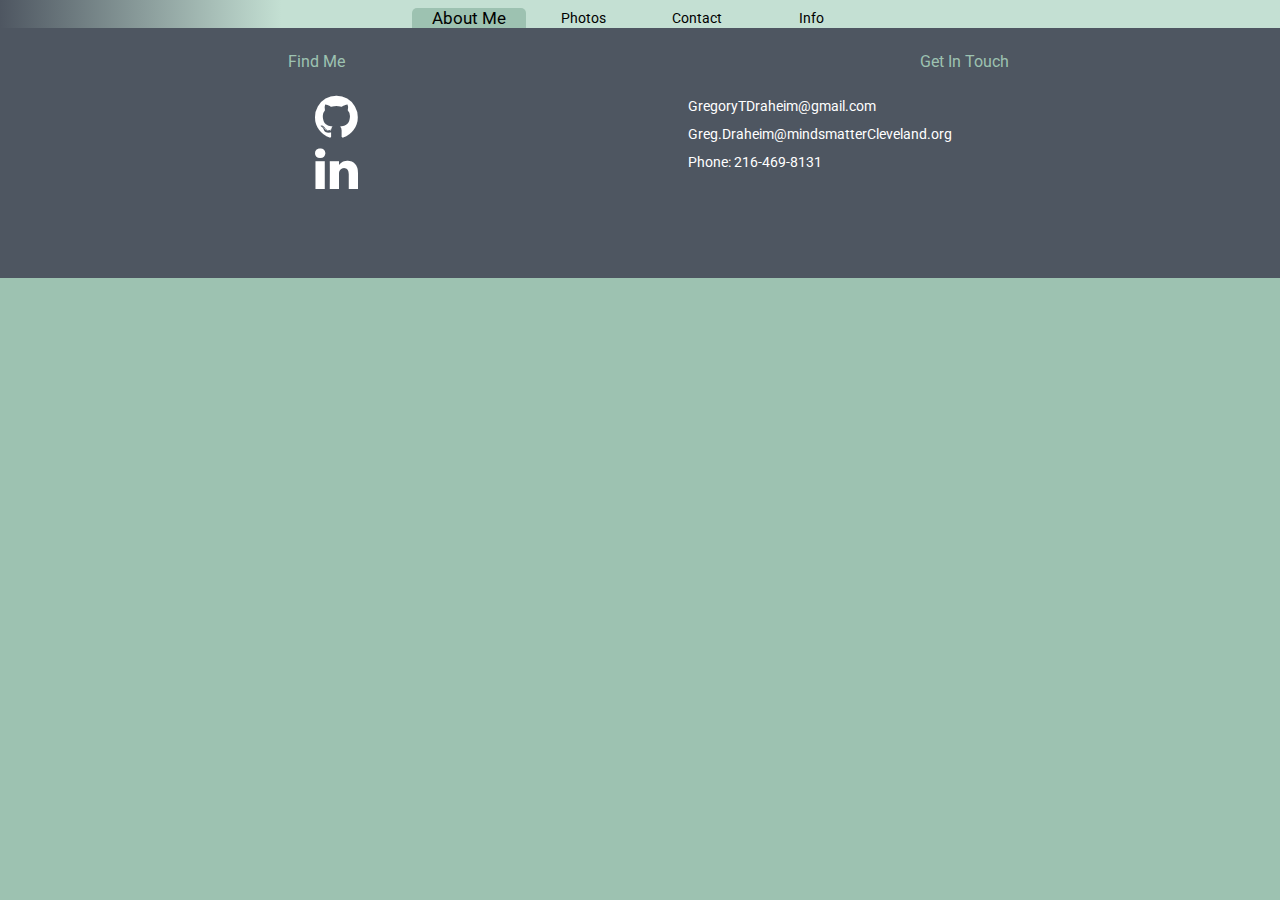
==== commit 3fc43d2c: "Auto-generated commit" ====
--- a/index.html
+++ b/index.html
@@ -3,7 +3,7 @@
 <head>
   <meta charset="utf-8">
   <title>SassTestSPA</title>
-  <base href="https://bixbyramone.github.io/GregDraheim/">
+  <base href="http://BixbyRamone.github.io/GregDraheim/">
   <meta name="viewport" content="width=device-width, initial-scale=1">
   <link rel="icon" type="image/x-icon" href="assets/favicon.png">
   <link href="https://fonts.googleapis.com/css?family=Roboto:300,400,500&display=swap" rel="stylesheet">
@@ -11,5 +11,5 @@
 <link rel="stylesheet" href="styles.99f30d233bc4729271a9.css"></head>
 <body class="mat-typography">
   <app-root></app-root>
-<script src="runtime-es2015.409e6590615fb48d139f.js" type="module"></script><script src="runtime-es5.409e6590615fb48d139f.js" nomodule defer></script><script src="polyfills-es5.21d0bc0e64943c5e46b7.js" nomodule defer></script><script src="polyfills-es2015.8c6208432e9ebf3a164c.js" type="module"></script><script src="main-es2015.885e0263e311e91aed18.js" type="module"></script><script src="main-es5.885e0263e311e91aed18.js" nomodule defer></script></body>
+<script src="runtime-es2015.409e6590615fb48d139f.js" type="module"></script><script src="runtime-es5.409e6590615fb48d139f.js" nomodule defer></script><script src="polyfills-es5.21d0bc0e64943c5e46b7.js" nomodule defer></script><script src="polyfills-es2015.8c6208432e9ebf3a164c.js" type="module"></script><script src="main-es2015.fea8e56d76233065352a.js" type="module"></script><script src="main-es5.fea8e56d76233065352a.js" nomodule defer></script></body>
 </html>
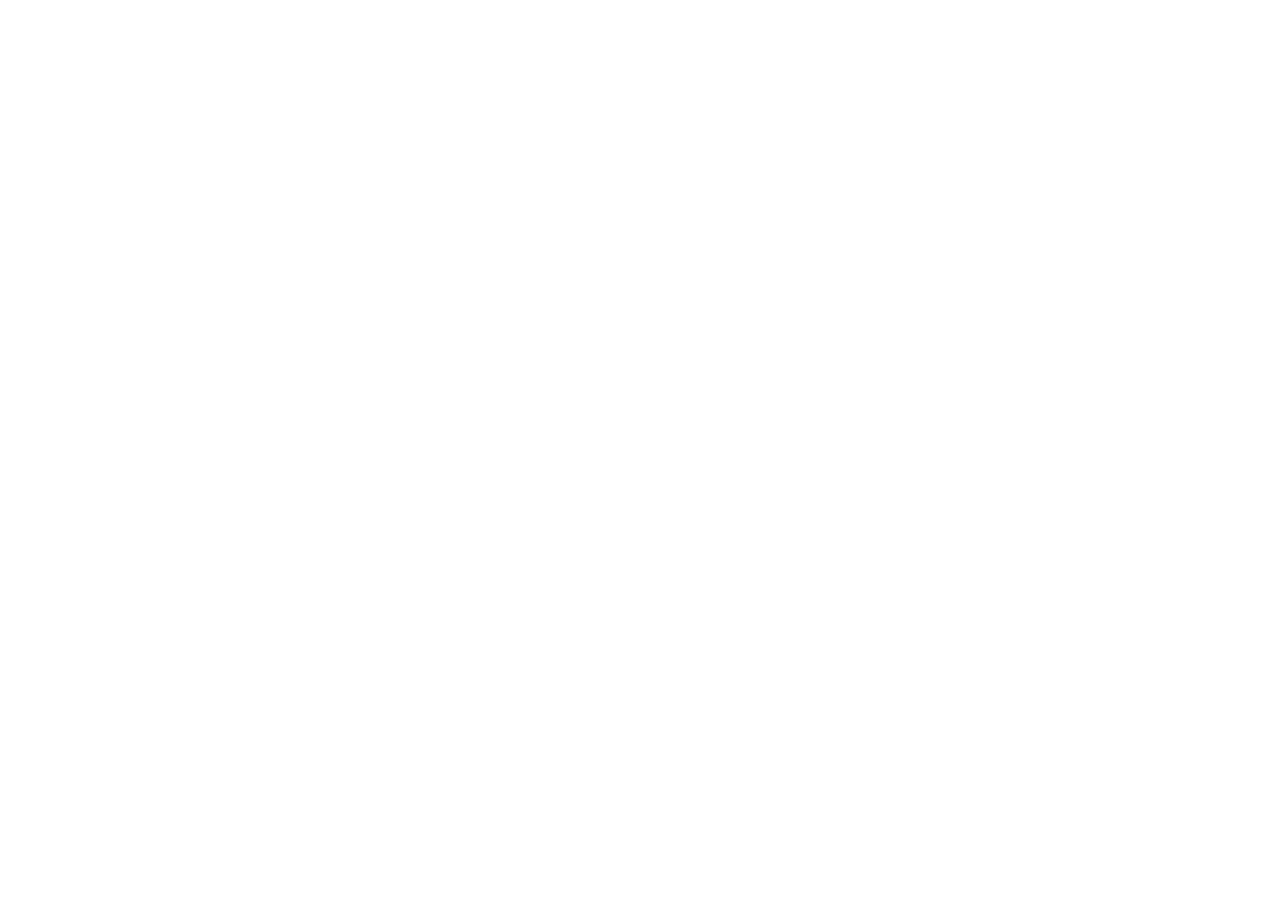
==== commit 24f8eadc: "Auto-generated commit" ====
--- a/index.html
+++ b/index.html
@@ -2,8 +2,8 @@
 <html lang="en">
 <head>
   <meta charset="utf-8">
-  <title>SassTestSPA</title>
-  <base href="http://BixbyRamone.github.io/GregDraheim/">
+  <title>Gregory Draheim</title>
+  <base href="https://bixbyramone.github.io/gregdraheim/">
   <meta name="viewport" content="width=device-width, initial-scale=1">
   <link rel="icon" type="image/x-icon" href="assets/favicon.png">
   <link href="https://fonts.googleapis.com/css?family=Roboto:300,400,500&display=swap" rel="stylesheet">
@@ -11,5 +11,5 @@
 <link rel="stylesheet" href="styles.99f30d233bc4729271a9.css"></head>
 <body class="mat-typography">
   <app-root></app-root>
-<script src="runtime-es2015.409e6590615fb48d139f.js" type="module"></script><script src="runtime-es5.409e6590615fb48d139f.js" nomodule defer></script><script src="polyfills-es5.21d0bc0e64943c5e46b7.js" nomodule defer></script><script src="polyfills-es2015.8c6208432e9ebf3a164c.js" type="module"></script><script src="main-es2015.fea8e56d76233065352a.js" type="module"></script><script src="main-es5.fea8e56d76233065352a.js" nomodule defer></script></body>
+<script src="runtime-es2015.409e6590615fb48d139f.js" type="module"></script><script src="runtime-es5.409e6590615fb48d139f.js" nomodule defer></script><script src="polyfills-es5.21d0bc0e64943c5e46b7.js" nomodule defer></script><script src="polyfills-es2015.8c6208432e9ebf3a164c.js" type="module"></script><script src="main-es2015.d9ae58aaa9e1ba3ceca4.js" type="module"></script><script src="main-es5.d9ae58aaa9e1ba3ceca4.js" nomodule defer></script></body>
 </html>
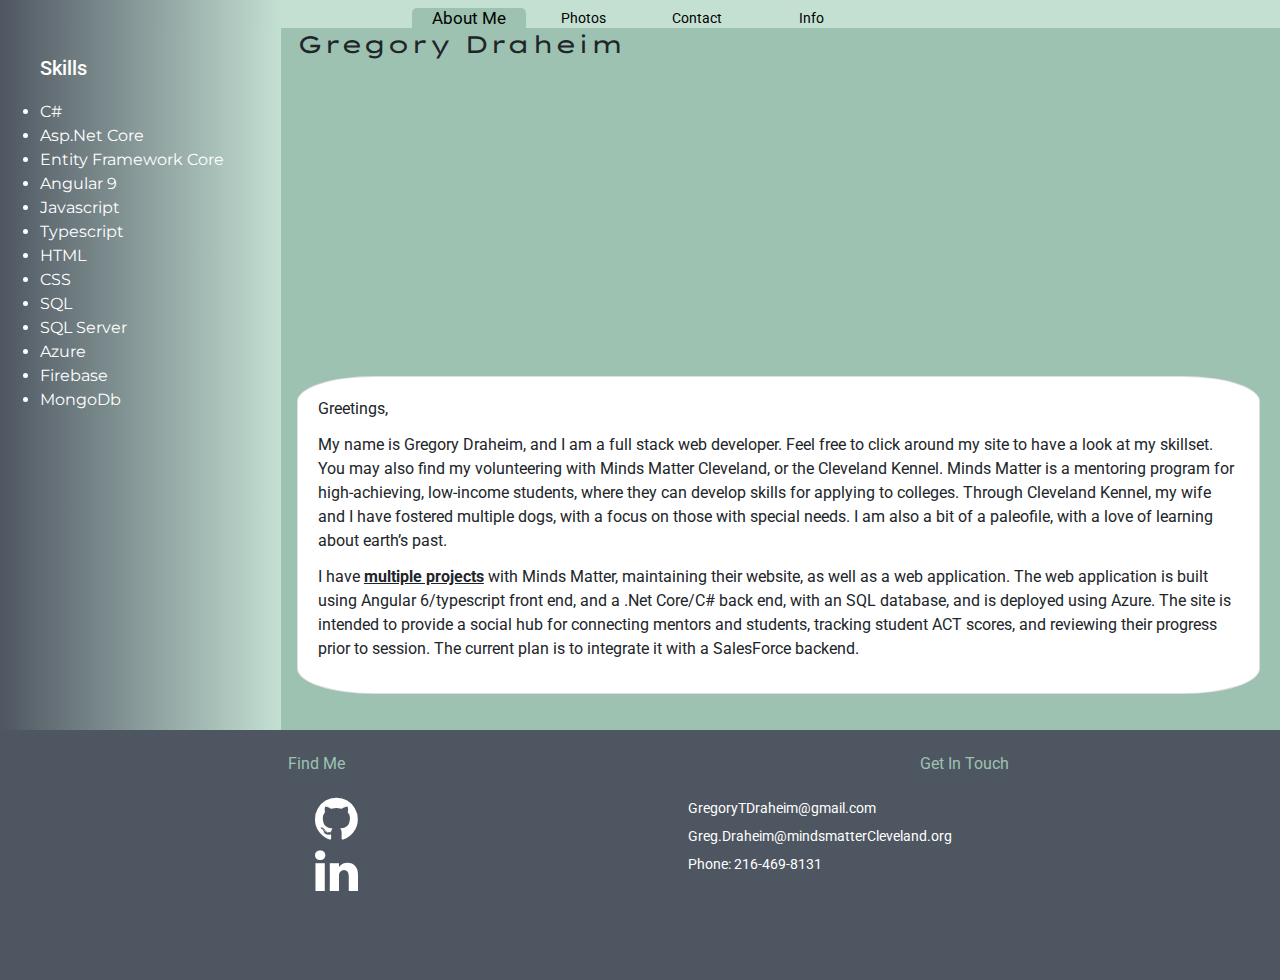
==== commit d97dbb87: "Auto-generated commit" ====
--- a/index.html
+++ b/index.html
@@ -3,7 +3,7 @@
 <head>
   <meta charset="utf-8">
   <title>Gregory Draheim</title>
-  <base href="https://bixbyramone.github.io/gregdraheim/">
+  <base href="./">
   <meta name="viewport" content="width=device-width, initial-scale=1">
   <link rel="icon" type="image/x-icon" href="assets/favicon.png">
   <link href="https://fonts.googleapis.com/css?family=Roboto:300,400,500&display=swap" rel="stylesheet">
